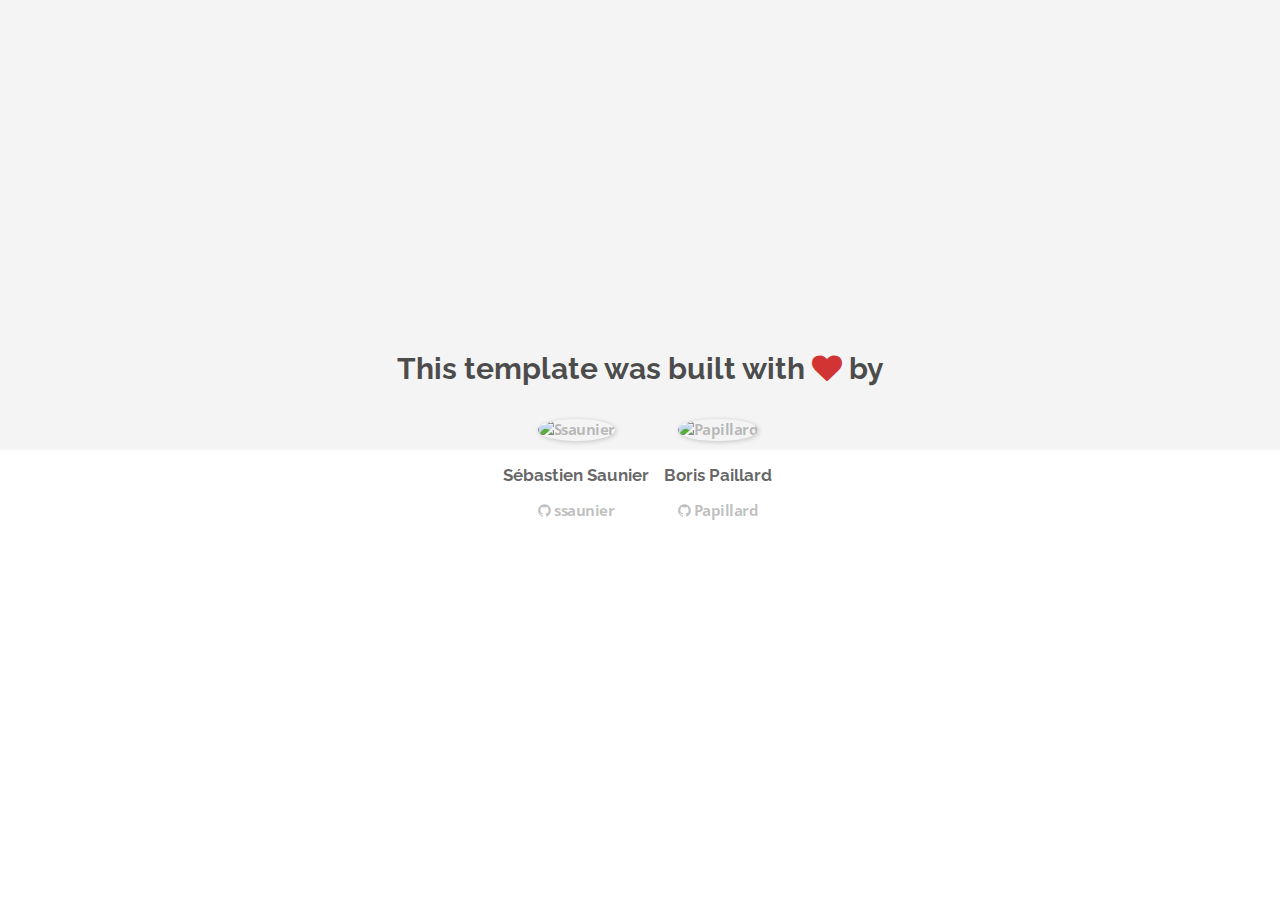
==== about.html @ ccfb5966 "Automated commit at 2018-07-16 14:00:12 UTC by middleman-deploy 2.0.0-alpha" ====
<!doctype html>
<html>
  <head>
    <meta charset="utf-8">
    <meta http-equiv="x-ua-compatible" content="ie=edge">
    <meta name="viewport"
          content="width=device-width, initial-scale=1, shrink-to-fit=no">
    <!-- Use the title from a page's frontmatter if it has one -->
    <title>Le Wagon - Middleman - About</title>
    <link href="stylesheets/application-3c48b980.css" rel="stylesheet" />
    <script src="javascripts/application-93de88c9.js"></script>
    <link href="images/favicon-f15af148.png" rel="icon" type="image/png" />
  </head>
  <body>
    <div id="about">
  <div class="about-content">
    <h1>This template was built with <i class="fa fa-heart"></i> by</h1>
    <ul class="list-inline">
        <li>
<a href="https://kitt.lewagon.com/alumni/ssaunier" target="_blank">            <img src="https://kitt.lewagon.com/placeholder/users/ssaunier" class="img-circle" alt="Ssaunier" />
</a>          <h2>Sébastien Saunier</h2>
          <p>
<a href="https://github.com/ssaunier" target="_blank">              <i class="fa fa-github"></i> ssaunier
</a>          </p>
        </li>
        <li>
<a href="https://kitt.lewagon.com/alumni/Papillard" target="_blank">            <img src="https://kitt.lewagon.com/placeholder/users/Papillard" class="img-circle" alt="Papillard" />
</a>          <h2>Boris Paillard</h2>
          <p>
<a href="https://github.com/Papillard" target="_blank">              <i class="fa fa-github"></i> Papillard
</a>          </p>
        </li>
    </ul>
  </div>
</div>

  </body>
</html>
---- stylesheets/application-3c48b980.css ----
@import url("https://fonts.googleapis.com/css?family=Open+Sans:400,300,700|Raleway:400,100,300,700,500");/*!
 * Bootstrap v3.3.7 (http://getbootstrap.com)
 * Copyright 2011-2016 Twitter, Inc.
 * Licensed under MIT (https://github.com/twbs/bootstrap/blob/master/LICENSE)
 *//*! normalize.css v3.0.3 | MIT License | github.com/necolas/normalize.css */html{font-family:sans-serif;-ms-text-size-adjust:100%;-webkit-text-size-adjust:100%}body{margin:0}article,aside,details,figcaption,figure,footer,header,hgroup,main,menu,nav,section,summary{display:block}audio,canvas,progress,video{display:inline-block;vertical-align:baseline}audio:not([controls]){display:none;height:0}[hidden],template{display:none}a{background-color:transparent}a:active,a:hover{outline:0}abbr[title]{border-bottom:1px dotted}b,strong{font-weight:bold}dfn{font-style:italic}h1{font-size:2em;margin:0.67em 0}mark{background:#ff0;color:#000}small{font-size:80%}sub,sup{font-size:75%;line-height:0;position:relative;vertical-align:baseline}sup{top:-0.5em}sub{bottom:-0.25em}img{border:0}svg:not(:root){overflow:hidden}figure{margin:1em 40px}hr{-webkit-box-sizing:content-box;box-sizing:content-box;height:0}pre{overflow:auto}code,kbd,pre,samp{font-family:monospace, monospace;font-size:1em}button,input,optgroup,select,textarea{color:inherit;font:inherit;margin:0}button{overflow:visible}button,select{text-transform:none}button,html input[type="button"],input[type="reset"],input[type="submit"]{-webkit-appearance:button;cursor:pointer}button[disabled],html input[disabled]{cursor:default}button::-moz-focus-inner,input::-moz-focus-inner{border:0;padding:0}input{line-height:normal}input[type="checkbox"],input[type="radio"]{-webkit-box-sizing:border-box;box-sizing:border-box;padding:0}input[type="number"]::-webkit-inner-spin-button,input[type="number"]::-webkit-outer-spin-button{height:auto}input[type="search"]{-webkit-appearance:textfield;-webkit-box-sizing:content-box;box-sizing:content-box}input[type="search"]::-webkit-search-cancel-button,input[type="search"]::-webkit-search-decoration{-webkit-appearance:none}fieldset{border:1px solid #c0c0c0;margin:0 2px;padding:0.35em 0.625em 0.75em}legend{border:0;padding:0}textarea{overflow:auto}optgroup{font-weight:bold}table{border-collapse:collapse;border-spacing:0}td,th{padding:0}/*! Source: https://github.com/h5bp/html5-boilerplate/blob/master/src/css/main.css */@media print{*,*:before,*:after{background:transparent !important;color:#000 !important;-webkit-box-shadow:none !important;box-shadow:none !important;text-shadow:none !important}a,a:visited{text-decoration:underline}a[href]:after{content:" (" attr(href) ")"}abbr[title]:after{content:" (" attr(title) ")"}a[href^="#"]:after,a[href^="javascript:"]:after{content:""}pre,blockquote{border:1px solid #999;page-break-inside:avoid}thead{display:table-header-group}tr,img{page-break-inside:avoid}img{max-width:100% !important}p,h2,h3{orphans:3;widows:3}h2,h3{page-break-after:avoid}.navbar{display:none}.btn>.caret,.dropup>.btn>.caret{border-top-color:#000 !important}.label{border:1px solid #000}.table{border-collapse:collapse !important}.table td,.table th{background-color:#fff !important}.table-bordered th,.table-bordered td{border:1px solid #ddd !important}}@font-face{font-family:'Glyphicons Halflings';src:url("../assets/bootstrap/glyphicons-halflings-regular-86b6f62b.eot");src:url("../assets/bootstrap/glyphicons-halflings-regular-86b6f62b.eot?#iefix") format("embedded-opentype"),url("../assets/bootstrap/glyphicons-halflings-regular-ca35b697.woff2") format("woff2"),url("../assets/bootstrap/glyphicons-halflings-regular-278e49a8.woff") format("woff"),url("../assets/bootstrap/glyphicons-halflings-regular-44bc1850.ttf") format("truetype"),url("../assets/bootstrap/glyphicons-halflings-regular-de51a849.svg#glyphicons_halflingsregular") format("svg")}.glyphicon{position:relative;top:1px;display:inline-block;font-family:'Glyphicons Halflings';font-style:normal;font-weight:normal;line-height:1;-webkit-font-smoothing:antialiased;-moz-osx-font-smoothing:grayscale}.glyphicon-asterisk:before{content:"\002a"}.glyphicon-plus:before{content:"\002b"}.glyphicon-euro:before,.glyphicon-eur:before{content:"\20ac"}.glyphicon-minus:before{content:"\2212"}.glyphicon-cloud:before{content:"\2601"}.glyphicon-envelope:before{content:"\2709"}.glyphicon-pencil:before{content:"\270f"}.glyphicon-glass:before{content:"\e001"}.glyphicon-music:before{content:"\e002"}.glyphicon-search:before{content:"\e003"}.glyphicon-heart:before{content:"\e005"}.glyphicon-star:before{content:"\e006"}.glyphicon-star-empty:before{content:"\e007"}.glyphicon-user:before{content:"\e008"}.glyphicon-film:before{content:"\e009"}.glyphicon-th-large:before{content:"\e010"}.glyphicon-th:before{content:"\e011"}.glyphicon-th-list:before{content:"\e012"}.glyphicon-ok:before{content:"\e013"}.glyphicon-remove:before{content:"\e014"}.glyphicon-zoom-in:before{content:"\e015"}.glyphicon-zoom-out:before{content:"\e016"}.glyphicon-off:before{content:"\e017"}.glyphicon-signal:before{content:"\e018"}.glyphicon-cog:before{content:"\e019"}.glyphicon-trash:before{content:"\e020"}.glyphicon-home:before{content:"\e021"}.glyphicon-file:before{content:"\e022"}.glyphicon-time:before{content:"\e023"}.glyphicon-road:before{content:"\e024"}.glyphicon-download-alt:before{content:"\e025"}.glyphicon-download:before{content:"\e026"}.glyphicon-upload:before{content:"\e027"}.glyphicon-inbox:before{content:"\e028"}.glyphicon-play-circle:before{content:"\e029"}.glyphicon-repeat:before{content:"\e030"}.glyphicon-refresh:before{content:"\e031"}.glyphicon-list-alt:before{content:"\e032"}.glyphicon-lock:before{content:"\e033"}.glyphicon-flag:before{content:"\e034"}.glyphicon-headphones:before{content:"\e035"}.glyphicon-volume-off:before{content:"\e036"}.glyphicon-volume-down:before{content:"\e037"}.glyphicon-volume-up:before{content:"\e038"}.glyphicon-qrcode:before{content:"\e039"}.glyphicon-barcode:before{content:"\e040"}.glyphicon-tag:before{content:"\e041"}.glyphicon-tags:before{content:"\e042"}.glyphicon-book:before{content:"\e043"}.glyphicon-bookmark:before{content:"\e044"}.glyphicon-print:before{content:"\e045"}.glyphicon-camera:before{content:"\e046"}.glyphicon-font:before{content:"\e047"}.glyphicon-bold:before{content:"\e048"}.glyphicon-italic:before{content:"\e049"}.glyphicon-text-height:before{content:"\e050"}.glyphicon-text-width:before{content:"\e051"}.glyphicon-align-left:before{content:"\e052"}.glyphicon-align-center:before{content:"\e053"}.glyphicon-align-right:before{content:"\e054"}.glyphicon-align-justify:before{content:"\e055"}.glyphicon-list:before{content:"\e056"}.glyphicon-indent-left:before{content:"\e057"}.glyphicon-indent-right:before{content:"\e058"}.glyphicon-facetime-video:before{content:"\e059"}.glyphicon-picture:before{content:"\e060"}.glyphicon-map-marker:before{content:"\e062"}.glyphicon-adjust:before{content:"\e063"}.glyphicon-tint:before{content:"\e064"}.glyphicon-edit:before{content:"\e065"}.glyphicon-share:before{content:"\e066"}.glyphicon-check:before{content:"\e067"}.glyphicon-move:before{content:"\e068"}.glyphicon-step-backward:before{content:"\e069"}.glyphicon-fast-backward:before{content:"\e070"}.glyphicon-backward:before{content:"\e071"}.glyphicon-play:before{content:"\e072"}.glyphicon-pause:before{content:"\e073"}.glyphicon-stop:before{content:"\e074"}.glyphicon-forward:before{content:"\e075"}.glyphicon-fast-forward:before{content:"\e076"}.glyphicon-step-forward:before{content:"\e077"}.glyphicon-eject:before{content:"\e078"}.glyphicon-chevron-left:before{content:"\e079"}.glyphicon-chevron-right:before{content:"\e080"}.glyphicon-plus-sign:before{content:"\e081"}.glyphicon-minus-sign:before{content:"\e082"}.glyphicon-remove-sign:before{content:"\e083"}.glyphicon-ok-sign:before{content:"\e084"}.glyphicon-question-sign:before{content:"\e085"}.glyphicon-info-sign:before{content:"\e086"}.glyphicon-screenshot:before{content:"\e087"}.glyphicon-remove-circle:before{content:"\e088"}.glyphicon-ok-circle:before{content:"\e089"}.glyphicon-ban-circle:before{content:"\e090"}.glyphicon-arrow-left:before{content:"\e091"}.glyphicon-arrow-right:before{content:"\e092"}.glyphicon-arrow-up:before{content:"\e093"}.glyphicon-arrow-down:before{content:"\e094"}.glyphicon-share-alt:before{content:"\e095"}.glyphicon-resize-full:before{content:"\e096"}.glyphicon-resize-small:before{content:"\e097"}.glyphicon-exclamation-sign:before{content:"\e101"}.glyphicon-gift:before{content:"\e102"}.glyphicon-leaf:before{content:"\e103"}.glyphicon-fire:before{content:"\e104"}.glyphicon-eye-open:before{content:"\e105"}.glyphicon-eye-close:before{content:"\e106"}.glyphicon-warning-sign:before{content:"\e107"}.glyphicon-plane:before{content:"\e108"}.glyphicon-calendar:before{content:"\e109"}.glyphicon-random:before{content:"\e110"}.glyphicon-comment:before{content:"\e111"}.glyphicon-magnet:before{content:"\e112"}.glyphicon-chevron-up:before{content:"\e113"}.glyphicon-chevron-down:before{content:"\e114"}.glyphicon-retweet:before{content:"\e115"}.glyphicon-shopping-cart:before{content:"\e116"}.glyphicon-folder-close:before{content:"\e117"}.glyphicon-folder-open:before{content:"\e118"}.glyphicon-resize-vertical:before{content:"\e119"}.glyphicon-resize-horizontal:before{content:"\e120"}.glyphicon-hdd:before{content:"\e121"}.glyphicon-bullhorn:before{content:"\e122"}.glyphicon-bell:before{content:"\e123"}.glyphicon-certificate:before{content:"\e124"}.glyphicon-thumbs-up:before{content:"\e125"}.glyphicon-thumbs-down:before{content:"\e126"}.glyphicon-hand-right:before{content:"\e127"}.glyphicon-hand-left:before{content:"\e128"}.glyphicon-hand-up:before{content:"\e129"}.glyphicon-hand-down:before{content:"\e130"}.glyphicon-circle-arrow-right:before{content:"\e131"}.glyphicon-circle-arrow-left:before{content:"\e132"}.glyphicon-circle-arrow-up:before{content:"\e133"}.glyphicon-circle-arrow-down:before{content:"\e134"}.glyphicon-globe:before{content:"\e135"}.glyphicon-wrench:before{content:"\e136"}.glyphicon-tasks:before{content:"\e137"}.glyphicon-filter:before{content:"\e138"}.glyphicon-briefcase:before{content:"\e139"}.glyphicon-fullscreen:before{content:"\e140"}.glyphicon-dashboard:before{content:"\e141"}.glyphicon-paperclip:before{content:"\e142"}.glyphicon-heart-empty:before{content:"\e143"}.glyphicon-link:before{content:"\e144"}.glyphicon-phone:before{content:"\e145"}.glyphicon-pushpin:before{content:"\e146"}.glyphicon-usd:before{content:"\e148"}.glyphicon-gbp:before{content:"\e149"}.glyphicon-sort:before{content:"\e150"}.glyphicon-sort-by-alphabet:before{content:"\e151"}.glyphicon-sort-by-alphabet-alt:before{content:"\e152"}.glyphicon-sort-by-order:before{content:"\e153"}.glyphicon-sort-by-order-alt:before{content:"\e154"}.glyphicon-sort-by-attributes:before{content:"\e155"}.glyphicon-sort-by-attributes-alt:before{content:"\e156"}.glyphicon-unchecked:before{content:"\e157"}.glyphicon-expand:before{content:"\e158"}.glyphicon-collapse-down:before{content:"\e159"}.glyphicon-collapse-up:before{content:"\e160"}.glyphicon-log-in:before{content:"\e161"}.glyphicon-flash:before{content:"\e162"}.glyphicon-log-out:before{content:"\e163"}.glyphicon-new-window:before{content:"\e164"}.glyphicon-record:before{content:"\e165"}.glyphicon-save:before{content:"\e166"}.glyphicon-open:before{content:"\e167"}.glyphicon-saved:before{content:"\e168"}.glyphicon-import:before{content:"\e169"}.glyphicon-export:before{content:"\e170"}.glyphicon-send:before{content:"\e171"}.glyphicon-floppy-disk:before{content:"\e172"}.glyphicon-floppy-saved:before{content:"\e173"}.glyphicon-floppy-remove:before{content:"\e174"}.glyphicon-floppy-save:before{content:"\e175"}.glyphicon-floppy-open:before{content:"\e176"}.glyphicon-credit-card:before{content:"\e177"}.glyphicon-transfer:before{content:"\e178"}.glyphicon-cutlery:before{content:"\e179"}.glyphicon-header:before{content:"\e180"}.glyphicon-compressed:before{content:"\e181"}.glyphicon-earphone:before{content:"\e182"}.glyphicon-phone-alt:before{content:"\e183"}.glyphicon-tower:before{content:"\e184"}.glyphicon-stats:before{content:"\e185"}.glyphicon-sd-video:before{content:"\e186"}.glyphicon-hd-video:before{content:"\e187"}.glyphicon-subtitles:before{content:"\e188"}.glyphicon-sound-stereo:before{content:"\e189"}.glyphicon-sound-dolby:before{content:"\e190"}.glyphicon-sound-5-1:before{content:"\e191"}.glyphicon-sound-6-1:before{content:"\e192"}.glyphicon-sound-7-1:before{content:"\e193"}.glyphicon-copyright-mark:before{content:"\e194"}.glyphicon-registration-mark:before{content:"\e195"}.glyphicon-cloud-download:before{content:"\e197"}.glyphicon-cloud-upload:before{content:"\e198"}.glyphicon-tree-conifer:before{content:"\e199"}.glyphicon-tree-deciduous:before{content:"\e200"}.glyphicon-cd:before{content:"\e201"}.glyphicon-save-file:before{content:"\e202"}.glyphicon-open-file:before{content:"\e203"}.glyphicon-level-up:before{content:"\e204"}.glyphicon-copy:before{content:"\e205"}.glyphicon-paste:before{content:"\e206"}.glyphicon-alert:before{content:"\e209"}.glyphicon-equalizer:before{content:"\e210"}.glyphicon-king:before{content:"\e211"}.glyphicon-queen:before{content:"\e212"}.glyphicon-pawn:before{content:"\e213"}.glyphicon-bishop:before{content:"\e214"}.glyphicon-knight:before{content:"\e215"}.glyphicon-baby-formula:before{content:"\e216"}.glyphicon-tent:before{content:"\26fa"}.glyphicon-blackboard:before{content:"\e218"}.glyphicon-bed:before{content:"\e219"}.glyphicon-apple:before{content:"\f8ff"}.glyphicon-erase:before{content:"\e221"}.glyphicon-hourglass:before{content:"\231b"}.glyphicon-lamp:before{content:"\e223"}.glyphicon-duplicate:before{content:"\e224"}.glyphicon-piggy-bank:before{content:"\e225"}.glyphicon-scissors:before{content:"\e226"}.glyphicon-bitcoin:before{content:"\e227"}.glyphicon-btc:before{content:"\e227"}.glyphicon-xbt:before{content:"\e227"}.glyphicon-yen:before{content:"\00a5"}.glyphicon-jpy:before{content:"\00a5"}.glyphicon-ruble:before{content:"\20bd"}.glyphicon-rub:before{content:"\20bd"}.glyphicon-scale:before{content:"\e230"}.glyphicon-ice-lolly:before{content:"\e231"}.glyphicon-ice-lolly-tasted:before{content:"\e232"}.glyphicon-education:before{content:"\e233"}.glyphicon-option-horizontal:before{content:"\e234"}.glyphicon-option-vertical:before{content:"\e235"}.glyphicon-menu-hamburger:before{content:"\e236"}.glyphicon-modal-window:before{content:"\e237"}.glyphicon-oil:before{content:"\e238"}.glyphicon-grain:before{content:"\e239"}.glyphicon-sunglasses:before{content:"\e240"}.glyphicon-text-size:before{content:"\e241"}.glyphicon-text-color:before{content:"\e242"}.glyphicon-text-background:before{content:"\e243"}.glyphicon-object-align-top:before{content:"\e244"}.glyphicon-object-align-bottom:before{content:"\e245"}.glyphicon-object-align-horizontal:before{content:"\e246"}.glyphicon-object-align-left:before{content:"\e247"}.glyphicon-object-align-vertical:before{content:"\e248"}.glyphicon-object-align-right:before{content:"\e249"}.glyphicon-triangle-right:before{content:"\e250"}.glyphicon-triangle-left:before{content:"\e251"}.glyphicon-triangle-bottom:before{content:"\e252"}.glyphicon-triangle-top:before{content:"\e253"}.glyphicon-console:before{content:"\e254"}.glyphicon-superscript:before{content:"\e255"}.glyphicon-subscript:before{content:"\e256"}.glyphicon-menu-left:before{content:"\e257"}.glyphicon-menu-right:before{content:"\e258"}.glyphicon-menu-down:before{content:"\e259"}.glyphicon-menu-up:before{content:"\e260"}*{-webkit-box-sizing:border-box;box-sizing:border-box}*:before,*:after{-webkit-box-sizing:border-box;box-sizing:border-box}html{font-size:10px;-webkit-tap-highlight-color:transparent}body{font-family:"Open Sans", "Helvetica", "sans-serif";font-size:18px;line-height:1.42857143;color:#333333;background-color:#F4F4F4}input,button,select,textarea{font-family:inherit;font-size:inherit;line-height:inherit}a{color:#469AE0;text-decoration:none}a:hover,a:focus{color:#1f74ba;text-decoration:underline}a:focus{outline:5px auto -webkit-focus-ring-color;outline-offset:-2px}figure{margin:0}img{vertical-align:middle}.img-responsive{display:block;max-width:100%;height:auto}.img-rounded{border-radius:2px}.img-thumbnail{padding:4px;line-height:1.42857143;background-color:#F4F4F4;border:1px solid #ddd;border-radius:2px;-webkit-transition:all 0.2s ease-in-out;transition:all 0.2s ease-in-out;display:inline-block;max-width:100%;height:auto}.img-circle{border-radius:50%}hr{margin-top:25px;margin-bottom:25px;border:0;border-top:1px solid #eeeeee}.sr-only{position:absolute;width:1px;height:1px;margin:-1px;padding:0;overflow:hidden;clip:rect(0, 0, 0, 0);border:0}.sr-only-focusable:active,.sr-only-focusable:focus{position:static;width:auto;height:auto;margin:0;overflow:visible;clip:auto}[role="button"]{cursor:pointer}h1,h2,h3,h4,h5,h6,.h1,.h2,.h3,.h4,.h5,.h6{font-family:"Raleway", "Helvetica", "sans-serif";font-weight:500;line-height:1.1;color:inherit}h1 small,h1 .small,h2 small,h2 .small,h3 small,h3 .small,h4 small,h4 .small,h5 small,h5 .small,h6 small,h6 .small,.h1 small,.h1 .small,.h2 small,.h2 .small,.h3 small,.h3 .small,.h4 small,.h4 .small,.h5 small,.h5 .small,.h6 small,.h6 .small{font-weight:normal;line-height:1;color:#777777}h1,.h1,h2,.h2,h3,.h3{margin-top:25px;margin-bottom:12.5px}h1 small,h1 .small,.h1 small,.h1 .small,h2 small,h2 .small,.h2 small,.h2 .small,h3 small,h3 .small,.h3 small,.h3 .small{font-size:65%}h4,.h4,h5,.h5,h6,.h6{margin-top:12.5px;margin-bottom:12.5px}h4 small,h4 .small,.h4 small,.h4 .small,h5 small,h5 .small,.h5 small,.h5 .small,h6 small,h6 .small,.h6 small,.h6 .small{font-size:75%}h1,.h1{font-size:46px}h2,.h2{font-size:38px}h3,.h3{font-size:31px}h4,.h4{font-size:23px}h5,.h5{font-size:18px}h6,.h6{font-size:16px}p{margin:0 0 12.5px}.lead{margin-bottom:25px;font-size:20px;font-weight:300;line-height:1.4}@media (min-width: 768px){.lead{font-size:27px}}small,.small{font-size:88%}mark,.mark{background-color:#fcf8e3;padding:.2em}.text-left{text-align:left}.text-right{text-align:right}.text-center{text-align:center}.text-justify{text-align:justify}.text-nowrap{white-space:nowrap}.text-lowercase{text-transform:lowercase}.text-uppercase,.initialism{text-transform:uppercase}.text-capitalize{text-transform:capitalize}.text-muted{color:#777777}.text-primary{color:#469AE0}a.text-primary:hover,a.text-primary:focus{color:#2381d0}.text-success{color:#3c763d}a.text-success:hover,a.text-success:focus{color:#2b542c}.text-info{color:#31708f}a.text-info:hover,a.text-info:focus{color:#245269}.text-warning{color:#8a6d3b}a.text-warning:hover,a.text-warning:focus{color:#66512c}.text-danger{color:#a94442}a.text-danger:hover,a.text-danger:focus{color:#843534}.bg-primary{color:#fff}.bg-primary{background-color:#469AE0}a.bg-primary:hover,a.bg-primary:focus{background-color:#2381d0}.bg-success{background-color:#dff0d8}a.bg-success:hover,a.bg-success:focus{background-color:#c1e2b3}.bg-info{background-color:#d9edf7}a.bg-info:hover,a.bg-info:focus{background-color:#afd9ee}.bg-warning{background-color:#fcf8e3}a.bg-warning:hover,a.bg-warning:focus{background-color:#f7ecb5}.bg-danger{background-color:#f2dede}a.bg-danger:hover,a.bg-danger:focus{background-color:#e4b9b9}.page-header{padding-bottom:11.5px;margin:50px 0 25px;border-bottom:1px solid #eeeeee}ul,ol{margin-top:0;margin-bottom:12.5px}ul ul,ul ol,ol ul,ol ol{margin-bottom:0}.list-unstyled{padding-left:0;list-style:none}.list-inline{padding-left:0;list-style:none;margin-left:-5px}.list-inline>li{display:inline-block;padding-left:5px;padding-right:5px}dl{margin-top:0;margin-bottom:25px}dt,dd{line-height:1.42857143}dt{font-weight:bold}dd{margin-left:0}.dl-horizontal dd:before,.dl-horizontal dd:after{content:" ";display:table}.dl-horizontal dd:after{clear:both}@media (min-width: 768px){.dl-horizontal dt{float:left;width:160px;clear:left;text-align:right;overflow:hidden;text-overflow:ellipsis;white-space:nowrap}.dl-horizontal dd{margin-left:180px}}abbr[title],abbr[data-original-title]{cursor:help;border-bottom:1px dotted #777777}.initialism{font-size:90%}blockquote{padding:12.5px 25px;margin:0 0 25px;font-size:22.5px;border-left:5px solid #eeeeee}blockquote p:last-child,blockquote ul:last-child,blockquote ol:last-child{margin-bottom:0}blockquote footer,blockquote small,blockquote .small{display:block;font-size:80%;line-height:1.42857143;color:#777777}blockquote footer:before,blockquote small:before,blockquote .small:before{content:'\2014 \00A0'}.blockquote-reverse,blockquote.pull-right{padding-right:15px;padding-left:0;border-right:5px solid #eeeeee;border-left:0;text-align:right}.blockquote-reverse footer:before,.blockquote-reverse small:before,.blockquote-reverse .small:before,blockquote.pull-right footer:before,blockquote.pull-right small:before,blockquote.pull-right .small:before{content:''}.blockquote-reverse footer:after,.blockquote-reverse small:after,.blockquote-reverse .small:after,blockquote.pull-right footer:after,blockquote.pull-right small:after,blockquote.pull-right .small:after{content:'\00A0 \2014'}address{margin-bottom:25px;font-style:normal;line-height:1.42857143}code,kbd,pre,samp{font-family:Menlo, Monaco, Consolas, "Courier New", monospace}code{padding:2px 4px;font-size:90%;color:#c7254e;background-color:#f9f2f4;border-radius:2px}kbd{padding:2px 4px;font-size:90%;color:#fff;background-color:#333;border-radius:2px;-webkit-box-shadow:inset 0 -1px 0 rgba(0,0,0,0.25);box-shadow:inset 0 -1px 0 rgba(0,0,0,0.25)}kbd kbd{padding:0;font-size:100%;font-weight:bold;-webkit-box-shadow:none;box-shadow:none}pre{display:block;padding:12px;margin:0 0 12.5px;font-size:17px;line-height:1.42857143;word-break:break-all;word-wrap:break-word;color:#333333;background-color:#f5f5f5;border:1px solid #ccc;border-radius:2px}pre code{padding:0;font-size:inherit;color:inherit;white-space:pre-wrap;background-color:transparent;border-radius:0}.pre-scrollable{max-height:340px;overflow-y:scroll}.container{margin-right:auto;margin-left:auto;padding-left:15px;padding-right:15px}.container:before,.container:after{content:" ";display:table}.container:after{clear:both}@media (min-width: 768px){.container{width:750px}}@media (min-width: 992px){.container{width:970px}}@media (min-width: 1200px){.container{width:1170px}}.container-fluid{margin-right:auto;margin-left:auto;padding-left:15px;padding-right:15px}.container-fluid:before,.container-fluid:after{content:" ";display:table}.container-fluid:after{clear:both}.row{margin-left:-15px;margin-right:-15px}.row:before,.row:after{content:" ";display:table}.row:after{clear:both}.col-xs-1,.col-sm-1,.col-md-1,.col-lg-1,.col-xs-2,.col-sm-2,.col-md-2,.col-lg-2,.col-xs-3,.col-sm-3,.col-md-3,.col-lg-3,.col-xs-4,.col-sm-4,.col-md-4,.col-lg-4,.col-xs-5,.col-sm-5,.col-md-5,.col-lg-5,.col-xs-6,.col-sm-6,.col-md-6,.col-lg-6,.col-xs-7,.col-sm-7,.col-md-7,.col-lg-7,.col-xs-8,.col-sm-8,.col-md-8,.col-lg-8,.col-xs-9,.col-sm-9,.col-md-9,.col-lg-9,.col-xs-10,.col-sm-10,.col-md-10,.col-lg-10,.col-xs-11,.col-sm-11,.col-md-11,.col-lg-11,.col-xs-12,.col-sm-12,.col-md-12,.col-lg-12{position:relative;min-height:1px;padding-left:15px;padding-right:15px}.col-xs-1,.col-xs-2,.col-xs-3,.col-xs-4,.col-xs-5,.col-xs-6,.col-xs-7,.col-xs-8,.col-xs-9,.col-xs-10,.col-xs-11,.col-xs-12{float:left}.col-xs-1{width:8.33333333%}.col-xs-2{width:16.66666667%}.col-xs-3{width:25%}.col-xs-4{width:33.33333333%}.col-xs-5{width:41.66666667%}.col-xs-6{width:50%}.col-xs-7{width:58.33333333%}.col-xs-8{width:66.66666667%}.col-xs-9{width:75%}.col-xs-10{width:83.33333333%}.col-xs-11{width:91.66666667%}.col-xs-12{width:100%}.col-xs-pull-0{right:auto}.col-xs-pull-1{right:8.33333333%}.col-xs-pull-2{right:16.66666667%}.col-xs-pull-3{right:25%}.col-xs-pull-4{right:33.33333333%}.col-xs-pull-5{right:41.66666667%}.col-xs-pull-6{right:50%}.col-xs-pull-7{right:58.33333333%}.col-xs-pull-8{right:66.66666667%}.col-xs-pull-9{right:75%}.col-xs-pull-10{right:83.33333333%}.col-xs-pull-11{right:91.66666667%}.col-xs-pull-12{right:100%}.col-xs-push-0{left:auto}.col-xs-push-1{left:8.33333333%}.col-xs-push-2{left:16.66666667%}.col-xs-push-3{left:25%}.col-xs-push-4{left:33.33333333%}.col-xs-push-5{left:41.66666667%}.col-xs-push-6{left:50%}.col-xs-push-7{left:58.33333333%}.col-xs-push-8{left:66.66666667%}.col-xs-push-9{left:75%}.col-xs-push-10{left:83.33333333%}.col-xs-push-11{left:91.66666667%}.col-xs-push-12{left:100%}.col-xs-offset-0{margin-left:0%}.col-xs-offset-1{margin-left:8.33333333%}.col-xs-offset-2{margin-left:16.66666667%}.col-xs-offset-3{margin-left:25%}.col-xs-offset-4{margin-left:33.33333333%}.col-xs-offset-5{margin-left:41.66666667%}.col-xs-offset-6{margin-left:50%}.col-xs-offset-7{margin-left:58.33333333%}.col-xs-offset-8{margin-left:66.66666667%}.col-xs-offset-9{margin-left:75%}.col-xs-offset-10{margin-left:83.33333333%}.col-xs-offset-11{margin-left:91.66666667%}.col-xs-offset-12{margin-left:100%}@media (min-width: 768px){.col-sm-1,.col-sm-2,.col-sm-3,.col-sm-4,.col-sm-5,.col-sm-6,.col-sm-7,.col-sm-8,.col-sm-9,.col-sm-10,.col-sm-11,.col-sm-12{float:left}.col-sm-1{width:8.33333333%}.col-sm-2{width:16.66666667%}.col-sm-3{width:25%}.col-sm-4{width:33.33333333%}.col-sm-5{width:41.66666667%}.col-sm-6{width:50%}.col-sm-7{width:58.33333333%}.col-sm-8{width:66.66666667%}.col-sm-9{width:75%}.col-sm-10{width:83.33333333%}.col-sm-11{width:91.66666667%}.col-sm-12{width:100%}.col-sm-pull-0{right:auto}.col-sm-pull-1{right:8.33333333%}.col-sm-pull-2{right:16.66666667%}.col-sm-pull-3{right:25%}.col-sm-pull-4{right:33.33333333%}.col-sm-pull-5{right:41.66666667%}.col-sm-pull-6{right:50%}.col-sm-pull-7{right:58.33333333%}.col-sm-pull-8{right:66.66666667%}.col-sm-pull-9{right:75%}.col-sm-pull-10{right:83.33333333%}.col-sm-pull-11{right:91.66666667%}.col-sm-pull-12{right:100%}.col-sm-push-0{left:auto}.col-sm-push-1{left:8.33333333%}.col-sm-push-2{left:16.66666667%}.col-sm-push-3{left:25%}.col-sm-push-4{left:33.33333333%}.col-sm-push-5{left:41.66666667%}.col-sm-push-6{left:50%}.col-sm-push-7{left:58.33333333%}.col-sm-push-8{left:66.66666667%}.col-sm-push-9{left:75%}.col-sm-push-10{left:83.33333333%}.col-sm-push-11{left:91.66666667%}.col-sm-push-12{left:100%}.col-sm-offset-0{margin-left:0%}.col-sm-offset-1{margin-left:8.33333333%}.col-sm-offset-2{margin-left:16.66666667%}.col-sm-offset-3{margin-left:25%}.col-sm-offset-4{margin-left:33.33333333%}.col-sm-offset-5{margin-left:41.66666667%}.col-sm-offset-6{margin-left:50%}.col-sm-offset-7{margin-left:58.33333333%}.col-sm-offset-8{margin-left:66.66666667%}.col-sm-offset-9{margin-left:75%}.col-sm-offset-10{margin-left:83.33333333%}.col-sm-offset-11{margin-left:91.66666667%}.col-sm-offset-12{margin-left:100%}}@media (min-width: 992px){.col-md-1,.col-md-2,.col-md-3,.col-md-4,.col-md-5,.col-md-6,.col-md-7,.col-md-8,.col-md-9,.col-md-10,.col-md-11,.col-md-12{float:left}.col-md-1{width:8.33333333%}.col-md-2{width:16.66666667%}.col-md-3{width:25%}.col-md-4{width:33.33333333%}.col-md-5{width:41.66666667%}.col-md-6{width:50%}.col-md-7{width:58.33333333%}.col-md-8{width:66.66666667%}.col-md-9{width:75%}.col-md-10{width:83.33333333%}.col-md-11{width:91.66666667%}.col-md-12{width:100%}.col-md-pull-0{right:auto}.col-md-pull-1{right:8.33333333%}.col-md-pull-2{right:16.66666667%}.col-md-pull-3{right:25%}.col-md-pull-4{right:33.33333333%}.col-md-pull-5{right:41.66666667%}.col-md-pull-6{right:50%}.col-md-pull-7{right:58.33333333%}.col-md-pull-8{right:66.66666667%}.col-md-pull-9{right:75%}.col-md-pull-10{right:83.33333333%}.col-md-pull-11{right:91.66666667%}.col-md-pull-12{right:100%}.col-md-push-0{left:auto}.col-md-push-1{left:8.33333333%}.col-md-push-2{left:16.66666667%}.col-md-push-3{left:25%}.col-md-push-4{left:33.33333333%}.col-md-push-5{left:41.66666667%}.col-md-push-6{left:50%}.col-md-push-7{left:58.33333333%}.col-md-push-8{left:66.66666667%}.col-md-push-9{left:75%}.col-md-push-10{left:83.33333333%}.col-md-push-11{left:91.66666667%}.col-md-push-12{left:100%}.col-md-offset-0{margin-left:0%}.col-md-offset-1{margin-left:8.33333333%}.col-md-offset-2{margin-left:16.66666667%}.col-md-offset-3{margin-left:25%}.col-md-offset-4{margin-left:33.33333333%}.col-md-offset-5{margin-left:41.66666667%}.col-md-offset-6{margin-left:50%}.col-md-offset-7{margin-left:58.33333333%}.col-md-offset-8{margin-left:66.66666667%}.col-md-offset-9{margin-left:75%}.col-md-offset-10{margin-left:83.33333333%}.col-md-offset-11{margin-left:91.66666667%}.col-md-offset-12{margin-left:100%}}@media (min-width: 1200px){.col-lg-1,.col-lg-2,.col-lg-3,.col-lg-4,.col-lg-5,.col-lg-6,.col-lg-7,.col-lg-8,.col-lg-9,.col-lg-10,.col-lg-11,.col-lg-12{float:left}.col-lg-1{width:8.33333333%}.col-lg-2{width:16.66666667%}.col-lg-3{width:25%}.col-lg-4{width:33.33333333%}.col-lg-5{width:41.66666667%}.col-lg-6{width:50%}.col-lg-7{width:58.33333333%}.col-lg-8{width:66.66666667%}.col-lg-9{width:75%}.col-lg-10{width:83.33333333%}.col-lg-11{width:91.66666667%}.col-lg-12{width:100%}.col-lg-pull-0{right:auto}.col-lg-pull-1{right:8.33333333%}.col-lg-pull-2{right:16.66666667%}.col-lg-pull-3{right:25%}.col-lg-pull-4{right:33.33333333%}.col-lg-pull-5{right:41.66666667%}.col-lg-pull-6{right:50%}.col-lg-pull-7{right:58.33333333%}.col-lg-pull-8{right:66.66666667%}.col-lg-pull-9{right:75%}.col-lg-pull-10{right:83.33333333%}.col-lg-pull-11{right:91.66666667%}.col-lg-pull-12{right:100%}.col-lg-push-0{left:auto}.col-lg-push-1{left:8.33333333%}.col-lg-push-2{left:16.66666667%}.col-lg-push-3{left:25%}.col-lg-push-4{left:33.33333333%}.col-lg-push-5{left:41.66666667%}.col-lg-push-6{left:50%}.col-lg-push-7{left:58.33333333%}.col-lg-push-8{left:66.66666667%}.col-lg-push-9{left:75%}.col-lg-push-10{left:83.33333333%}.col-lg-push-11{left:91.66666667%}.col-lg-push-12{left:100%}.col-lg-offset-0{margin-left:0%}.col-lg-offset-1{margin-left:8.33333333%}.col-lg-offset-2{margin-left:16.66666667%}.col-lg-offset-3{margin-left:25%}.col-lg-offset-4{margin-left:33.33333333%}.col-lg-offset-5{margin-left:41.66666667%}.col-lg-offset-6{margin-left:50%}.col-lg-offset-7{margin-left:58.33333333%}.col-lg-offset-8{margin-left:66.66666667%}.col-lg-offset-9{margin-left:75%}.col-lg-offset-10{margin-left:83.33333333%}.col-lg-offset-11{margin-left:91.66666667%}.col-lg-offset-12{margin-left:100%}}table{background-color:transparent}caption{padding-top:8px;padding-bottom:8px;color:#777777;text-align:left}th{text-align:left}.table{width:100%;max-width:100%;margin-bottom:25px}.table>thead>tr>th,.table>thead>tr>td,.table>tbody>tr>th,.table>tbody>tr>td,.table>tfoot>tr>th,.table>tfoot>tr>td{padding:8px;line-height:1.42857143;vertical-align:top;border-top:1px solid #ddd}.table>thead>tr>th{vertical-align:bottom;border-bottom:2px solid #ddd}.table>caption+thead>tr:first-child>th,.table>caption+thead>tr:first-child>td,.table>colgroup+thead>tr:first-child>th,.table>colgroup+thead>tr:first-child>td,.table>thead:first-child>tr:first-child>th,.table>thead:first-child>tr:first-child>td{border-top:0}.table>tbody+tbody{border-top:2px solid #ddd}.table .table{background-color:#F4F4F4}.table-condensed>thead>tr>th,.table-condensed>thead>tr>td,.table-condensed>tbody>tr>th,.table-condensed>tbody>tr>td,.table-condensed>tfoot>tr>th,.table-condensed>tfoot>tr>td{padding:5px}.table-bordered{border:1px solid #ddd}.table-bordered>thead>tr>th,.table-bordered>thead>tr>td,.table-bordered>tbody>tr>th,.table-bordered>tbody>tr>td,.table-bordered>tfoot>tr>th,.table-bordered>tfoot>tr>td{border:1px solid #ddd}.table-bordered>thead>tr>th,.table-bordered>thead>tr>td{border-bottom-width:2px}.table-striped>tbody>tr:nth-of-type(odd){background-color:#f9f9f9}.table-hover>tbody>tr:hover{background-color:#f5f5f5}table col[class*="col-"]{position:static;float:none;display:table-column}table td[class*="col-"],table th[class*="col-"]{position:static;float:none;display:table-cell}.table>thead>tr>td.active,.table>thead>tr>th.active,.table>thead>tr.active>td,.table>thead>tr.active>th,.table>tbody>tr>td.active,.table>tbody>tr>th.active,.table>tbody>tr.active>td,.table>tbody>tr.active>th,.table>tfoot>tr>td.active,.table>tfoot>tr>th.active,.table>tfoot>tr.active>td,.table>tfoot>tr.active>th{background-color:#f5f5f5}.table-hover>tbody>tr>td.active:hover,.table-hover>tbody>tr>th.active:hover,.table-hover>tbody>tr.active:hover>td,.table-hover>tbody>tr:hover>.active,.table-hover>tbody>tr.active:hover>th{background-color:#e8e8e8}.table>thead>tr>td.success,.table>thead>tr>th.success,.table>thead>tr.success>td,.table>thead>tr.success>th,.table>tbody>tr>td.success,.table>tbody>tr>th.success,.table>tbody>tr.success>td,.table>tbody>tr.success>th,.table>tfoot>tr>td.success,.table>tfoot>tr>th.success,.table>tfoot>tr.success>td,.table>tfoot>tr.success>th{background-color:#dff0d8}.table-hover>tbody>tr>td.success:hover,.table-hover>tbody>tr>th.success:hover,.table-hover>tbody>tr.success:hover>td,.table-hover>tbody>tr:hover>.success,.table-hover>tbody>tr.success:hover>th{background-color:#d0e9c6}.table>thead>tr>td.info,.table>thead>tr>th.info,.table>thead>tr.info>td,.table>thead>tr.info>th,.table>tbody>tr>td.info,.table>tbody>tr>th.info,.table>tbody>tr.info>td,.table>tbody>tr.info>th,.table>tfoot>tr>td.info,.table>tfoot>tr>th.info,.table>tfoot>tr.info>td,.table>tfoot>tr.info>th{background-color:#d9edf7}.table-hover>tbody>tr>td.info:hover,.table-hover>tbody>tr>th.info:hover,.table-hover>tbody>tr.info:hover>td,.table-hover>tbody>tr:hover>.info,.table-hover>tbody>tr.info:hover>th{background-color:#c4e3f3}.table>thead>tr>td.warning,.table>thead>tr>th.warning,.table>thead>tr.warning>td,.table>thead>tr.warning>th,.table>tbody>tr>td.warning,.table>tbody>tr>th.warning,.table>tbody>tr.warning>td,.table>tbody>tr.warning>th,.table>tfoot>tr>td.warning,.table>tfoot>tr>th.warning,.table>tfoot>tr.warning>td,.table>tfoot>tr.warning>th{background-color:#fcf8e3}.table-hover>tbody>tr>td.warning:hover,.table-hover>tbody>tr>th.warning:hover,.table-hover>tbody>tr.warning:hover>td,.table-hover>tbody>tr:hover>.warning,.table-hover>tbody>tr.warning:hover>th{background-color:#faf2cc}.table>thead>tr>td.danger,.table>thead>tr>th.danger,.table>thead>tr.danger>td,.table>thead>tr.danger>th,.table>tbody>tr>td.danger,.table>tbody>tr>th.danger,.table>tbody>tr.danger>td,.table>tbody>tr.danger>th,.table>tfoot>tr>td.danger,.table>tfoot>tr>th.danger,.table>tfoot>tr.danger>td,.table>tfoot>tr.danger>th{background-color:#f2dede}.table-hover>tbody>tr>td.danger:hover,.table-hover>tbody>tr>th.danger:hover,.table-hover>tbody>tr.danger:hover>td,.table-hover>tbody>tr:hover>.danger,.table-hover>tbody>tr.danger:hover>th{background-color:#ebcccc}.table-responsive{overflow-x:auto;min-height:0.01%}@media screen and (max-width: 767px){.table-responsive{width:100%;margin-bottom:18.75px;overflow-y:hidden;-ms-overflow-style:-ms-autohiding-scrollbar;border:1px solid #ddd}.table-responsive>.table{margin-bottom:0}.table-responsive>.table>thead>tr>th,.table-responsive>.table>thead>tr>td,.table-responsive>.table>tbody>tr>th,.table-responsive>.table>tbody>tr>td,.table-responsive>.table>tfoot>tr>th,.table-responsive>.table>tfoot>tr>td{white-space:nowrap}.table-responsive>.table-bordered{border:0}.table-responsive>.table-bordered>thead>tr>th:first-child,.table-responsive>.table-bordered>thead>tr>td:first-child,.table-responsive>.table-bordered>tbody>tr>th:first-child,.table-responsive>.table-bordered>tbody>tr>td:first-child,.table-responsive>.table-bordered>tfoot>tr>th:first-child,.table-responsive>.table-bordered>tfoot>tr>td:first-child{border-left:0}.table-responsive>.table-bordered>thead>tr>th:last-child,.table-responsive>.table-bordered>thead>tr>td:last-child,.table-responsive>.table-bordered>tbody>tr>th:last-child,.table-responsive>.table-bordered>tbody>tr>td:last-child,.table-responsive>.table-bordered>tfoot>tr>th:last-child,.table-responsive>.table-bordered>tfoot>tr>td:last-child{border-right:0}.table-responsive>.table-bordered>tbody>tr:last-child>th,.table-responsive>.table-bordered>tbody>tr:last-child>td,.table-responsive>.table-bordered>tfoot>tr:last-child>th,.table-responsive>.table-bordered>tfoot>tr:last-child>td{border-bottom:0}}fieldset{padding:0;margin:0;border:0;min-width:0}legend{display:block;width:100%;padding:0;margin-bottom:25px;font-size:27px;line-height:inherit;color:#333333;border:0;border-bottom:1px solid #e5e5e5}label{display:inline-block;max-width:100%;margin-bottom:5px;font-weight:bold}input[type="search"]{-webkit-box-sizing:border-box;box-sizing:border-box}input[type="radio"],input[type="checkbox"]{margin:4px 0 0;margin-top:1px \9;line-height:normal}input[type="file"]{display:block}input[type="range"]{display:block;width:100%}select[multiple],select[size]{height:auto}input[type="file"]:focus,input[type="radio"]:focus,input[type="checkbox"]:focus{outline:5px auto -webkit-focus-ring-color;outline-offset:-2px}output{display:block;padding-top:7px;font-size:18px;line-height:1.42857143;color:#000000}.form-control{display:block;width:100%;height:39px;padding:6px 12px;font-size:18px;line-height:1.42857143;color:#000000;background-color:#fff;background-image:none;border:1px solid #ccc;border-radius:2px;-webkit-box-shadow:inset 0 1px 1px rgba(0,0,0,0.075);box-shadow:inset 0 1px 1px rgba(0,0,0,0.075);-webkit-transition:border-color ease-in-out 0.15s, box-shadow ease-in-out 0.15s;-webkit-transition:border-color ease-in-out 0.15s, -webkit-box-shadow ease-in-out 0.15s;transition:border-color ease-in-out 0.15s, -webkit-box-shadow ease-in-out 0.15s;transition:border-color ease-in-out 0.15s, box-shadow ease-in-out 0.15s;transition:border-color ease-in-out 0.15s, box-shadow ease-in-out 0.15s, -webkit-box-shadow ease-in-out 0.15s}.form-control:focus{border-color:#66afe9;outline:0;-webkit-box-shadow:inset 0 1px 1px rgba(0,0,0,0.075),0 0 8px rgba(102,175,233,0.6);box-shadow:inset 0 1px 1px rgba(0,0,0,0.075),0 0 8px rgba(102,175,233,0.6)}.form-control::-moz-placeholder{color:#999;opacity:1}.form-control:-ms-input-placeholder{color:#999}.form-control::-webkit-input-placeholder{color:#999}.form-control::-ms-expand{border:0;background-color:transparent}.form-control[disabled],.form-control[readonly],fieldset[disabled] .form-control{background-color:#eeeeee;opacity:1}.form-control[disabled],fieldset[disabled] .form-control{cursor:not-allowed}textarea.form-control{height:auto}input[type="search"]{-webkit-appearance:none}@media screen and (-webkit-min-device-pixel-ratio: 0){input[type="date"].form-control,input[type="time"].form-control,input[type="datetime-local"].form-control,input[type="month"].form-control{line-height:39px}input[type="date"].input-sm,.input-group-sm>input[type="date"].form-control,.input-group-sm>input[type="date"].input-group-addon,.input-group-sm>.input-group-btn>input[type="date"].btn,.input-group-sm input[type="date"],input[type="time"].input-sm,.input-group-sm>input[type="time"].form-control,.input-group-sm>input[type="time"].input-group-addon,.input-group-sm>.input-group-btn>input[type="time"].btn,.input-group-sm input[type="time"],input[type="datetime-local"].input-sm,.input-group-sm>input[type="datetime-local"].form-control,.input-group-sm>input[type="datetime-local"].input-group-addon,.input-group-sm>.input-group-btn>input[type="datetime-local"].btn,.input-group-sm input[type="datetime-local"],input[type="month"].input-sm,.input-group-sm>input[type="month"].form-control,.input-group-sm>input[type="month"].input-group-addon,.input-group-sm>.input-group-btn>input[type="month"].btn,.input-group-sm input[type="month"]{line-height:36px}input[type="date"].input-lg,.input-group-lg>input[type="date"].form-control,.input-group-lg>input[type="date"].input-group-addon,.input-group-lg>.input-group-btn>input[type="date"].btn,.input-group-lg input[type="date"],input[type="time"].input-lg,.input-group-lg>input[type="time"].form-control,.input-group-lg>input[type="time"].input-group-addon,.input-group-lg>.input-group-btn>input[type="time"].btn,.input-group-lg input[type="time"],input[type="datetime-local"].input-lg,.input-group-lg>input[type="datetime-local"].form-control,.input-group-lg>input[type="datetime-local"].input-group-addon,.input-group-lg>.input-group-btn>input[type="datetime-local"].btn,.input-group-lg input[type="datetime-local"],input[type="month"].input-lg,.input-group-lg>input[type="month"].form-control,.input-group-lg>input[type="month"].input-group-addon,.input-group-lg>.input-group-btn>input[type="month"].btn,.input-group-lg input[type="month"]{line-height:53px}}.form-group{margin-bottom:15px}.radio,.checkbox{position:relative;display:block;margin-top:10px;margin-bottom:10px}.radio label,.checkbox label{min-height:25px;padding-left:20px;margin-bottom:0;font-weight:normal;cursor:pointer}.radio input[type="radio"],.radio-inline input[type="radio"],.checkbox input[type="checkbox"],.checkbox-inline input[type="checkbox"]{position:absolute;margin-left:-20px;margin-top:4px \9}.radio+.radio,.checkbox+.checkbox{margin-top:-5px}.radio-inline,.checkbox-inline{position:relative;display:inline-block;padding-left:20px;margin-bottom:0;vertical-align:middle;font-weight:normal;cursor:pointer}.radio-inline+.radio-inline,.checkbox-inline+.checkbox-inline{margin-top:0;margin-left:10px}input[type="radio"][disabled],input[type="radio"].disabled,fieldset[disabled] input[type="radio"],input[type="checkbox"][disabled],input[type="checkbox"].disabled,fieldset[disabled] input[type="checkbox"]{cursor:not-allowed}.radio-inline.disabled,fieldset[disabled] .radio-inline,.checkbox-inline.disabled,fieldset[disabled] .checkbox-inline{cursor:not-allowed}.radio.disabled label,fieldset[disabled] .radio label,.checkbox.disabled label,fieldset[disabled] .checkbox label{cursor:not-allowed}.form-control-static{padding-top:7px;padding-bottom:7px;margin-bottom:0;min-height:43px}.form-control-static.input-lg,.input-group-lg>.form-control-static.form-control,.input-group-lg>.form-control-static.input-group-addon,.input-group-lg>.input-group-btn>.form-control-static.btn,.form-control-static.input-sm,.input-group-sm>.form-control-static.form-control,.input-group-sm>.form-control-static.input-group-addon,.input-group-sm>.input-group-btn>.form-control-static.btn{padding-left:0;padding-right:0}.input-sm,.input-group-sm>.form-control,.input-group-sm>.input-group-addon,.input-group-sm>.input-group-btn>.btn{height:36px;padding:5px 10px;font-size:16px;line-height:1.5;border-radius:2px}select.input-sm,.input-group-sm>select.form-control,.input-group-sm>select.input-group-addon,.input-group-sm>.input-group-btn>select.btn{height:36px;line-height:36px}textarea.input-sm,.input-group-sm>textarea.form-control,.input-group-sm>textarea.input-group-addon,.input-group-sm>.input-group-btn>textarea.btn,select[multiple].input-sm,.input-group-sm>select[multiple].form-control,.input-group-sm>select[multiple].input-group-addon,.input-group-sm>.input-group-btn>select[multiple].btn{height:auto}.form-group-sm .form-control{height:36px;padding:5px 10px;font-size:16px;line-height:1.5;border-radius:2px}.form-group-sm select.form-control{height:36px;line-height:36px}.form-group-sm textarea.form-control,.form-group-sm select[multiple].form-control{height:auto}.form-group-sm .form-control-static{height:36px;min-height:41px;padding:6px 10px;font-size:16px;line-height:1.5}.input-lg,.input-group-lg>.form-control,.input-group-lg>.input-group-addon,.input-group-lg>.input-group-btn>.btn{height:53px;padding:10px 16px;font-size:23px;line-height:1.3333333;border-radius:2px}select.input-lg,.input-group-lg>select.form-control,.input-group-lg>select.input-group-addon,.input-group-lg>.input-group-btn>select.btn{height:53px;line-height:53px}textarea.input-lg,.input-group-lg>textarea.form-control,.input-group-lg>textarea.input-group-addon,.input-group-lg>.input-group-btn>textarea.btn,select[multiple].input-lg,.input-group-lg>select[multiple].form-control,.input-group-lg>select[multiple].input-group-addon,.input-group-lg>.input-group-btn>select[multiple].btn{height:auto}.form-group-lg .form-control{height:53px;padding:10px 16px;font-size:23px;line-height:1.3333333;border-radius:2px}.form-group-lg select.form-control{height:53px;line-height:53px}.form-group-lg textarea.form-control,.form-group-lg select[multiple].form-control{height:auto}.form-group-lg .form-control-static{height:53px;min-height:48px;padding:11px 16px;font-size:23px;line-height:1.3333333}.has-feedback{position:relative}.has-feedback .form-control{padding-right:48.75px}.form-control-feedback{position:absolute;top:0;right:0;z-index:2;display:block;width:39px;height:39px;line-height:39px;text-align:center;pointer-events:none}.input-lg+.form-control-feedback,.input-group-lg>.form-control+.form-control-feedback,.input-group-lg>.input-group-addon+.form-control-feedback,.input-group-lg>.input-group-btn>.btn+.form-control-feedback,.input-group-lg+.form-control-feedback,.form-group-lg .form-control+.form-control-feedback{width:53px;height:53px;line-height:53px}.input-sm+.form-control-feedback,.input-group-sm>.form-control+.form-control-feedback,.input-group-sm>.input-group-addon+.form-control-feedback,.input-group-sm>.input-group-btn>.btn+.form-control-feedback,.input-group-sm+.form-control-feedback,.form-group-sm .form-control+.form-control-feedback{width:36px;height:36px;line-height:36px}.has-success .help-block,.has-success .control-label,.has-success .radio,.has-success .checkbox,.has-success .radio-inline,.has-success .checkbox-inline,.has-success.radio label,.has-success.checkbox label,.has-success.radio-inline label,.has-success.checkbox-inline label{color:#3c763d}.has-success .form-control{border-color:#3c763d;-webkit-box-shadow:inset 0 1px 1px rgba(0,0,0,0.075);box-shadow:inset 0 1px 1px rgba(0,0,0,0.075)}.has-success .form-control:focus{border-color:#2b542c;-webkit-box-shadow:inset 0 1px 1px rgba(0,0,0,0.075),0 0 6px #67b168;box-shadow:inset 0 1px 1px rgba(0,0,0,0.075),0 0 6px #67b168}.has-success .input-group-addon{color:#3c763d;border-color:#3c763d;background-color:#dff0d8}.has-success .form-control-feedback{color:#3c763d}.has-warning .help-block,.has-warning .control-label,.has-warning .radio,.has-warning .checkbox,.has-warning .radio-inline,.has-warning .checkbox-inline,.has-warning.radio label,.has-warning.checkbox label,.has-warning.radio-inline label,.has-warning.checkbox-inline label{color:#8a6d3b}.has-warning .form-control{border-color:#8a6d3b;-webkit-box-shadow:inset 0 1px 1px rgba(0,0,0,0.075);box-shadow:inset 0 1px 1px rgba(0,0,0,0.075)}.has-warning .form-control:focus{border-color:#66512c;-webkit-box-shadow:inset 0 1px 1px rgba(0,0,0,0.075),0 0 6px #c0a16b;box-shadow:inset 0 1px 1px rgba(0,0,0,0.075),0 0 6px #c0a16b}.has-warning .input-group-addon{color:#8a6d3b;border-color:#8a6d3b;background-color:#fcf8e3}.has-warning .form-control-feedback{color:#8a6d3b}.has-error .help-block,.has-error .control-label,.has-error .radio,.has-error .checkbox,.has-error .radio-inline,.has-error .checkbox-inline,.has-error.radio label,.has-error.checkbox label,.has-error.radio-inline label,.has-error.checkbox-inline label{color:#a94442}.has-error .form-control{border-color:#a94442;-webkit-box-shadow:inset 0 1px 1px rgba(0,0,0,0.075);box-shadow:inset 0 1px 1px rgba(0,0,0,0.075)}.has-error .form-control:focus{border-color:#843534;-webkit-box-shadow:inset 0 1px 1px rgba(0,0,0,0.075),0 0 6px #ce8483;box-shadow:inset 0 1px 1px rgba(0,0,0,0.075),0 0 6px #ce8483}.has-error .input-group-addon{color:#a94442;border-color:#a94442;background-color:#f2dede}.has-error .form-control-feedback{color:#a94442}.has-feedback label ~ .form-control-feedback{top:30px}.has-feedback label.sr-only ~ .form-control-feedback{top:0}.help-block{display:block;margin-top:5px;margin-bottom:10px;color:#737373}@media (min-width: 768px){.form-inline .form-group{display:inline-block;margin-bottom:0;vertical-align:middle}.form-inline .form-control{display:inline-block;width:auto;vertical-align:middle}.form-inline .form-control-static{display:inline-block}.form-inline .input-group{display:inline-table;vertical-align:middle}.form-inline .input-group .input-group-addon,.form-inline .input-group .input-group-btn,.form-inline .input-group .form-control{width:auto}.form-inline .input-group>.form-control{width:100%}.form-inline .control-label{margin-bottom:0;vertical-align:middle}.form-inline .radio,.form-inline .checkbox{display:inline-block;margin-top:0;margin-bottom:0;vertical-align:middle}.form-inline .radio label,.form-inline .checkbox label{padding-left:0}.form-inline .radio input[type="radio"],.form-inline .checkbox input[type="checkbox"]{position:relative;margin-left:0}.form-inline .has-feedback .form-control-feedback{top:0}}.form-horizontal .radio,.form-horizontal .checkbox,.form-horizontal .radio-inline,.form-horizontal .checkbox-inline{margin-top:0;margin-bottom:0;padding-top:7px}.form-horizontal .radio,.form-horizontal .checkbox{min-height:32px}.form-horizontal .form-group{margin-left:-15px;margin-right:-15px}.form-horizontal .form-group:before,.form-horizontal .form-group:after{content:" ";display:table}.form-horizontal .form-group:after{clear:both}@media (min-width: 768px){.form-horizontal .control-label{text-align:right;margin-bottom:0;padding-top:7px}}.form-horizontal .has-feedback .form-control-feedback{right:15px}@media (min-width: 768px){.form-horizontal .form-group-lg .control-label{padding-top:11px;font-size:23px}}@media (min-width: 768px){.form-horizontal .form-group-sm .control-label{padding-top:6px;font-size:16px}}.btn{display:inline-block;margin-bottom:0;font-weight:normal;text-align:center;vertical-align:middle;-ms-touch-action:manipulation;touch-action:manipulation;cursor:pointer;background-image:none;border:1px solid transparent;white-space:nowrap;padding:6px 12px;font-size:18px;line-height:1.42857143;border-radius:2px;-webkit-user-select:none;-moz-user-select:none;-ms-user-select:none;user-select:none}.btn:focus,.btn.focus,.btn:active:focus,.btn:active.focus,.btn.active:focus,.btn.active.focus{outline:5px auto -webkit-focus-ring-color;outline-offset:-2px}.btn:hover,.btn:focus,.btn.focus{color:#333;text-decoration:none}.btn:active,.btn.active{outline:0;background-image:none;-webkit-box-shadow:inset 0 3px 5px rgba(0,0,0,0.125);box-shadow:inset 0 3px 5px rgba(0,0,0,0.125)}.btn.disabled,.btn[disabled],fieldset[disabled] .btn{cursor:not-allowed;opacity:0.65;filter:alpha(opacity=65);-webkit-box-shadow:none;box-shadow:none}a.btn.disabled,fieldset[disabled] a.btn{pointer-events:none}.btn-default{color:#333;background-color:#fff;border-color:#ccc}.btn-default:focus,.btn-default.focus{color:#333;background-color:#e6e6e6;border-color:#8c8c8c}.btn-default:hover{color:#333;background-color:#e6e6e6;border-color:#adadad}.btn-default:active,.btn-default.active,.open>.btn-default.dropdown-toggle{color:#333;background-color:#e6e6e6;border-color:#adadad}.btn-default:active:hover,.btn-default:active:focus,.btn-default:active.focus,.btn-default.active:hover,.btn-default.active:focus,.btn-default.active.focus,.open>.btn-default.dropdown-toggle:hover,.open>.btn-default.dropdown-toggle:focus,.open>.btn-default.dropdown-toggle.focus{color:#333;background-color:#d4d4d4;border-color:#8c8c8c}.btn-default:active,.btn-default.active,.open>.btn-default.dropdown-toggle{background-image:none}.btn-default.disabled:hover,.btn-default.disabled:focus,.btn-default.disabled.focus,.btn-default[disabled]:hover,.btn-default[disabled]:focus,.btn-default[disabled].focus,fieldset[disabled] .btn-default:hover,fieldset[disabled] .btn-default:focus,fieldset[disabled] .btn-default.focus{background-color:#fff;border-color:#ccc}.btn-default .badge{color:#fff;background-color:#333}.btn-primary{color:#fff;background-color:#469AE0;border-color:#308edc}.btn-primary:focus,.btn-primary.focus{color:#fff;background-color:#2381d0;border-color:#144b79}.btn-primary:hover{color:#fff;background-color:#2381d0;border-color:#1e6eb2}.btn-primary:active,.btn-primary.active,.open>.btn-primary.dropdown-toggle{color:#fff;background-color:#2381d0;border-color:#1e6eb2}.btn-primary:active:hover,.btn-primary:active:focus,.btn-primary:active.focus,.btn-primary.active:hover,.btn-primary.active:focus,.btn-primary.active.focus,.open>.btn-primary.dropdown-toggle:hover,.open>.btn-primary.dropdown-toggle:focus,.open>.btn-primary.dropdown-toggle.focus{color:#fff;background-color:#1e6eb2;border-color:#144b79}.btn-primary:active,.btn-primary.active,.open>.btn-primary.dropdown-toggle{background-image:none}.btn-primary.disabled:hover,.btn-primary.disabled:focus,.btn-primary.disabled.focus,.btn-primary[disabled]:hover,.btn-primary[disabled]:focus,.btn-primary[disabled].focus,fieldset[disabled] .btn-primary:hover,fieldset[disabled] .btn-primary:focus,fieldset[disabled] .btn-primary.focus{background-color:#469AE0;border-color:#308edc}.btn-primary .badge{color:#469AE0;background-color:#fff}.btn-success{color:#fff;background-color:#32B796;border-color:#2da386}.btn-success:focus,.btn-success.focus{color:#fff;background-color:#278f75;border-color:#113f34}.btn-success:hover{color:#fff;background-color:#278f75;border-color:#1f735e}.btn-success:active,.btn-success.active,.open>.btn-success.dropdown-toggle{color:#fff;background-color:#278f75;border-color:#1f735e}.btn-success:active:hover,.btn-success:active:focus,.btn-success:active.focus,.btn-success.active:hover,.btn-success.active:focus,.btn-success.active.focus,.open>.btn-success.dropdown-toggle:hover,.open>.btn-success.dropdown-toggle:focus,.open>.btn-success.dropdown-toggle.focus{color:#fff;background-color:#1f735e;border-color:#113f34}.btn-success:active,.btn-success.active,.open>.btn-success.dropdown-toggle{background-image:none}.btn-success.disabled:hover,.btn-success.disabled:focus,.btn-success.disabled.focus,.btn-success[disabled]:hover,.btn-success[disabled]:focus,.btn-success[disabled].focus,fieldset[disabled] .btn-success:hover,fieldset[disabled] .btn-success:focus,fieldset[disabled] .btn-success.focus{background-color:#32B796;border-color:#2da386}.btn-success .badge{color:#32B796;background-color:#fff}.btn-info{color:#fff;background-color:#FDB631;border-color:#fdad18}.btn-info:focus,.btn-info.focus{color:#fff;background-color:#f9a302;border-color:#946101}.btn-info:hover{color:#fff;background-color:#f9a302;border-color:#d58c02}.btn-info:active,.btn-info.active,.open>.btn-info.dropdown-toggle{color:#fff;background-color:#f9a302;border-color:#d58c02}.btn-info:active:hover,.btn-info:active:focus,.btn-info:active.focus,.btn-info.active:hover,.btn-info.active:focus,.btn-info.active.focus,.open>.btn-info.dropdown-toggle:hover,.open>.btn-info.dropdown-toggle:focus,.open>.btn-info.dropdown-toggle.focus{color:#fff;background-color:#d58c02;border-color:#946101}.btn-info:active,.btn-info.active,.open>.btn-info.dropdown-toggle{background-image:none}.btn-info.disabled:hover,.btn-info.disabled:focus,.btn-info.disabled.focus,.btn-info[disabled]:hover,.btn-info[disabled]:focus,.btn-info[disabled].focus,fieldset[disabled] .btn-info:hover,fieldset[disabled] .btn-info:focus,fieldset[disabled] .btn-info.focus{background-color:#FDB631;border-color:#fdad18}.btn-info .badge{color:#FDB631;background-color:#fff}.btn-warning{color:#fff;background-color:#E67E22;border-color:#d67118}.btn-warning:focus,.btn-warning.focus{color:#fff;background-color:#bf6516;border-color:#64350b}.btn-warning:hover{color:#fff;background-color:#bf6516;border-color:#9f5412}.btn-warning:active,.btn-warning.active,.open>.btn-warning.dropdown-toggle{color:#fff;background-color:#bf6516;border-color:#9f5412}.btn-warning:active:hover,.btn-warning:active:focus,.btn-warning:active.focus,.btn-warning.active:hover,.btn-warning.active:focus,.btn-warning.active.focus,.open>.btn-warning.dropdown-toggle:hover,.open>.btn-warning.dropdown-toggle:focus,.open>.btn-warning.dropdown-toggle.focus{color:#fff;background-color:#9f5412;border-color:#64350b}.btn-warning:active,.btn-warning.active,.open>.btn-warning.dropdown-toggle{background-image:none}.btn-warning.disabled:hover,.btn-warning.disabled:focus,.btn-warning.disabled.focus,.btn-warning[disabled]:hover,.btn-warning[disabled]:focus,.btn-warning[disabled].focus,fieldset[disabled] .btn-warning:hover,fieldset[disabled] .btn-warning:focus,fieldset[disabled] .btn-warning.focus{background-color:#E67E22;border-color:#d67118}.btn-warning .badge{color:#E67E22;background-color:#fff}.btn-danger{color:#fff;background-color:#EE5F5B;border-color:#ec4844}.btn-danger:focus,.btn-danger.focus{color:#fff;background-color:#e9322d;border-color:#9f1411}.btn-danger:hover{color:#fff;background-color:#e9322d;border-color:#dc1c17}.btn-danger:active,.btn-danger.active,.open>.btn-danger.dropdown-toggle{color:#fff;background-color:#e9322d;border-color:#dc1c17}.btn-danger:active:hover,.btn-danger:active:focus,.btn-danger:active.focus,.btn-danger.active:hover,.btn-danger.active:focus,.btn-danger.active.focus,.open>.btn-danger.dropdown-toggle:hover,.open>.btn-danger.dropdown-toggle:focus,.open>.btn-danger.dropdown-toggle.focus{color:#fff;background-color:#dc1c17;border-color:#9f1411}.btn-danger:active,.btn-danger.active,.open>.btn-danger.dropdown-toggle{background-image:none}.btn-danger.disabled:hover,.btn-danger.disabled:focus,.btn-danger.disabled.focus,.btn-danger[disabled]:hover,.btn-danger[disabled]:focus,.btn-danger[disabled].focus,fieldset[disabled] .btn-danger:hover,fieldset[disabled] .btn-danger:focus,fieldset[disabled] .btn-danger.focus{background-color:#EE5F5B;border-color:#ec4844}.btn-danger .badge{color:#EE5F5B;background-color:#fff}.btn-link{color:#469AE0;font-weight:normal;border-radius:0}.btn-link,.btn-link:active,.btn-link.active,.btn-link[disabled],fieldset[disabled] .btn-link{background-color:transparent;-webkit-box-shadow:none;box-shadow:none}.btn-link,.btn-link:hover,.btn-link:focus,.btn-link:active{border-color:transparent}.btn-link:hover,.btn-link:focus{color:#1f74ba;text-decoration:underline;background-color:transparent}.btn-link[disabled]:hover,.btn-link[disabled]:focus,fieldset[disabled] .btn-link:hover,fieldset[disabled] .btn-link:focus{color:#777777;text-decoration:none}.btn-lg,.btn-group-lg>.btn{padding:10px 16px;font-size:23px;line-height:1.3333333;border-radius:2px}.btn-sm,.btn-group-sm>.btn{padding:5px 10px;font-size:16px;line-height:1.5;border-radius:2px}.btn-xs,.btn-group-xs>.btn{padding:1px 5px;font-size:16px;line-height:1.5;border-radius:2px}.btn-block{display:block;width:100%}.btn-block+.btn-block{margin-top:5px}input[type="submit"].btn-block,input[type="reset"].btn-block,input[type="button"].btn-block{width:100%}.fade{opacity:0;-webkit-transition:opacity 0.15s linear;transition:opacity 0.15s linear}.fade.in{opacity:1}.collapse{display:none}.collapse.in{display:block}tr.collapse.in{display:table-row}tbody.collapse.in{display:table-row-group}.collapsing{position:relative;height:0;overflow:hidden;-webkit-transition-property:height, visibility;transition-property:height, visibility;-webkit-transition-duration:0.35s;transition-duration:0.35s;-webkit-transition-timing-function:ease;transition-timing-function:ease}.caret{display:inline-block;width:0;height:0;margin-left:2px;vertical-align:middle;border-top:4px dashed;border-top:4px solid \9;border-right:4px solid transparent;border-left:4px solid transparent}.dropup,.dropdown{position:relative}.dropdown-toggle:focus{outline:0}.dropdown-menu{position:absolute;top:100%;left:0;z-index:1000;display:none;float:left;min-width:160px;padding:5px 0;margin:2px 0 0;list-style:none;font-size:18px;text-align:left;background-color:#fff;border:1px solid #ccc;border:1px solid rgba(0,0,0,0.15);border-radius:2px;-webkit-box-shadow:0 6px 12px rgba(0,0,0,0.175);box-shadow:0 6px 12px rgba(0,0,0,0.175);background-clip:padding-box}.dropdown-menu.pull-right{right:0;left:auto}.dropdown-menu .divider{height:1px;margin:11.5px 0;overflow:hidden;background-color:#e5e5e5}.dropdown-menu>li>a{display:block;padding:3px 20px;clear:both;font-weight:normal;line-height:1.42857143;color:#333333;white-space:nowrap}.dropdown-menu>li>a:hover,.dropdown-menu>li>a:focus{text-decoration:none;color:#262626;background-color:#f5f5f5}.dropdown-menu>.active>a,.dropdown-menu>.active>a:hover,.dropdown-menu>.active>a:focus{color:#fff;text-decoration:none;outline:0;background-color:#469AE0}.dropdown-menu>.disabled>a,.dropdown-menu>.disabled>a:hover,.dropdown-menu>.disabled>a:focus{color:#777777}.dropdown-menu>.disabled>a:hover,.dropdown-menu>.disabled>a:focus{text-decoration:none;background-color:transparent;background-image:none;filter:progid:DXImageTransform.Microsoft.gradient(enabled = false);cursor:not-allowed}.open>.dropdown-menu{display:block}.open>a{outline:0}.dropdown-menu-right{left:auto;right:0}.dropdown-menu-left{left:0;right:auto}.dropdown-header{display:block;padding:3px 20px;font-size:16px;line-height:1.42857143;color:#777777;white-space:nowrap}.dropdown-backdrop{position:fixed;left:0;right:0;bottom:0;top:0;z-index:990}.pull-right>.dropdown-menu{right:0;left:auto}.dropup .caret,.navbar-fixed-bottom .dropdown .caret{border-top:0;border-bottom:4px dashed;border-bottom:4px solid \9;content:""}.dropup .dropdown-menu,.navbar-fixed-bottom .dropdown .dropdown-menu{top:auto;bottom:100%;margin-bottom:2px}@media (min-width: 768px){.navbar-right .dropdown-menu{right:0;left:auto}.navbar-right .dropdown-menu-left{left:0;right:auto}}.btn-group,.btn-group-vertical{position:relative;display:inline-block;vertical-align:middle}.btn-group>.btn,.btn-group-vertical>.btn{position:relative;float:left}.btn-group>.btn:hover,.btn-group>.btn:focus,.btn-group>.btn:active,.btn-group>.btn.active,.btn-group-vertical>.btn:hover,.btn-group-vertical>.btn:focus,.btn-group-vertical>.btn:active,.btn-group-vertical>.btn.active{z-index:2}.btn-group .btn+.btn,.btn-group .btn+.btn-group,.btn-group .btn-group+.btn,.btn-group .btn-group+.btn-group{margin-left:-1px}.btn-toolbar{margin-left:-5px}.btn-toolbar:before,.btn-toolbar:after{content:" ";display:table}.btn-toolbar:after{clear:both}.btn-toolbar .btn,.btn-toolbar .btn-group,.btn-toolbar .input-group{float:left}.btn-toolbar>.btn,.btn-toolbar>.btn-group,.btn-toolbar>.input-group{margin-left:5px}.btn-group>.btn:not(:first-child):not(:last-child):not(.dropdown-toggle){border-radius:0}.btn-group>.btn:first-child{margin-left:0}.btn-group>.btn:first-child:not(:last-child):not(.dropdown-toggle){border-bottom-right-radius:0;border-top-right-radius:0}.btn-group>.btn:last-child:not(:first-child),.btn-group>.dropdown-toggle:not(:first-child){border-bottom-left-radius:0;border-top-left-radius:0}.btn-group>.btn-group{float:left}.btn-group>.btn-group:not(:first-child):not(:last-child)>.btn{border-radius:0}.btn-group>.btn-group:first-child:not(:last-child)>.btn:last-child,.btn-group>.btn-group:first-child:not(:last-child)>.dropdown-toggle{border-bottom-right-radius:0;border-top-right-radius:0}.btn-group>.btn-group:last-child:not(:first-child)>.btn:first-child{border-bottom-left-radius:0;border-top-left-radius:0}.btn-group .dropdown-toggle:active,.btn-group.open .dropdown-toggle{outline:0}.btn-group>.btn+.dropdown-toggle{padding-left:8px;padding-right:8px}.btn-group>.btn-lg+.dropdown-toggle,.btn-group-lg.btn-group>.btn+.dropdown-toggle{padding-left:12px;padding-right:12px}.btn-group.open .dropdown-toggle{-webkit-box-shadow:inset 0 3px 5px rgba(0,0,0,0.125);box-shadow:inset 0 3px 5px rgba(0,0,0,0.125)}.btn-group.open .dropdown-toggle.btn-link{-webkit-box-shadow:none;box-shadow:none}.btn .caret{margin-left:0}.btn-lg .caret,.btn-group-lg>.btn .caret{border-width:5px 5px 0;border-bottom-width:0}.dropup .btn-lg .caret,.dropup .btn-group-lg>.btn .caret{border-width:0 5px 5px}.btn-group-vertical>.btn,.btn-group-vertical>.btn-group,.btn-group-vertical>.btn-group>.btn{display:block;float:none;width:100%;max-width:100%}.btn-group-vertical>.btn-group:before,.btn-group-vertical>.btn-group:after{content:" ";display:table}.btn-group-vertical>.btn-group:after{clear:both}.btn-group-vertical>.btn-group>.btn{float:none}.btn-group-vertical>.btn+.btn,.btn-group-vertical>.btn+.btn-group,.btn-group-vertical>.btn-group+.btn,.btn-group-vertical>.btn-group+.btn-group{margin-top:-1px;margin-left:0}.btn-group-vertical>.btn:not(:first-child):not(:last-child){border-radius:0}.btn-group-vertical>.btn:first-child:not(:last-child){border-top-right-radius:2px;border-top-left-radius:2px;border-bottom-right-radius:0;border-bottom-left-radius:0}.btn-group-vertical>.btn:last-child:not(:first-child){border-top-right-radius:0;border-top-left-radius:0;border-bottom-right-radius:2px;border-bottom-left-radius:2px}.btn-group-vertical>.btn-group:not(:first-child):not(:last-child)>.btn{border-radius:0}.btn-group-vertical>.btn-group:first-child:not(:last-child)>.btn:last-child,.btn-group-vertical>.btn-group:first-child:not(:last-child)>.dropdown-toggle{border-bottom-right-radius:0;border-bottom-left-radius:0}.btn-group-vertical>.btn-group:last-child:not(:first-child)>.btn:first-child{border-top-right-radius:0;border-top-left-radius:0}.btn-group-justified{display:table;width:100%;table-layout:fixed;border-collapse:separate}.btn-group-justified>.btn,.btn-group-justified>.btn-group{float:none;display:table-cell;width:1%}.btn-group-justified>.btn-group .btn{width:100%}.btn-group-justified>.btn-group .dropdown-menu{left:auto}[data-toggle="buttons"]>.btn input[type="radio"],[data-toggle="buttons"]>.btn input[type="checkbox"],[data-toggle="buttons"]>.btn-group>.btn input[type="radio"],[data-toggle="buttons"]>.btn-group>.btn input[type="checkbox"]{position:absolute;clip:rect(0, 0, 0, 0);pointer-events:none}.input-group{position:relative;display:table;border-collapse:separate}.input-group[class*="col-"]{float:none;padding-left:0;padding-right:0}.input-group .form-control{position:relative;z-index:2;float:left;width:100%;margin-bottom:0}.input-group .form-control:focus{z-index:3}.input-group-addon,.input-group-btn,.input-group .form-control{display:table-cell}.input-group-addon:not(:first-child):not(:last-child),.input-group-btn:not(:first-child):not(:last-child),.input-group .form-control:not(:first-child):not(:last-child){border-radius:0}.input-group-addon,.input-group-btn{width:1%;white-space:nowrap;vertical-align:middle}.input-group-addon{padding:6px 12px;font-size:18px;font-weight:normal;line-height:1;color:#000000;text-align:center;background-color:#eeeeee;border:1px solid #ccc;border-radius:2px}.input-group-addon.input-sm,.input-group-sm>.input-group-addon,.input-group-sm>.input-group-btn>.input-group-addon.btn{padding:5px 10px;font-size:16px;border-radius:2px}.input-group-addon.input-lg,.input-group-lg>.input-group-addon,.input-group-lg>.input-group-btn>.input-group-addon.btn{padding:10px 16px;font-size:23px;border-radius:2px}.input-group-addon input[type="radio"],.input-group-addon input[type="checkbox"]{margin-top:0}.input-group .form-control:first-child,.input-group-addon:first-child,.input-group-btn:first-child>.btn,.input-group-btn:first-child>.btn-group>.btn,.input-group-btn:first-child>.dropdown-toggle,.input-group-btn:last-child>.btn:not(:last-child):not(.dropdown-toggle),.input-group-btn:last-child>.btn-group:not(:last-child)>.btn{border-bottom-right-radius:0;border-top-right-radius:0}.input-group-addon:first-child{border-right:0}.input-group .form-control:last-child,.input-group-addon:last-child,.input-group-btn:last-child>.btn,.input-group-btn:last-child>.btn-group>.btn,.input-group-btn:last-child>.dropdown-toggle,.input-group-btn:first-child>.btn:not(:first-child),.input-group-btn:first-child>.btn-group:not(:first-child)>.btn{border-bottom-left-radius:0;border-top-left-radius:0}.input-group-addon:last-child{border-left:0}.input-group-btn{position:relative;font-size:0;white-space:nowrap}.input-group-btn>.btn{position:relative}.input-group-btn>.btn+.btn{margin-left:-1px}.input-group-btn>.btn:hover,.input-group-btn>.btn:focus,.input-group-btn>.btn:active{z-index:2}.input-group-btn:first-child>.btn,.input-group-btn:first-child>.btn-group{margin-right:-1px}.input-group-btn:last-child>.btn,.input-group-btn:last-child>.btn-group{z-index:2;margin-left:-1px}.nav{margin-bottom:0;padding-left:0;list-style:none}.nav:before,.nav:after{content:" ";display:table}.nav:after{clear:both}.nav>li{position:relative;display:block}.nav>li>a{position:relative;display:block;padding:10px 15px}.nav>li>a:hover,.nav>li>a:focus{text-decoration:none;background-color:#eeeeee}.nav>li.disabled>a{color:#777777}.nav>li.disabled>a:hover,.nav>li.disabled>a:focus{color:#777777;text-decoration:none;background-color:transparent;cursor:not-allowed}.nav .open>a,.nav .open>a:hover,.nav .open>a:focus{background-color:#eeeeee;border-color:#469AE0}.nav .nav-divider{height:1px;margin:11.5px 0;overflow:hidden;background-color:#e5e5e5}.nav>li>a>img{max-width:none}.nav-tabs{border-bottom:1px solid #ddd}.nav-tabs>li{float:left;margin-bottom:-1px}.nav-tabs>li>a{margin-right:2px;line-height:1.42857143;border:1px solid transparent;border-radius:2px 2px 0 0}.nav-tabs>li>a:hover{border-color:#eeeeee #eeeeee #ddd}.nav-tabs>li.active>a,.nav-tabs>li.active>a:hover,.nav-tabs>li.active>a:focus{color:#000000;background-color:#F4F4F4;border:1px solid #ddd;border-bottom-color:transparent;cursor:default}.nav-pills>li{float:left}.nav-pills>li>a{border-radius:2px}.nav-pills>li+li{margin-left:2px}.nav-pills>li.active>a,.nav-pills>li.active>a:hover,.nav-pills>li.active>a:focus{color:#fff;background-color:#469AE0}.nav-stacked>li{float:none}.nav-stacked>li+li{margin-top:2px;margin-left:0}.nav-justified,.nav-tabs.nav-justified{width:100%}.nav-justified>li,.nav-tabs.nav-justified>li{float:none}.nav-justified>li>a,.nav-tabs.nav-justified>li>a{text-align:center;margin-bottom:5px}.nav-justified>.dropdown .dropdown-menu{top:auto;left:auto}@media (min-width: 768px){.nav-justified>li,.nav-tabs.nav-justified>li{display:table-cell;width:1%}.nav-justified>li>a,.nav-tabs.nav-justified>li>a{margin-bottom:0}}.nav-tabs-justified,.nav-tabs.nav-justified{border-bottom:0}.nav-tabs-justified>li>a,.nav-tabs.nav-justified>li>a{margin-right:0;border-radius:2px}.nav-tabs-justified>.active>a,.nav-tabs.nav-justified>.active>a,.nav-tabs-justified>.active>a:hover,.nav-tabs.nav-justified>.active>a:hover,.nav-tabs-justified>.active>a:focus,.nav-tabs.nav-justified>.active>a:focus{border:1px solid #ddd}@media (min-width: 768px){.nav-tabs-justified>li>a,.nav-tabs.nav-justified>li>a{border-bottom:1px solid #ddd;border-radius:2px 2px 0 0}.nav-tabs-justified>.active>a,.nav-tabs.nav-justified>.active>a,.nav-tabs-justified>.active>a:hover,.nav-tabs.nav-justified>.active>a:hover,.nav-tabs-justified>.active>a:focus,.nav-tabs.nav-justified>.active>a:focus{border-bottom-color:#F4F4F4}}.tab-content>.tab-pane{display:none}.tab-content>.active{display:block}.nav-tabs .dropdown-menu{margin-top:-1px;border-top-right-radius:0;border-top-left-radius:0}.navbar{position:relative;min-height:50px;margin-bottom:25px;border:1px solid transparent}.navbar:before,.navbar:after{content:" ";display:table}.navbar:after{clear:both}@media (min-width: 768px){.navbar{border-radius:2px}}.navbar-header:before,.navbar-header:after{content:" ";display:table}.navbar-header:after{clear:both}@media (min-width: 768px){.navbar-header{float:left}}.navbar-collapse{overflow-x:visible;padding-right:15px;padding-left:15px;border-top:1px solid transparent;-webkit-box-shadow:inset 0 1px 0 rgba(255,255,255,0.1);box-shadow:inset 0 1px 0 rgba(255,255,255,0.1);-webkit-overflow-scrolling:touch}.navbar-collapse:before,.navbar-collapse:after{content:" ";display:table}.navbar-collapse:after{clear:both}.navbar-collapse.in{overflow-y:auto}@media (min-width: 768px){.navbar-collapse{width:auto;border-top:0;-webkit-box-shadow:none;box-shadow:none}.navbar-collapse.collapse{display:block !important;height:auto !important;padding-bottom:0;overflow:visible !important}.navbar-collapse.in{overflow-y:visible}.navbar-fixed-top .navbar-collapse,.navbar-static-top .navbar-collapse,.navbar-fixed-bottom .navbar-collapse{padding-left:0;padding-right:0}}.navbar-fixed-top .navbar-collapse,.navbar-fixed-bottom .navbar-collapse{max-height:340px}@media (max-device-width: 480px) and (orientation: landscape){.navbar-fixed-top .navbar-collapse,.navbar-fixed-bottom .navbar-collapse{max-height:200px}}.container>.navbar-header,.container>.navbar-collapse,.container-fluid>.navbar-header,.container-fluid>.navbar-collapse{margin-right:-15px;margin-left:-15px}@media (min-width: 768px){.container>.navbar-header,.container>.navbar-collapse,.container-fluid>.navbar-header,.container-fluid>.navbar-collapse{margin-right:0;margin-left:0}}.navbar-static-top{z-index:1000;border-width:0 0 1px}@media (min-width: 768px){.navbar-static-top{border-radius:0}}.navbar-fixed-top,.navbar-fixed-bottom{position:fixed;right:0;left:0;z-index:1030}@media (min-width: 768px){.navbar-fixed-top,.navbar-fixed-bottom{border-radius:0}}.navbar-fixed-top{top:0;border-width:0 0 1px}.navbar-fixed-bottom{bottom:0;margin-bottom:0;border-width:1px 0 0}.navbar-brand{float:left;padding:12.5px 15px;font-size:23px;line-height:25px;height:50px}.navbar-brand:hover,.navbar-brand:focus{text-decoration:none}.navbar-brand>img{display:block}@media (min-width: 768px){.navbar>.container .navbar-brand,.navbar>.container-fluid .navbar-brand{margin-left:-15px}}.navbar-toggle{position:relative;float:right;margin-right:15px;padding:9px 10px;margin-top:8px;margin-bottom:8px;background-color:transparent;background-image:none;border:1px solid transparent;border-radius:2px}.navbar-toggle:focus{outline:0}.navbar-toggle .icon-bar{display:block;width:22px;height:2px;border-radius:1px}.navbar-toggle .icon-bar+.icon-bar{margin-top:4px}@media (min-width: 768px){.navbar-toggle{display:none}}.navbar-nav{margin:6.25px -15px}.navbar-nav>li>a{padding-top:10px;padding-bottom:10px;line-height:25px}@media (max-width: 767px){.navbar-nav .open .dropdown-menu{position:static;float:none;width:auto;margin-top:0;background-color:transparent;border:0;-webkit-box-shadow:none;box-shadow:none}.navbar-nav .open .dropdown-menu>li>a,.navbar-nav .open .dropdown-menu .dropdown-header{padding:5px 15px 5px 25px}.navbar-nav .open .dropdown-menu>li>a{line-height:25px}.navbar-nav .open .dropdown-menu>li>a:hover,.navbar-nav .open .dropdown-menu>li>a:focus{background-image:none}}@media (min-width: 768px){.navbar-nav{float:left;margin:0}.navbar-nav>li{float:left}.navbar-nav>li>a{padding-top:12.5px;padding-bottom:12.5px}}.navbar-form{margin-left:-15px;margin-right:-15px;padding:10px 15px;border-top:1px solid transparent;border-bottom:1px solid transparent;-webkit-box-shadow:inset 0 1px 0 rgba(255,255,255,0.1),0 1px 0 rgba(255,255,255,0.1);box-shadow:inset 0 1px 0 rgba(255,255,255,0.1),0 1px 0 rgba(255,255,255,0.1);margin-top:5.5px;margin-bottom:5.5px}@media (min-width: 768px){.navbar-form .form-group{display:inline-block;margin-bottom:0;vertical-align:middle}.navbar-form .form-control{display:inline-block;width:auto;vertical-align:middle}.navbar-form .form-control-static{display:inline-block}.navbar-form .input-group{display:inline-table;vertical-align:middle}.navbar-form .input-group .input-group-addon,.navbar-form .input-group .input-group-btn,.navbar-form .input-group .form-control{width:auto}.navbar-form .input-group>.form-control{width:100%}.navbar-form .control-label{margin-bottom:0;vertical-align:middle}.navbar-form .radio,.navbar-form .checkbox{display:inline-block;margin-top:0;margin-bottom:0;vertical-align:middle}.navbar-form .radio label,.navbar-form .checkbox label{padding-left:0}.navbar-form .radio input[type="radio"],.navbar-form .checkbox input[type="checkbox"]{position:relative;margin-left:0}.navbar-form .has-feedback .form-control-feedback{top:0}}@media (max-width: 767px){.navbar-form .form-group{margin-bottom:5px}.navbar-form .form-group:last-child{margin-bottom:0}}@media (min-width: 768px){.navbar-form{width:auto;border:0;margin-left:0;margin-right:0;padding-top:0;padding-bottom:0;-webkit-box-shadow:none;box-shadow:none}}.navbar-nav>li>.dropdown-menu{margin-top:0;border-top-right-radius:0;border-top-left-radius:0}.navbar-fixed-bottom .navbar-nav>li>.dropdown-menu{margin-bottom:0;border-top-right-radius:2px;border-top-left-radius:2px;border-bottom-right-radius:0;border-bottom-left-radius:0}.navbar-btn{margin-top:5.5px;margin-bottom:5.5px}.navbar-btn.btn-sm,.btn-group-sm>.navbar-btn.btn{margin-top:7px;margin-bottom:7px}.navbar-btn.btn-xs,.btn-group-xs>.navbar-btn.btn{margin-top:14px;margin-bottom:14px}.navbar-text{margin-top:12.5px;margin-bottom:12.5px}@media (min-width: 768px){.navbar-text{float:left;margin-left:15px;margin-right:15px}}@media (min-width: 768px){.navbar-left{float:left !important}.navbar-right{float:right !important;margin-right:-15px}.navbar-right ~ .navbar-right{margin-right:0}}.navbar-default{background-color:#f8f8f8;border-color:#e7e7e7}.navbar-default .navbar-brand{color:#777}.navbar-default .navbar-brand:hover,.navbar-default .navbar-brand:focus{color:#5e5e5e;background-color:transparent}.navbar-default .navbar-text{color:#777}.navbar-default .navbar-nav>li>a{color:#777}.navbar-default .navbar-nav>li>a:hover,.navbar-default .navbar-nav>li>a:focus{color:#333;background-color:transparent}.navbar-default .navbar-nav>.active>a,.navbar-default .navbar-nav>.active>a:hover,.navbar-default .navbar-nav>.active>a:focus{color:#555;background-color:#e7e7e7}.navbar-default .navbar-nav>.disabled>a,.navbar-default .navbar-nav>.disabled>a:hover,.navbar-default .navbar-nav>.disabled>a:focus{color:#ccc;background-color:transparent}.navbar-default .navbar-toggle{border-color:#ddd}.navbar-default .navbar-toggle:hover,.navbar-default .navbar-toggle:focus{background-color:#ddd}.navbar-default .navbar-toggle .icon-bar{background-color:#888}.navbar-default .navbar-collapse,.navbar-default .navbar-form{border-color:#e7e7e7}.navbar-default .navbar-nav>.open>a,.navbar-default .navbar-nav>.open>a:hover,.navbar-default .navbar-nav>.open>a:focus{background-color:#e7e7e7;color:#555}@media (max-width: 767px){.navbar-default .navbar-nav .open .dropdown-menu>li>a{color:#777}.navbar-default .navbar-nav .open .dropdown-menu>li>a:hover,.navbar-default .navbar-nav .open .dropdown-menu>li>a:focus{color:#333;background-color:transparent}.navbar-default .navbar-nav .open .dropdown-menu>.active>a,.navbar-default .navbar-nav .open .dropdown-menu>.active>a:hover,.navbar-default .navbar-nav .open .dropdown-menu>.active>a:focus{color:#555;background-color:#e7e7e7}.navbar-default .navbar-nav .open .dropdown-menu>.disabled>a,.navbar-default .navbar-nav .open .dropdown-menu>.disabled>a:hover,.navbar-default .navbar-nav .open .dropdown-menu>.disabled>a:focus{color:#ccc;background-color:transparent}}.navbar-default .navbar-link{color:#777}.navbar-default .navbar-link:hover{color:#333}.navbar-default .btn-link{color:#777}.navbar-default .btn-link:hover,.navbar-default .btn-link:focus{color:#333}.navbar-default .btn-link[disabled]:hover,.navbar-default .btn-link[disabled]:focus,fieldset[disabled] .navbar-default .btn-link:hover,fieldset[disabled] .navbar-default .btn-link:focus{color:#ccc}.navbar-inverse{background-color:#222;border-color:#090909}.navbar-inverse .navbar-brand{color:#9d9d9d}.navbar-inverse .navbar-brand:hover,.navbar-inverse .navbar-brand:focus{color:#fff;background-color:transparent}.navbar-inverse .navbar-text{color:#9d9d9d}.navbar-inverse .navbar-nav>li>a{color:#9d9d9d}.navbar-inverse .navbar-nav>li>a:hover,.navbar-inverse .navbar-nav>li>a:focus{color:#fff;background-color:transparent}.navbar-inverse .navbar-nav>.active>a,.navbar-inverse .navbar-nav>.active>a:hover,.navbar-inverse .navbar-nav>.active>a:focus{color:#fff;background-color:#090909}.navbar-inverse .navbar-nav>.disabled>a,.navbar-inverse .navbar-nav>.disabled>a:hover,.navbar-inverse .navbar-nav>.disabled>a:focus{color:#444;background-color:transparent}.navbar-inverse .navbar-toggle{border-color:#333}.navbar-inverse .navbar-toggle:hover,.navbar-inverse .navbar-toggle:focus{background-color:#333}.navbar-inverse .navbar-toggle .icon-bar{background-color:#fff}.navbar-inverse .navbar-collapse,.navbar-inverse .navbar-form{border-color:#101010}.navbar-inverse .navbar-nav>.open>a,.navbar-inverse .navbar-nav>.open>a:hover,.navbar-inverse .navbar-nav>.open>a:focus{background-color:#090909;color:#fff}@media (max-width: 767px){.navbar-inverse .navbar-nav .open .dropdown-menu>.dropdown-header{border-color:#090909}.navbar-inverse .navbar-nav .open .dropdown-menu .divider{background-color:#090909}.navbar-inverse .navbar-nav .open .dropdown-menu>li>a{color:#9d9d9d}.navbar-inverse .navbar-nav .open .dropdown-menu>li>a:hover,.navbar-inverse .navbar-nav .open .dropdown-menu>li>a:focus{color:#fff;background-color:transparent}.navbar-inverse .navbar-nav .open .dropdown-menu>.active>a,.navbar-inverse .navbar-nav .open .dropdown-menu>.active>a:hover,.navbar-inverse .navbar-nav .open .dropdown-menu>.active>a:focus{color:#fff;background-color:#090909}.navbar-inverse .navbar-nav .open .dropdown-menu>.disabled>a,.navbar-inverse .navbar-nav .open .dropdown-menu>.disabled>a:hover,.navbar-inverse .navbar-nav .open .dropdown-menu>.disabled>a:focus{color:#444;background-color:transparent}}.navbar-inverse .navbar-link{color:#9d9d9d}.navbar-inverse .navbar-link:hover{color:#fff}.navbar-inverse .btn-link{color:#9d9d9d}.navbar-inverse .btn-link:hover,.navbar-inverse .btn-link:focus{color:#fff}.navbar-inverse .btn-link[disabled]:hover,.navbar-inverse .btn-link[disabled]:focus,fieldset[disabled] .navbar-inverse .btn-link:hover,fieldset[disabled] .navbar-inverse .btn-link:focus{color:#444}.breadcrumb{padding:8px 15px;margin-bottom:25px;list-style:none;background-color:#f5f5f5;border-radius:2px}.breadcrumb>li{display:inline-block}.breadcrumb>li+li:before{content:"/ ";padding:0 5px;color:#ccc}.breadcrumb>.active{color:#777777}.pagination{display:inline-block;padding-left:0;margin:25px 0;border-radius:2px}.pagination>li{display:inline}.pagination>li>a,.pagination>li>span{position:relative;float:left;padding:6px 12px;line-height:1.42857143;text-decoration:none;color:#469AE0;background-color:#fff;border:1px solid #ddd;margin-left:-1px}.pagination>li:first-child>a,.pagination>li:first-child>span{margin-left:0;border-bottom-left-radius:2px;border-top-left-radius:2px}.pagination>li:last-child>a,.pagination>li:last-child>span{border-bottom-right-radius:2px;border-top-right-radius:2px}.pagination>li>a:hover,.pagination>li>a:focus,.pagination>li>span:hover,.pagination>li>span:focus{z-index:2;color:#1f74ba;background-color:#eeeeee;border-color:#ddd}.pagination>.active>a,.pagination>.active>a:hover,.pagination>.active>a:focus,.pagination>.active>span,.pagination>.active>span:hover,.pagination>.active>span:focus{z-index:3;color:#fff;background-color:#469AE0;border-color:#469AE0;cursor:default}.pagination>.disabled>span,.pagination>.disabled>span:hover,.pagination>.disabled>span:focus,.pagination>.disabled>a,.pagination>.disabled>a:hover,.pagination>.disabled>a:focus{color:#777777;background-color:#fff;border-color:#ddd;cursor:not-allowed}.pagination-lg>li>a,.pagination-lg>li>span{padding:10px 16px;font-size:23px;line-height:1.3333333}.pagination-lg>li:first-child>a,.pagination-lg>li:first-child>span{border-bottom-left-radius:2px;border-top-left-radius:2px}.pagination-lg>li:last-child>a,.pagination-lg>li:last-child>span{border-bottom-right-radius:2px;border-top-right-radius:2px}.pagination-sm>li>a,.pagination-sm>li>span{padding:5px 10px;font-size:16px;line-height:1.5}.pagination-sm>li:first-child>a,.pagination-sm>li:first-child>span{border-bottom-left-radius:2px;border-top-left-radius:2px}.pagination-sm>li:last-child>a,.pagination-sm>li:last-child>span{border-bottom-right-radius:2px;border-top-right-radius:2px}.pager{padding-left:0;margin:25px 0;list-style:none;text-align:center}.pager:before,.pager:after{content:" ";display:table}.pager:after{clear:both}.pager li{display:inline}.pager li>a,.pager li>span{display:inline-block;padding:5px 14px;background-color:#fff;border:1px solid #ddd;border-radius:15px}.pager li>a:hover,.pager li>a:focus{text-decoration:none;background-color:#eeeeee}.pager .next>a,.pager .next>span{float:right}.pager .previous>a,.pager .previous>span{float:left}.pager .disabled>a,.pager .disabled>a:hover,.pager .disabled>a:focus,.pager .disabled>span{color:#777777;background-color:#fff;cursor:not-allowed}.label{display:inline;padding:.2em .6em .3em;font-size:75%;font-weight:bold;line-height:1;color:#fff;text-align:center;white-space:nowrap;vertical-align:baseline;border-radius:.25em}.label:empty{display:none}.btn .label{position:relative;top:-1px}a.label:hover,a.label:focus{color:#fff;text-decoration:none;cursor:pointer}.label-default{background-color:#777777}.label-default[href]:hover,.label-default[href]:focus{background-color:#5e5e5e}.label-primary{background-color:#469AE0}.label-primary[href]:hover,.label-primary[href]:focus{background-color:#2381d0}.label-success{background-color:#32B796}.label-success[href]:hover,.label-success[href]:focus{background-color:#278f75}.label-info{background-color:#FDB631}.label-info[href]:hover,.label-info[href]:focus{background-color:#f9a302}.label-warning{background-color:#E67E22}.label-warning[href]:hover,.label-warning[href]:focus{background-color:#bf6516}.label-danger{background-color:#EE5F5B}.label-danger[href]:hover,.label-danger[href]:focus{background-color:#e9322d}.badge{display:inline-block;min-width:10px;padding:3px 7px;font-size:16px;font-weight:bold;color:#fff;line-height:1;vertical-align:middle;white-space:nowrap;text-align:center;background-color:#777777;border-radius:10px}.badge:empty{display:none}.btn .badge{position:relative;top:-1px}.btn-xs .badge,.btn-group-xs>.btn .badge,.btn-group-xs>.btn .badge{top:0;padding:1px 5px}.list-group-item.active>.badge,.nav-pills>.active>a>.badge{color:#469AE0;background-color:#fff}.list-group-item>.badge{float:right}.list-group-item>.badge+.badge{margin-right:5px}.nav-pills>li>a>.badge{margin-left:3px}a.badge:hover,a.badge:focus{color:#fff;text-decoration:none;cursor:pointer}.jumbotron{padding-top:30px;padding-bottom:30px;margin-bottom:30px;color:inherit;background-color:#eeeeee}.jumbotron h1,.jumbotron .h1{color:inherit}.jumbotron p{margin-bottom:15px;font-size:27px;font-weight:200}.jumbotron>hr{border-top-color:#d5d5d5}.container .jumbotron,.container-fluid .jumbotron{border-radius:2px;padding-left:15px;padding-right:15px}.jumbotron .container{max-width:100%}@media screen and (min-width: 768px){.jumbotron{padding-top:48px;padding-bottom:48px}.container .jumbotron,.container-fluid .jumbotron{padding-left:60px;padding-right:60px}.jumbotron h1,.jumbotron .h1{font-size:81px}}.thumbnail{display:block;padding:4px;margin-bottom:25px;line-height:1.42857143;background-color:#F4F4F4;border:1px solid #ddd;border-radius:2px;-webkit-transition:border 0.2s ease-in-out;transition:border 0.2s ease-in-out}.thumbnail>img,.thumbnail a>img{display:block;max-width:100%;height:auto;margin-left:auto;margin-right:auto}.thumbnail .caption{padding:9px;color:#333333}a.thumbnail:hover,a.thumbnail:focus,a.thumbnail.active{border-color:#469AE0}.alert{padding:15px;margin-bottom:25px;border:1px solid transparent;border-radius:2px}.alert h4{margin-top:0;color:inherit}.alert .alert-link{font-weight:bold}.alert>p,.alert>ul{margin-bottom:0}.alert>p+p{margin-top:5px}.alert-dismissable,.alert-dismissible{padding-right:35px}.alert-dismissable .close,.alert-dismissible .close{position:relative;top:-2px;right:-21px;color:inherit}.alert-success{background-color:#dff0d8;border-color:#d6e9c6;color:#3c763d}.alert-success hr{border-top-color:#c9e2b3}.alert-success .alert-link{color:#2b542c}.alert-info{background-color:#d9edf7;border-color:#bce8f1;color:#31708f}.alert-info hr{border-top-color:#a6e1ec}.alert-info .alert-link{color:#245269}.alert-warning{background-color:#fcf8e3;border-color:#faebcc;color:#8a6d3b}.alert-warning hr{border-top-color:#f7e1b5}.alert-warning .alert-link{color:#66512c}.alert-danger{background-color:#f2dede;border-color:#ebccd1;color:#a94442}.alert-danger hr{border-top-color:#e4b9c0}.alert-danger .alert-link{color:#843534}@-webkit-keyframes progress-bar-stripes{from{background-position:40px 0}to{background-position:0 0}}@keyframes progress-bar-stripes{from{background-position:40px 0}to{background-position:0 0}}.progress{overflow:hidden;height:25px;margin-bottom:25px;background-color:#f5f5f5;border-radius:2px;-webkit-box-shadow:inset 0 1px 2px rgba(0,0,0,0.1);box-shadow:inset 0 1px 2px rgba(0,0,0,0.1)}.progress-bar{float:left;width:0%;height:100%;font-size:16px;line-height:25px;color:#fff;text-align:center;background-color:#469AE0;-webkit-box-shadow:inset 0 -1px 0 rgba(0,0,0,0.15);box-shadow:inset 0 -1px 0 rgba(0,0,0,0.15);-webkit-transition:width 0.6s ease;transition:width 0.6s ease}.progress-striped .progress-bar,.progress-bar-striped{background-image:linear-gradient(45deg, rgba(255,255,255,0.15) 25%, transparent 25%, transparent 50%, rgba(255,255,255,0.15) 50%, rgba(255,255,255,0.15) 75%, transparent 75%, transparent);background-size:40px 40px}.progress.active .progress-bar,.progress-bar.active{-webkit-animation:progress-bar-stripes 2s linear infinite;animation:progress-bar-stripes 2s linear infinite}.progress-bar-success{background-color:#32B796}.progress-striped .progress-bar-success{background-image:linear-gradient(45deg, rgba(255,255,255,0.15) 25%, transparent 25%, transparent 50%, rgba(255,255,255,0.15) 50%, rgba(255,255,255,0.15) 75%, transparent 75%, transparent)}.progress-bar-info{background-color:#FDB631}.progress-striped .progress-bar-info{background-image:linear-gradient(45deg, rgba(255,255,255,0.15) 25%, transparent 25%, transparent 50%, rgba(255,255,255,0.15) 50%, rgba(255,255,255,0.15) 75%, transparent 75%, transparent)}.progress-bar-warning{background-color:#E67E22}.progress-striped .progress-bar-warning{background-image:linear-gradient(45deg, rgba(255,255,255,0.15) 25%, transparent 25%, transparent 50%, rgba(255,255,255,0.15) 50%, rgba(255,255,255,0.15) 75%, transparent 75%, transparent)}.progress-bar-danger{background-color:#EE5F5B}.progress-striped .progress-bar-danger{background-image:linear-gradient(45deg, rgba(255,255,255,0.15) 25%, transparent 25%, transparent 50%, rgba(255,255,255,0.15) 50%, rgba(255,255,255,0.15) 75%, transparent 75%, transparent)}.media{margin-top:15px}.media:first-child{margin-top:0}.media,.media-body{zoom:1;overflow:hidden}.media-body{width:10000px}.media-object{display:block}.media-object.img-thumbnail{max-width:none}.media-right,.media>.pull-right{padding-left:10px}.media-left,.media>.pull-left{padding-right:10px}.media-left,.media-right,.media-body{display:table-cell;vertical-align:top}.media-middle{vertical-align:middle}.media-bottom{vertical-align:bottom}.media-heading{margin-top:0;margin-bottom:5px}.media-list{padding-left:0;list-style:none}.list-group{margin-bottom:20px;padding-left:0}.list-group-item{position:relative;display:block;padding:10px 15px;margin-bottom:-1px;background-color:#fff;border:1px solid #ddd}.list-group-item:first-child{border-top-right-radius:2px;border-top-left-radius:2px}.list-group-item:last-child{margin-bottom:0;border-bottom-right-radius:2px;border-bottom-left-radius:2px}a.list-group-item,button.list-group-item{color:#555}a.list-group-item .list-group-item-heading,button.list-group-item .list-group-item-heading{color:#333}a.list-group-item:hover,a.list-group-item:focus,button.list-group-item:hover,button.list-group-item:focus{text-decoration:none;color:#555;background-color:#f5f5f5}button.list-group-item{width:100%;text-align:left}.list-group-item.disabled,.list-group-item.disabled:hover,.list-group-item.disabled:focus{background-color:#eeeeee;color:#777777;cursor:not-allowed}.list-group-item.disabled .list-group-item-heading,.list-group-item.disabled:hover .list-group-item-heading,.list-group-item.disabled:focus .list-group-item-heading{color:inherit}.list-group-item.disabled .list-group-item-text,.list-group-item.disabled:hover .list-group-item-text,.list-group-item.disabled:focus .list-group-item-text{color:#777777}.list-group-item.active,.list-group-item.active:hover,.list-group-item.active:focus{z-index:2;color:#fff;background-color:#469AE0;border-color:#469AE0}.list-group-item.active .list-group-item-heading,.list-group-item.active .list-group-item-heading>small,.list-group-item.active .list-group-item-heading>.small,.list-group-item.active:hover .list-group-item-heading,.list-group-item.active:hover .list-group-item-heading>small,.list-group-item.active:hover .list-group-item-heading>.small,.list-group-item.active:focus .list-group-item-heading,.list-group-item.active:focus .list-group-item-heading>small,.list-group-item.active:focus .list-group-item-heading>.small{color:inherit}.list-group-item.active .list-group-item-text,.list-group-item.active:hover .list-group-item-text,.list-group-item.active:focus .list-group-item-text{color:#f5f9fd}.list-group-item-success{color:#3c763d;background-color:#dff0d8}a.list-group-item-success,button.list-group-item-success{color:#3c763d}a.list-group-item-success .list-group-item-heading,button.list-group-item-success .list-group-item-heading{color:inherit}a.list-group-item-success:hover,a.list-group-item-success:focus,button.list-group-item-success:hover,button.list-group-item-success:focus{color:#3c763d;background-color:#d0e9c6}a.list-group-item-success.active,a.list-group-item-success.active:hover,a.list-group-item-success.active:focus,button.list-group-item-success.active,button.list-group-item-success.active:hover,button.list-group-item-success.active:focus{color:#fff;background-color:#3c763d;border-color:#3c763d}.list-group-item-info{color:#31708f;background-color:#d9edf7}a.list-group-item-info,button.list-group-item-info{color:#31708f}a.list-group-item-info .list-group-item-heading,button.list-group-item-info .list-group-item-heading{color:inherit}a.list-group-item-info:hover,a.list-group-item-info:focus,button.list-group-item-info:hover,button.list-group-item-info:focus{color:#31708f;background-color:#c4e3f3}a.list-group-item-info.active,a.list-group-item-info.active:hover,a.list-group-item-info.active:focus,button.list-group-item-info.active,button.list-group-item-info.active:hover,button.list-group-item-info.active:focus{color:#fff;background-color:#31708f;border-color:#31708f}.list-group-item-warning{color:#8a6d3b;background-color:#fcf8e3}a.list-group-item-warning,button.list-group-item-warning{color:#8a6d3b}a.list-group-item-warning .list-group-item-heading,button.list-group-item-warning .list-group-item-heading{color:inherit}a.list-group-item-warning:hover,a.list-group-item-warning:focus,button.list-group-item-warning:hover,button.list-group-item-warning:focus{color:#8a6d3b;background-color:#faf2cc}a.list-group-item-warning.active,a.list-group-item-warning.active:hover,a.list-group-item-warning.active:focus,button.list-group-item-warning.active,button.list-group-item-warning.active:hover,button.list-group-item-warning.active:focus{color:#fff;background-color:#8a6d3b;border-color:#8a6d3b}.list-group-item-danger{color:#a94442;background-color:#f2dede}a.list-group-item-danger,button.list-group-item-danger{color:#a94442}a.list-group-item-danger .list-group-item-heading,button.list-group-item-danger .list-group-item-heading{color:inherit}a.list-group-item-danger:hover,a.list-group-item-danger:focus,button.list-group-item-danger:hover,button.list-group-item-danger:focus{color:#a94442;background-color:#ebcccc}a.list-group-item-danger.active,a.list-group-item-danger.active:hover,a.list-group-item-danger.active:focus,button.list-group-item-danger.active,button.list-group-item-danger.active:hover,button.list-group-item-danger.active:focus{color:#fff;background-color:#a94442;border-color:#a94442}.list-group-item-heading{margin-top:0;margin-bottom:5px}.list-group-item-text{margin-bottom:0;line-height:1.3}.panel{margin-bottom:25px;background-color:#fff;border:1px solid transparent;border-radius:2px;-webkit-box-shadow:0 1px 1px rgba(0,0,0,0.05);box-shadow:0 1px 1px rgba(0,0,0,0.05)}.panel-body{padding:15px}.panel-body:before,.panel-body:after{content:" ";display:table}.panel-body:after{clear:both}.panel-heading{padding:10px 15px;border-bottom:1px solid transparent;border-top-right-radius:1px;border-top-left-radius:1px}.panel-heading>.dropdown .dropdown-toggle{color:inherit}.panel-title{margin-top:0;margin-bottom:0;font-size:21px;color:inherit}.panel-title>a,.panel-title>small,.panel-title>.small,.panel-title>small>a,.panel-title>.small>a{color:inherit}.panel-footer{padding:10px 15px;background-color:#f5f5f5;border-top:1px solid #ddd;border-bottom-right-radius:1px;border-bottom-left-radius:1px}.panel>.list-group,.panel>.panel-collapse>.list-group{margin-bottom:0}.panel>.list-group .list-group-item,.panel>.panel-collapse>.list-group .list-group-item{border-width:1px 0;border-radius:0}.panel>.list-group:first-child .list-group-item:first-child,.panel>.panel-collapse>.list-group:first-child .list-group-item:first-child{border-top:0;border-top-right-radius:1px;border-top-left-radius:1px}.panel>.list-group:last-child .list-group-item:last-child,.panel>.panel-collapse>.list-group:last-child .list-group-item:last-child{border-bottom:0;border-bottom-right-radius:1px;border-bottom-left-radius:1px}.panel>.panel-heading+.panel-collapse>.list-group .list-group-item:first-child{border-top-right-radius:0;border-top-left-radius:0}.panel-heading+.list-group .list-group-item:first-child{border-top-width:0}.list-group+.panel-footer{border-top-width:0}.panel>.table,.panel>.table-responsive>.table,.panel>.panel-collapse>.table{margin-bottom:0}.panel>.table caption,.panel>.table-responsive>.table caption,.panel>.panel-collapse>.table caption{padding-left:15px;padding-right:15px}.panel>.table:first-child,.panel>.table-responsive:first-child>.table:first-child{border-top-right-radius:1px;border-top-left-radius:1px}.panel>.table:first-child>thead:first-child>tr:first-child,.panel>.table:first-child>tbody:first-child>tr:first-child,.panel>.table-responsive:first-child>.table:first-child>thead:first-child>tr:first-child,.panel>.table-responsive:first-child>.table:first-child>tbody:first-child>tr:first-child{border-top-left-radius:1px;border-top-right-radius:1px}.panel>.table:first-child>thead:first-child>tr:first-child td:first-child,.panel>.table:first-child>thead:first-child>tr:first-child th:first-child,.panel>.table:first-child>tbody:first-child>tr:first-child td:first-child,.panel>.table:first-child>tbody:first-child>tr:first-child th:first-child,.panel>.table-responsive:first-child>.table:first-child>thead:first-child>tr:first-child td:first-child,.panel>.table-responsive:first-child>.table:first-child>thead:first-child>tr:first-child th:first-child,.panel>.table-responsive:first-child>.table:first-child>tbody:first-child>tr:first-child td:first-child,.panel>.table-responsive:first-child>.table:first-child>tbody:first-child>tr:first-child th:first-child{border-top-left-radius:1px}.panel>.table:first-child>thead:first-child>tr:first-child td:last-child,.panel>.table:first-child>thead:first-child>tr:first-child th:last-child,.panel>.table:first-child>tbody:first-child>tr:first-child td:last-child,.panel>.table:first-child>tbody:first-child>tr:first-child th:last-child,.panel>.table-responsive:first-child>.table:first-child>thead:first-child>tr:first-child td:last-child,.panel>.table-responsive:first-child>.table:first-child>thead:first-child>tr:first-child th:last-child,.panel>.table-responsive:first-child>.table:first-child>tbody:first-child>tr:first-child td:last-child,.panel>.table-responsive:first-child>.table:first-child>tbody:first-child>tr:first-child th:last-child{border-top-right-radius:1px}.panel>.table:last-child,.panel>.table-responsive:last-child>.table:last-child{border-bottom-right-radius:1px;border-bottom-left-radius:1px}.panel>.table:last-child>tbody:last-child>tr:last-child,.panel>.table:last-child>tfoot:last-child>tr:last-child,.panel>.table-responsive:last-child>.table:last-child>tbody:last-child>tr:last-child,.panel>.table-responsive:last-child>.table:last-child>tfoot:last-child>tr:last-child{border-bottom-left-radius:1px;border-bottom-right-radius:1px}.panel>.table:last-child>tbody:last-child>tr:last-child td:first-child,.panel>.table:last-child>tbody:last-child>tr:last-child th:first-child,.panel>.table:last-child>tfoot:last-child>tr:last-child td:first-child,.panel>.table:last-child>tfoot:last-child>tr:last-child th:first-child,.panel>.table-responsive:last-child>.table:last-child>tbody:last-child>tr:last-child td:first-child,.panel>.table-responsive:last-child>.table:last-child>tbody:last-child>tr:last-child th:first-child,.panel>.table-responsive:last-child>.table:last-child>tfoot:last-child>tr:last-child td:first-child,.panel>.table-responsive:last-child>.table:last-child>tfoot:last-child>tr:last-child th:first-child{border-bottom-left-radius:1px}.panel>.table:last-child>tbody:last-child>tr:last-child td:last-child,.panel>.table:last-child>tbody:last-child>tr:last-child th:last-child,.panel>.table:last-child>tfoot:last-child>tr:last-child td:last-child,.panel>.table:last-child>tfoot:last-child>tr:last-child th:last-child,.panel>.table-responsive:last-child>.table:last-child>tbody:last-child>tr:last-child td:last-child,.panel>.table-responsive:last-child>.table:last-child>tbody:last-child>tr:last-child th:last-child,.panel>.table-responsive:last-child>.table:last-child>tfoot:last-child>tr:last-child td:last-child,.panel>.table-responsive:last-child>.table:last-child>tfoot:last-child>tr:last-child th:last-child{border-bottom-right-radius:1px}.panel>.panel-body+.table,.panel>.panel-body+.table-responsive,.panel>.table+.panel-body,.panel>.table-responsive+.panel-body{border-top:1px solid #ddd}.panel>.table>tbody:first-child>tr:first-child th,.panel>.table>tbody:first-child>tr:first-child td{border-top:0}.panel>.table-bordered,.panel>.table-responsive>.table-bordered{border:0}.panel>.table-bordered>thead>tr>th:first-child,.panel>.table-bordered>thead>tr>td:first-child,.panel>.table-bordered>tbody>tr>th:first-child,.panel>.table-bordered>tbody>tr>td:first-child,.panel>.table-bordered>tfoot>tr>th:first-child,.panel>.table-bordered>tfoot>tr>td:first-child,.panel>.table-responsive>.table-bordered>thead>tr>th:first-child,.panel>.table-responsive>.table-bordered>thead>tr>td:first-child,.panel>.table-responsive>.table-bordered>tbody>tr>th:first-child,.panel>.table-responsive>.table-bordered>tbody>tr>td:first-child,.panel>.table-responsive>.table-bordered>tfoot>tr>th:first-child,.panel>.table-responsive>.table-bordered>tfoot>tr>td:first-child{border-left:0}.panel>.table-bordered>thead>tr>th:last-child,.panel>.table-bordered>thead>tr>td:last-child,.panel>.table-bordered>tbody>tr>th:last-child,.panel>.table-bordered>tbody>tr>td:last-child,.panel>.table-bordered>tfoot>tr>th:last-child,.panel>.table-bordered>tfoot>tr>td:last-child,.panel>.table-responsive>.table-bordered>thead>tr>th:last-child,.panel>.table-responsive>.table-bordered>thead>tr>td:last-child,.panel>.table-responsive>.table-bordered>tbody>tr>th:last-child,.panel>.table-responsive>.table-bordered>tbody>tr>td:last-child,.panel>.table-responsive>.table-bordered>tfoot>tr>th:last-child,.panel>.table-responsive>.table-bordered>tfoot>tr>td:last-child{border-right:0}.panel>.table-bordered>thead>tr:first-child>td,.panel>.table-bordered>thead>tr:first-child>th,.panel>.table-bordered>tbody>tr:first-child>td,.panel>.table-bordered>tbody>tr:first-child>th,.panel>.table-responsive>.table-bordered>thead>tr:first-child>td,.panel>.table-responsive>.table-bordered>thead>tr:first-child>th,.panel>.table-responsive>.table-bordered>tbody>tr:first-child>td,.panel>.table-responsive>.table-bordered>tbody>tr:first-child>th{border-bottom:0}.panel>.table-bordered>tbody>tr:last-child>td,.panel>.table-bordered>tbody>tr:last-child>th,.panel>.table-bordered>tfoot>tr:last-child>td,.panel>.table-bordered>tfoot>tr:last-child>th,.panel>.table-responsive>.table-bordered>tbody>tr:last-child>td,.panel>.table-responsive>.table-bordered>tbody>tr:last-child>th,.panel>.table-responsive>.table-bordered>tfoot>tr:last-child>td,.panel>.table-responsive>.table-bordered>tfoot>tr:last-child>th{border-bottom:0}.panel>.table-responsive{border:0;margin-bottom:0}.panel-group{margin-bottom:25px}.panel-group .panel{margin-bottom:0;border-radius:2px}.panel-group .panel+.panel{margin-top:5px}.panel-group .panel-heading{border-bottom:0}.panel-group .panel-heading+.panel-collapse>.panel-body,.panel-group .panel-heading+.panel-collapse>.list-group{border-top:1px solid #ddd}.panel-group .panel-footer{border-top:0}.panel-group .panel-footer+.panel-collapse .panel-body{border-bottom:1px solid #ddd}.panel-default{border-color:#ddd}.panel-default>.panel-heading{color:#333333;background-color:#f5f5f5;border-color:#ddd}.panel-default>.panel-heading+.panel-collapse>.panel-body{border-top-color:#ddd}.panel-default>.panel-heading .badge{color:#f5f5f5;background-color:#333333}.panel-default>.panel-footer+.panel-collapse>.panel-body{border-bottom-color:#ddd}.panel-primary{border-color:#469AE0}.panel-primary>.panel-heading{color:#fff;background-color:#469AE0;border-color:#469AE0}.panel-primary>.panel-heading+.panel-collapse>.panel-body{border-top-color:#469AE0}.panel-primary>.panel-heading .badge{color:#469AE0;background-color:#fff}.panel-primary>.panel-footer+.panel-collapse>.panel-body{border-bottom-color:#469AE0}.panel-success{border-color:#d6e9c6}.panel-success>.panel-heading{color:#3c763d;background-color:#dff0d8;border-color:#d6e9c6}.panel-success>.panel-heading+.panel-collapse>.panel-body{border-top-color:#d6e9c6}.panel-success>.panel-heading .badge{color:#dff0d8;background-color:#3c763d}.panel-success>.panel-footer+.panel-collapse>.panel-body{border-bottom-color:#d6e9c6}.panel-info{border-color:#bce8f1}.panel-info>.panel-heading{color:#31708f;background-color:#d9edf7;border-color:#bce8f1}.panel-info>.panel-heading+.panel-collapse>.panel-body{border-top-color:#bce8f1}.panel-info>.panel-heading .badge{color:#d9edf7;background-color:#31708f}.panel-info>.panel-footer+.panel-collapse>.panel-body{border-bottom-color:#bce8f1}.panel-warning{border-color:#faebcc}.panel-warning>.panel-heading{color:#8a6d3b;background-color:#fcf8e3;border-color:#faebcc}.panel-warning>.panel-heading+.panel-collapse>.panel-body{border-top-color:#faebcc}.panel-warning>.panel-heading .badge{color:#fcf8e3;background-color:#8a6d3b}.panel-warning>.panel-footer+.panel-collapse>.panel-body{border-bottom-color:#faebcc}.panel-danger{border-color:#ebccd1}.panel-danger>.panel-heading{color:#a94442;background-color:#f2dede;border-color:#ebccd1}.panel-danger>.panel-heading+.panel-collapse>.panel-body{border-top-color:#ebccd1}.panel-danger>.panel-heading .badge{color:#f2dede;background-color:#a94442}.panel-danger>.panel-footer+.panel-collapse>.panel-body{border-bottom-color:#ebccd1}.embed-responsive{position:relative;display:block;height:0;padding:0;overflow:hidden}.embed-responsive .embed-responsive-item,.embed-responsive iframe,.embed-responsive embed,.embed-responsive object,.embed-responsive video{position:absolute;top:0;left:0;bottom:0;height:100%;width:100%;border:0}.embed-responsive-16by9{padding-bottom:56.25%}.embed-responsive-4by3{padding-bottom:75%}.well{min-height:20px;padding:19px;margin-bottom:20px;background-color:#f5f5f5;border:1px solid #e3e3e3;border-radius:2px;-webkit-box-shadow:inset 0 1px 1px rgba(0,0,0,0.05);box-shadow:inset 0 1px 1px rgba(0,0,0,0.05)}.well blockquote{border-color:#ddd;border-color:rgba(0,0,0,0.15)}.well-lg{padding:24px;border-radius:2px}.well-sm{padding:9px;border-radius:2px}.close{float:right;font-size:27px;font-weight:bold;line-height:1;color:#000;text-shadow:0 1px 0 #fff;opacity:0.2;filter:alpha(opacity=20)}.close:hover,.close:focus{color:#000;text-decoration:none;cursor:pointer;opacity:0.5;filter:alpha(opacity=50)}button.close{padding:0;cursor:pointer;background:transparent;border:0;-webkit-appearance:none}.modal-open{overflow:hidden}.modal{display:none;overflow:hidden;position:fixed;top:0;right:0;bottom:0;left:0;z-index:1050;-webkit-overflow-scrolling:touch;outline:0}.modal.fade .modal-dialog{-webkit-transform:translate(0, -25%);transform:translate(0, -25%);-webkit-transition:-webkit-transform 0.3s ease-out;transition:-webkit-transform 0.3s ease-out;transition:transform 0.3s ease-out;transition:transform 0.3s ease-out, -webkit-transform 0.3s ease-out}.modal.in .modal-dialog{-webkit-transform:translate(0, 0);transform:translate(0, 0)}.modal-open .modal{overflow-x:hidden;overflow-y:auto}.modal-dialog{position:relative;width:auto;margin:10px}.modal-content{position:relative;background-color:#fff;border:1px solid #999;border:1px solid rgba(0,0,0,0.2);border-radius:2px;-webkit-box-shadow:0 3px 9px rgba(0,0,0,0.5);box-shadow:0 3px 9px rgba(0,0,0,0.5);background-clip:padding-box;outline:0}.modal-backdrop{position:fixed;top:0;right:0;bottom:0;left:0;z-index:1040;background-color:#000}.modal-backdrop.fade{opacity:0;filter:alpha(opacity=0)}.modal-backdrop.in{opacity:0.5;filter:alpha(opacity=50)}.modal-header{padding:15px;border-bottom:1px solid #e5e5e5}.modal-header:before,.modal-header:after{content:" ";display:table}.modal-header:after{clear:both}.modal-header .close{margin-top:-2px}.modal-title{margin:0;line-height:1.42857143}.modal-body{position:relative;padding:15px}.modal-footer{padding:15px;text-align:right;border-top:1px solid #e5e5e5}.modal-footer:before,.modal-footer:after{content:" ";display:table}.modal-footer:after{clear:both}.modal-footer .btn+.btn{margin-left:5px;margin-bottom:0}.modal-footer .btn-group .btn+.btn{margin-left:-1px}.modal-footer .btn-block+.btn-block{margin-left:0}.modal-scrollbar-measure{position:absolute;top:-9999px;width:50px;height:50px;overflow:scroll}@media (min-width: 768px){.modal-dialog{width:600px;margin:30px auto}.modal-content{-webkit-box-shadow:0 5px 15px rgba(0,0,0,0.5);box-shadow:0 5px 15px rgba(0,0,0,0.5)}.modal-sm{width:300px}}@media (min-width: 992px){.modal-lg{width:900px}}.tooltip{position:absolute;z-index:1070;display:block;font-family:"Open Sans", "Helvetica", "sans-serif";font-style:normal;font-weight:normal;letter-spacing:normal;line-break:auto;line-height:1.42857143;text-align:left;text-align:start;text-decoration:none;text-shadow:none;text-transform:none;white-space:normal;word-break:normal;word-spacing:normal;word-wrap:normal;font-size:16px;opacity:0;filter:alpha(opacity=0)}.tooltip.in{opacity:0.9;filter:alpha(opacity=90)}.tooltip.top{margin-top:-3px;padding:5px 0}.tooltip.right{margin-left:3px;padding:0 5px}.tooltip.bottom{margin-top:3px;padding:5px 0}.tooltip.left{margin-left:-3px;padding:0 5px}.tooltip-inner{max-width:200px;padding:3px 8px;color:#fff;text-align:center;background-color:#000;border-radius:2px}.tooltip-arrow{position:absolute;width:0;height:0;border-color:transparent;border-style:solid}.tooltip.top .tooltip-arrow{bottom:0;left:50%;margin-left:-5px;border-width:5px 5px 0;border-top-color:#000}.tooltip.top-left .tooltip-arrow{bottom:0;right:5px;margin-bottom:-5px;border-width:5px 5px 0;border-top-color:#000}.tooltip.top-right .tooltip-arrow{bottom:0;left:5px;margin-bottom:-5px;border-width:5px 5px 0;border-top-color:#000}.tooltip.right .tooltip-arrow{top:50%;left:0;margin-top:-5px;border-width:5px 5px 5px 0;border-right-color:#000}.tooltip.left .tooltip-arrow{top:50%;right:0;margin-top:-5px;border-width:5px 0 5px 5px;border-left-color:#000}.tooltip.bottom .tooltip-arrow{top:0;left:50%;margin-left:-5px;border-width:0 5px 5px;border-bottom-color:#000}.tooltip.bottom-left .tooltip-arrow{top:0;right:5px;margin-top:-5px;border-width:0 5px 5px;border-bottom-color:#000}.tooltip.bottom-right .tooltip-arrow{top:0;left:5px;margin-top:-5px;border-width:0 5px 5px;border-bottom-color:#000}.popover{position:absolute;top:0;left:0;z-index:1060;display:none;max-width:276px;padding:1px;font-family:"Open Sans", "Helvetica", "sans-serif";font-style:normal;font-weight:normal;letter-spacing:normal;line-break:auto;line-height:1.42857143;text-align:left;text-align:start;text-decoration:none;text-shadow:none;text-transform:none;white-space:normal;word-break:normal;word-spacing:normal;word-wrap:normal;font-size:18px;background-color:#fff;background-clip:padding-box;border:1px solid #ccc;border:1px solid rgba(0,0,0,0.2);border-radius:2px;-webkit-box-shadow:0 5px 10px rgba(0,0,0,0.2);box-shadow:0 5px 10px rgba(0,0,0,0.2)}.popover.top{margin-top:-10px}.popover.right{margin-left:10px}.popover.bottom{margin-top:10px}.popover.left{margin-left:-10px}.popover-title{margin:0;padding:8px 14px;font-size:18px;background-color:#f7f7f7;border-bottom:1px solid #ebebeb;border-radius:1px 1px 0 0}.popover-content{padding:9px 14px}.popover>.arrow,.popover>.arrow:after{position:absolute;display:block;width:0;height:0;border-color:transparent;border-style:solid}.popover>.arrow{border-width:11px}.popover>.arrow:after{border-width:10px;content:""}.popover.top>.arrow{left:50%;margin-left:-11px;border-bottom-width:0;border-top-color:#999999;border-top-color:rgba(0,0,0,0.25);bottom:-11px}.popover.top>.arrow:after{content:" ";bottom:1px;margin-left:-10px;border-bottom-width:0;border-top-color:#fff}.popover.right>.arrow{top:50%;left:-11px;margin-top:-11px;border-left-width:0;border-right-color:#999999;border-right-color:rgba(0,0,0,0.25)}.popover.right>.arrow:after{content:" ";left:1px;bottom:-10px;border-left-width:0;border-right-color:#fff}.popover.bottom>.arrow{left:50%;margin-left:-11px;border-top-width:0;border-bottom-color:#999999;border-bottom-color:rgba(0,0,0,0.25);top:-11px}.popover.bottom>.arrow:after{content:" ";top:1px;margin-left:-10px;border-top-width:0;border-bottom-color:#fff}.popover.left>.arrow{top:50%;right:-11px;margin-top:-11px;border-right-width:0;border-left-color:#999999;border-left-color:rgba(0,0,0,0.25)}.popover.left>.arrow:after{content:" ";right:1px;border-right-width:0;border-left-color:#fff;bottom:-10px}.carousel{position:relative}.carousel-inner{position:relative;overflow:hidden;width:100%}.carousel-inner>.item{display:none;position:relative;-webkit-transition:0.6s ease-in-out left;transition:0.6s ease-in-out left}.carousel-inner>.item>img,.carousel-inner>.item>a>img{display:block;max-width:100%;height:auto;line-height:1}@media all and (transform-3d), (-webkit-transform-3d){.carousel-inner>.item{-webkit-transition:-webkit-transform 0.6s ease-in-out;transition:-webkit-transform 0.6s ease-in-out;transition:transform 0.6s ease-in-out;transition:transform 0.6s ease-in-out, -webkit-transform 0.6s ease-in-out;-webkit-backface-visibility:hidden;backface-visibility:hidden;-webkit-perspective:1000px;perspective:1000px}.carousel-inner>.item.next,.carousel-inner>.item.active.right{-webkit-transform:translate3d(100%, 0, 0);transform:translate3d(100%, 0, 0);left:0}.carousel-inner>.item.prev,.carousel-inner>.item.active.left{-webkit-transform:translate3d(-100%, 0, 0);transform:translate3d(-100%, 0, 0);left:0}.carousel-inner>.item.next.left,.carousel-inner>.item.prev.right,.carousel-inner>.item.active{-webkit-transform:translate3d(0, 0, 0);transform:translate3d(0, 0, 0);left:0}}.carousel-inner>.active,.carousel-inner>.next,.carousel-inner>.prev{display:block}.carousel-inner>.active{left:0}.carousel-inner>.next,.carousel-inner>.prev{position:absolute;top:0;width:100%}.carousel-inner>.next{left:100%}.carousel-inner>.prev{left:-100%}.carousel-inner>.next.left,.carousel-inner>.prev.right{left:0}.carousel-inner>.active.left{left:-100%}.carousel-inner>.active.right{left:100%}.carousel-control{position:absolute;top:0;left:0;bottom:0;width:15%;opacity:0.5;filter:alpha(opacity=50);font-size:20px;color:#fff;text-align:center;text-shadow:0 1px 2px rgba(0,0,0,0.6);background-color:transparent}.carousel-control.left{background-image:-webkit-gradient(linear, left top, right top, from(rgba(0,0,0,0.5)), to(rgba(0,0,0,0.0001)));background-image:linear-gradient(to right, rgba(0,0,0,0.5) 0%, rgba(0,0,0,0.0001) 100%);background-repeat:repeat-x;filter:progid:DXImageTransform.Microsoft.gradient(startColorstr='#80000000', endColorstr='#00000000', GradientType=1)}.carousel-control.right{left:auto;right:0;background-image:-webkit-gradient(linear, left top, right top, from(rgba(0,0,0,0.0001)), to(rgba(0,0,0,0.5)));background-image:linear-gradient(to right, rgba(0,0,0,0.0001) 0%, rgba(0,0,0,0.5) 100%);background-repeat:repeat-x;filter:progid:DXImageTransform.Microsoft.gradient(startColorstr='#00000000', endColorstr='#80000000', GradientType=1)}.carousel-control:hover,.carousel-control:focus{outline:0;color:#fff;text-decoration:none;opacity:0.9;filter:alpha(opacity=90)}.carousel-control .icon-prev,.carousel-control .icon-next,.carousel-control .glyphicon-chevron-left,.carousel-control .glyphicon-chevron-right{position:absolute;top:50%;margin-top:-10px;z-index:5;display:inline-block}.carousel-control .icon-prev,.carousel-control .glyphicon-chevron-left{left:50%;margin-left:-10px}.carousel-control .icon-next,.carousel-control .glyphicon-chevron-right{right:50%;margin-right:-10px}.carousel-control .icon-prev,.carousel-control .icon-next{width:20px;height:20px;line-height:1;font-family:serif}.carousel-control .icon-prev:before{content:'\2039'}.carousel-control .icon-next:before{content:'\203a'}.carousel-indicators{position:absolute;bottom:10px;left:50%;z-index:15;width:60%;margin-left:-30%;padding-left:0;list-style:none;text-align:center}.carousel-indicators li{display:inline-block;width:10px;height:10px;margin:1px;text-indent:-999px;border:1px solid #fff;border-radius:10px;cursor:pointer;background-color:#000 \9;background-color:transparent}.carousel-indicators .active{margin:0;width:12px;height:12px;background-color:#fff}.carousel-caption{position:absolute;left:15%;right:15%;bottom:20px;z-index:10;padding-top:20px;padding-bottom:20px;color:#fff;text-align:center;text-shadow:0 1px 2px rgba(0,0,0,0.6)}.carousel-caption .btn{text-shadow:none}@media screen and (min-width: 768px){.carousel-control .glyphicon-chevron-left,.carousel-control .glyphicon-chevron-right,.carousel-control .icon-prev,.carousel-control .icon-next{width:30px;height:30px;margin-top:-10px;font-size:30px}.carousel-control .glyphicon-chevron-left,.carousel-control .icon-prev{margin-left:-10px}.carousel-control .glyphicon-chevron-right,.carousel-control .icon-next{margin-right:-10px}.carousel-caption{left:20%;right:20%;padding-bottom:30px}.carousel-indicators{bottom:20px}}.clearfix:before,.clearfix:after{content:" ";display:table}.clearfix:after{clear:both}.center-block{display:block;margin-left:auto;margin-right:auto}.pull-right{float:right !important}.pull-left{float:left !important}.hide{display:none !important}.show{display:block !important}.invisible{visibility:hidden}.text-hide{font:0/0 a;color:transparent;text-shadow:none;background-color:transparent;border:0}.hidden{display:none !important}.affix{position:fixed}@-ms-viewport{width:device-width}.visible-xs{display:none !important}.visible-sm{display:none !important}.visible-md{display:none !important}.visible-lg{display:none !important}.visible-xs-block,.visible-xs-inline,.visible-xs-inline-block,.visible-sm-block,.visible-sm-inline,.visible-sm-inline-block,.visible-md-block,.visible-md-inline,.visible-md-inline-block,.visible-lg-block,.visible-lg-inline,.visible-lg-inline-block{display:none !important}@media (max-width: 767px){.visible-xs{display:block !important}table.visible-xs{display:table !important}tr.visible-xs{display:table-row !important}th.visible-xs,td.visible-xs{display:table-cell !important}}@media (max-width: 767px){.visible-xs-block{display:block !important}}@media (max-width: 767px){.visible-xs-inline{display:inline !important}}@media (max-width: 767px){.visible-xs-inline-block{display:inline-block !important}}@media (min-width: 768px) and (max-width: 991px){.visible-sm{display:block !important}table.visible-sm{display:table !important}tr.visible-sm{display:table-row !important}th.visible-sm,td.visible-sm{display:table-cell !important}}@media (min-width: 768px) and (max-width: 991px){.visible-sm-block{display:block !important}}@media (min-width: 768px) and (max-width: 991px){.visible-sm-inline{display:inline !important}}@media (min-width: 768px) and (max-width: 991px){.visible-sm-inline-block{display:inline-block !important}}@media (min-width: 992px) and (max-width: 1199px){.visible-md{display:block !important}table.visible-md{display:table !important}tr.visible-md{display:table-row !important}th.visible-md,td.visible-md{display:table-cell !important}}@media (min-width: 992px) and (max-width: 1199px){.visible-md-block{display:block !important}}@media (min-width: 992px) and (max-width: 1199px){.visible-md-inline{display:inline !important}}@media (min-width: 992px) and (max-width: 1199px){.visible-md-inline-block{display:inline-block !important}}@media (min-width: 1200px){.visible-lg{display:block !important}table.visible-lg{display:table !important}tr.visible-lg{display:table-row !important}th.visible-lg,td.visible-lg{display:table-cell !important}}@media (min-width: 1200px){.visible-lg-block{display:block !important}}@media (min-width: 1200px){.visible-lg-inline{display:inline !important}}@media (min-width: 1200px){.visible-lg-inline-block{display:inline-block !important}}@media (max-width: 767px){.hidden-xs{display:none !important}}@media (min-width: 768px) and (max-width: 991px){.hidden-sm{display:none !important}}@media (min-width: 992px) and (max-width: 1199px){.hidden-md{display:none !important}}@media (min-width: 1200px){.hidden-lg{display:none !important}}.visible-print{display:none !important}@media print{.visible-print{display:block !important}table.visible-print{display:table !important}tr.visible-print{display:table-row !important}th.visible-print,td.visible-print{display:table-cell !important}}.visible-print-block{display:none !important}@media print{.visible-print-block{display:block !important}}.visible-print-inline{display:none !important}@media print{.visible-print-inline{display:inline !important}}.visible-print-inline-block{display:none !important}@media print{.visible-print-inline-block{display:inline-block !important}}@media print{.hidden-print{display:none !important}}/*!
 *  Font Awesome 4.2.0 by @davegandy - http://fontawesome.io - @fontawesome
 *  License - http://fontawesome.io/license (Font: SIL OFL 1.1, CSS: MIT License)
 */@font-face{font-family:'FontAwesome';src:url(../assets/fontawesome-webfont-01839790.eot?v=4.2.0);src:url(../assets/fontawesome-webfont-01839790.eot?#iefix&v=4.2.0) format("embedded-opentype"),url(../assets/fontawesome-webfont-7d65e022.woff?v=4.2.0) format("woff"),url(../assets/fontawesome-webfont-6225ccc4.ttf?v=4.2.0) format("truetype"),url(../assets/fontawesome-webfont-cd980eab.svg?v=4.2.0#fontawesomeregular) format("svg");font-weight:normal;font-style:normal}.fa{display:inline-block;font:normal normal normal 14px/1 FontAwesome;font-size:inherit;text-rendering:auto;-webkit-font-smoothing:antialiased;-moz-osx-font-smoothing:grayscale}.fa-lg{font-size:1.33333333em;line-height:0.75em;vertical-align:-15%}.fa-2x{font-size:2em}.fa-3x{font-size:3em}.fa-4x{font-size:4em}.fa-5x{font-size:5em}.fa-fw{width:1.28571429em;text-align:center}.fa-ul{padding-left:0;margin-left:2.14285714em;list-style-type:none}.fa-ul>li{position:relative}.fa-li{position:absolute;left:-2.14285714em;width:2.14285714em;top:0.14285714em;text-align:center}.fa-li.fa-lg{left:-1.85714286em}.fa-border{padding:.2em .25em .15em;border:solid 0.08em #eee;border-radius:.1em}.pull-right{float:right}.pull-left{float:left}.fa.pull-left{margin-right:.3em}.fa.pull-right{margin-left:.3em}.fa-spin{-webkit-animation:fa-spin 2s infinite linear;animation:fa-spin 2s infinite linear}@-webkit-keyframes fa-spin{0%{-webkit-transform:rotate(0deg);transform:rotate(0deg)}100%{-webkit-transform:rotate(359deg);transform:rotate(359deg)}}@keyframes fa-spin{0%{-webkit-transform:rotate(0deg);transform:rotate(0deg)}100%{-webkit-transform:rotate(359deg);transform:rotate(359deg)}}.fa-rotate-90{filter:progid:DXImageTransform.Microsoft.BasicImage(rotation=1);-webkit-transform:rotate(90deg);transform:rotate(90deg)}.fa-rotate-180{filter:progid:DXImageTransform.Microsoft.BasicImage(rotation=2);-webkit-transform:rotate(180deg);transform:rotate(180deg)}.fa-rotate-270{filter:progid:DXImageTransform.Microsoft.BasicImage(rotation=3);-webkit-transform:rotate(270deg);transform:rotate(270deg)}.fa-flip-horizontal{filter:progid:DXImageTransform.Microsoft.BasicImage(rotation=0);-webkit-transform:scale(-1, 1);transform:scale(-1, 1)}.fa-flip-vertical{filter:progid:DXImageTransform.Microsoft.BasicImage(rotation=2);-webkit-transform:scale(1, -1);transform:scale(1, -1)}:root .fa-rotate-90,:root .fa-rotate-180,:root .fa-rotate-270,:root .fa-flip-horizontal,:root .fa-flip-vertical{-webkit-filter:none;filter:none}.fa-stack{position:relative;display:inline-block;width:2em;height:2em;line-height:2em;vertical-align:middle}.fa-stack-1x,.fa-stack-2x{position:absolute;left:0;width:100%;text-align:center}.fa-stack-1x{line-height:inherit}.fa-stack-2x{font-size:2em}.fa-inverse{color:#fff}.fa-glass:before{content:""}.fa-music:before{content:""}.fa-search:before{content:""}.fa-envelope-o:before{content:""}.fa-heart:before{content:""}.fa-star:before{content:""}.fa-star-o:before{content:""}.fa-user:before{content:""}.fa-film:before{content:""}.fa-th-large:before{content:""}.fa-th:before{content:""}.fa-th-list:before{content:""}.fa-check:before{content:""}.fa-remove:before,.fa-close:before,.fa-times:before{content:""}.fa-search-plus:before{content:""}.fa-search-minus:before{content:""}.fa-power-off:before{content:""}.fa-signal:before{content:""}.fa-gear:before,.fa-cog:before{content:""}.fa-trash-o:before{content:""}.fa-home:before{content:""}.fa-file-o:before{content:""}.fa-clock-o:before{content:""}.fa-road:before{content:""}.fa-download:before{content:""}.fa-arrow-circle-o-down:before{content:""}.fa-arrow-circle-o-up:before{content:""}.fa-inbox:before{content:""}.fa-play-circle-o:before{content:""}.fa-rotate-right:before,.fa-repeat:before{content:""}.fa-refresh:before{content:""}.fa-list-alt:before{content:""}.fa-lock:before{content:""}.fa-flag:before{content:""}.fa-headphones:before{content:""}.fa-volume-off:before{content:""}.fa-volume-down:before{content:""}.fa-volume-up:before{content:""}.fa-qrcode:before{content:""}.fa-barcode:before{content:""}.fa-tag:before{content:""}.fa-tags:before{content:""}.fa-book:before{content:""}.fa-bookmark:before{content:""}.fa-print:before{content:""}.fa-camera:before{content:""}.fa-font:before{content:""}.fa-bold:before{content:""}.fa-italic:before{content:""}.fa-text-height:before{content:""}.fa-text-width:before{content:""}.fa-align-left:before{content:""}.fa-align-center:before{content:""}.fa-align-right:before{content:""}.fa-align-justify:before{content:""}.fa-list:before{content:""}.fa-dedent:before,.fa-outdent:before{content:""}.fa-indent:before{content:""}.fa-video-camera:before{content:""}.fa-photo:before,.fa-image:before,.fa-picture-o:before{content:""}.fa-pencil:before{content:""}.fa-map-marker:before{content:""}.fa-adjust:before{content:""}.fa-tint:before{content:""}.fa-edit:before,.fa-pencil-square-o:before{content:""}.fa-share-square-o:before{content:""}.fa-check-square-o:before{content:""}.fa-arrows:before{content:""}.fa-step-backward:before{content:""}.fa-fast-backward:before{content:""}.fa-backward:before{content:""}.fa-play:before{content:""}.fa-pause:before{content:""}.fa-stop:before{content:""}.fa-forward:before{content:""}.fa-fast-forward:before{content:""}.fa-step-forward:before{content:""}.fa-eject:before{content:""}.fa-chevron-left:before{content:""}.fa-chevron-right:before{content:""}.fa-plus-circle:before{content:""}.fa-minus-circle:before{content:""}.fa-times-circle:before{content:""}.fa-check-circle:before{content:""}.fa-question-circle:before{content:""}.fa-info-circle:before{content:""}.fa-crosshairs:before{content:""}.fa-times-circle-o:before{content:""}.fa-check-circle-o:before{content:""}.fa-ban:before{content:""}.fa-arrow-left:before{content:""}.fa-arrow-right:before{content:""}.fa-arrow-up:before{content:""}.fa-arrow-down:before{content:""}.fa-mail-forward:before,.fa-share:before{content:""}.fa-expand:before{content:""}.fa-compress:before{content:""}.fa-plus:before{content:""}.fa-minus:before{content:""}.fa-asterisk:before{content:""}.fa-exclamation-circle:before{content:""}.fa-gift:before{content:""}.fa-leaf:before{content:""}.fa-fire:before{content:""}.fa-eye:before{content:""}.fa-eye-slash:before{content:""}.fa-warning:before,.fa-exclamation-triangle:before{content:""}.fa-plane:before{content:""}.fa-calendar:before{content:""}.fa-random:before{content:""}.fa-comment:before{content:""}.fa-magnet:before{content:""}.fa-chevron-up:before{content:""}.fa-chevron-down:before{content:""}.fa-retweet:before{content:""}.fa-shopping-cart:before{content:""}.fa-folder:before{content:""}.fa-folder-open:before{content:""}.fa-arrows-v:before{content:""}.fa-arrows-h:before{content:""}.fa-bar-chart-o:before,.fa-bar-chart:before{content:""}.fa-twitter-square:before{content:""}.fa-facebook-square:before{content:""}.fa-camera-retro:before{content:""}.fa-key:before{content:""}.fa-gears:before,.fa-cogs:before{content:""}.fa-comments:before{content:""}.fa-thumbs-o-up:before{content:""}.fa-thumbs-o-down:before{content:""}.fa-star-half:before{content:""}.fa-heart-o:before{content:""}.fa-sign-out:before{content:""}.fa-linkedin-square:before{content:""}.fa-thumb-tack:before{content:""}.fa-external-link:before{content:""}.fa-sign-in:before{content:""}.fa-trophy:before{content:""}.fa-github-square:before{content:""}.fa-upload:before{content:""}.fa-lemon-o:before{content:""}.fa-phone:before{content:""}.fa-square-o:before{content:""}.fa-bookmark-o:before{content:""}.fa-phone-square:before{content:""}.fa-twitter:before{content:""}.fa-facebook:before{content:""}.fa-github:before{content:""}.fa-unlock:before{content:""}.fa-credit-card:before{content:""}.fa-rss:before{content:""}.fa-hdd-o:before{content:""}.fa-bullhorn:before{content:""}.fa-bell:before{content:""}.fa-certificate:before{content:""}.fa-hand-o-right:before{content:""}.fa-hand-o-left:before{content:""}.fa-hand-o-up:before{content:""}.fa-hand-o-down:before{content:""}.fa-arrow-circle-left:before{content:""}.fa-arrow-circle-right:before{content:""}.fa-arrow-circle-up:before{content:""}.fa-arrow-circle-down:before{content:""}.fa-globe:before{content:""}.fa-wrench:before{content:""}.fa-tasks:before{content:""}.fa-filter:before{content:""}.fa-briefcase:before{content:""}.fa-arrows-alt:before{content:""}.fa-group:before,.fa-users:before{content:""}.fa-chain:before,.fa-link:before{content:""}.fa-cloud:before{content:""}.fa-flask:before{content:""}.fa-cut:before,.fa-scissors:before{content:""}.fa-copy:before,.fa-files-o:before{content:""}.fa-paperclip:before{content:""}.fa-save:before,.fa-floppy-o:before{content:""}.fa-square:before{content:""}.fa-navicon:before,.fa-reorder:before,.fa-bars:before{content:""}.fa-list-ul:before{content:""}.fa-list-ol:before{content:""}.fa-strikethrough:before{content:""}.fa-underline:before{content:""}.fa-table:before{content:""}.fa-magic:before{content:""}.fa-truck:before{content:""}.fa-pinterest:before{content:""}.fa-pinterest-square:before{content:""}.fa-google-plus-square:before{content:""}.fa-google-plus:before{content:""}.fa-money:before{content:""}.fa-caret-down:before{content:""}.fa-caret-up:before{content:""}.fa-caret-left:before{content:""}.fa-caret-right:before{content:""}.fa-columns:before{content:""}.fa-unsorted:before,.fa-sort:before{content:""}.fa-sort-down:before,.fa-sort-desc:before{content:""}.fa-sort-up:before,.fa-sort-asc:before{content:""}.fa-envelope:before{content:""}.fa-linkedin:before{content:""}.fa-rotate-left:before,.fa-undo:before{content:""}.fa-legal:before,.fa-gavel:before{content:""}.fa-dashboard:before,.fa-tachometer:before{content:""}.fa-comment-o:before{content:""}.fa-comments-o:before{content:""}.fa-flash:before,.fa-bolt:before{content:""}.fa-sitemap:before{content:""}.fa-umbrella:before{content:""}.fa-paste:before,.fa-clipboard:before{content:""}.fa-lightbulb-o:before{content:""}.fa-exchange:before{content:""}.fa-cloud-download:before{content:""}.fa-cloud-upload:before{content:""}.fa-user-md:before{content:""}.fa-stethoscope:before{content:""}.fa-suitcase:before{content:""}.fa-bell-o:before{content:""}.fa-coffee:before{content:""}.fa-cutlery:before{content:""}.fa-file-text-o:before{content:""}.fa-building-o:before{content:""}.fa-hospital-o:before{content:""}.fa-ambulance:before{content:""}.fa-medkit:before{content:""}.fa-fighter-jet:before{content:""}.fa-beer:before{content:""}.fa-h-square:before{content:""}.fa-plus-square:before{content:""}.fa-angle-double-left:before{content:""}.fa-angle-double-right:before{content:""}.fa-angle-double-up:before{content:""}.fa-angle-double-down:before{content:""}.fa-angle-left:before{content:""}.fa-angle-right:before{content:""}.fa-angle-up:before{content:""}.fa-angle-down:before{content:""}.fa-desktop:before{content:""}.fa-laptop:before{content:""}.fa-tablet:before{content:""}.fa-mobile-phone:before,.fa-mobile:before{content:""}.fa-circle-o:before{content:""}.fa-quote-left:before{content:""}.fa-quote-right:before{content:""}.fa-spinner:before{content:""}.fa-circle:before{content:""}.fa-mail-reply:before,.fa-reply:before{content:""}.fa-github-alt:before{content:""}.fa-folder-o:before{content:""}.fa-folder-open-o:before{content:""}.fa-smile-o:before{content:""}.fa-frown-o:before{content:""}.fa-meh-o:before{content:""}.fa-gamepad:before{content:""}.fa-keyboard-o:before{content:""}.fa-flag-o:before{content:""}.fa-flag-checkered:before{content:""}.fa-terminal:before{content:""}.fa-code:before{content:""}.fa-mail-reply-all:before,.fa-reply-all:before{content:""}.fa-star-half-empty:before,.fa-star-half-full:before,.fa-star-half-o:before{content:""}.fa-location-arrow:before{content:""}.fa-crop:before{content:""}.fa-code-fork:before{content:""}.fa-unlink:before,.fa-chain-broken:before{content:""}.fa-question:before{content:""}.fa-info:before{content:""}.fa-exclamation:before{content:""}.fa-superscript:before{content:""}.fa-subscript:before{content:""}.fa-eraser:before{content:""}.fa-puzzle-piece:before{content:""}.fa-microphone:before{content:""}.fa-microphone-slash:before{content:""}.fa-shield:before{content:""}.fa-calendar-o:before{content:""}.fa-fire-extinguisher:before{content:""}.fa-rocket:before{content:""}.fa-maxcdn:before{content:""}.fa-chevron-circle-left:before{content:""}.fa-chevron-circle-right:before{content:""}.fa-chevron-circle-up:before{content:""}.fa-chevron-circle-down:before{content:""}.fa-html5:before{content:""}.fa-css3:before{content:""}.fa-anchor:before{content:""}.fa-unlock-alt:before{content:""}.fa-bullseye:before{content:""}.fa-ellipsis-h:before{content:""}.fa-ellipsis-v:before{content:""}.fa-rss-square:before{content:""}.fa-play-circle:before{content:""}.fa-ticket:before{content:""}.fa-minus-square:before{content:""}.fa-minus-square-o:before{content:""}.fa-level-up:before{content:""}.fa-level-down:before{content:""}.fa-check-square:before{content:""}.fa-pencil-square:before{content:""}.fa-external-link-square:before{content:""}.fa-share-square:before{content:""}.fa-compass:before{content:""}.fa-toggle-down:before,.fa-caret-square-o-down:before{content:""}.fa-toggle-up:before,.fa-caret-square-o-up:before{content:""}.fa-toggle-right:before,.fa-caret-square-o-right:before{content:""}.fa-euro:before,.fa-eur:before{content:""}.fa-gbp:before{content:""}.fa-dollar:before,.fa-usd:before{content:""}.fa-rupee:before,.fa-inr:before{content:""}.fa-cny:before,.fa-rmb:before,.fa-yen:before,.fa-jpy:before{content:""}.fa-ruble:before,.fa-rouble:before,.fa-rub:before{content:""}.fa-won:before,.fa-krw:before{content:""}.fa-bitcoin:before,.fa-btc:before{content:""}.fa-file:before{content:""}.fa-file-text:before{content:""}.fa-sort-alpha-asc:before{content:""}.fa-sort-alpha-desc:before{content:""}.fa-sort-amount-asc:before{content:""}.fa-sort-amount-desc:before{content:""}.fa-sort-numeric-asc:before{content:""}.fa-sort-numeric-desc:before{content:""}.fa-thumbs-up:before{content:""}.fa-thumbs-down:before{content:""}.fa-youtube-square:before{content:""}.fa-youtube:before{content:""}.fa-xing:before{content:""}.fa-xing-square:before{content:""}.fa-youtube-play:before{content:""}.fa-dropbox:before{content:""}.fa-stack-overflow:before{content:""}.fa-instagram:before{content:""}.fa-flickr:before{content:""}.fa-adn:before{content:""}.fa-bitbucket:before{content:""}.fa-bitbucket-square:before{content:""}.fa-tumblr:before{content:""}.fa-tumblr-square:before{content:""}.fa-long-arrow-down:before{content:""}.fa-long-arrow-up:before{content:""}.fa-long-arrow-left:before{content:""}.fa-long-arrow-right:before{content:""}.fa-apple:before{content:""}.fa-windows:before{content:""}.fa-android:before{content:""}.fa-linux:before{content:""}.fa-dribbble:before{content:""}.fa-skype:before{content:""}.fa-foursquare:before{content:""}.fa-trello:before{content:""}.fa-female:before{content:""}.fa-male:before{content:""}.fa-gittip:before{content:""}.fa-sun-o:before{content:""}.fa-moon-o:before{content:""}.fa-archive:before{content:""}.fa-bug:before{content:""}.fa-vk:before{content:""}.fa-weibo:before{content:""}.fa-renren:before{content:""}.fa-pagelines:before{content:""}.fa-stack-exchange:before{content:""}.fa-arrow-circle-o-right:before{content:""}.fa-arrow-circle-o-left:before{content:""}.fa-toggle-left:before,.fa-caret-square-o-left:before{content:""}.fa-dot-circle-o:before{content:""}.fa-wheelchair:before{content:""}.fa-vimeo-square:before{content:""}.fa-turkish-lira:before,.fa-try:before{content:""}.fa-plus-square-o:before{content:""}.fa-space-shuttle:before{content:""}.fa-slack:before{content:""}.fa-envelope-square:before{content:""}.fa-wordpress:before{content:""}.fa-openid:before{content:""}.fa-institution:before,.fa-bank:before,.fa-university:before{content:""}.fa-mortar-board:before,.fa-graduation-cap:before{content:""}.fa-yahoo:before{content:""}.fa-google:before{content:""}.fa-reddit:before{content:""}.fa-reddit-square:before{content:""}.fa-stumbleupon-circle:before{content:""}.fa-stumbleupon:before{content:""}.fa-delicious:before{content:""}.fa-digg:before{content:""}.fa-pied-piper:before{content:""}.fa-pied-piper-alt:before{content:""}.fa-drupal:before{content:""}.fa-joomla:before{content:""}.fa-language:before{content:""}.fa-fax:before{content:""}.fa-building:before{content:""}.fa-child:before{content:""}.fa-paw:before{content:""}.fa-spoon:before{content:""}.fa-cube:before{content:""}.fa-cubes:before{content:""}.fa-behance:before{content:""}.fa-behance-square:before{content:""}.fa-steam:before{content:""}.fa-steam-square:before{content:""}.fa-recycle:before{content:""}.fa-automobile:before,.fa-car:before{content:""}.fa-cab:before,.fa-taxi:before{content:""}.fa-tree:before{content:""}.fa-spotify:before{content:""}.fa-deviantart:before{content:""}.fa-soundcloud:before{content:""}.fa-database:before{content:""}.fa-file-pdf-o:before{content:""}.fa-file-word-o:before{content:""}.fa-file-excel-o:before{content:""}.fa-file-powerpoint-o:before{content:""}.fa-file-photo-o:before,.fa-file-picture-o:before,.fa-file-image-o:before{content:""}.fa-file-zip-o:before,.fa-file-archive-o:before{content:""}.fa-file-sound-o:before,.fa-file-audio-o:before{content:""}.fa-file-movie-o:before,.fa-file-video-o:before{content:""}.fa-file-code-o:before{content:""}.fa-vine:before{content:""}.fa-codepen:before{content:""}.fa-jsfiddle:before{content:""}.fa-life-bouy:before,.fa-life-buoy:before,.fa-life-saver:before,.fa-support:before,.fa-life-ring:before{content:""}.fa-circle-o-notch:before{content:""}.fa-ra:before,.fa-rebel:before{content:""}.fa-ge:before,.fa-empire:before{content:""}.fa-git-square:before{content:""}.fa-git:before{content:""}.fa-hacker-news:before{content:""}.fa-tencent-weibo:before{content:""}.fa-qq:before{content:""}.fa-wechat:before,.fa-weixin:before{content:""}.fa-send:before,.fa-paper-plane:before{content:""}.fa-send-o:before,.fa-paper-plane-o:before{content:""}.fa-history:before{content:""}.fa-circle-thin:before{content:""}.fa-header:before{content:""}.fa-paragraph:before{content:""}.fa-sliders:before{content:""}.fa-share-alt:before{content:""}.fa-share-alt-square:before{content:""}.fa-bomb:before{content:""}.fa-soccer-ball-o:before,.fa-futbol-o:before{content:""}.fa-tty:before{content:""}.fa-binoculars:before{content:""}.fa-plug:before{content:""}.fa-slideshare:before{content:""}.fa-twitch:before{content:""}.fa-yelp:before{content:""}.fa-newspaper-o:before{content:""}.fa-wifi:before{content:""}.fa-calculator:before{content:""}.fa-paypal:before{content:""}.fa-google-wallet:before{content:""}.fa-cc-visa:before{content:""}.fa-cc-mastercard:before{content:""}.fa-cc-discover:before{content:""}.fa-cc-amex:before{content:""}.fa-cc-paypal:before{content:""}.fa-cc-stripe:before{content:""}.fa-bell-slash:before{content:""}.fa-bell-slash-o:before{content:""}.fa-trash:before{content:""}.fa-copyright:before{content:""}.fa-at:before{content:""}.fa-eyedropper:before{content:""}.fa-paint-brush:before{content:""}.fa-birthday-cake:before{content:""}.fa-area-chart:before{content:""}.fa-pie-chart:before{content:""}.fa-line-chart:before{content:""}.fa-lastfm:before{content:""}.fa-lastfm-square:before{content:""}.fa-toggle-off:before{content:""}.fa-toggle-on:before{content:""}.fa-bicycle:before{content:""}.fa-bus:before{content:""}.fa-ioxhost:before{content:""}.fa-angellist:before{content:""}.fa-cc:before{content:""}.fa-shekel:before,.fa-sheqel:before,.fa-ils:before{content:""}.fa-meanpath:before{content:""}.alert{margin:0;text-align:center;color:white}.alert-info{background:#32B796}.alert-warning{background:#EE5F5B}.navbar-wagon{-webkit-box-shadow:0 1px 5px 0 rgba(0,0,0,0.07),0 1px 0 0 rgba(0,0,0,0.03);box-shadow:0 1px 5px 0 rgba(0,0,0,0.07),0 1px 0 0 rgba(0,0,0,0.03);background:white;-webkit-transition:all 0.3s ease;transition:all 0.3s ease;height:70px;padding:0px 30px;display:-webkit-box;display:-ms-flexbox;display:flex;-webkit-box-align:center;-ms-flex-align:center;align-items:center;-webkit-box-pack:justify;-ms-flex-pack:justify;justify-content:space-between}.navbar-wagon-brand img{height:50px}.navbar-wagon .avatar{height:35px;width:35px;border-radius:50%}.navbar-wagon-right{display:-webkit-box;display:-ms-flexbox;display:flex;-webkit-box-align:center;-ms-flex-align:center;align-items:center;-webkit-box-pack:justify;-ms-flex-pack:justify;justify-content:space-between}.navbar-wagon-item{cursor:pointer;padding:0 20px}.navbar-wagon-link{color:#616668;font-size:14px}.navbar-wagon-link:hover{color:#da552f;text-decoration:none}.navbar-wagon-dropdown-menu{margin-top:15px;-webkit-box-shadow:1px 1px 4px #E6E6E6;box-shadow:1px 1px 4px #E6E6E6;border-color:#E6E6E6}.navbar-wagon-dropdown-menu li>a{-webkit-transition:color 0.3s ease;transition:color 0.3s ease;font-weight:lighter !important;color:#999999 !important;font-size:15px !important;line-height:22px !important;padding:10px 20px}.navbar-wagon-dropdown-menu li>a:hover{background:transparent !important;color:black !important}.navbar-wagon-dropdown-menu:before{content:' ';height:10px;width:10px;position:absolute;right:10px;top:-6px;background-color:white;-webkit-transform:rotate(45deg);transform:rotate(45deg);border-left:1px solid #E6E6E6;border-top:1px solid #E6E6E6}#home{background-color:#D23333;color:white;height:100vh;display:-webkit-box;display:-ms-flexbox;display:flex;-webkit-box-align:center;-ms-flex-align:center;align-items:center;-ms-flex-pack:distribute;justify-content:space-around;text-align:center}#home p{margin-top:1.5em}#home a{color:rgba(0,0,0,0.4);font-weight:bold;font-size:16px}#about{height:100vh;display:-webkit-box;display:-ms-flexbox;display:flex;-webkit-box-align:center;-ms-flex-align:center;align-items:center;-ms-flex-pack:distribute;justify-content:space-around;text-align:center;background-image:-webkit-gradient(linear, left bottom, left top, color-stop(50%, #fff), color-stop(50%, #F4F4F4));background-image:linear-gradient(0deg, #fff 50%, #F4F4F4 50%)}#about img{width:150px;-webkit-box-shadow:1px 1px 5px rgba(0,0,0,0.2);box-shadow:1px 1px 5px rgba(0,0,0,0.2)}#about h1{font-size:30px;font-weight:bolder;margin-bottom:30px;margin-top:0px;color:rgba(0,0,0,0.7)}#about h2{font-size:17px;font-weight:bold;color:rgba(0,0,0,0.6)}#about a{color:rgba(0,0,0,0.25);font-weight:bold;letter-spacing:-0.5px;font-size:15px}#about .fa-heart{color:#D23333}
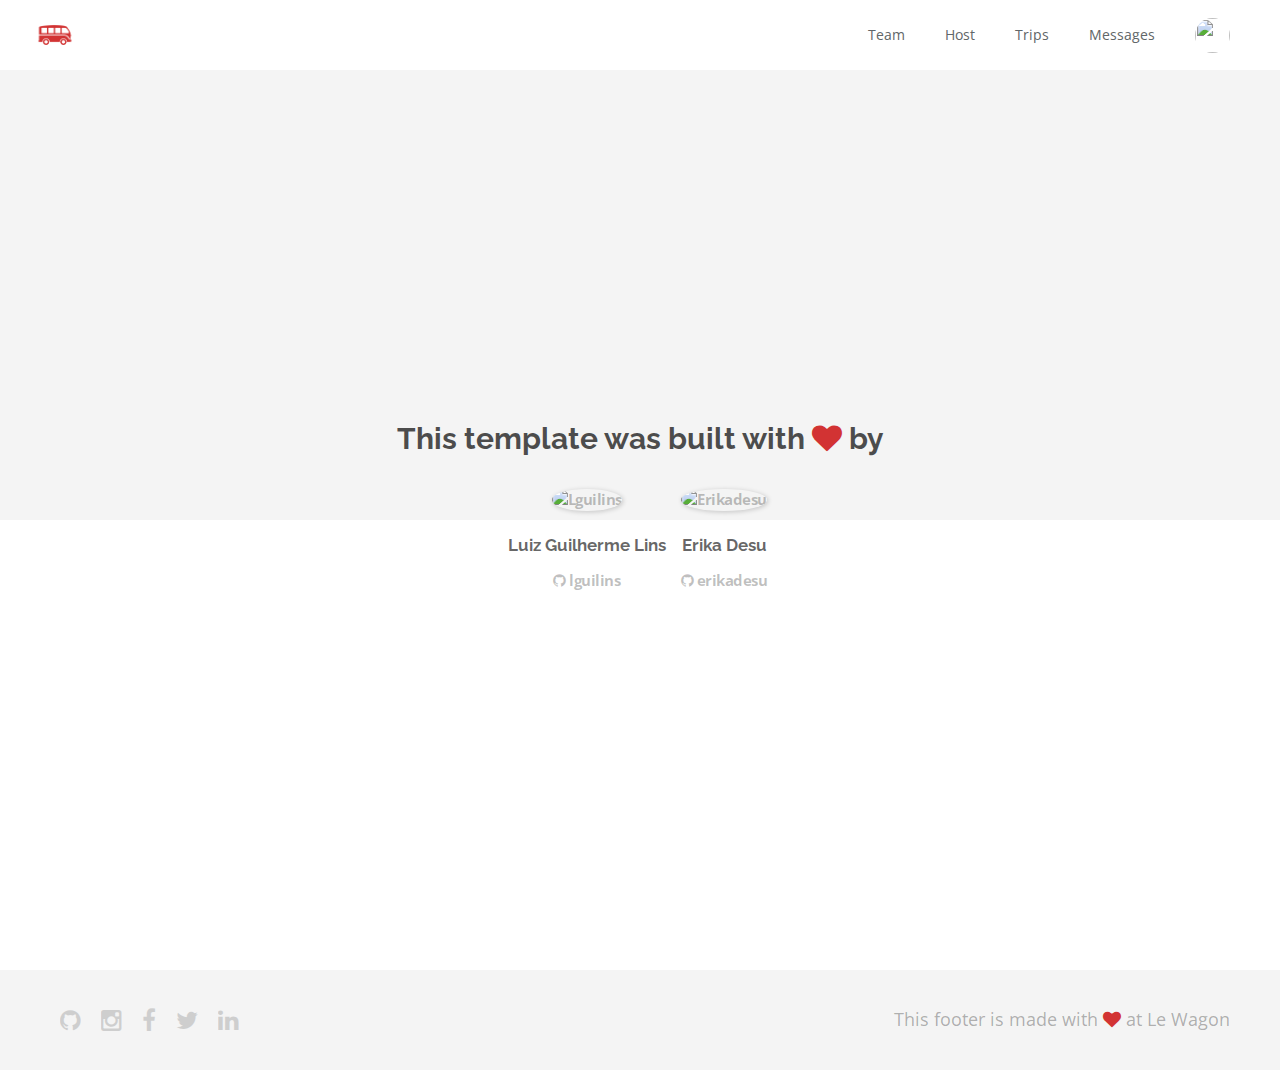
==== commit bbf850da: "Automated commit at 2018-07-16 16:46:58 UTC by middleman-deploy 2.0.0-alpha" ====
--- a/about.html
+++ b/about.html
@@ -7,32 +7,86 @@
           content="width=device-width, initial-scale=1, shrink-to-fit=no">
     <!-- Use the title from a page's frontmatter if it has one -->
     <title>Le Wagon - Middleman - About</title>
-    <link href="stylesheets/application-3c48b980.css" rel="stylesheet" />
+    <link href="stylesheets/application-be083193.css" rel="stylesheet" />
     <script src="javascripts/application-93de88c9.js"></script>
     <link href="images/favicon-f15af148.png" rel="icon" type="image/png" />
   </head>
   <body>
+    <div class="navbar-wagon">
+  <!-- Logo -->
+  <a href="/" class="navbar-wagon-brand">
+    <img src="images/logo-acc9c0ec.png" alt="Logo" />
+  </a>
+
+  <!-- Right Navigation -->
+  <div class="navbar-wagon-right hidden-xs hidden-sm">
+
+    <a href="about.html" class="navbar-wagon-item navbar-wagon-link" target="_blank">Team</a>
+    <a href="" class="navbar-wagon-item navbar-wagon-link">Host</a>
+    <a href="" class="navbar-wagon-item navbar-wagon-link">Trips</a>
+    <a href="" class="navbar-wagon-item navbar-wagon-link">Messages</a>
+
+    <!-- Profile picture with dropdown list -->
+    <div class="navbar-wagon-item">
+      <div class="dropdown">
+        <img src="https://kitt.lewagon.com/placeholder/users/ssaunier" class="avatar dropdown-toggle" id="navbar-wagon-menu" data-toggle="dropdown">
+        <ul class="dropdown-menu dropdown-menu-right navbar-wagon-dropdown-menu">
+          <li><a href="#">Profile</a></li>
+          <li><a href="#">Dashboard</a></li>
+          <li><a href="#">Log Out</a></li>
+        </ul>
+      </div>
+    </div>
+  </div>
+
+  <!-- Dropdown appearing on mobile only -->
+  <div class="navbar-wagon-item hidden-md hidden-lg">
+    <div class="dropdown">
+      <i class="fa fa-bars dropdown-toggle" data-toggle="dropdown"></i>
+      <ul class="dropdown-menu dropdown-menu-right navbar-wagon-dropdown-menu">
+        <li><a href="about.html" class="navbar-wagon-item navbar-wagon-link" target="_blank">Team</a></li>
+        <li><a href="#">Host</a></li>
+        <li><a href="#">Trips</a></li>
+        <li><a href="#">Messagese</a></li>
+      </ul>
+    </div>
+  </div>
+</div>
+
     <div id="about">
   <div class="about-content">
     <h1>This template was built with <i class="fa fa-heart"></i> by</h1>
     <ul class="list-inline">
         <li>
-<a href="https://kitt.lewagon.com/alumni/ssaunier" target="_blank">            <img src="https://kitt.lewagon.com/placeholder/users/ssaunier" class="img-circle" alt="Ssaunier" />
-</a>          <h2>Sébastien Saunier</h2>
+<a href="https://kitt.lewagon.com/alumni/lguilins" target="_blank">            <img src="https://kitt.lewagon.com/placeholder/users/lguilins" class="img-circle" alt="Lguilins" />
+</a>          <h2>Luiz Guilherme Lins</h2>
           <p>
-<a href="https://github.com/ssaunier" target="_blank">              <i class="fa fa-github"></i> ssaunier
+<a href="https://github.com/lguilins" target="_blank">              <i class="fa fa-github"></i> lguilins
 </a>          </p>
         </li>
         <li>
-<a href="https://kitt.lewagon.com/alumni/Papillard" target="_blank">            <img src="https://kitt.lewagon.com/placeholder/users/Papillard" class="img-circle" alt="Papillard" />
-</a>          <h2>Boris Paillard</h2>
+<a href="https://kitt.lewagon.com/alumni/erikadesu" target="_blank">            <img src="https://kitt.lewagon.com/placeholder/users/erikadesu" class="img-circle" alt="Erikadesu" />
+</a>          <h2>Erika Desu</h2>
           <p>
-<a href="https://github.com/Papillard" target="_blank">              <i class="fa fa-github"></i> Papillard
+<a href="https://github.com/erikadesu" target="_blank">              <i class="fa fa-github"></i> erikadesu
 </a>          </p>
         </li>
     </ul>
   </div>
 </div>
 
+    <div class="footer">
+  <div class="footer-links">
+    <a href="#"><i class="fa fa-github"></i></a>
+    <a href="#"><i class="fa fa-instagram"></i></a>
+    <a href="#"><i class="fa fa-facebook"></i></a>
+    <a href="#"><i class="fa fa-twitter"></i></a>
+    <a href="#"><i class="fa fa-linkedin"></i></a>
+  </div>
+  <div class="footer-copyright">
+    This footer is made with <i class="fa fa-heart"></i> at Le Wagon
+  </div>
+</div>
+
   </body>
 </html>
--- a/stylesheets/application-be083193.css
+++ b/stylesheets/application-be083193.css
@@ -0,0 +1,8 @@
+@import url("https://fonts.googleapis.com/css?family=Open+Sans:400,300,700|Raleway:400,100,300,700,500");/*!
+ * Bootstrap v3.3.7 (http://getbootstrap.com)
+ * Copyright 2011-2016 Twitter, Inc.
+ * Licensed under MIT (https://github.com/twbs/bootstrap/blob/master/LICENSE)
+ *//*! normalize.css v3.0.3 | MIT License | github.com/necolas/normalize.css */html{font-family:sans-serif;-ms-text-size-adjust:100%;-webkit-text-size-adjust:100%}body{margin:0}article,aside,details,figcaption,figure,footer,header,hgroup,main,menu,nav,section,summary{display:block}audio,canvas,progress,video{display:inline-block;vertical-align:baseline}audio:not([controls]){display:none;height:0}[hidden],template{display:none}a{background-color:transparent}a:active,a:hover{outline:0}abbr[title]{border-bottom:1px dotted}b,strong{font-weight:bold}dfn{font-style:italic}h1{font-size:2em;margin:0.67em 0}mark{background:#ff0;color:#000}small{font-size:80%}sub,sup{font-size:75%;line-height:0;position:relative;vertical-align:baseline}sup{top:-0.5em}sub{bottom:-0.25em}img{border:0}svg:not(:root){overflow:hidden}figure{margin:1em 40px}hr{-webkit-box-sizing:content-box;box-sizing:content-box;height:0}pre{overflow:auto}code,kbd,pre,samp{font-family:monospace, monospace;font-size:1em}button,input,optgroup,select,textarea{color:inherit;font:inherit;margin:0}button{overflow:visible}button,select{text-transform:none}button,html input[type="button"],input[type="reset"],input[type="submit"]{-webkit-appearance:button;cursor:pointer}button[disabled],html input[disabled]{cursor:default}button::-moz-focus-inner,input::-moz-focus-inner{border:0;padding:0}input{line-height:normal}input[type="checkbox"],input[type="radio"]{-webkit-box-sizing:border-box;box-sizing:border-box;padding:0}input[type="number"]::-webkit-inner-spin-button,input[type="number"]::-webkit-outer-spin-button{height:auto}input[type="search"]{-webkit-appearance:textfield;-webkit-box-sizing:content-box;box-sizing:content-box}input[type="search"]::-webkit-search-cancel-button,input[type="search"]::-webkit-search-decoration{-webkit-appearance:none}fieldset{border:1px solid #c0c0c0;margin:0 2px;padding:0.35em 0.625em 0.75em}legend{border:0;padding:0}textarea{overflow:auto}optgroup{font-weight:bold}table{border-collapse:collapse;border-spacing:0}td,th{padding:0}/*! Source: https://github.com/h5bp/html5-boilerplate/blob/master/src/css/main.css */@media print{*,*:before,*:after{background:transparent !important;color:#000 !important;-webkit-box-shadow:none !important;box-shadow:none !important;text-shadow:none !important}a,a:visited{text-decoration:underline}a[href]:after{content:" (" attr(href) ")"}abbr[title]:after{content:" (" attr(title) ")"}a[href^="#"]:after,a[href^="javascript:"]:after{content:""}pre,blockquote{border:1px solid #999;page-break-inside:avoid}thead{display:table-header-group}tr,img{page-break-inside:avoid}img{max-width:100% !important}p,h2,h3{orphans:3;widows:3}h2,h3{page-break-after:avoid}.navbar{display:none}.btn>.caret,.dropup>.btn>.caret{border-top-color:#000 !important}.label{border:1px solid #000}.table{border-collapse:collapse !important}.table td,.table th{background-color:#fff !important}.table-bordered th,.table-bordered td{border:1px solid #ddd !important}}@font-face{font-family:'Glyphicons Halflings';src:url("../assets/bootstrap/glyphicons-halflings-regular-86b6f62b.eot");src:url("../assets/bootstrap/glyphicons-halflings-regular-86b6f62b.eot?#iefix") format("embedded-opentype"),url("../assets/bootstrap/glyphicons-halflings-regular-ca35b697.woff2") format("woff2"),url("../assets/bootstrap/glyphicons-halflings-regular-278e49a8.woff") format("woff"),url("../assets/bootstrap/glyphicons-halflings-regular-44bc1850.ttf") format("truetype"),url("../assets/bootstrap/glyphicons-halflings-regular-de51a849.svg#glyphicons_halflingsregular") format("svg")}.glyphicon{position:relative;top:1px;display:inline-block;font-family:'Glyphicons Halflings';font-style:normal;font-weight:normal;line-height:1;-webkit-font-smoothing:antialiased;-moz-osx-font-smoothing:grayscale}.glyphicon-asterisk:before{content:"\002a"}.glyphicon-plus:before{content:"\002b"}.glyphicon-euro:before,.glyphicon-eur:before{content:"\20ac"}.glyphicon-minus:before{content:"\2212"}.glyphicon-cloud:before{content:"\2601"}.glyphicon-envelope:before{content:"\2709"}.glyphicon-pencil:before{content:"\270f"}.glyphicon-glass:before{content:"\e001"}.glyphicon-music:before{content:"\e002"}.glyphicon-search:before{content:"\e003"}.glyphicon-heart:before{content:"\e005"}.glyphicon-star:before{content:"\e006"}.glyphicon-star-empty:before{content:"\e007"}.glyphicon-user:before{content:"\e008"}.glyphicon-film:before{content:"\e009"}.glyphicon-th-large:before{content:"\e010"}.glyphicon-th:before{content:"\e011"}.glyphicon-th-list:before{content:"\e012"}.glyphicon-ok:before{content:"\e013"}.glyphicon-remove:before{content:"\e014"}.glyphicon-zoom-in:before{content:"\e015"}.glyphicon-zoom-out:before{content:"\e016"}.glyphicon-off:before{content:"\e017"}.glyphicon-signal:before{content:"\e018"}.glyphicon-cog:before{content:"\e019"}.glyphicon-trash:before{content:"\e020"}.glyphicon-home:before{content:"\e021"}.glyphicon-file:before{content:"\e022"}.glyphicon-time:before{content:"\e023"}.glyphicon-road:before{content:"\e024"}.glyphicon-download-alt:before{content:"\e025"}.glyphicon-download:before{content:"\e026"}.glyphicon-upload:before{content:"\e027"}.glyphicon-inbox:before{content:"\e028"}.glyphicon-play-circle:before{content:"\e029"}.glyphicon-repeat:before{content:"\e030"}.glyphicon-refresh:before{content:"\e031"}.glyphicon-list-alt:before{content:"\e032"}.glyphicon-lock:before{content:"\e033"}.glyphicon-flag:before{content:"\e034"}.glyphicon-headphones:before{content:"\e035"}.glyphicon-volume-off:before{content:"\e036"}.glyphicon-volume-down:before{content:"\e037"}.glyphicon-volume-up:before{content:"\e038"}.glyphicon-qrcode:before{content:"\e039"}.glyphicon-barcode:before{content:"\e040"}.glyphicon-tag:before{content:"\e041"}.glyphicon-tags:before{content:"\e042"}.glyphicon-book:before{content:"\e043"}.glyphicon-bookmark:before{content:"\e044"}.glyphicon-print:before{content:"\e045"}.glyphicon-camera:before{content:"\e046"}.glyphicon-font:before{content:"\e047"}.glyphicon-bold:before{content:"\e048"}.glyphicon-italic:before{content:"\e049"}.glyphicon-text-height:before{content:"\e050"}.glyphicon-text-width:before{content:"\e051"}.glyphicon-align-left:before{content:"\e052"}.glyphicon-align-center:before{content:"\e053"}.glyphicon-align-right:before{content:"\e054"}.glyphicon-align-justify:before{content:"\e055"}.glyphicon-list:before{content:"\e056"}.glyphicon-indent-left:before{content:"\e057"}.glyphicon-indent-right:before{content:"\e058"}.glyphicon-facetime-video:before{content:"\e059"}.glyphicon-picture:before{content:"\e060"}.glyphicon-map-marker:before{content:"\e062"}.glyphicon-adjust:before{content:"\e063"}.glyphicon-tint:before{content:"\e064"}.glyphicon-edit:before{content:"\e065"}.glyphicon-share:before{content:"\e066"}.glyphicon-check:before{content:"\e067"}.glyphicon-move:before{content:"\e068"}.glyphicon-step-backward:before{content:"\e069"}.glyphicon-fast-backward:before{content:"\e070"}.glyphicon-backward:before{content:"\e071"}.glyphicon-play:before{content:"\e072"}.glyphicon-pause:before{content:"\e073"}.glyphicon-stop:before{content:"\e074"}.glyphicon-forward:before{content:"\e075"}.glyphicon-fast-forward:before{content:"\e076"}.glyphicon-step-forward:before{content:"\e077"}.glyphicon-eject:before{content:"\e078"}.glyphicon-chevron-left:before{content:"\e079"}.glyphicon-chevron-right:before{content:"\e080"}.glyphicon-plus-sign:before{content:"\e081"}.glyphicon-minus-sign:before{content:"\e082"}.glyphicon-remove-sign:before{content:"\e083"}.glyphicon-ok-sign:before{content:"\e084"}.glyphicon-question-sign:before{content:"\e085"}.glyphicon-info-sign:before{content:"\e086"}.glyphicon-screenshot:before{content:"\e087"}.glyphicon-remove-circle:before{content:"\e088"}.glyphicon-ok-circle:before{content:"\e089"}.glyphicon-ban-circle:before{content:"\e090"}.glyphicon-arrow-left:before{content:"\e091"}.glyphicon-arrow-right:before{content:"\e092"}.glyphicon-arrow-up:before{content:"\e093"}.glyphicon-arrow-down:before{content:"\e094"}.glyphicon-share-alt:before{content:"\e095"}.glyphicon-resize-full:before{content:"\e096"}.glyphicon-resize-small:before{content:"\e097"}.glyphicon-exclamation-sign:before{content:"\e101"}.glyphicon-gift:before{content:"\e102"}.glyphicon-leaf:before{content:"\e103"}.glyphicon-fire:before{content:"\e104"}.glyphicon-eye-open:before{content:"\e105"}.glyphicon-eye-close:before{content:"\e106"}.glyphicon-warning-sign:before{content:"\e107"}.glyphicon-plane:before{content:"\e108"}.glyphicon-calendar:before{content:"\e109"}.glyphicon-random:before{content:"\e110"}.glyphicon-comment:before{content:"\e111"}.glyphicon-magnet:before{content:"\e112"}.glyphicon-chevron-up:before{content:"\e113"}.glyphicon-chevron-down:before{content:"\e114"}.glyphicon-retweet:before{content:"\e115"}.glyphicon-shopping-cart:before{content:"\e116"}.glyphicon-folder-close:before{content:"\e117"}.glyphicon-folder-open:before{content:"\e118"}.glyphicon-resize-vertical:before{content:"\e119"}.glyphicon-resize-horizontal:before{content:"\e120"}.glyphicon-hdd:before{content:"\e121"}.glyphicon-bullhorn:before{content:"\e122"}.glyphicon-bell:before{content:"\e123"}.glyphicon-certificate:before{content:"\e124"}.glyphicon-thumbs-up:before{content:"\e125"}.glyphicon-thumbs-down:before{content:"\e126"}.glyphicon-hand-right:before{content:"\e127"}.glyphicon-hand-left:before{content:"\e128"}.glyphicon-hand-up:before{content:"\e129"}.glyphicon-hand-down:before{content:"\e130"}.glyphicon-circle-arrow-right:before{content:"\e131"}.glyphicon-circle-arrow-left:before{content:"\e132"}.glyphicon-circle-arrow-up:before{content:"\e133"}.glyphicon-circle-arrow-down:before{content:"\e134"}.glyphicon-globe:before{content:"\e135"}.glyphicon-wrench:before{content:"\e136"}.glyphicon-tasks:before{content:"\e137"}.glyphicon-filter:before{content:"\e138"}.glyphicon-briefcase:before{content:"\e139"}.glyphicon-fullscreen:before{content:"\e140"}.glyphicon-dashboard:before{content:"\e141"}.glyphicon-paperclip:before{content:"\e142"}.glyphicon-heart-empty:before{content:"\e143"}.glyphicon-link:before{content:"\e144"}.glyphicon-phone:before{content:"\e145"}.glyphicon-pushpin:before{content:"\e146"}.glyphicon-usd:before{content:"\e148"}.glyphicon-gbp:before{content:"\e149"}.glyphicon-sort:before{content:"\e150"}.glyphicon-sort-by-alphabet:before{content:"\e151"}.glyphicon-sort-by-alphabet-alt:before{content:"\e152"}.glyphicon-sort-by-order:before{content:"\e153"}.glyphicon-sort-by-order-alt:before{content:"\e154"}.glyphicon-sort-by-attributes:before{content:"\e155"}.glyphicon-sort-by-attributes-alt:before{content:"\e156"}.glyphicon-unchecked:before{content:"\e157"}.glyphicon-expand:before{content:"\e158"}.glyphicon-collapse-down:before{content:"\e159"}.glyphicon-collapse-up:before{content:"\e160"}.glyphicon-log-in:before{content:"\e161"}.glyphicon-flash:before{content:"\e162"}.glyphicon-log-out:before{content:"\e163"}.glyphicon-new-window:before{content:"\e164"}.glyphicon-record:before{content:"\e165"}.glyphicon-save:before{content:"\e166"}.glyphicon-open:before{content:"\e167"}.glyphicon-saved:before{content:"\e168"}.glyphicon-import:before{content:"\e169"}.glyphicon-export:before{content:"\e170"}.glyphicon-send:before{content:"\e171"}.glyphicon-floppy-disk:before{content:"\e172"}.glyphicon-floppy-saved:before{content:"\e173"}.glyphicon-floppy-remove:before{content:"\e174"}.glyphicon-floppy-save:before{content:"\e175"}.glyphicon-floppy-open:before{content:"\e176"}.glyphicon-credit-card:before{content:"\e177"}.glyphicon-transfer:before{content:"\e178"}.glyphicon-cutlery:before{content:"\e179"}.glyphicon-header:before{content:"\e180"}.glyphicon-compressed:before{content:"\e181"}.glyphicon-earphone:before{content:"\e182"}.glyphicon-phone-alt:before{content:"\e183"}.glyphicon-tower:before{content:"\e184"}.glyphicon-stats:before{content:"\e185"}.glyphicon-sd-video:before{content:"\e186"}.glyphicon-hd-video:before{content:"\e187"}.glyphicon-subtitles:before{content:"\e188"}.glyphicon-sound-stereo:before{content:"\e189"}.glyphicon-sound-dolby:before{content:"\e190"}.glyphicon-sound-5-1:before{content:"\e191"}.glyphicon-sound-6-1:before{content:"\e192"}.glyphicon-sound-7-1:before{content:"\e193"}.glyphicon-copyright-mark:before{content:"\e194"}.glyphicon-registration-mark:before{content:"\e195"}.glyphicon-cloud-download:before{content:"\e197"}.glyphicon-cloud-upload:before{content:"\e198"}.glyphicon-tree-conifer:before{content:"\e199"}.glyphicon-tree-deciduous:before{content:"\e200"}.glyphicon-cd:before{content:"\e201"}.glyphicon-save-file:before{content:"\e202"}.glyphicon-open-file:before{content:"\e203"}.glyphicon-level-up:before{content:"\e204"}.glyphicon-copy:before{content:"\e205"}.glyphicon-paste:before{content:"\e206"}.glyphicon-alert:before{content:"\e209"}.glyphicon-equalizer:before{content:"\e210"}.glyphicon-king:before{content:"\e211"}.glyphicon-queen:before{content:"\e212"}.glyphicon-pawn:before{content:"\e213"}.glyphicon-bishop:before{content:"\e214"}.glyphicon-knight:before{content:"\e215"}.glyphicon-baby-formula:before{content:"\e216"}.glyphicon-tent:before{content:"\26fa"}.glyphicon-blackboard:before{content:"\e218"}.glyphicon-bed:before{content:"\e219"}.glyphicon-apple:before{content:"\f8ff"}.glyphicon-erase:before{content:"\e221"}.glyphicon-hourglass:before{content:"\231b"}.glyphicon-lamp:before{content:"\e223"}.glyphicon-duplicate:before{content:"\e224"}.glyphicon-piggy-bank:before{content:"\e225"}.glyphicon-scissors:before{content:"\e226"}.glyphicon-bitcoin:before{content:"\e227"}.glyphicon-btc:before{content:"\e227"}.glyphicon-xbt:before{content:"\e227"}.glyphicon-yen:before{content:"\00a5"}.glyphicon-jpy:before{content:"\00a5"}.glyphicon-ruble:before{content:"\20bd"}.glyphicon-rub:before{content:"\20bd"}.glyphicon-scale:before{content:"\e230"}.glyphicon-ice-lolly:before{content:"\e231"}.glyphicon-ice-lolly-tasted:before{content:"\e232"}.glyphicon-education:before{content:"\e233"}.glyphicon-option-horizontal:before{content:"\e234"}.glyphicon-option-vertical:before{content:"\e235"}.glyphicon-menu-hamburger:before{content:"\e236"}.glyphicon-modal-window:before{content:"\e237"}.glyphicon-oil:before{content:"\e238"}.glyphicon-grain:before{content:"\e239"}.glyphicon-sunglasses:before{content:"\e240"}.glyphicon-text-size:before{content:"\e241"}.glyphicon-text-color:before{content:"\e242"}.glyphicon-text-background:before{content:"\e243"}.glyphicon-object-align-top:before{content:"\e244"}.glyphicon-object-align-bottom:before{content:"\e245"}.glyphicon-object-align-horizontal:before{content:"\e246"}.glyphicon-object-align-left:before{content:"\e247"}.glyphicon-object-align-vertical:before{content:"\e248"}.glyphicon-object-align-right:before{content:"\e249"}.glyphicon-triangle-right:before{content:"\e250"}.glyphicon-triangle-left:before{content:"\e251"}.glyphicon-triangle-bottom:before{content:"\e252"}.glyphicon-triangle-top:before{content:"\e253"}.glyphicon-console:before{content:"\e254"}.glyphicon-superscript:before{content:"\e255"}.glyphicon-subscript:before{content:"\e256"}.glyphicon-menu-left:before{content:"\e257"}.glyphicon-menu-right:before{content:"\e258"}.glyphicon-menu-down:before{content:"\e259"}.glyphicon-menu-up:before{content:"\e260"}*{-webkit-box-sizing:border-box;box-sizing:border-box}*:before,*:after{-webkit-box-sizing:border-box;box-sizing:border-box}html{font-size:10px;-webkit-tap-highlight-color:transparent}body{font-family:"Open Sans", "Helvetica", "sans-serif";font-size:18px;line-height:1.42857143;color:#333333;background-color:#F4F4F4}input,button,select,textarea{font-family:inherit;font-size:inherit;line-height:inherit}a{color:#469AE0;text-decoration:none}a:hover,a:focus{color:#1f74ba;text-decoration:underline}a:focus{outline:5px auto -webkit-focus-ring-color;outline-offset:-2px}figure{margin:0}img{vertical-align:middle}.img-responsive{display:block;max-width:100%;height:auto}.img-rounded{border-radius:2px}.img-thumbnail{padding:4px;line-height:1.42857143;background-color:#F4F4F4;border:1px solid #ddd;border-radius:2px;-webkit-transition:all 0.2s ease-in-out;transition:all 0.2s ease-in-out;display:inline-block;max-width:100%;height:auto}.img-circle{border-radius:50%}hr{margin-top:25px;margin-bottom:25px;border:0;border-top:1px solid #eeeeee}.sr-only{position:absolute;width:1px;height:1px;margin:-1px;padding:0;overflow:hidden;clip:rect(0, 0, 0, 0);border:0}.sr-only-focusable:active,.sr-only-focusable:focus{position:static;width:auto;height:auto;margin:0;overflow:visible;clip:auto}[role="button"]{cursor:pointer}h1,h2,h3,h4,h5,h6,.h1,.h2,.h3,.h4,.h5,.h6{font-family:"Raleway", "Helvetica", "sans-serif";font-weight:500;line-height:1.1;color:inherit}h1 small,h1 .small,h2 small,h2 .small,h3 small,h3 .small,h4 small,h4 .small,h5 small,h5 .small,h6 small,h6 .small,.h1 small,.h1 .small,.h2 small,.h2 .small,.h3 small,.h3 .small,.h4 small,.h4 .small,.h5 small,.h5 .small,.h6 small,.h6 .small{font-weight:normal;line-height:1;color:#777777}h1,.h1,h2,.h2,h3,.h3{margin-top:25px;margin-bottom:12.5px}h1 small,h1 .small,.h1 small,.h1 .small,h2 small,h2 .small,.h2 small,.h2 .small,h3 small,h3 .small,.h3 small,.h3 .small{font-size:65%}h4,.h4,h5,.h5,h6,.h6{margin-top:12.5px;margin-bottom:12.5px}h4 small,h4 .small,.h4 small,.h4 .small,h5 small,h5 .small,.h5 small,.h5 .small,h6 small,h6 .small,.h6 small,.h6 .small{font-size:75%}h1,.h1{font-size:46px}h2,.h2{font-size:38px}h3,.h3{font-size:31px}h4,.h4{font-size:23px}h5,.h5{font-size:18px}h6,.h6{font-size:16px}p{margin:0 0 12.5px}.lead{margin-bottom:25px;font-size:20px;font-weight:300;line-height:1.4}@media (min-width: 768px){.lead{font-size:27px}}small,.small{font-size:88%}mark,.mark{background-color:#fcf8e3;padding:.2em}.text-left{text-align:left}.text-right{text-align:right}.text-center{text-align:center}.text-justify{text-align:justify}.text-nowrap{white-space:nowrap}.text-lowercase{text-transform:lowercase}.text-uppercase,.initialism{text-transform:uppercase}.text-capitalize{text-transform:capitalize}.text-muted{color:#777777}.text-primary{color:#469AE0}a.text-primary:hover,a.text-primary:focus{color:#2381d0}.text-success{color:#3c763d}a.text-success:hover,a.text-success:focus{color:#2b542c}.text-info{color:#31708f}a.text-info:hover,a.text-info:focus{color:#245269}.text-warning{color:#8a6d3b}a.text-warning:hover,a.text-warning:focus{color:#66512c}.text-danger{color:#a94442}a.text-danger:hover,a.text-danger:focus{color:#843534}.bg-primary{color:#fff}.bg-primary{background-color:#469AE0}a.bg-primary:hover,a.bg-primary:focus{background-color:#2381d0}.bg-success{background-color:#dff0d8}a.bg-success:hover,a.bg-success:focus{background-color:#c1e2b3}.bg-info{background-color:#d9edf7}a.bg-info:hover,a.bg-info:focus{background-color:#afd9ee}.bg-warning{background-color:#fcf8e3}a.bg-warning:hover,a.bg-warning:focus{background-color:#f7ecb5}.bg-danger{background-color:#f2dede}a.bg-danger:hover,a.bg-danger:focus{background-color:#e4b9b9}.page-header{padding-bottom:11.5px;margin:50px 0 25px;border-bottom:1px solid #eeeeee}ul,ol{margin-top:0;margin-bottom:12.5px}ul ul,ul ol,ol ul,ol ol{margin-bottom:0}.list-unstyled{padding-left:0;list-style:none}.list-inline{padding-left:0;list-style:none;margin-left:-5px}.list-inline>li{display:inline-block;padding-left:5px;padding-right:5px}dl{margin-top:0;margin-bottom:25px}dt,dd{line-height:1.42857143}dt{font-weight:bold}dd{margin-left:0}.dl-horizontal dd:before,.dl-horizontal dd:after{content:" ";display:table}.dl-horizontal dd:after{clear:both}@media (min-width: 768px){.dl-horizontal dt{float:left;width:160px;clear:left;text-align:right;overflow:hidden;text-overflow:ellipsis;white-space:nowrap}.dl-horizontal dd{margin-left:180px}}abbr[title],abbr[data-original-title]{cursor:help;border-bottom:1px dotted #777777}.initialism{font-size:90%}blockquote{padding:12.5px 25px;margin:0 0 25px;font-size:22.5px;border-left:5px solid #eeeeee}blockquote p:last-child,blockquote ul:last-child,blockquote ol:last-child{margin-bottom:0}blockquote footer,blockquote small,blockquote .small{display:block;font-size:80%;line-height:1.42857143;color:#777777}blockquote footer:before,blockquote small:before,blockquote .small:before{content:'\2014 \00A0'}.blockquote-reverse,blockquote.pull-right{padding-right:15px;padding-left:0;border-right:5px solid #eeeeee;border-left:0;text-align:right}.blockquote-reverse footer:before,.blockquote-reverse small:before,.blockquote-reverse .small:before,blockquote.pull-right footer:before,blockquote.pull-right small:before,blockquote.pull-right .small:before{content:''}.blockquote-reverse footer:after,.blockquote-reverse small:after,.blockquote-reverse .small:after,blockquote.pull-right footer:after,blockquote.pull-right small:after,blockquote.pull-right .small:after{content:'\00A0 \2014'}address{margin-bottom:25px;font-style:normal;line-height:1.42857143}code,kbd,pre,samp{font-family:Menlo, Monaco, Consolas, "Courier New", monospace}code{padding:2px 4px;font-size:90%;color:#c7254e;background-color:#f9f2f4;border-radius:2px}kbd{padding:2px 4px;font-size:90%;color:#fff;background-color:#333;border-radius:2px;-webkit-box-shadow:inset 0 -1px 0 rgba(0,0,0,0.25);box-shadow:inset 0 -1px 0 rgba(0,0,0,0.25)}kbd kbd{padding:0;font-size:100%;font-weight:bold;-webkit-box-shadow:none;box-shadow:none}pre{display:block;padding:12px;margin:0 0 12.5px;font-size:17px;line-height:1.42857143;word-break:break-all;word-wrap:break-word;color:#333333;background-color:#f5f5f5;border:1px solid #ccc;border-radius:2px}pre code{padding:0;font-size:inherit;color:inherit;white-space:pre-wrap;background-color:transparent;border-radius:0}.pre-scrollable{max-height:340px;overflow-y:scroll}.container{margin-right:auto;margin-left:auto;padding-left:15px;padding-right:15px}.container:before,.container:after{content:" ";display:table}.container:after{clear:both}@media (min-width: 768px){.container{width:750px}}@media (min-width: 992px){.container{width:970px}}@media (min-width: 1200px){.container{width:1170px}}.container-fluid{margin-right:auto;margin-left:auto;padding-left:15px;padding-right:15px}.container-fluid:before,.container-fluid:after{content:" ";display:table}.container-fluid:after{clear:both}.row{margin-left:-15px;margin-right:-15px}.row:before,.row:after{content:" ";display:table}.row:after{clear:both}.col-xs-1,.col-sm-1,.col-md-1,.col-lg-1,.col-xs-2,.col-sm-2,.col-md-2,.col-lg-2,.col-xs-3,.col-sm-3,.col-md-3,.col-lg-3,.col-xs-4,.col-sm-4,.col-md-4,.col-lg-4,.col-xs-5,.col-sm-5,.col-md-5,.col-lg-5,.col-xs-6,.col-sm-6,.col-md-6,.col-lg-6,.col-xs-7,.col-sm-7,.col-md-7,.col-lg-7,.col-xs-8,.col-sm-8,.col-md-8,.col-lg-8,.col-xs-9,.col-sm-9,.col-md-9,.col-lg-9,.col-xs-10,.col-sm-10,.col-md-10,.col-lg-10,.col-xs-11,.col-sm-11,.col-md-11,.col-lg-11,.col-xs-12,.col-sm-12,.col-md-12,.col-lg-12{position:relative;min-height:1px;padding-left:15px;padding-right:15px}.col-xs-1,.col-xs-2,.col-xs-3,.col-xs-4,.col-xs-5,.col-xs-6,.col-xs-7,.col-xs-8,.col-xs-9,.col-xs-10,.col-xs-11,.col-xs-12{float:left}.col-xs-1{width:8.33333333%}.col-xs-2{width:16.66666667%}.col-xs-3{width:25%}.col-xs-4{width:33.33333333%}.col-xs-5{width:41.66666667%}.col-xs-6{width:50%}.col-xs-7{width:58.33333333%}.col-xs-8{width:66.66666667%}.col-xs-9{width:75%}.col-xs-10{width:83.33333333%}.col-xs-11{width:91.66666667%}.col-xs-12{width:100%}.col-xs-pull-0{right:auto}.col-xs-pull-1{right:8.33333333%}.col-xs-pull-2{right:16.66666667%}.col-xs-pull-3{right:25%}.col-xs-pull-4{right:33.33333333%}.col-xs-pull-5{right:41.66666667%}.col-xs-pull-6{right:50%}.col-xs-pull-7{right:58.33333333%}.col-xs-pull-8{right:66.66666667%}.col-xs-pull-9{right:75%}.col-xs-pull-10{right:83.33333333%}.col-xs-pull-11{right:91.66666667%}.col-xs-pull-12{right:100%}.col-xs-push-0{left:auto}.col-xs-push-1{left:8.33333333%}.col-xs-push-2{left:16.66666667%}.col-xs-push-3{left:25%}.col-xs-push-4{left:33.33333333%}.col-xs-push-5{left:41.66666667%}.col-xs-push-6{left:50%}.col-xs-push-7{left:58.33333333%}.col-xs-push-8{left:66.66666667%}.col-xs-push-9{left:75%}.col-xs-push-10{left:83.33333333%}.col-xs-push-11{left:91.66666667%}.col-xs-push-12{left:100%}.col-xs-offset-0{margin-left:0%}.col-xs-offset-1{margin-left:8.33333333%}.col-xs-offset-2{margin-left:16.66666667%}.col-xs-offset-3{margin-left:25%}.col-xs-offset-4{margin-left:33.33333333%}.col-xs-offset-5{margin-left:41.66666667%}.col-xs-offset-6{margin-left:50%}.col-xs-offset-7{margin-left:58.33333333%}.col-xs-offset-8{margin-left:66.66666667%}.col-xs-offset-9{margin-left:75%}.col-xs-offset-10{margin-left:83.33333333%}.col-xs-offset-11{margin-left:91.66666667%}.col-xs-offset-12{margin-left:100%}@media (min-width: 768px){.col-sm-1,.col-sm-2,.col-sm-3,.col-sm-4,.col-sm-5,.col-sm-6,.col-sm-7,.col-sm-8,.col-sm-9,.col-sm-10,.col-sm-11,.col-sm-12{float:left}.col-sm-1{width:8.33333333%}.col-sm-2{width:16.66666667%}.col-sm-3{width:25%}.col-sm-4{width:33.33333333%}.col-sm-5{width:41.66666667%}.col-sm-6{width:50%}.col-sm-7{width:58.33333333%}.col-sm-8{width:66.66666667%}.col-sm-9{width:75%}.col-sm-10{width:83.33333333%}.col-sm-11{width:91.66666667%}.col-sm-12{width:100%}.col-sm-pull-0{right:auto}.col-sm-pull-1{right:8.33333333%}.col-sm-pull-2{right:16.66666667%}.col-sm-pull-3{right:25%}.col-sm-pull-4{right:33.33333333%}.col-sm-pull-5{right:41.66666667%}.col-sm-pull-6{right:50%}.col-sm-pull-7{right:58.33333333%}.col-sm-pull-8{right:66.66666667%}.col-sm-pull-9{right:75%}.col-sm-pull-10{right:83.33333333%}.col-sm-pull-11{right:91.66666667%}.col-sm-pull-12{right:100%}.col-sm-push-0{left:auto}.col-sm-push-1{left:8.33333333%}.col-sm-push-2{left:16.66666667%}.col-sm-push-3{left:25%}.col-sm-push-4{left:33.33333333%}.col-sm-push-5{left:41.66666667%}.col-sm-push-6{left:50%}.col-sm-push-7{left:58.33333333%}.col-sm-push-8{left:66.66666667%}.col-sm-push-9{left:75%}.col-sm-push-10{left:83.33333333%}.col-sm-push-11{left:91.66666667%}.col-sm-push-12{left:100%}.col-sm-offset-0{margin-left:0%}.col-sm-offset-1{margin-left:8.33333333%}.col-sm-offset-2{margin-left:16.66666667%}.col-sm-offset-3{margin-left:25%}.col-sm-offset-4{margin-left:33.33333333%}.col-sm-offset-5{margin-left:41.66666667%}.col-sm-offset-6{margin-left:50%}.col-sm-offset-7{margin-left:58.33333333%}.col-sm-offset-8{margin-left:66.66666667%}.col-sm-offset-9{margin-left:75%}.col-sm-offset-10{margin-left:83.33333333%}.col-sm-offset-11{margin-left:91.66666667%}.col-sm-offset-12{margin-left:100%}}@media (min-width: 992px){.col-md-1,.col-md-2,.col-md-3,.col-md-4,.col-md-5,.col-md-6,.col-md-7,.col-md-8,.col-md-9,.col-md-10,.col-md-11,.col-md-12{float:left}.col-md-1{width:8.33333333%}.col-md-2{width:16.66666667%}.col-md-3{width:25%}.col-md-4{width:33.33333333%}.col-md-5{width:41.66666667%}.col-md-6{width:50%}.col-md-7{width:58.33333333%}.col-md-8{width:66.66666667%}.col-md-9{width:75%}.col-md-10{width:83.33333333%}.col-md-11{width:91.66666667%}.col-md-12{width:100%}.col-md-pull-0{right:auto}.col-md-pull-1{right:8.33333333%}.col-md-pull-2{right:16.66666667%}.col-md-pull-3{right:25%}.col-md-pull-4{right:33.33333333%}.col-md-pull-5{right:41.66666667%}.col-md-pull-6{right:50%}.col-md-pull-7{right:58.33333333%}.col-md-pull-8{right:66.66666667%}.col-md-pull-9{right:75%}.col-md-pull-10{right:83.33333333%}.col-md-pull-11{right:91.66666667%}.col-md-pull-12{right:100%}.col-md-push-0{left:auto}.col-md-push-1{left:8.33333333%}.col-md-push-2{left:16.66666667%}.col-md-push-3{left:25%}.col-md-push-4{left:33.33333333%}.col-md-push-5{left:41.66666667%}.col-md-push-6{left:50%}.col-md-push-7{left:58.33333333%}.col-md-push-8{left:66.66666667%}.col-md-push-9{left:75%}.col-md-push-10{left:83.33333333%}.col-md-push-11{left:91.66666667%}.col-md-push-12{left:100%}.col-md-offset-0{margin-left:0%}.col-md-offset-1{margin-left:8.33333333%}.col-md-offset-2{margin-left:16.66666667%}.col-md-offset-3{margin-left:25%}.col-md-offset-4{margin-left:33.33333333%}.col-md-offset-5{margin-left:41.66666667%}.col-md-offset-6{margin-left:50%}.col-md-offset-7{margin-left:58.33333333%}.col-md-offset-8{margin-left:66.66666667%}.col-md-offset-9{margin-left:75%}.col-md-offset-10{margin-left:83.33333333%}.col-md-offset-11{margin-left:91.66666667%}.col-md-offset-12{margin-left:100%}}@media (min-width: 1200px){.col-lg-1,.col-lg-2,.col-lg-3,.col-lg-4,.col-lg-5,.col-lg-6,.col-lg-7,.col-lg-8,.col-lg-9,.col-lg-10,.col-lg-11,.col-lg-12{float:left}.col-lg-1{width:8.33333333%}.col-lg-2{width:16.66666667%}.col-lg-3{width:25%}.col-lg-4{width:33.33333333%}.col-lg-5{width:41.66666667%}.col-lg-6{width:50%}.col-lg-7{width:58.33333333%}.col-lg-8{width:66.66666667%}.col-lg-9{width:75%}.col-lg-10{width:83.33333333%}.col-lg-11{width:91.66666667%}.col-lg-12{width:100%}.col-lg-pull-0{right:auto}.col-lg-pull-1{right:8.33333333%}.col-lg-pull-2{right:16.66666667%}.col-lg-pull-3{right:25%}.col-lg-pull-4{right:33.33333333%}.col-lg-pull-5{right:41.66666667%}.col-lg-pull-6{right:50%}.col-lg-pull-7{right:58.33333333%}.col-lg-pull-8{right:66.66666667%}.col-lg-pull-9{right:75%}.col-lg-pull-10{right:83.33333333%}.col-lg-pull-11{right:91.66666667%}.col-lg-pull-12{right:100%}.col-lg-push-0{left:auto}.col-lg-push-1{left:8.33333333%}.col-lg-push-2{left:16.66666667%}.col-lg-push-3{left:25%}.col-lg-push-4{left:33.33333333%}.col-lg-push-5{left:41.66666667%}.col-lg-push-6{left:50%}.col-lg-push-7{left:58.33333333%}.col-lg-push-8{left:66.66666667%}.col-lg-push-9{left:75%}.col-lg-push-10{left:83.33333333%}.col-lg-push-11{left:91.66666667%}.col-lg-push-12{left:100%}.col-lg-offset-0{margin-left:0%}.col-lg-offset-1{margin-left:8.33333333%}.col-lg-offset-2{margin-left:16.66666667%}.col-lg-offset-3{margin-left:25%}.col-lg-offset-4{margin-left:33.33333333%}.col-lg-offset-5{margin-left:41.66666667%}.col-lg-offset-6{margin-left:50%}.col-lg-offset-7{margin-left:58.33333333%}.col-lg-offset-8{margin-left:66.66666667%}.col-lg-offset-9{margin-left:75%}.col-lg-offset-10{margin-left:83.33333333%}.col-lg-offset-11{margin-left:91.66666667%}.col-lg-offset-12{margin-left:100%}}table{background-color:transparent}caption{padding-top:8px;padding-bottom:8px;color:#777777;text-align:left}th{text-align:left}.table{width:100%;max-width:100%;margin-bottom:25px}.table>thead>tr>th,.table>thead>tr>td,.table>tbody>tr>th,.table>tbody>tr>td,.table>tfoot>tr>th,.table>tfoot>tr>td{padding:8px;line-height:1.42857143;vertical-align:top;border-top:1px solid #ddd}.table>thead>tr>th{vertical-align:bottom;border-bottom:2px solid #ddd}.table>caption+thead>tr:first-child>th,.table>caption+thead>tr:first-child>td,.table>colgroup+thead>tr:first-child>th,.table>colgroup+thead>tr:first-child>td,.table>thead:first-child>tr:first-child>th,.table>thead:first-child>tr:first-child>td{border-top:0}.table>tbody+tbody{border-top:2px solid #ddd}.table .table{background-color:#F4F4F4}.table-condensed>thead>tr>th,.table-condensed>thead>tr>td,.table-condensed>tbody>tr>th,.table-condensed>tbody>tr>td,.table-condensed>tfoot>tr>th,.table-condensed>tfoot>tr>td{padding:5px}.table-bordered{border:1px solid #ddd}.table-bordered>thead>tr>th,.table-bordered>thead>tr>td,.table-bordered>tbody>tr>th,.table-bordered>tbody>tr>td,.table-bordered>tfoot>tr>th,.table-bordered>tfoot>tr>td{border:1px solid #ddd}.table-bordered>thead>tr>th,.table-bordered>thead>tr>td{border-bottom-width:2px}.table-striped>tbody>tr:nth-of-type(odd){background-color:#f9f9f9}.table-hover>tbody>tr:hover{background-color:#f5f5f5}table col[class*="col-"]{position:static;float:none;display:table-column}table td[class*="col-"],table th[class*="col-"]{position:static;float:none;display:table-cell}.table>thead>tr>td.active,.table>thead>tr>th.active,.table>thead>tr.active>td,.table>thead>tr.active>th,.table>tbody>tr>td.active,.table>tbody>tr>th.active,.table>tbody>tr.active>td,.table>tbody>tr.active>th,.table>tfoot>tr>td.active,.table>tfoot>tr>th.active,.table>tfoot>tr.active>td,.table>tfoot>tr.active>th{background-color:#f5f5f5}.table-hover>tbody>tr>td.active:hover,.table-hover>tbody>tr>th.active:hover,.table-hover>tbody>tr.active:hover>td,.table-hover>tbody>tr:hover>.active,.table-hover>tbody>tr.active:hover>th{background-color:#e8e8e8}.table>thead>tr>td.success,.table>thead>tr>th.success,.table>thead>tr.success>td,.table>thead>tr.success>th,.table>tbody>tr>td.success,.table>tbody>tr>th.success,.table>tbody>tr.success>td,.table>tbody>tr.success>th,.table>tfoot>tr>td.success,.table>tfoot>tr>th.success,.table>tfoot>tr.success>td,.table>tfoot>tr.success>th{background-color:#dff0d8}.table-hover>tbody>tr>td.success:hover,.table-hover>tbody>tr>th.success:hover,.table-hover>tbody>tr.success:hover>td,.table-hover>tbody>tr:hover>.success,.table-hover>tbody>tr.success:hover>th{background-color:#d0e9c6}.table>thead>tr>td.info,.table>thead>tr>th.info,.table>thead>tr.info>td,.table>thead>tr.info>th,.table>tbody>tr>td.info,.table>tbody>tr>th.info,.table>tbody>tr.info>td,.table>tbody>tr.info>th,.table>tfoot>tr>td.info,.table>tfoot>tr>th.info,.table>tfoot>tr.info>td,.table>tfoot>tr.info>th{background-color:#d9edf7}.table-hover>tbody>tr>td.info:hover,.table-hover>tbody>tr>th.info:hover,.table-hover>tbody>tr.info:hover>td,.table-hover>tbody>tr:hover>.info,.table-hover>tbody>tr.info:hover>th{background-color:#c4e3f3}.table>thead>tr>td.warning,.table>thead>tr>th.warning,.table>thead>tr.warning>td,.table>thead>tr.warning>th,.table>tbody>tr>td.warning,.table>tbody>tr>th.warning,.table>tbody>tr.warning>td,.table>tbody>tr.warning>th,.table>tfoot>tr>td.warning,.table>tfoot>tr>th.warning,.table>tfoot>tr.warning>td,.table>tfoot>tr.warning>th{background-color:#fcf8e3}.table-hover>tbody>tr>td.warning:hover,.table-hover>tbody>tr>th.warning:hover,.table-hover>tbody>tr.warning:hover>td,.table-hover>tbody>tr:hover>.warning,.table-hover>tbody>tr.warning:hover>th{background-color:#faf2cc}.table>thead>tr>td.danger,.table>thead>tr>th.danger,.table>thead>tr.danger>td,.table>thead>tr.danger>th,.table>tbody>tr>td.danger,.table>tbody>tr>th.danger,.table>tbody>tr.danger>td,.table>tbody>tr.danger>th,.table>tfoot>tr>td.danger,.table>tfoot>tr>th.danger,.table>tfoot>tr.danger>td,.table>tfoot>tr.danger>th{background-color:#f2dede}.table-hover>tbody>tr>td.danger:hover,.table-hover>tbody>tr>th.danger:hover,.table-hover>tbody>tr.danger:hover>td,.table-hover>tbody>tr:hover>.danger,.table-hover>tbody>tr.danger:hover>th{background-color:#ebcccc}.table-responsive{overflow-x:auto;min-height:0.01%}@media screen and (max-width: 767px){.table-responsive{width:100%;margin-bottom:18.75px;overflow-y:hidden;-ms-overflow-style:-ms-autohiding-scrollbar;border:1px solid #ddd}.table-responsive>.table{margin-bottom:0}.table-responsive>.table>thead>tr>th,.table-responsive>.table>thead>tr>td,.table-responsive>.table>tbody>tr>th,.table-responsive>.table>tbody>tr>td,.table-responsive>.table>tfoot>tr>th,.table-responsive>.table>tfoot>tr>td{white-space:nowrap}.table-responsive>.table-bordered{border:0}.table-responsive>.table-bordered>thead>tr>th:first-child,.table-responsive>.table-bordered>thead>tr>td:first-child,.table-responsive>.table-bordered>tbody>tr>th:first-child,.table-responsive>.table-bordered>tbody>tr>td:first-child,.table-responsive>.table-bordered>tfoot>tr>th:first-child,.table-responsive>.table-bordered>tfoot>tr>td:first-child{border-left:0}.table-responsive>.table-bordered>thead>tr>th:last-child,.table-responsive>.table-bordered>thead>tr>td:last-child,.table-responsive>.table-bordered>tbody>tr>th:last-child,.table-responsive>.table-bordered>tbody>tr>td:last-child,.table-responsive>.table-bordered>tfoot>tr>th:last-child,.table-responsive>.table-bordered>tfoot>tr>td:last-child{border-right:0}.table-responsive>.table-bordered>tbody>tr:last-child>th,.table-responsive>.table-bordered>tbody>tr:last-child>td,.table-responsive>.table-bordered>tfoot>tr:last-child>th,.table-responsive>.table-bordered>tfoot>tr:last-child>td{border-bottom:0}}fieldset{padding:0;margin:0;border:0;min-width:0}legend{display:block;width:100%;padding:0;margin-bottom:25px;font-size:27px;line-height:inherit;color:#333333;border:0;border-bottom:1px solid #e5e5e5}label{display:inline-block;max-width:100%;margin-bottom:5px;font-weight:bold}input[type="search"]{-webkit-box-sizing:border-box;box-sizing:border-box}input[type="radio"],input[type="checkbox"]{margin:4px 0 0;margin-top:1px \9;line-height:normal}input[type="file"]{display:block}input[type="range"]{display:block;width:100%}select[multiple],select[size]{height:auto}input[type="file"]:focus,input[type="radio"]:focus,input[type="checkbox"]:focus{outline:5px auto -webkit-focus-ring-color;outline-offset:-2px}output{display:block;padding-top:7px;font-size:18px;line-height:1.42857143;color:#000000}.form-control{display:block;width:100%;height:39px;padding:6px 12px;font-size:18px;line-height:1.42857143;color:#000000;background-color:#fff;background-image:none;border:1px solid #ccc;border-radius:2px;-webkit-box-shadow:inset 0 1px 1px rgba(0,0,0,0.075);box-shadow:inset 0 1px 1px rgba(0,0,0,0.075);-webkit-transition:border-color ease-in-out 0.15s, box-shadow ease-in-out 0.15s;-webkit-transition:border-color ease-in-out 0.15s, -webkit-box-shadow ease-in-out 0.15s;transition:border-color ease-in-out 0.15s, -webkit-box-shadow ease-in-out 0.15s;transition:border-color ease-in-out 0.15s, box-shadow ease-in-out 0.15s;transition:border-color ease-in-out 0.15s, box-shadow ease-in-out 0.15s, -webkit-box-shadow ease-in-out 0.15s}.form-control:focus{border-color:#66afe9;outline:0;-webkit-box-shadow:inset 0 1px 1px rgba(0,0,0,0.075),0 0 8px rgba(102,175,233,0.6);box-shadow:inset 0 1px 1px rgba(0,0,0,0.075),0 0 8px rgba(102,175,233,0.6)}.form-control::-moz-placeholder{color:#999;opacity:1}.form-control:-ms-input-placeholder{color:#999}.form-control::-webkit-input-placeholder{color:#999}.form-control::-ms-expand{border:0;background-color:transparent}.form-control[disabled],.form-control[readonly],fieldset[disabled] .form-control{background-color:#eeeeee;opacity:1}.form-control[disabled],fieldset[disabled] .form-control{cursor:not-allowed}textarea.form-control{height:auto}input[type="search"]{-webkit-appearance:none}@media screen and (-webkit-min-device-pixel-ratio: 0){input[type="date"].form-control,input[type="time"].form-control,input[type="datetime-local"].form-control,input[type="month"].form-control{line-height:39px}input[type="date"].input-sm,.input-group-sm>input[type="date"].form-control,.input-group-sm>input[type="date"].input-group-addon,.input-group-sm>.input-group-btn>input[type="date"].btn,.input-group-sm input[type="date"],input[type="time"].input-sm,.input-group-sm>input[type="time"].form-control,.input-group-sm>input[type="time"].input-group-addon,.input-group-sm>.input-group-btn>input[type="time"].btn,.input-group-sm input[type="time"],input[type="datetime-local"].input-sm,.input-group-sm>input[type="datetime-local"].form-control,.input-group-sm>input[type="datetime-local"].input-group-addon,.input-group-sm>.input-group-btn>input[type="datetime-local"].btn,.input-group-sm input[type="datetime-local"],input[type="month"].input-sm,.input-group-sm>input[type="month"].form-control,.input-group-sm>input[type="month"].input-group-addon,.input-group-sm>.input-group-btn>input[type="month"].btn,.input-group-sm input[type="month"]{line-height:36px}input[type="date"].input-lg,.input-group-lg>input[type="date"].form-control,.input-group-lg>input[type="date"].input-group-addon,.input-group-lg>.input-group-btn>input[type="date"].btn,.input-group-lg input[type="date"],input[type="time"].input-lg,.input-group-lg>input[type="time"].form-control,.input-group-lg>input[type="time"].input-group-addon,.input-group-lg>.input-group-btn>input[type="time"].btn,.input-group-lg input[type="time"],input[type="datetime-local"].input-lg,.input-group-lg>input[type="datetime-local"].form-control,.input-group-lg>input[type="datetime-local"].input-group-addon,.input-group-lg>.input-group-btn>input[type="datetime-local"].btn,.input-group-lg input[type="datetime-local"],input[type="month"].input-lg,.input-group-lg>input[type="month"].form-control,.input-group-lg>input[type="month"].input-group-addon,.input-group-lg>.input-group-btn>input[type="month"].btn,.input-group-lg input[type="month"]{line-height:53px}}.form-group{margin-bottom:15px}.radio,.checkbox{position:relative;display:block;margin-top:10px;margin-bottom:10px}.radio label,.checkbox label{min-height:25px;padding-left:20px;margin-bottom:0;font-weight:normal;cursor:pointer}.radio input[type="radio"],.radio-inline input[type="radio"],.checkbox input[type="checkbox"],.checkbox-inline input[type="checkbox"]{position:absolute;margin-left:-20px;margin-top:4px \9}.radio+.radio,.checkbox+.checkbox{margin-top:-5px}.radio-inline,.checkbox-inline{position:relative;display:inline-block;padding-left:20px;margin-bottom:0;vertical-align:middle;font-weight:normal;cursor:pointer}.radio-inline+.radio-inline,.checkbox-inline+.checkbox-inline{margin-top:0;margin-left:10px}input[type="radio"][disabled],input[type="radio"].disabled,fieldset[disabled] input[type="radio"],input[type="checkbox"][disabled],input[type="checkbox"].disabled,fieldset[disabled] input[type="checkbox"]{cursor:not-allowed}.radio-inline.disabled,fieldset[disabled] .radio-inline,.checkbox-inline.disabled,fieldset[disabled] .checkbox-inline{cursor:not-allowed}.radio.disabled label,fieldset[disabled] .radio label,.checkbox.disabled label,fieldset[disabled] .checkbox label{cursor:not-allowed}.form-control-static{padding-top:7px;padding-bottom:7px;margin-bottom:0;min-height:43px}.form-control-static.input-lg,.input-group-lg>.form-control-static.form-control,.input-group-lg>.form-control-static.input-group-addon,.input-group-lg>.input-group-btn>.form-control-static.btn,.form-control-static.input-sm,.input-group-sm>.form-control-static.form-control,.input-group-sm>.form-control-static.input-group-addon,.input-group-sm>.input-group-btn>.form-control-static.btn{padding-left:0;padding-right:0}.input-sm,.input-group-sm>.form-control,.input-group-sm>.input-group-addon,.input-group-sm>.input-group-btn>.btn{height:36px;padding:5px 10px;font-size:16px;line-height:1.5;border-radius:2px}select.input-sm,.input-group-sm>select.form-control,.input-group-sm>select.input-group-addon,.input-group-sm>.input-group-btn>select.btn{height:36px;line-height:36px}textarea.input-sm,.input-group-sm>textarea.form-control,.input-group-sm>textarea.input-group-addon,.input-group-sm>.input-group-btn>textarea.btn,select[multiple].input-sm,.input-group-sm>select[multiple].form-control,.input-group-sm>select[multiple].input-group-addon,.input-group-sm>.input-group-btn>select[multiple].btn{height:auto}.form-group-sm .form-control{height:36px;padding:5px 10px;font-size:16px;line-height:1.5;border-radius:2px}.form-group-sm select.form-control{height:36px;line-height:36px}.form-group-sm textarea.form-control,.form-group-sm select[multiple].form-control{height:auto}.form-group-sm .form-control-static{height:36px;min-height:41px;padding:6px 10px;font-size:16px;line-height:1.5}.input-lg,.input-group-lg>.form-control,.input-group-lg>.input-group-addon,.input-group-lg>.input-group-btn>.btn{height:53px;padding:10px 16px;font-size:23px;line-height:1.3333333;border-radius:2px}select.input-lg,.input-group-lg>select.form-control,.input-group-lg>select.input-group-addon,.input-group-lg>.input-group-btn>select.btn{height:53px;line-height:53px}textarea.input-lg,.input-group-lg>textarea.form-control,.input-group-lg>textarea.input-group-addon,.input-group-lg>.input-group-btn>textarea.btn,select[multiple].input-lg,.input-group-lg>select[multiple].form-control,.input-group-lg>select[multiple].input-group-addon,.input-group-lg>.input-group-btn>select[multiple].btn{height:auto}.form-group-lg .form-control{height:53px;padding:10px 16px;font-size:23px;line-height:1.3333333;border-radius:2px}.form-group-lg select.form-control{height:53px;line-height:53px}.form-group-lg textarea.form-control,.form-group-lg select[multiple].form-control{height:auto}.form-group-lg .form-control-static{height:53px;min-height:48px;padding:11px 16px;font-size:23px;line-height:1.3333333}.has-feedback{position:relative}.has-feedback .form-control{padding-right:48.75px}.form-control-feedback{position:absolute;top:0;right:0;z-index:2;display:block;width:39px;height:39px;line-height:39px;text-align:center;pointer-events:none}.input-lg+.form-control-feedback,.input-group-lg>.form-control+.form-control-feedback,.input-group-lg>.input-group-addon+.form-control-feedback,.input-group-lg>.input-group-btn>.btn+.form-control-feedback,.input-group-lg+.form-control-feedback,.form-group-lg .form-control+.form-control-feedback{width:53px;height:53px;line-height:53px}.input-sm+.form-control-feedback,.input-group-sm>.form-control+.form-control-feedback,.input-group-sm>.input-group-addon+.form-control-feedback,.input-group-sm>.input-group-btn>.btn+.form-control-feedback,.input-group-sm+.form-control-feedback,.form-group-sm .form-control+.form-control-feedback{width:36px;height:36px;line-height:36px}.has-success .help-block,.has-success .control-label,.has-success .radio,.has-success .checkbox,.has-success .radio-inline,.has-success .checkbox-inline,.has-success.radio label,.has-success.checkbox label,.has-success.radio-inline label,.has-success.checkbox-inline label{color:#3c763d}.has-success .form-control{border-color:#3c763d;-webkit-box-shadow:inset 0 1px 1px rgba(0,0,0,0.075);box-shadow:inset 0 1px 1px rgba(0,0,0,0.075)}.has-success .form-control:focus{border-color:#2b542c;-webkit-box-shadow:inset 0 1px 1px rgba(0,0,0,0.075),0 0 6px #67b168;box-shadow:inset 0 1px 1px rgba(0,0,0,0.075),0 0 6px #67b168}.has-success .input-group-addon{color:#3c763d;border-color:#3c763d;background-color:#dff0d8}.has-success .form-control-feedback{color:#3c763d}.has-warning .help-block,.has-warning .control-label,.has-warning .radio,.has-warning .checkbox,.has-warning .radio-inline,.has-warning .checkbox-inline,.has-warning.radio label,.has-warning.checkbox label,.has-warning.radio-inline label,.has-warning.checkbox-inline label{color:#8a6d3b}.has-warning .form-control{border-color:#8a6d3b;-webkit-box-shadow:inset 0 1px 1px rgba(0,0,0,0.075);box-shadow:inset 0 1px 1px rgba(0,0,0,0.075)}.has-warning .form-control:focus{border-color:#66512c;-webkit-box-shadow:inset 0 1px 1px rgba(0,0,0,0.075),0 0 6px #c0a16b;box-shadow:inset 0 1px 1px rgba(0,0,0,0.075),0 0 6px #c0a16b}.has-warning .input-group-addon{color:#8a6d3b;border-color:#8a6d3b;background-color:#fcf8e3}.has-warning .form-control-feedback{color:#8a6d3b}.has-error .help-block,.has-error .control-label,.has-error .radio,.has-error .checkbox,.has-error .radio-inline,.has-error .checkbox-inline,.has-error.radio label,.has-error.checkbox label,.has-error.radio-inline label,.has-error.checkbox-inline label{color:#a94442}.has-error .form-control{border-color:#a94442;-webkit-box-shadow:inset 0 1px 1px rgba(0,0,0,0.075);box-shadow:inset 0 1px 1px rgba(0,0,0,0.075)}.has-error .form-control:focus{border-color:#843534;-webkit-box-shadow:inset 0 1px 1px rgba(0,0,0,0.075),0 0 6px #ce8483;box-shadow:inset 0 1px 1px rgba(0,0,0,0.075),0 0 6px #ce8483}.has-error .input-group-addon{color:#a94442;border-color:#a94442;background-color:#f2dede}.has-error .form-control-feedback{color:#a94442}.has-feedback label ~ .form-control-feedback{top:30px}.has-feedback label.sr-only ~ .form-control-feedback{top:0}.help-block{display:block;margin-top:5px;margin-bottom:10px;color:#737373}@media (min-width: 768px){.form-inline .form-group{display:inline-block;margin-bottom:0;vertical-align:middle}.form-inline .form-control{display:inline-block;width:auto;vertical-align:middle}.form-inline .form-control-static{display:inline-block}.form-inline .input-group{display:inline-table;vertical-align:middle}.form-inline .input-group .input-group-addon,.form-inline .input-group .input-group-btn,.form-inline .input-group .form-control{width:auto}.form-inline .input-group>.form-control{width:100%}.form-inline .control-label{margin-bottom:0;vertical-align:middle}.form-inline .radio,.form-inline .checkbox{display:inline-block;margin-top:0;margin-bottom:0;vertical-align:middle}.form-inline .radio label,.form-inline .checkbox label{padding-left:0}.form-inline .radio input[type="radio"],.form-inline .checkbox input[type="checkbox"]{position:relative;margin-left:0}.form-inline .has-feedback .form-control-feedback{top:0}}.form-horizontal .radio,.form-horizontal .checkbox,.form-horizontal .radio-inline,.form-horizontal .checkbox-inline{margin-top:0;margin-bottom:0;padding-top:7px}.form-horizontal .radio,.form-horizontal .checkbox{min-height:32px}.form-horizontal .form-group{margin-left:-15px;margin-right:-15px}.form-horizontal .form-group:before,.form-horizontal .form-group:after{content:" ";display:table}.form-horizontal .form-group:after{clear:both}@media (min-width: 768px){.form-horizontal .control-label{text-align:right;margin-bottom:0;padding-top:7px}}.form-horizontal .has-feedback .form-control-feedback{right:15px}@media (min-width: 768px){.form-horizontal .form-group-lg .control-label{padding-top:11px;font-size:23px}}@media (min-width: 768px){.form-horizontal .form-group-sm .control-label{padding-top:6px;font-size:16px}}.btn{display:inline-block;margin-bottom:0;font-weight:normal;text-align:center;vertical-align:middle;-ms-touch-action:manipulation;touch-action:manipulation;cursor:pointer;background-image:none;border:1px solid transparent;white-space:nowrap;padding:6px 12px;font-size:18px;line-height:1.42857143;border-radius:2px;-webkit-user-select:none;-moz-user-select:none;-ms-user-select:none;user-select:none}.btn:focus,.btn.focus,.btn:active:focus,.btn:active.focus,.btn.active:focus,.btn.active.focus{outline:5px auto -webkit-focus-ring-color;outline-offset:-2px}.btn:hover,.btn:focus,.btn.focus{color:#333;text-decoration:none}.btn:active,.btn.active{outline:0;background-image:none;-webkit-box-shadow:inset 0 3px 5px rgba(0,0,0,0.125);box-shadow:inset 0 3px 5px rgba(0,0,0,0.125)}.btn.disabled,.btn[disabled],fieldset[disabled] .btn{cursor:not-allowed;opacity:0.65;filter:alpha(opacity=65);-webkit-box-shadow:none;box-shadow:none}a.btn.disabled,fieldset[disabled] a.btn{pointer-events:none}.btn-default{color:#333;background-color:#fff;border-color:#ccc}.btn-default:focus,.btn-default.focus{color:#333;background-color:#e6e6e6;border-color:#8c8c8c}.btn-default:hover{color:#333;background-color:#e6e6e6;border-color:#adadad}.btn-default:active,.btn-default.active,.open>.btn-default.dropdown-toggle{color:#333;background-color:#e6e6e6;border-color:#adadad}.btn-default:active:hover,.btn-default:active:focus,.btn-default:active.focus,.btn-default.active:hover,.btn-default.active:focus,.btn-default.active.focus,.open>.btn-default.dropdown-toggle:hover,.open>.btn-default.dropdown-toggle:focus,.open>.btn-default.dropdown-toggle.focus{color:#333;background-color:#d4d4d4;border-color:#8c8c8c}.btn-default:active,.btn-default.active,.open>.btn-default.dropdown-toggle{background-image:none}.btn-default.disabled:hover,.btn-default.disabled:focus,.btn-default.disabled.focus,.btn-default[disabled]:hover,.btn-default[disabled]:focus,.btn-default[disabled].focus,fieldset[disabled] .btn-default:hover,fieldset[disabled] .btn-default:focus,fieldset[disabled] .btn-default.focus{background-color:#fff;border-color:#ccc}.btn-default .badge{color:#fff;background-color:#333}.btn-primary{color:#fff;background-color:#469AE0;border-color:#308edc}.btn-primary:focus,.btn-primary.focus{color:#fff;background-color:#2381d0;border-color:#144b79}.btn-primary:hover{color:#fff;background-color:#2381d0;border-color:#1e6eb2}.btn-primary:active,.btn-primary.active,.open>.btn-primary.dropdown-toggle{color:#fff;background-color:#2381d0;border-color:#1e6eb2}.btn-primary:active:hover,.btn-primary:active:focus,.btn-primary:active.focus,.btn-primary.active:hover,.btn-primary.active:focus,.btn-primary.active.focus,.open>.btn-primary.dropdown-toggle:hover,.open>.btn-primary.dropdown-toggle:focus,.open>.btn-primary.dropdown-toggle.focus{color:#fff;background-color:#1e6eb2;border-color:#144b79}.btn-primary:active,.btn-primary.active,.open>.btn-primary.dropdown-toggle{background-image:none}.btn-primary.disabled:hover,.btn-primary.disabled:focus,.btn-primary.disabled.focus,.btn-primary[disabled]:hover,.btn-primary[disabled]:focus,.btn-primary[disabled].focus,fieldset[disabled] .btn-primary:hover,fieldset[disabled] .btn-primary:focus,fieldset[disabled] .btn-primary.focus{background-color:#469AE0;border-color:#308edc}.btn-primary .badge{color:#469AE0;background-color:#fff}.btn-success{color:#fff;background-color:#32B796;border-color:#2da386}.btn-success:focus,.btn-success.focus{color:#fff;background-color:#278f75;border-color:#113f34}.btn-success:hover{color:#fff;background-color:#278f75;border-color:#1f735e}.btn-success:active,.btn-success.active,.open>.btn-success.dropdown-toggle{color:#fff;background-color:#278f75;border-color:#1f735e}.btn-success:active:hover,.btn-success:active:focus,.btn-success:active.focus,.btn-success.active:hover,.btn-success.active:focus,.btn-success.active.focus,.open>.btn-success.dropdown-toggle:hover,.open>.btn-success.dropdown-toggle:focus,.open>.btn-success.dropdown-toggle.focus{color:#fff;background-color:#1f735e;border-color:#113f34}.btn-success:active,.btn-success.active,.open>.btn-success.dropdown-toggle{background-image:none}.btn-success.disabled:hover,.btn-success.disabled:focus,.btn-success.disabled.focus,.btn-success[disabled]:hover,.btn-success[disabled]:focus,.btn-success[disabled].focus,fieldset[disabled] .btn-success:hover,fieldset[disabled] .btn-success:focus,fieldset[disabled] .btn-success.focus{background-color:#32B796;border-color:#2da386}.btn-success .badge{color:#32B796;background-color:#fff}.btn-info{color:#fff;background-color:#FDB631;border-color:#fdad18}.btn-info:focus,.btn-info.focus{color:#fff;background-color:#f9a302;border-color:#946101}.btn-info:hover{color:#fff;background-color:#f9a302;border-color:#d58c02}.btn-info:active,.btn-info.active,.open>.btn-info.dropdown-toggle{color:#fff;background-color:#f9a302;border-color:#d58c02}.btn-info:active:hover,.btn-info:active:focus,.btn-info:active.focus,.btn-info.active:hover,.btn-info.active:focus,.btn-info.active.focus,.open>.btn-info.dropdown-toggle:hover,.open>.btn-info.dropdown-toggle:focus,.open>.btn-info.dropdown-toggle.focus{color:#fff;background-color:#d58c02;border-color:#946101}.btn-info:active,.btn-info.active,.open>.btn-info.dropdown-toggle{background-image:none}.btn-info.disabled:hover,.btn-info.disabled:focus,.btn-info.disabled.focus,.btn-info[disabled]:hover,.btn-info[disabled]:focus,.btn-info[disabled].focus,fieldset[disabled] .btn-info:hover,fieldset[disabled] .btn-info:focus,fieldset[disabled] .btn-info.focus{background-color:#FDB631;border-color:#fdad18}.btn-info .badge{color:#FDB631;background-color:#fff}.btn-warning{color:#fff;background-color:#E67E22;border-color:#d67118}.btn-warning:focus,.btn-warning.focus{color:#fff;background-color:#bf6516;border-color:#64350b}.btn-warning:hover{color:#fff;background-color:#bf6516;border-color:#9f5412}.btn-warning:active,.btn-warning.active,.open>.btn-warning.dropdown-toggle{color:#fff;background-color:#bf6516;border-color:#9f5412}.btn-warning:active:hover,.btn-warning:active:focus,.btn-warning:active.focus,.btn-warning.active:hover,.btn-warning.active:focus,.btn-warning.active.focus,.open>.btn-warning.dropdown-toggle:hover,.open>.btn-warning.dropdown-toggle:focus,.open>.btn-warning.dropdown-toggle.focus{color:#fff;background-color:#9f5412;border-color:#64350b}.btn-warning:active,.btn-warning.active,.open>.btn-warning.dropdown-toggle{background-image:none}.btn-warning.disabled:hover,.btn-warning.disabled:focus,.btn-warning.disabled.focus,.btn-warning[disabled]:hover,.btn-warning[disabled]:focus,.btn-warning[disabled].focus,fieldset[disabled] .btn-warning:hover,fieldset[disabled] .btn-warning:focus,fieldset[disabled] .btn-warning.focus{background-color:#E67E22;border-color:#d67118}.btn-warning .badge{color:#E67E22;background-color:#fff}.btn-danger{color:#fff;background-color:#EE5F5B;border-color:#ec4844}.btn-danger:focus,.btn-danger.focus{color:#fff;background-color:#e9322d;border-color:#9f1411}.btn-danger:hover{color:#fff;background-color:#e9322d;border-color:#dc1c17}.btn-danger:active,.btn-danger.active,.open>.btn-danger.dropdown-toggle{color:#fff;background-color:#e9322d;border-color:#dc1c17}.btn-danger:active:hover,.btn-danger:active:focus,.btn-danger:active.focus,.btn-danger.active:hover,.btn-danger.active:focus,.btn-danger.active.focus,.open>.btn-danger.dropdown-toggle:hover,.open>.btn-danger.dropdown-toggle:focus,.open>.btn-danger.dropdown-toggle.focus{color:#fff;background-color:#dc1c17;border-color:#9f1411}.btn-danger:active,.btn-danger.active,.open>.btn-danger.dropdown-toggle{background-image:none}.btn-danger.disabled:hover,.btn-danger.disabled:focus,.btn-danger.disabled.focus,.btn-danger[disabled]:hover,.btn-danger[disabled]:focus,.btn-danger[disabled].focus,fieldset[disabled] .btn-danger:hover,fieldset[disabled] .btn-danger:focus,fieldset[disabled] .btn-danger.focus{background-color:#EE5F5B;border-color:#ec4844}.btn-danger .badge{color:#EE5F5B;background-color:#fff}.btn-link{color:#469AE0;font-weight:normal;border-radius:0}.btn-link,.btn-link:active,.btn-link.active,.btn-link[disabled],fieldset[disabled] .btn-link{background-color:transparent;-webkit-box-shadow:none;box-shadow:none}.btn-link,.btn-link:hover,.btn-link:focus,.btn-link:active{border-color:transparent}.btn-link:hover,.btn-link:focus{color:#1f74ba;text-decoration:underline;background-color:transparent}.btn-link[disabled]:hover,.btn-link[disabled]:focus,fieldset[disabled] .btn-link:hover,fieldset[disabled] .btn-link:focus{color:#777777;text-decoration:none}.btn-lg,.btn-group-lg>.btn{padding:10px 16px;font-size:23px;line-height:1.3333333;border-radius:2px}.btn-sm,.btn-group-sm>.btn{padding:5px 10px;font-size:16px;line-height:1.5;border-radius:2px}.btn-xs,.btn-group-xs>.btn{padding:1px 5px;font-size:16px;line-height:1.5;border-radius:2px}.btn-block{display:block;width:100%}.btn-block+.btn-block{margin-top:5px}input[type="submit"].btn-block,input[type="reset"].btn-block,input[type="button"].btn-block{width:100%}.fade{opacity:0;-webkit-transition:opacity 0.15s linear;transition:opacity 0.15s linear}.fade.in{opacity:1}.collapse{display:none}.collapse.in{display:block}tr.collapse.in{display:table-row}tbody.collapse.in{display:table-row-group}.collapsing{position:relative;height:0;overflow:hidden;-webkit-transition-property:height, visibility;transition-property:height, visibility;-webkit-transition-duration:0.35s;transition-duration:0.35s;-webkit-transition-timing-function:ease;transition-timing-function:ease}.caret{display:inline-block;width:0;height:0;margin-left:2px;vertical-align:middle;border-top:4px dashed;border-top:4px solid \9;border-right:4px solid transparent;border-left:4px solid transparent}.dropup,.dropdown{position:relative}.dropdown-toggle:focus{outline:0}.dropdown-menu{position:absolute;top:100%;left:0;z-index:1000;display:none;float:left;min-width:160px;padding:5px 0;margin:2px 0 0;list-style:none;font-size:18px;text-align:left;background-color:#fff;border:1px solid #ccc;border:1px solid rgba(0,0,0,0.15);border-radius:2px;-webkit-box-shadow:0 6px 12px rgba(0,0,0,0.175);box-shadow:0 6px 12px rgba(0,0,0,0.175);background-clip:padding-box}.dropdown-menu.pull-right{right:0;left:auto}.dropdown-menu .divider{height:1px;margin:11.5px 0;overflow:hidden;background-color:#e5e5e5}.dropdown-menu>li>a{display:block;padding:3px 20px;clear:both;font-weight:normal;line-height:1.42857143;color:#333333;white-space:nowrap}.dropdown-menu>li>a:hover,.dropdown-menu>li>a:focus{text-decoration:none;color:#262626;background-color:#f5f5f5}.dropdown-menu>.active>a,.dropdown-menu>.active>a:hover,.dropdown-menu>.active>a:focus{color:#fff;text-decoration:none;outline:0;background-color:#469AE0}.dropdown-menu>.disabled>a,.dropdown-menu>.disabled>a:hover,.dropdown-menu>.disabled>a:focus{color:#777777}.dropdown-menu>.disabled>a:hover,.dropdown-menu>.disabled>a:focus{text-decoration:none;background-color:transparent;background-image:none;filter:progid:DXImageTransform.Microsoft.gradient(enabled = false);cursor:not-allowed}.open>.dropdown-menu{display:block}.open>a{outline:0}.dropdown-menu-right{left:auto;right:0}.dropdown-menu-left{left:0;right:auto}.dropdown-header{display:block;padding:3px 20px;font-size:16px;line-height:1.42857143;color:#777777;white-space:nowrap}.dropdown-backdrop{position:fixed;left:0;right:0;bottom:0;top:0;z-index:990}.pull-right>.dropdown-menu{right:0;left:auto}.dropup .caret,.navbar-fixed-bottom .dropdown .caret{border-top:0;border-bottom:4px dashed;border-bottom:4px solid \9;content:""}.dropup .dropdown-menu,.navbar-fixed-bottom .dropdown .dropdown-menu{top:auto;bottom:100%;margin-bottom:2px}@media (min-width: 768px){.navbar-right .dropdown-menu{right:0;left:auto}.navbar-right .dropdown-menu-left{left:0;right:auto}}.btn-group,.btn-group-vertical{position:relative;display:inline-block;vertical-align:middle}.btn-group>.btn,.btn-group-vertical>.btn{position:relative;float:left}.btn-group>.btn:hover,.btn-group>.btn:focus,.btn-group>.btn:active,.btn-group>.btn.active,.btn-group-vertical>.btn:hover,.btn-group-vertical>.btn:focus,.btn-group-vertical>.btn:active,.btn-group-vertical>.btn.active{z-index:2}.btn-group .btn+.btn,.btn-group .btn+.btn-group,.btn-group .btn-group+.btn,.btn-group .btn-group+.btn-group{margin-left:-1px}.btn-toolbar{margin-left:-5px}.btn-toolbar:before,.btn-toolbar:after{content:" ";display:table}.btn-toolbar:after{clear:both}.btn-toolbar .btn,.btn-toolbar .btn-group,.btn-toolbar .input-group{float:left}.btn-toolbar>.btn,.btn-toolbar>.btn-group,.btn-toolbar>.input-group{margin-left:5px}.btn-group>.btn:not(:first-child):not(:last-child):not(.dropdown-toggle){border-radius:0}.btn-group>.btn:first-child{margin-left:0}.btn-group>.btn:first-child:not(:last-child):not(.dropdown-toggle){border-bottom-right-radius:0;border-top-right-radius:0}.btn-group>.btn:last-child:not(:first-child),.btn-group>.dropdown-toggle:not(:first-child){border-bottom-left-radius:0;border-top-left-radius:0}.btn-group>.btn-group{float:left}.btn-group>.btn-group:not(:first-child):not(:last-child)>.btn{border-radius:0}.btn-group>.btn-group:first-child:not(:last-child)>.btn:last-child,.btn-group>.btn-group:first-child:not(:last-child)>.dropdown-toggle{border-bottom-right-radius:0;border-top-right-radius:0}.btn-group>.btn-group:last-child:not(:first-child)>.btn:first-child{border-bottom-left-radius:0;border-top-left-radius:0}.btn-group .dropdown-toggle:active,.btn-group.open .dropdown-toggle{outline:0}.btn-group>.btn+.dropdown-toggle{padding-left:8px;padding-right:8px}.btn-group>.btn-lg+.dropdown-toggle,.btn-group-lg.btn-group>.btn+.dropdown-toggle{padding-left:12px;padding-right:12px}.btn-group.open .dropdown-toggle{-webkit-box-shadow:inset 0 3px 5px rgba(0,0,0,0.125);box-shadow:inset 0 3px 5px rgba(0,0,0,0.125)}.btn-group.open .dropdown-toggle.btn-link{-webkit-box-shadow:none;box-shadow:none}.btn .caret{margin-left:0}.btn-lg .caret,.btn-group-lg>.btn .caret{border-width:5px 5px 0;border-bottom-width:0}.dropup .btn-lg .caret,.dropup .btn-group-lg>.btn .caret{border-width:0 5px 5px}.btn-group-vertical>.btn,.btn-group-vertical>.btn-group,.btn-group-vertical>.btn-group>.btn{display:block;float:none;width:100%;max-width:100%}.btn-group-vertical>.btn-group:before,.btn-group-vertical>.btn-group:after{content:" ";display:table}.btn-group-vertical>.btn-group:after{clear:both}.btn-group-vertical>.btn-group>.btn{float:none}.btn-group-vertical>.btn+.btn,.btn-group-vertical>.btn+.btn-group,.btn-group-vertical>.btn-group+.btn,.btn-group-vertical>.btn-group+.btn-group{margin-top:-1px;margin-left:0}.btn-group-vertical>.btn:not(:first-child):not(:last-child){border-radius:0}.btn-group-vertical>.btn:first-child:not(:last-child){border-top-right-radius:2px;border-top-left-radius:2px;border-bottom-right-radius:0;border-bottom-left-radius:0}.btn-group-vertical>.btn:last-child:not(:first-child){border-top-right-radius:0;border-top-left-radius:0;border-bottom-right-radius:2px;border-bottom-left-radius:2px}.btn-group-vertical>.btn-group:not(:first-child):not(:last-child)>.btn{border-radius:0}.btn-group-vertical>.btn-group:first-child:not(:last-child)>.btn:last-child,.btn-group-vertical>.btn-group:first-child:not(:last-child)>.dropdown-toggle{border-bottom-right-radius:0;border-bottom-left-radius:0}.btn-group-vertical>.btn-group:last-child:not(:first-child)>.btn:first-child{border-top-right-radius:0;border-top-left-radius:0}.btn-group-justified{display:table;width:100%;table-layout:fixed;border-collapse:separate}.btn-group-justified>.btn,.btn-group-justified>.btn-group{float:none;display:table-cell;width:1%}.btn-group-justified>.btn-group .btn{width:100%}.btn-group-justified>.btn-group .dropdown-menu{left:auto}[data-toggle="buttons"]>.btn input[type="radio"],[data-toggle="buttons"]>.btn input[type="checkbox"],[data-toggle="buttons"]>.btn-group>.btn input[type="radio"],[data-toggle="buttons"]>.btn-group>.btn input[type="checkbox"]{position:absolute;clip:rect(0, 0, 0, 0);pointer-events:none}.input-group{position:relative;display:table;border-collapse:separate}.input-group[class*="col-"]{float:none;padding-left:0;padding-right:0}.input-group .form-control{position:relative;z-index:2;float:left;width:100%;margin-bottom:0}.input-group .form-control:focus{z-index:3}.input-group-addon,.input-group-btn,.input-group .form-control{display:table-cell}.input-group-addon:not(:first-child):not(:last-child),.input-group-btn:not(:first-child):not(:last-child),.input-group .form-control:not(:first-child):not(:last-child){border-radius:0}.input-group-addon,.input-group-btn{width:1%;white-space:nowrap;vertical-align:middle}.input-group-addon{padding:6px 12px;font-size:18px;font-weight:normal;line-height:1;color:#000000;text-align:center;background-color:#eeeeee;border:1px solid #ccc;border-radius:2px}.input-group-addon.input-sm,.input-group-sm>.input-group-addon,.input-group-sm>.input-group-btn>.input-group-addon.btn{padding:5px 10px;font-size:16px;border-radius:2px}.input-group-addon.input-lg,.input-group-lg>.input-group-addon,.input-group-lg>.input-group-btn>.input-group-addon.btn{padding:10px 16px;font-size:23px;border-radius:2px}.input-group-addon input[type="radio"],.input-group-addon input[type="checkbox"]{margin-top:0}.input-group .form-control:first-child,.input-group-addon:first-child,.input-group-btn:first-child>.btn,.input-group-btn:first-child>.btn-group>.btn,.input-group-btn:first-child>.dropdown-toggle,.input-group-btn:last-child>.btn:not(:last-child):not(.dropdown-toggle),.input-group-btn:last-child>.btn-group:not(:last-child)>.btn{border-bottom-right-radius:0;border-top-right-radius:0}.input-group-addon:first-child{border-right:0}.input-group .form-control:last-child,.input-group-addon:last-child,.input-group-btn:last-child>.btn,.input-group-btn:last-child>.btn-group>.btn,.input-group-btn:last-child>.dropdown-toggle,.input-group-btn:first-child>.btn:not(:first-child),.input-group-btn:first-child>.btn-group:not(:first-child)>.btn{border-bottom-left-radius:0;border-top-left-radius:0}.input-group-addon:last-child{border-left:0}.input-group-btn{position:relative;font-size:0;white-space:nowrap}.input-group-btn>.btn{position:relative}.input-group-btn>.btn+.btn{margin-left:-1px}.input-group-btn>.btn:hover,.input-group-btn>.btn:focus,.input-group-btn>.btn:active{z-index:2}.input-group-btn:first-child>.btn,.input-group-btn:first-child>.btn-group{margin-right:-1px}.input-group-btn:last-child>.btn,.input-group-btn:last-child>.btn-group{z-index:2;margin-left:-1px}.nav{margin-bottom:0;padding-left:0;list-style:none}.nav:before,.nav:after{content:" ";display:table}.nav:after{clear:both}.nav>li{position:relative;display:block}.nav>li>a{position:relative;display:block;padding:10px 15px}.nav>li>a:hover,.nav>li>a:focus{text-decoration:none;background-color:#eeeeee}.nav>li.disabled>a{color:#777777}.nav>li.disabled>a:hover,.nav>li.disabled>a:focus{color:#777777;text-decoration:none;background-color:transparent;cursor:not-allowed}.nav .open>a,.nav .open>a:hover,.nav .open>a:focus{background-color:#eeeeee;border-color:#469AE0}.nav .nav-divider{height:1px;margin:11.5px 0;overflow:hidden;background-color:#e5e5e5}.nav>li>a>img{max-width:none}.nav-tabs{border-bottom:1px solid #ddd}.nav-tabs>li{float:left;margin-bottom:-1px}.nav-tabs>li>a{margin-right:2px;line-height:1.42857143;border:1px solid transparent;border-radius:2px 2px 0 0}.nav-tabs>li>a:hover{border-color:#eeeeee #eeeeee #ddd}.nav-tabs>li.active>a,.nav-tabs>li.active>a:hover,.nav-tabs>li.active>a:focus{color:#000000;background-color:#F4F4F4;border:1px solid #ddd;border-bottom-color:transparent;cursor:default}.nav-pills>li{float:left}.nav-pills>li>a{border-radius:2px}.nav-pills>li+li{margin-left:2px}.nav-pills>li.active>a,.nav-pills>li.active>a:hover,.nav-pills>li.active>a:focus{color:#fff;background-color:#469AE0}.nav-stacked>li{float:none}.nav-stacked>li+li{margin-top:2px;margin-left:0}.nav-justified,.nav-tabs.nav-justified{width:100%}.nav-justified>li,.nav-tabs.nav-justified>li{float:none}.nav-justified>li>a,.nav-tabs.nav-justified>li>a{text-align:center;margin-bottom:5px}.nav-justified>.dropdown .dropdown-menu{top:auto;left:auto}@media (min-width: 768px){.nav-justified>li,.nav-tabs.nav-justified>li{display:table-cell;width:1%}.nav-justified>li>a,.nav-tabs.nav-justified>li>a{margin-bottom:0}}.nav-tabs-justified,.nav-tabs.nav-justified{border-bottom:0}.nav-tabs-justified>li>a,.nav-tabs.nav-justified>li>a{margin-right:0;border-radius:2px}.nav-tabs-justified>.active>a,.nav-tabs.nav-justified>.active>a,.nav-tabs-justified>.active>a:hover,.nav-tabs.nav-justified>.active>a:hover,.nav-tabs-justified>.active>a:focus,.nav-tabs.nav-justified>.active>a:focus{border:1px solid #ddd}@media (min-width: 768px){.nav-tabs-justified>li>a,.nav-tabs.nav-justified>li>a{border-bottom:1px solid #ddd;border-radius:2px 2px 0 0}.nav-tabs-justified>.active>a,.nav-tabs.nav-justified>.active>a,.nav-tabs-justified>.active>a:hover,.nav-tabs.nav-justified>.active>a:hover,.nav-tabs-justified>.active>a:focus,.nav-tabs.nav-justified>.active>a:focus{border-bottom-color:#F4F4F4}}.tab-content>.tab-pane{display:none}.tab-content>.active{display:block}.nav-tabs .dropdown-menu{margin-top:-1px;border-top-right-radius:0;border-top-left-radius:0}.navbar{position:relative;min-height:50px;margin-bottom:25px;border:1px solid transparent}.navbar:before,.navbar:after{content:" ";display:table}.navbar:after{clear:both}@media (min-width: 768px){.navbar{border-radius:2px}}.navbar-header:before,.navbar-header:after{content:" ";display:table}.navbar-header:after{clear:both}@media (min-width: 768px){.navbar-header{float:left}}.navbar-collapse{overflow-x:visible;padding-right:15px;padding-left:15px;border-top:1px solid transparent;-webkit-box-shadow:inset 0 1px 0 rgba(255,255,255,0.1);box-shadow:inset 0 1px 0 rgba(255,255,255,0.1);-webkit-overflow-scrolling:touch}.navbar-collapse:before,.navbar-collapse:after{content:" ";display:table}.navbar-collapse:after{clear:both}.navbar-collapse.in{overflow-y:auto}@media (min-width: 768px){.navbar-collapse{width:auto;border-top:0;-webkit-box-shadow:none;box-shadow:none}.navbar-collapse.collapse{display:block !important;height:auto !important;padding-bottom:0;overflow:visible !important}.navbar-collapse.in{overflow-y:visible}.navbar-fixed-top .navbar-collapse,.navbar-static-top .navbar-collapse,.navbar-fixed-bottom .navbar-collapse{padding-left:0;padding-right:0}}.navbar-fixed-top .navbar-collapse,.navbar-fixed-bottom .navbar-collapse{max-height:340px}@media (max-device-width: 480px) and (orientation: landscape){.navbar-fixed-top .navbar-collapse,.navbar-fixed-bottom .navbar-collapse{max-height:200px}}.container>.navbar-header,.container>.navbar-collapse,.container-fluid>.navbar-header,.container-fluid>.navbar-collapse{margin-right:-15px;margin-left:-15px}@media (min-width: 768px){.container>.navbar-header,.container>.navbar-collapse,.container-fluid>.navbar-header,.container-fluid>.navbar-collapse{margin-right:0;margin-left:0}}.navbar-static-top{z-index:1000;border-width:0 0 1px}@media (min-width: 768px){.navbar-static-top{border-radius:0}}.navbar-fixed-top,.navbar-fixed-bottom{position:fixed;right:0;left:0;z-index:1030}@media (min-width: 768px){.navbar-fixed-top,.navbar-fixed-bottom{border-radius:0}}.navbar-fixed-top{top:0;border-width:0 0 1px}.navbar-fixed-bottom{bottom:0;margin-bottom:0;border-width:1px 0 0}.navbar-brand{float:left;padding:12.5px 15px;font-size:23px;line-height:25px;height:50px}.navbar-brand:hover,.navbar-brand:focus{text-decoration:none}.navbar-brand>img{display:block}@media (min-width: 768px){.navbar>.container .navbar-brand,.navbar>.container-fluid .navbar-brand{margin-left:-15px}}.navbar-toggle{position:relative;float:right;margin-right:15px;padding:9px 10px;margin-top:8px;margin-bottom:8px;background-color:transparent;background-image:none;border:1px solid transparent;border-radius:2px}.navbar-toggle:focus{outline:0}.navbar-toggle .icon-bar{display:block;width:22px;height:2px;border-radius:1px}.navbar-toggle .icon-bar+.icon-bar{margin-top:4px}@media (min-width: 768px){.navbar-toggle{display:none}}.navbar-nav{margin:6.25px -15px}.navbar-nav>li>a{padding-top:10px;padding-bottom:10px;line-height:25px}@media (max-width: 767px){.navbar-nav .open .dropdown-menu{position:static;float:none;width:auto;margin-top:0;background-color:transparent;border:0;-webkit-box-shadow:none;box-shadow:none}.navbar-nav .open .dropdown-menu>li>a,.navbar-nav .open .dropdown-menu .dropdown-header{padding:5px 15px 5px 25px}.navbar-nav .open .dropdown-menu>li>a{line-height:25px}.navbar-nav .open .dropdown-menu>li>a:hover,.navbar-nav .open .dropdown-menu>li>a:focus{background-image:none}}@media (min-width: 768px){.navbar-nav{float:left;margin:0}.navbar-nav>li{float:left}.navbar-nav>li>a{padding-top:12.5px;padding-bottom:12.5px}}.navbar-form{margin-left:-15px;margin-right:-15px;padding:10px 15px;border-top:1px solid transparent;border-bottom:1px solid transparent;-webkit-box-shadow:inset 0 1px 0 rgba(255,255,255,0.1),0 1px 0 rgba(255,255,255,0.1);box-shadow:inset 0 1px 0 rgba(255,255,255,0.1),0 1px 0 rgba(255,255,255,0.1);margin-top:5.5px;margin-bottom:5.5px}@media (min-width: 768px){.navbar-form .form-group{display:inline-block;margin-bottom:0;vertical-align:middle}.navbar-form .form-control{display:inline-block;width:auto;vertical-align:middle}.navbar-form .form-control-static{display:inline-block}.navbar-form .input-group{display:inline-table;vertical-align:middle}.navbar-form .input-group .input-group-addon,.navbar-form .input-group .input-group-btn,.navbar-form .input-group .form-control{width:auto}.navbar-form .input-group>.form-control{width:100%}.navbar-form .control-label{margin-bottom:0;vertical-align:middle}.navbar-form .radio,.navbar-form .checkbox{display:inline-block;margin-top:0;margin-bottom:0;vertical-align:middle}.navbar-form .radio label,.navbar-form .checkbox label{padding-left:0}.navbar-form .radio input[type="radio"],.navbar-form .checkbox input[type="checkbox"]{position:relative;margin-left:0}.navbar-form .has-feedback .form-control-feedback{top:0}}@media (max-width: 767px){.navbar-form .form-group{margin-bottom:5px}.navbar-form .form-group:last-child{margin-bottom:0}}@media (min-width: 768px){.navbar-form{width:auto;border:0;margin-left:0;margin-right:0;padding-top:0;padding-bottom:0;-webkit-box-shadow:none;box-shadow:none}}.navbar-nav>li>.dropdown-menu{margin-top:0;border-top-right-radius:0;border-top-left-radius:0}.navbar-fixed-bottom .navbar-nav>li>.dropdown-menu{margin-bottom:0;border-top-right-radius:2px;border-top-left-radius:2px;border-bottom-right-radius:0;border-bottom-left-radius:0}.navbar-btn{margin-top:5.5px;margin-bottom:5.5px}.navbar-btn.btn-sm,.btn-group-sm>.navbar-btn.btn{margin-top:7px;margin-bottom:7px}.navbar-btn.btn-xs,.btn-group-xs>.navbar-btn.btn{margin-top:14px;margin-bottom:14px}.navbar-text{margin-top:12.5px;margin-bottom:12.5px}@media (min-width: 768px){.navbar-text{float:left;margin-left:15px;margin-right:15px}}@media (min-width: 768px){.navbar-left{float:left !important}.navbar-right{float:right !important;margin-right:-15px}.navbar-right ~ .navbar-right{margin-right:0}}.navbar-default{background-color:#f8f8f8;border-color:#e7e7e7}.navbar-default .navbar-brand{color:#777}.navbar-default .navbar-brand:hover,.navbar-default .navbar-brand:focus{color:#5e5e5e;background-color:transparent}.navbar-default .navbar-text{color:#777}.navbar-default .navbar-nav>li>a{color:#777}.navbar-default .navbar-nav>li>a:hover,.navbar-default .navbar-nav>li>a:focus{color:#333;background-color:transparent}.navbar-default .navbar-nav>.active>a,.navbar-default .navbar-nav>.active>a:hover,.navbar-default .navbar-nav>.active>a:focus{color:#555;background-color:#e7e7e7}.navbar-default .navbar-nav>.disabled>a,.navbar-default .navbar-nav>.disabled>a:hover,.navbar-default .navbar-nav>.disabled>a:focus{color:#ccc;background-color:transparent}.navbar-default .navbar-toggle{border-color:#ddd}.navbar-default .navbar-toggle:hover,.navbar-default .navbar-toggle:focus{background-color:#ddd}.navbar-default .navbar-toggle .icon-bar{background-color:#888}.navbar-default .navbar-collapse,.navbar-default .navbar-form{border-color:#e7e7e7}.navbar-default .navbar-nav>.open>a,.navbar-default .navbar-nav>.open>a:hover,.navbar-default .navbar-nav>.open>a:focus{background-color:#e7e7e7;color:#555}@media (max-width: 767px){.navbar-default .navbar-nav .open .dropdown-menu>li>a{color:#777}.navbar-default .navbar-nav .open .dropdown-menu>li>a:hover,.navbar-default .navbar-nav .open .dropdown-menu>li>a:focus{color:#333;background-color:transparent}.navbar-default .navbar-nav .open .dropdown-menu>.active>a,.navbar-default .navbar-nav .open .dropdown-menu>.active>a:hover,.navbar-default .navbar-nav .open .dropdown-menu>.active>a:focus{color:#555;background-color:#e7e7e7}.navbar-default .navbar-nav .open .dropdown-menu>.disabled>a,.navbar-default .navbar-nav .open .dropdown-menu>.disabled>a:hover,.navbar-default .navbar-nav .open .dropdown-menu>.disabled>a:focus{color:#ccc;background-color:transparent}}.navbar-default .navbar-link{color:#777}.navbar-default .navbar-link:hover{color:#333}.navbar-default .btn-link{color:#777}.navbar-default .btn-link:hover,.navbar-default .btn-link:focus{color:#333}.navbar-default .btn-link[disabled]:hover,.navbar-default .btn-link[disabled]:focus,fieldset[disabled] .navbar-default .btn-link:hover,fieldset[disabled] .navbar-default .btn-link:focus{color:#ccc}.navbar-inverse{background-color:#222;border-color:#090909}.navbar-inverse .navbar-brand{color:#9d9d9d}.navbar-inverse .navbar-brand:hover,.navbar-inverse .navbar-brand:focus{color:#fff;background-color:transparent}.navbar-inverse .navbar-text{color:#9d9d9d}.navbar-inverse .navbar-nav>li>a{color:#9d9d9d}.navbar-inverse .navbar-nav>li>a:hover,.navbar-inverse .navbar-nav>li>a:focus{color:#fff;background-color:transparent}.navbar-inverse .navbar-nav>.active>a,.navbar-inverse .navbar-nav>.active>a:hover,.navbar-inverse .navbar-nav>.active>a:focus{color:#fff;background-color:#090909}.navbar-inverse .navbar-nav>.disabled>a,.navbar-inverse .navbar-nav>.disabled>a:hover,.navbar-inverse .navbar-nav>.disabled>a:focus{color:#444;background-color:transparent}.navbar-inverse .navbar-toggle{border-color:#333}.navbar-inverse .navbar-toggle:hover,.navbar-inverse .navbar-toggle:focus{background-color:#333}.navbar-inverse .navbar-toggle .icon-bar{background-color:#fff}.navbar-inverse .navbar-collapse,.navbar-inverse .navbar-form{border-color:#101010}.navbar-inverse .navbar-nav>.open>a,.navbar-inverse .navbar-nav>.open>a:hover,.navbar-inverse .navbar-nav>.open>a:focus{background-color:#090909;color:#fff}@media (max-width: 767px){.navbar-inverse .navbar-nav .open .dropdown-menu>.dropdown-header{border-color:#090909}.navbar-inverse .navbar-nav .open .dropdown-menu .divider{background-color:#090909}.navbar-inverse .navbar-nav .open .dropdown-menu>li>a{color:#9d9d9d}.navbar-inverse .navbar-nav .open .dropdown-menu>li>a:hover,.navbar-inverse .navbar-nav .open .dropdown-menu>li>a:focus{color:#fff;background-color:transparent}.navbar-inverse .navbar-nav .open .dropdown-menu>.active>a,.navbar-inverse .navbar-nav .open .dropdown-menu>.active>a:hover,.navbar-inverse .navbar-nav .open .dropdown-menu>.active>a:focus{color:#fff;background-color:#090909}.navbar-inverse .navbar-nav .open .dropdown-menu>.disabled>a,.navbar-inverse .navbar-nav .open .dropdown-menu>.disabled>a:hover,.navbar-inverse .navbar-nav .open .dropdown-menu>.disabled>a:focus{color:#444;background-color:transparent}}.navbar-inverse .navbar-link{color:#9d9d9d}.navbar-inverse .navbar-link:hover{color:#fff}.navbar-inverse .btn-link{color:#9d9d9d}.navbar-inverse .btn-link:hover,.navbar-inverse .btn-link:focus{color:#fff}.navbar-inverse .btn-link[disabled]:hover,.navbar-inverse .btn-link[disabled]:focus,fieldset[disabled] .navbar-inverse .btn-link:hover,fieldset[disabled] .navbar-inverse .btn-link:focus{color:#444}.breadcrumb{padding:8px 15px;margin-bottom:25px;list-style:none;background-color:#f5f5f5;border-radius:2px}.breadcrumb>li{display:inline-block}.breadcrumb>li+li:before{content:"/ ";padding:0 5px;color:#ccc}.breadcrumb>.active{color:#777777}.pagination{display:inline-block;padding-left:0;margin:25px 0;border-radius:2px}.pagination>li{display:inline}.pagination>li>a,.pagination>li>span{position:relative;float:left;padding:6px 12px;line-height:1.42857143;text-decoration:none;color:#469AE0;background-color:#fff;border:1px solid #ddd;margin-left:-1px}.pagination>li:first-child>a,.pagination>li:first-child>span{margin-left:0;border-bottom-left-radius:2px;border-top-left-radius:2px}.pagination>li:last-child>a,.pagination>li:last-child>span{border-bottom-right-radius:2px;border-top-right-radius:2px}.pagination>li>a:hover,.pagination>li>a:focus,.pagination>li>span:hover,.pagination>li>span:focus{z-index:2;color:#1f74ba;background-color:#eeeeee;border-color:#ddd}.pagination>.active>a,.pagination>.active>a:hover,.pagination>.active>a:focus,.pagination>.active>span,.pagination>.active>span:hover,.pagination>.active>span:focus{z-index:3;color:#fff;background-color:#469AE0;border-color:#469AE0;cursor:default}.pagination>.disabled>span,.pagination>.disabled>span:hover,.pagination>.disabled>span:focus,.pagination>.disabled>a,.pagination>.disabled>a:hover,.pagination>.disabled>a:focus{color:#777777;background-color:#fff;border-color:#ddd;cursor:not-allowed}.pagination-lg>li>a,.pagination-lg>li>span{padding:10px 16px;font-size:23px;line-height:1.3333333}.pagination-lg>li:first-child>a,.pagination-lg>li:first-child>span{border-bottom-left-radius:2px;border-top-left-radius:2px}.pagination-lg>li:last-child>a,.pagination-lg>li:last-child>span{border-bottom-right-radius:2px;border-top-right-radius:2px}.pagination-sm>li>a,.pagination-sm>li>span{padding:5px 10px;font-size:16px;line-height:1.5}.pagination-sm>li:first-child>a,.pagination-sm>li:first-child>span{border-bottom-left-radius:2px;border-top-left-radius:2px}.pagination-sm>li:last-child>a,.pagination-sm>li:last-child>span{border-bottom-right-radius:2px;border-top-right-radius:2px}.pager{padding-left:0;margin:25px 0;list-style:none;text-align:center}.pager:before,.pager:after{content:" ";display:table}.pager:after{clear:both}.pager li{display:inline}.pager li>a,.pager li>span{display:inline-block;padding:5px 14px;background-color:#fff;border:1px solid #ddd;border-radius:15px}.pager li>a:hover,.pager li>a:focus{text-decoration:none;background-color:#eeeeee}.pager .next>a,.pager .next>span{float:right}.pager .previous>a,.pager .previous>span{float:left}.pager .disabled>a,.pager .disabled>a:hover,.pager .disabled>a:focus,.pager .disabled>span{color:#777777;background-color:#fff;cursor:not-allowed}.label{display:inline;padding:.2em .6em .3em;font-size:75%;font-weight:bold;line-height:1;color:#fff;text-align:center;white-space:nowrap;vertical-align:baseline;border-radius:.25em}.label:empty{display:none}.btn .label{position:relative;top:-1px}a.label:hover,a.label:focus{color:#fff;text-decoration:none;cursor:pointer}.label-default{background-color:#777777}.label-default[href]:hover,.label-default[href]:focus{background-color:#5e5e5e}.label-primary{background-color:#469AE0}.label-primary[href]:hover,.label-primary[href]:focus{background-color:#2381d0}.label-success{background-color:#32B796}.label-success[href]:hover,.label-success[href]:focus{background-color:#278f75}.label-info{background-color:#FDB631}.label-info[href]:hover,.label-info[href]:focus{background-color:#f9a302}.label-warning{background-color:#E67E22}.label-warning[href]:hover,.label-warning[href]:focus{background-color:#bf6516}.label-danger{background-color:#EE5F5B}.label-danger[href]:hover,.label-danger[href]:focus{background-color:#e9322d}.badge{display:inline-block;min-width:10px;padding:3px 7px;font-size:16px;font-weight:bold;color:#fff;line-height:1;vertical-align:middle;white-space:nowrap;text-align:center;background-color:#777777;border-radius:10px}.badge:empty{display:none}.btn .badge{position:relative;top:-1px}.btn-xs .badge,.btn-group-xs>.btn .badge,.btn-group-xs>.btn .badge{top:0;padding:1px 5px}.list-group-item.active>.badge,.nav-pills>.active>a>.badge{color:#469AE0;background-color:#fff}.list-group-item>.badge{float:right}.list-group-item>.badge+.badge{margin-right:5px}.nav-pills>li>a>.badge{margin-left:3px}a.badge:hover,a.badge:focus{color:#fff;text-decoration:none;cursor:pointer}.jumbotron{padding-top:30px;padding-bottom:30px;margin-bottom:30px;color:inherit;background-color:#eeeeee}.jumbotron h1,.jumbotron .h1{color:inherit}.jumbotron p{margin-bottom:15px;font-size:27px;font-weight:200}.jumbotron>hr{border-top-color:#d5d5d5}.container .jumbotron,.container-fluid .jumbotron{border-radius:2px;padding-left:15px;padding-right:15px}.jumbotron .container{max-width:100%}@media screen and (min-width: 768px){.jumbotron{padding-top:48px;padding-bottom:48px}.container .jumbotron,.container-fluid .jumbotron{padding-left:60px;padding-right:60px}.jumbotron h1,.jumbotron .h1{font-size:81px}}.thumbnail{display:block;padding:4px;margin-bottom:25px;line-height:1.42857143;background-color:#F4F4F4;border:1px solid #ddd;border-radius:2px;-webkit-transition:border 0.2s ease-in-out;transition:border 0.2s ease-in-out}.thumbnail>img,.thumbnail a>img{display:block;max-width:100%;height:auto;margin-left:auto;margin-right:auto}.thumbnail .caption{padding:9px;color:#333333}a.thumbnail:hover,a.thumbnail:focus,a.thumbnail.active{border-color:#469AE0}.alert{padding:15px;margin-bottom:25px;border:1px solid transparent;border-radius:2px}.alert h4{margin-top:0;color:inherit}.alert .alert-link{font-weight:bold}.alert>p,.alert>ul{margin-bottom:0}.alert>p+p{margin-top:5px}.alert-dismissable,.alert-dismissible{padding-right:35px}.alert-dismissable .close,.alert-dismissible .close{position:relative;top:-2px;right:-21px;color:inherit}.alert-success{background-color:#dff0d8;border-color:#d6e9c6;color:#3c763d}.alert-success hr{border-top-color:#c9e2b3}.alert-success .alert-link{color:#2b542c}.alert-info{background-color:#d9edf7;border-color:#bce8f1;color:#31708f}.alert-info hr{border-top-color:#a6e1ec}.alert-info .alert-link{color:#245269}.alert-warning{background-color:#fcf8e3;border-color:#faebcc;color:#8a6d3b}.alert-warning hr{border-top-color:#f7e1b5}.alert-warning .alert-link{color:#66512c}.alert-danger{background-color:#f2dede;border-color:#ebccd1;color:#a94442}.alert-danger hr{border-top-color:#e4b9c0}.alert-danger .alert-link{color:#843534}@-webkit-keyframes progress-bar-stripes{from{background-position:40px 0}to{background-position:0 0}}@keyframes progress-bar-stripes{from{background-position:40px 0}to{background-position:0 0}}.progress{overflow:hidden;height:25px;margin-bottom:25px;background-color:#f5f5f5;border-radius:2px;-webkit-box-shadow:inset 0 1px 2px rgba(0,0,0,0.1);box-shadow:inset 0 1px 2px rgba(0,0,0,0.1)}.progress-bar{float:left;width:0%;height:100%;font-size:16px;line-height:25px;color:#fff;text-align:center;background-color:#469AE0;-webkit-box-shadow:inset 0 -1px 0 rgba(0,0,0,0.15);box-shadow:inset 0 -1px 0 rgba(0,0,0,0.15);-webkit-transition:width 0.6s ease;transition:width 0.6s ease}.progress-striped .progress-bar,.progress-bar-striped{background-image:linear-gradient(45deg, rgba(255,255,255,0.15) 25%, transparent 25%, transparent 50%, rgba(255,255,255,0.15) 50%, rgba(255,255,255,0.15) 75%, transparent 75%, transparent);background-size:40px 40px}.progress.active .progress-bar,.progress-bar.active{-webkit-animation:progress-bar-stripes 2s linear infinite;animation:progress-bar-stripes 2s linear infinite}.progress-bar-success{background-color:#32B796}.progress-striped .progress-bar-success{background-image:linear-gradient(45deg, rgba(255,255,255,0.15) 25%, transparent 25%, transparent 50%, rgba(255,255,255,0.15) 50%, rgba(255,255,255,0.15) 75%, transparent 75%, transparent)}.progress-bar-info{background-color:#FDB631}.progress-striped .progress-bar-info{background-image:linear-gradient(45deg, rgba(255,255,255,0.15) 25%, transparent 25%, transparent 50%, rgba(255,255,255,0.15) 50%, rgba(255,255,255,0.15) 75%, transparent 75%, transparent)}.progress-bar-warning{background-color:#E67E22}.progress-striped .progress-bar-warning{background-image:linear-gradient(45deg, rgba(255,255,255,0.15) 25%, transparent 25%, transparent 50%, rgba(255,255,255,0.15) 50%, rgba(255,255,255,0.15) 75%, transparent 75%, transparent)}.progress-bar-danger{background-color:#EE5F5B}.progress-striped .progress-bar-danger{background-image:linear-gradient(45deg, rgba(255,255,255,0.15) 25%, transparent 25%, transparent 50%, rgba(255,255,255,0.15) 50%, rgba(255,255,255,0.15) 75%, transparent 75%, transparent)}.media{margin-top:15px}.media:first-child{margin-top:0}.media,.media-body{zoom:1;overflow:hidden}.media-body{width:10000px}.media-object{display:block}.media-object.img-thumbnail{max-width:none}.media-right,.media>.pull-right{padding-left:10px}.media-left,.media>.pull-left{padding-right:10px}.media-left,.media-right,.media-body{display:table-cell;vertical-align:top}.media-middle{vertical-align:middle}.media-bottom{vertical-align:bottom}.media-heading{margin-top:0;margin-bottom:5px}.media-list{padding-left:0;list-style:none}.list-group{margin-bottom:20px;padding-left:0}.list-group-item{position:relative;display:block;padding:10px 15px;margin-bottom:-1px;background-color:#fff;border:1px solid #ddd}.list-group-item:first-child{border-top-right-radius:2px;border-top-left-radius:2px}.list-group-item:last-child{margin-bottom:0;border-bottom-right-radius:2px;border-bottom-left-radius:2px}a.list-group-item,button.list-group-item{color:#555}a.list-group-item .list-group-item-heading,button.list-group-item .list-group-item-heading{color:#333}a.list-group-item:hover,a.list-group-item:focus,button.list-group-item:hover,button.list-group-item:focus{text-decoration:none;color:#555;background-color:#f5f5f5}button.list-group-item{width:100%;text-align:left}.list-group-item.disabled,.list-group-item.disabled:hover,.list-group-item.disabled:focus{background-color:#eeeeee;color:#777777;cursor:not-allowed}.list-group-item.disabled .list-group-item-heading,.list-group-item.disabled:hover .list-group-item-heading,.list-group-item.disabled:focus .list-group-item-heading{color:inherit}.list-group-item.disabled .list-group-item-text,.list-group-item.disabled:hover .list-group-item-text,.list-group-item.disabled:focus .list-group-item-text{color:#777777}.list-group-item.active,.list-group-item.active:hover,.list-group-item.active:focus{z-index:2;color:#fff;background-color:#469AE0;border-color:#469AE0}.list-group-item.active .list-group-item-heading,.list-group-item.active .list-group-item-heading>small,.list-group-item.active .list-group-item-heading>.small,.list-group-item.active:hover .list-group-item-heading,.list-group-item.active:hover .list-group-item-heading>small,.list-group-item.active:hover .list-group-item-heading>.small,.list-group-item.active:focus .list-group-item-heading,.list-group-item.active:focus .list-group-item-heading>small,.list-group-item.active:focus .list-group-item-heading>.small{color:inherit}.list-group-item.active .list-group-item-text,.list-group-item.active:hover .list-group-item-text,.list-group-item.active:focus .list-group-item-text{color:#f5f9fd}.list-group-item-success{color:#3c763d;background-color:#dff0d8}a.list-group-item-success,button.list-group-item-success{color:#3c763d}a.list-group-item-success .list-group-item-heading,button.list-group-item-success .list-group-item-heading{color:inherit}a.list-group-item-success:hover,a.list-group-item-success:focus,button.list-group-item-success:hover,button.list-group-item-success:focus{color:#3c763d;background-color:#d0e9c6}a.list-group-item-success.active,a.list-group-item-success.active:hover,a.list-group-item-success.active:focus,button.list-group-item-success.active,button.list-group-item-success.active:hover,button.list-group-item-success.active:focus{color:#fff;background-color:#3c763d;border-color:#3c763d}.list-group-item-info{color:#31708f;background-color:#d9edf7}a.list-group-item-info,button.list-group-item-info{color:#31708f}a.list-group-item-info .list-group-item-heading,button.list-group-item-info .list-group-item-heading{color:inherit}a.list-group-item-info:hover,a.list-group-item-info:focus,button.list-group-item-info:hover,button.list-group-item-info:focus{color:#31708f;background-color:#c4e3f3}a.list-group-item-info.active,a.list-group-item-info.active:hover,a.list-group-item-info.active:focus,button.list-group-item-info.active,button.list-group-item-info.active:hover,button.list-group-item-info.active:focus{color:#fff;background-color:#31708f;border-color:#31708f}.list-group-item-warning{color:#8a6d3b;background-color:#fcf8e3}a.list-group-item-warning,button.list-group-item-warning{color:#8a6d3b}a.list-group-item-warning .list-group-item-heading,button.list-group-item-warning .list-group-item-heading{color:inherit}a.list-group-item-warning:hover,a.list-group-item-warning:focus,button.list-group-item-warning:hover,button.list-group-item-warning:focus{color:#8a6d3b;background-color:#faf2cc}a.list-group-item-warning.active,a.list-group-item-warning.active:hover,a.list-group-item-warning.active:focus,button.list-group-item-warning.active,button.list-group-item-warning.active:hover,button.list-group-item-warning.active:focus{color:#fff;background-color:#8a6d3b;border-color:#8a6d3b}.list-group-item-danger{color:#a94442;background-color:#f2dede}a.list-group-item-danger,button.list-group-item-danger{color:#a94442}a.list-group-item-danger .list-group-item-heading,button.list-group-item-danger .list-group-item-heading{color:inherit}a.list-group-item-danger:hover,a.list-group-item-danger:focus,button.list-group-item-danger:hover,button.list-group-item-danger:focus{color:#a94442;background-color:#ebcccc}a.list-group-item-danger.active,a.list-group-item-danger.active:hover,a.list-group-item-danger.active:focus,button.list-group-item-danger.active,button.list-group-item-danger.active:hover,button.list-group-item-danger.active:focus{color:#fff;background-color:#a94442;border-color:#a94442}.list-group-item-heading{margin-top:0;margin-bottom:5px}.list-group-item-text{margin-bottom:0;line-height:1.3}.panel{margin-bottom:25px;background-color:#fff;border:1px solid transparent;border-radius:2px;-webkit-box-shadow:0 1px 1px rgba(0,0,0,0.05);box-shadow:0 1px 1px rgba(0,0,0,0.05)}.panel-body{padding:15px}.panel-body:before,.panel-body:after{content:" ";display:table}.panel-body:after{clear:both}.panel-heading{padding:10px 15px;border-bottom:1px solid transparent;border-top-right-radius:1px;border-top-left-radius:1px}.panel-heading>.dropdown .dropdown-toggle{color:inherit}.panel-title{margin-top:0;margin-bottom:0;font-size:21px;color:inherit}.panel-title>a,.panel-title>small,.panel-title>.small,.panel-title>small>a,.panel-title>.small>a{color:inherit}.panel-footer{padding:10px 15px;background-color:#f5f5f5;border-top:1px solid #ddd;border-bottom-right-radius:1px;border-bottom-left-radius:1px}.panel>.list-group,.panel>.panel-collapse>.list-group{margin-bottom:0}.panel>.list-group .list-group-item,.panel>.panel-collapse>.list-group .list-group-item{border-width:1px 0;border-radius:0}.panel>.list-group:first-child .list-group-item:first-child,.panel>.panel-collapse>.list-group:first-child .list-group-item:first-child{border-top:0;border-top-right-radius:1px;border-top-left-radius:1px}.panel>.list-group:last-child .list-group-item:last-child,.panel>.panel-collapse>.list-group:last-child .list-group-item:last-child{border-bottom:0;border-bottom-right-radius:1px;border-bottom-left-radius:1px}.panel>.panel-heading+.panel-collapse>.list-group .list-group-item:first-child{border-top-right-radius:0;border-top-left-radius:0}.panel-heading+.list-group .list-group-item:first-child{border-top-width:0}.list-group+.panel-footer{border-top-width:0}.panel>.table,.panel>.table-responsive>.table,.panel>.panel-collapse>.table{margin-bottom:0}.panel>.table caption,.panel>.table-responsive>.table caption,.panel>.panel-collapse>.table caption{padding-left:15px;padding-right:15px}.panel>.table:first-child,.panel>.table-responsive:first-child>.table:first-child{border-top-right-radius:1px;border-top-left-radius:1px}.panel>.table:first-child>thead:first-child>tr:first-child,.panel>.table:first-child>tbody:first-child>tr:first-child,.panel>.table-responsive:first-child>.table:first-child>thead:first-child>tr:first-child,.panel>.table-responsive:first-child>.table:first-child>tbody:first-child>tr:first-child{border-top-left-radius:1px;border-top-right-radius:1px}.panel>.table:first-child>thead:first-child>tr:first-child td:first-child,.panel>.table:first-child>thead:first-child>tr:first-child th:first-child,.panel>.table:first-child>tbody:first-child>tr:first-child td:first-child,.panel>.table:first-child>tbody:first-child>tr:first-child th:first-child,.panel>.table-responsive:first-child>.table:first-child>thead:first-child>tr:first-child td:first-child,.panel>.table-responsive:first-child>.table:first-child>thead:first-child>tr:first-child th:first-child,.panel>.table-responsive:first-child>.table:first-child>tbody:first-child>tr:first-child td:first-child,.panel>.table-responsive:first-child>.table:first-child>tbody:first-child>tr:first-child th:first-child{border-top-left-radius:1px}.panel>.table:first-child>thead:first-child>tr:first-child td:last-child,.panel>.table:first-child>thead:first-child>tr:first-child th:last-child,.panel>.table:first-child>tbody:first-child>tr:first-child td:last-child,.panel>.table:first-child>tbody:first-child>tr:first-child th:last-child,.panel>.table-responsive:first-child>.table:first-child>thead:first-child>tr:first-child td:last-child,.panel>.table-responsive:first-child>.table:first-child>thead:first-child>tr:first-child th:last-child,.panel>.table-responsive:first-child>.table:first-child>tbody:first-child>tr:first-child td:last-child,.panel>.table-responsive:first-child>.table:first-child>tbody:first-child>tr:first-child th:last-child{border-top-right-radius:1px}.panel>.table:last-child,.panel>.table-responsive:last-child>.table:last-child{border-bottom-right-radius:1px;border-bottom-left-radius:1px}.panel>.table:last-child>tbody:last-child>tr:last-child,.panel>.table:last-child>tfoot:last-child>tr:last-child,.panel>.table-responsive:last-child>.table:last-child>tbody:last-child>tr:last-child,.panel>.table-responsive:last-child>.table:last-child>tfoot:last-child>tr:last-child{border-bottom-left-radius:1px;border-bottom-right-radius:1px}.panel>.table:last-child>tbody:last-child>tr:last-child td:first-child,.panel>.table:last-child>tbody:last-child>tr:last-child th:first-child,.panel>.table:last-child>tfoot:last-child>tr:last-child td:first-child,.panel>.table:last-child>tfoot:last-child>tr:last-child th:first-child,.panel>.table-responsive:last-child>.table:last-child>tbody:last-child>tr:last-child td:first-child,.panel>.table-responsive:last-child>.table:last-child>tbody:last-child>tr:last-child th:first-child,.panel>.table-responsive:last-child>.table:last-child>tfoot:last-child>tr:last-child td:first-child,.panel>.table-responsive:last-child>.table:last-child>tfoot:last-child>tr:last-child th:first-child{border-bottom-left-radius:1px}.panel>.table:last-child>tbody:last-child>tr:last-child td:last-child,.panel>.table:last-child>tbody:last-child>tr:last-child th:last-child,.panel>.table:last-child>tfoot:last-child>tr:last-child td:last-child,.panel>.table:last-child>tfoot:last-child>tr:last-child th:last-child,.panel>.table-responsive:last-child>.table:last-child>tbody:last-child>tr:last-child td:last-child,.panel>.table-responsive:last-child>.table:last-child>tbody:last-child>tr:last-child th:last-child,.panel>.table-responsive:last-child>.table:last-child>tfoot:last-child>tr:last-child td:last-child,.panel>.table-responsive:last-child>.table:last-child>tfoot:last-child>tr:last-child th:last-child{border-bottom-right-radius:1px}.panel>.panel-body+.table,.panel>.panel-body+.table-responsive,.panel>.table+.panel-body,.panel>.table-responsive+.panel-body{border-top:1px solid #ddd}.panel>.table>tbody:first-child>tr:first-child th,.panel>.table>tbody:first-child>tr:first-child td{border-top:0}.panel>.table-bordered,.panel>.table-responsive>.table-bordered{border:0}.panel>.table-bordered>thead>tr>th:first-child,.panel>.table-bordered>thead>tr>td:first-child,.panel>.table-bordered>tbody>tr>th:first-child,.panel>.table-bordered>tbody>tr>td:first-child,.panel>.table-bordered>tfoot>tr>th:first-child,.panel>.table-bordered>tfoot>tr>td:first-child,.panel>.table-responsive>.table-bordered>thead>tr>th:first-child,.panel>.table-responsive>.table-bordered>thead>tr>td:first-child,.panel>.table-responsive>.table-bordered>tbody>tr>th:first-child,.panel>.table-responsive>.table-bordered>tbody>tr>td:first-child,.panel>.table-responsive>.table-bordered>tfoot>tr>th:first-child,.panel>.table-responsive>.table-bordered>tfoot>tr>td:first-child{border-left:0}.panel>.table-bordered>thead>tr>th:last-child,.panel>.table-bordered>thead>tr>td:last-child,.panel>.table-bordered>tbody>tr>th:last-child,.panel>.table-bordered>tbody>tr>td:last-child,.panel>.table-bordered>tfoot>tr>th:last-child,.panel>.table-bordered>tfoot>tr>td:last-child,.panel>.table-responsive>.table-bordered>thead>tr>th:last-child,.panel>.table-responsive>.table-bordered>thead>tr>td:last-child,.panel>.table-responsive>.table-bordered>tbody>tr>th:last-child,.panel>.table-responsive>.table-bordered>tbody>tr>td:last-child,.panel>.table-responsive>.table-bordered>tfoot>tr>th:last-child,.panel>.table-responsive>.table-bordered>tfoot>tr>td:last-child{border-right:0}.panel>.table-bordered>thead>tr:first-child>td,.panel>.table-bordered>thead>tr:first-child>th,.panel>.table-bordered>tbody>tr:first-child>td,.panel>.table-bordered>tbody>tr:first-child>th,.panel>.table-responsive>.table-bordered>thead>tr:first-child>td,.panel>.table-responsive>.table-bordered>thead>tr:first-child>th,.panel>.table-responsive>.table-bordered>tbody>tr:first-child>td,.panel>.table-responsive>.table-bordered>tbody>tr:first-child>th{border-bottom:0}.panel>.table-bordered>tbody>tr:last-child>td,.panel>.table-bordered>tbody>tr:last-child>th,.panel>.table-bordered>tfoot>tr:last-child>td,.panel>.table-bordered>tfoot>tr:last-child>th,.panel>.table-responsive>.table-bordered>tbody>tr:last-child>td,.panel>.table-responsive>.table-bordered>tbody>tr:last-child>th,.panel>.table-responsive>.table-bordered>tfoot>tr:last-child>td,.panel>.table-responsive>.table-bordered>tfoot>tr:last-child>th{border-bottom:0}.panel>.table-responsive{border:0;margin-bottom:0}.panel-group{margin-bottom:25px}.panel-group .panel{margin-bottom:0;border-radius:2px}.panel-group .panel+.panel{margin-top:5px}.panel-group .panel-heading{border-bottom:0}.panel-group .panel-heading+.panel-collapse>.panel-body,.panel-group .panel-heading+.panel-collapse>.list-group{border-top:1px solid #ddd}.panel-group .panel-footer{border-top:0}.panel-group .panel-footer+.panel-collapse .panel-body{border-bottom:1px solid #ddd}.panel-default{border-color:#ddd}.panel-default>.panel-heading{color:#333333;background-color:#f5f5f5;border-color:#ddd}.panel-default>.panel-heading+.panel-collapse>.panel-body{border-top-color:#ddd}.panel-default>.panel-heading .badge{color:#f5f5f5;background-color:#333333}.panel-default>.panel-footer+.panel-collapse>.panel-body{border-bottom-color:#ddd}.panel-primary{border-color:#469AE0}.panel-primary>.panel-heading{color:#fff;background-color:#469AE0;border-color:#469AE0}.panel-primary>.panel-heading+.panel-collapse>.panel-body{border-top-color:#469AE0}.panel-primary>.panel-heading .badge{color:#469AE0;background-color:#fff}.panel-primary>.panel-footer+.panel-collapse>.panel-body{border-bottom-color:#469AE0}.panel-success{border-color:#d6e9c6}.panel-success>.panel-heading{color:#3c763d;background-color:#dff0d8;border-color:#d6e9c6}.panel-success>.panel-heading+.panel-collapse>.panel-body{border-top-color:#d6e9c6}.panel-success>.panel-heading .badge{color:#dff0d8;background-color:#3c763d}.panel-success>.panel-footer+.panel-collapse>.panel-body{border-bottom-color:#d6e9c6}.panel-info{border-color:#bce8f1}.panel-info>.panel-heading{color:#31708f;background-color:#d9edf7;border-color:#bce8f1}.panel-info>.panel-heading+.panel-collapse>.panel-body{border-top-color:#bce8f1}.panel-info>.panel-heading .badge{color:#d9edf7;background-color:#31708f}.panel-info>.panel-footer+.panel-collapse>.panel-body{border-bottom-color:#bce8f1}.panel-warning{border-color:#faebcc}.panel-warning>.panel-heading{color:#8a6d3b;background-color:#fcf8e3;border-color:#faebcc}.panel-warning>.panel-heading+.panel-collapse>.panel-body{border-top-color:#faebcc}.panel-warning>.panel-heading .badge{color:#fcf8e3;background-color:#8a6d3b}.panel-warning>.panel-footer+.panel-collapse>.panel-body{border-bottom-color:#faebcc}.panel-danger{border-color:#ebccd1}.panel-danger>.panel-heading{color:#a94442;background-color:#f2dede;border-color:#ebccd1}.panel-danger>.panel-heading+.panel-collapse>.panel-body{border-top-color:#ebccd1}.panel-danger>.panel-heading .badge{color:#f2dede;background-color:#a94442}.panel-danger>.panel-footer+.panel-collapse>.panel-body{border-bottom-color:#ebccd1}.embed-responsive{position:relative;display:block;height:0;padding:0;overflow:hidden}.embed-responsive .embed-responsive-item,.embed-responsive iframe,.embed-responsive embed,.embed-responsive object,.embed-responsive video{position:absolute;top:0;left:0;bottom:0;height:100%;width:100%;border:0}.embed-responsive-16by9{padding-bottom:56.25%}.embed-responsive-4by3{padding-bottom:75%}.well{min-height:20px;padding:19px;margin-bottom:20px;background-color:#f5f5f5;border:1px solid #e3e3e3;border-radius:2px;-webkit-box-shadow:inset 0 1px 1px rgba(0,0,0,0.05);box-shadow:inset 0 1px 1px rgba(0,0,0,0.05)}.well blockquote{border-color:#ddd;border-color:rgba(0,0,0,0.15)}.well-lg{padding:24px;border-radius:2px}.well-sm{padding:9px;border-radius:2px}.close{float:right;font-size:27px;font-weight:bold;line-height:1;color:#000;text-shadow:0 1px 0 #fff;opacity:0.2;filter:alpha(opacity=20)}.close:hover,.close:focus{color:#000;text-decoration:none;cursor:pointer;opacity:0.5;filter:alpha(opacity=50)}button.close{padding:0;cursor:pointer;background:transparent;border:0;-webkit-appearance:none}.modal-open{overflow:hidden}.modal{display:none;overflow:hidden;position:fixed;top:0;right:0;bottom:0;left:0;z-index:1050;-webkit-overflow-scrolling:touch;outline:0}.modal.fade .modal-dialog{-webkit-transform:translate(0, -25%);transform:translate(0, -25%);-webkit-transition:-webkit-transform 0.3s ease-out;transition:-webkit-transform 0.3s ease-out;transition:transform 0.3s ease-out;transition:transform 0.3s ease-out, -webkit-transform 0.3s ease-out}.modal.in .modal-dialog{-webkit-transform:translate(0, 0);transform:translate(0, 0)}.modal-open .modal{overflow-x:hidden;overflow-y:auto}.modal-dialog{position:relative;width:auto;margin:10px}.modal-content{position:relative;background-color:#fff;border:1px solid #999;border:1px solid rgba(0,0,0,0.2);border-radius:2px;-webkit-box-shadow:0 3px 9px rgba(0,0,0,0.5);box-shadow:0 3px 9px rgba(0,0,0,0.5);background-clip:padding-box;outline:0}.modal-backdrop{position:fixed;top:0;right:0;bottom:0;left:0;z-index:1040;background-color:#000}.modal-backdrop.fade{opacity:0;filter:alpha(opacity=0)}.modal-backdrop.in{opacity:0.5;filter:alpha(opacity=50)}.modal-header{padding:15px;border-bottom:1px solid #e5e5e5}.modal-header:before,.modal-header:after{content:" ";display:table}.modal-header:after{clear:both}.modal-header .close{margin-top:-2px}.modal-title{margin:0;line-height:1.42857143}.modal-body{position:relative;padding:15px}.modal-footer{padding:15px;text-align:right;border-top:1px solid #e5e5e5}.modal-footer:before,.modal-footer:after{content:" ";display:table}.modal-footer:after{clear:both}.modal-footer .btn+.btn{margin-left:5px;margin-bottom:0}.modal-footer .btn-group .btn+.btn{margin-left:-1px}.modal-footer .btn-block+.btn-block{margin-left:0}.modal-scrollbar-measure{position:absolute;top:-9999px;width:50px;height:50px;overflow:scroll}@media (min-width: 768px){.modal-dialog{width:600px;margin:30px auto}.modal-content{-webkit-box-shadow:0 5px 15px rgba(0,0,0,0.5);box-shadow:0 5px 15px rgba(0,0,0,0.5)}.modal-sm{width:300px}}@media (min-width: 992px){.modal-lg{width:900px}}.tooltip{position:absolute;z-index:1070;display:block;font-family:"Open Sans", "Helvetica", "sans-serif";font-style:normal;font-weight:normal;letter-spacing:normal;line-break:auto;line-height:1.42857143;text-align:left;text-align:start;text-decoration:none;text-shadow:none;text-transform:none;white-space:normal;word-break:normal;word-spacing:normal;word-wrap:normal;font-size:16px;opacity:0;filter:alpha(opacity=0)}.tooltip.in{opacity:0.9;filter:alpha(opacity=90)}.tooltip.top{margin-top:-3px;padding:5px 0}.tooltip.right{margin-left:3px;padding:0 5px}.tooltip.bottom{margin-top:3px;padding:5px 0}.tooltip.left{margin-left:-3px;padding:0 5px}.tooltip-inner{max-width:200px;padding:3px 8px;color:#fff;text-align:center;background-color:#000;border-radius:2px}.tooltip-arrow{position:absolute;width:0;height:0;border-color:transparent;border-style:solid}.tooltip.top .tooltip-arrow{bottom:0;left:50%;margin-left:-5px;border-width:5px 5px 0;border-top-color:#000}.tooltip.top-left .tooltip-arrow{bottom:0;right:5px;margin-bottom:-5px;border-width:5px 5px 0;border-top-color:#000}.tooltip.top-right .tooltip-arrow{bottom:0;left:5px;margin-bottom:-5px;border-width:5px 5px 0;border-top-color:#000}.tooltip.right .tooltip-arrow{top:50%;left:0;margin-top:-5px;border-width:5px 5px 5px 0;border-right-color:#000}.tooltip.left .tooltip-arrow{top:50%;right:0;margin-top:-5px;border-width:5px 0 5px 5px;border-left-color:#000}.tooltip.bottom .tooltip-arrow{top:0;left:50%;margin-left:-5px;border-width:0 5px 5px;border-bottom-color:#000}.tooltip.bottom-left .tooltip-arrow{top:0;right:5px;margin-top:-5px;border-width:0 5px 5px;border-bottom-color:#000}.tooltip.bottom-right .tooltip-arrow{top:0;left:5px;margin-top:-5px;border-width:0 5px 5px;border-bottom-color:#000}.popover{position:absolute;top:0;left:0;z-index:1060;display:none;max-width:276px;padding:1px;font-family:"Open Sans", "Helvetica", "sans-serif";font-style:normal;font-weight:normal;letter-spacing:normal;line-break:auto;line-height:1.42857143;text-align:left;text-align:start;text-decoration:none;text-shadow:none;text-transform:none;white-space:normal;word-break:normal;word-spacing:normal;word-wrap:normal;font-size:18px;background-color:#fff;background-clip:padding-box;border:1px solid #ccc;border:1px solid rgba(0,0,0,0.2);border-radius:2px;-webkit-box-shadow:0 5px 10px rgba(0,0,0,0.2);box-shadow:0 5px 10px rgba(0,0,0,0.2)}.popover.top{margin-top:-10px}.popover.right{margin-left:10px}.popover.bottom{margin-top:10px}.popover.left{margin-left:-10px}.popover-title{margin:0;padding:8px 14px;font-size:18px;background-color:#f7f7f7;border-bottom:1px solid #ebebeb;border-radius:1px 1px 0 0}.popover-content{padding:9px 14px}.popover>.arrow,.popover>.arrow:after{position:absolute;display:block;width:0;height:0;border-color:transparent;border-style:solid}.popover>.arrow{border-width:11px}.popover>.arrow:after{border-width:10px;content:""}.popover.top>.arrow{left:50%;margin-left:-11px;border-bottom-width:0;border-top-color:#999999;border-top-color:rgba(0,0,0,0.25);bottom:-11px}.popover.top>.arrow:after{content:" ";bottom:1px;margin-left:-10px;border-bottom-width:0;border-top-color:#fff}.popover.right>.arrow{top:50%;left:-11px;margin-top:-11px;border-left-width:0;border-right-color:#999999;border-right-color:rgba(0,0,0,0.25)}.popover.right>.arrow:after{content:" ";left:1px;bottom:-10px;border-left-width:0;border-right-color:#fff}.popover.bottom>.arrow{left:50%;margin-left:-11px;border-top-width:0;border-bottom-color:#999999;border-bottom-color:rgba(0,0,0,0.25);top:-11px}.popover.bottom>.arrow:after{content:" ";top:1px;margin-left:-10px;border-top-width:0;border-bottom-color:#fff}.popover.left>.arrow{top:50%;right:-11px;margin-top:-11px;border-right-width:0;border-left-color:#999999;border-left-color:rgba(0,0,0,0.25)}.popover.left>.arrow:after{content:" ";right:1px;border-right-width:0;border-left-color:#fff;bottom:-10px}.carousel{position:relative}.carousel-inner{position:relative;overflow:hidden;width:100%}.carousel-inner>.item{display:none;position:relative;-webkit-transition:0.6s ease-in-out left;transition:0.6s ease-in-out left}.carousel-inner>.item>img,.carousel-inner>.item>a>img{display:block;max-width:100%;height:auto;line-height:1}@media all and (transform-3d), (-webkit-transform-3d){.carousel-inner>.item{-webkit-transition:-webkit-transform 0.6s ease-in-out;transition:-webkit-transform 0.6s ease-in-out;transition:transform 0.6s ease-in-out;transition:transform 0.6s ease-in-out, -webkit-transform 0.6s ease-in-out;-webkit-backface-visibility:hidden;backface-visibility:hidden;-webkit-perspective:1000px;perspective:1000px}.carousel-inner>.item.next,.carousel-inner>.item.active.right{-webkit-transform:translate3d(100%, 0, 0);transform:translate3d(100%, 0, 0);left:0}.carousel-inner>.item.prev,.carousel-inner>.item.active.left{-webkit-transform:translate3d(-100%, 0, 0);transform:translate3d(-100%, 0, 0);left:0}.carousel-inner>.item.next.left,.carousel-inner>.item.prev.right,.carousel-inner>.item.active{-webkit-transform:translate3d(0, 0, 0);transform:translate3d(0, 0, 0);left:0}}.carousel-inner>.active,.carousel-inner>.next,.carousel-inner>.prev{display:block}.carousel-inner>.active{left:0}.carousel-inner>.next,.carousel-inner>.prev{position:absolute;top:0;width:100%}.carousel-inner>.next{left:100%}.carousel-inner>.prev{left:-100%}.carousel-inner>.next.left,.carousel-inner>.prev.right{left:0}.carousel-inner>.active.left{left:-100%}.carousel-inner>.active.right{left:100%}.carousel-control{position:absolute;top:0;left:0;bottom:0;width:15%;opacity:0.5;filter:alpha(opacity=50);font-size:20px;color:#fff;text-align:center;text-shadow:0 1px 2px rgba(0,0,0,0.6);background-color:transparent}.carousel-control.left{background-image:-webkit-gradient(linear, left top, right top, from(rgba(0,0,0,0.5)), to(rgba(0,0,0,0.0001)));background-image:linear-gradient(to right, rgba(0,0,0,0.5) 0%, rgba(0,0,0,0.0001) 100%);background-repeat:repeat-x;filter:progid:DXImageTransform.Microsoft.gradient(startColorstr='#80000000', endColorstr='#00000000', GradientType=1)}.carousel-control.right{left:auto;right:0;background-image:-webkit-gradient(linear, left top, right top, from(rgba(0,0,0,0.0001)), to(rgba(0,0,0,0.5)));background-image:linear-gradient(to right, rgba(0,0,0,0.0001) 0%, rgba(0,0,0,0.5) 100%);background-repeat:repeat-x;filter:progid:DXImageTransform.Microsoft.gradient(startColorstr='#00000000', endColorstr='#80000000', GradientType=1)}.carousel-control:hover,.carousel-control:focus{outline:0;color:#fff;text-decoration:none;opacity:0.9;filter:alpha(opacity=90)}.carousel-control .icon-prev,.carousel-control .icon-next,.carousel-control .glyphicon-chevron-left,.carousel-control .glyphicon-chevron-right{position:absolute;top:50%;margin-top:-10px;z-index:5;display:inline-block}.carousel-control .icon-prev,.carousel-control .glyphicon-chevron-left{left:50%;margin-left:-10px}.carousel-control .icon-next,.carousel-control .glyphicon-chevron-right{right:50%;margin-right:-10px}.carousel-control .icon-prev,.carousel-control .icon-next{width:20px;height:20px;line-height:1;font-family:serif}.carousel-control .icon-prev:before{content:'\2039'}.carousel-control .icon-next:before{content:'\203a'}.carousel-indicators{position:absolute;bottom:10px;left:50%;z-index:15;width:60%;margin-left:-30%;padding-left:0;list-style:none;text-align:center}.carousel-indicators li{display:inline-block;width:10px;height:10px;margin:1px;text-indent:-999px;border:1px solid #fff;border-radius:10px;cursor:pointer;background-color:#000 \9;background-color:transparent}.carousel-indicators .active{margin:0;width:12px;height:12px;background-color:#fff}.carousel-caption{position:absolute;left:15%;right:15%;bottom:20px;z-index:10;padding-top:20px;padding-bottom:20px;color:#fff;text-align:center;text-shadow:0 1px 2px rgba(0,0,0,0.6)}.carousel-caption .btn{text-shadow:none}@media screen and (min-width: 768px){.carousel-control .glyphicon-chevron-left,.carousel-control .glyphicon-chevron-right,.carousel-control .icon-prev,.carousel-control .icon-next{width:30px;height:30px;margin-top:-10px;font-size:30px}.carousel-control .glyphicon-chevron-left,.carousel-control .icon-prev{margin-left:-10px}.carousel-control .glyphicon-chevron-right,.carousel-control .icon-next{margin-right:-10px}.carousel-caption{left:20%;right:20%;padding-bottom:30px}.carousel-indicators{bottom:20px}}.clearfix:before,.clearfix:after{content:" ";display:table}.clearfix:after{clear:both}.center-block{display:block;margin-left:auto;margin-right:auto}.pull-right{float:right !important}.pull-left{float:left !important}.hide{display:none !important}.show{display:block !important}.invisible{visibility:hidden}.text-hide{font:0/0 a;color:transparent;text-shadow:none;background-color:transparent;border:0}.hidden{display:none !important}.affix{position:fixed}@-ms-viewport{width:device-width}.visible-xs{display:none !important}.visible-sm{display:none !important}.visible-md{display:none !important}.visible-lg{display:none !important}.visible-xs-block,.visible-xs-inline,.visible-xs-inline-block,.visible-sm-block,.visible-sm-inline,.visible-sm-inline-block,.visible-md-block,.visible-md-inline,.visible-md-inline-block,.visible-lg-block,.visible-lg-inline,.visible-lg-inline-block{display:none !important}@media (max-width: 767px){.visible-xs{display:block !important}table.visible-xs{display:table !important}tr.visible-xs{display:table-row !important}th.visible-xs,td.visible-xs{display:table-cell !important}}@media (max-width: 767px){.visible-xs-block{display:block !important}}@media (max-width: 767px){.visible-xs-inline{display:inline !important}}@media (max-width: 767px){.visible-xs-inline-block{display:inline-block !important}}@media (min-width: 768px) and (max-width: 991px){.visible-sm{display:block !important}table.visible-sm{display:table !important}tr.visible-sm{display:table-row !important}th.visible-sm,td.visible-sm{display:table-cell !important}}@media (min-width: 768px) and (max-width: 991px){.visible-sm-block{display:block !important}}@media (min-width: 768px) and (max-width: 991px){.visible-sm-inline{display:inline !important}}@media (min-width: 768px) and (max-width: 991px){.visible-sm-inline-block{display:inline-block !important}}@media (min-width: 992px) and (max-width: 1199px){.visible-md{display:block !important}table.visible-md{display:table !important}tr.visible-md{display:table-row !important}th.visible-md,td.visible-md{display:table-cell !important}}@media (min-width: 992px) and (max-width: 1199px){.visible-md-block{display:block !important}}@media (min-width: 992px) and (max-width: 1199px){.visible-md-inline{display:inline !important}}@media (min-width: 992px) and (max-width: 1199px){.visible-md-inline-block{display:inline-block !important}}@media (min-width: 1200px){.visible-lg{display:block !important}table.visible-lg{display:table !important}tr.visible-lg{display:table-row !important}th.visible-lg,td.visible-lg{display:table-cell !important}}@media (min-width: 1200px){.visible-lg-block{display:block !important}}@media (min-width: 1200px){.visible-lg-inline{display:inline !important}}@media (min-width: 1200px){.visible-lg-inline-block{display:inline-block !important}}@media (max-width: 767px){.hidden-xs{display:none !important}}@media (min-width: 768px) and (max-width: 991px){.hidden-sm{display:none !important}}@media (min-width: 992px) and (max-width: 1199px){.hidden-md{display:none !important}}@media (min-width: 1200px){.hidden-lg{display:none !important}}.visible-print{display:none !important}@media print{.visible-print{display:block !important}table.visible-print{display:table !important}tr.visible-print{display:table-row !important}th.visible-print,td.visible-print{display:table-cell !important}}.visible-print-block{display:none !important}@media print{.visible-print-block{display:block !important}}.visible-print-inline{display:none !important}@media print{.visible-print-inline{display:inline !important}}.visible-print-inline-block{display:none !important}@media print{.visible-print-inline-block{display:inline-block !important}}@media print{.hidden-print{display:none !important}}/*!
+ *  Font Awesome 4.2.0 by @davegandy - http://fontawesome.io - @fontawesome
+ *  License - http://fontawesome.io/license (Font: SIL OFL 1.1, CSS: MIT License)
+ */@font-face{font-family:'FontAwesome';src:url(../assets/fontawesome-webfont-01839790.eot?v=4.2.0);src:url(../assets/fontawesome-webfont-01839790.eot?#iefix&v=4.2.0) format("embedded-opentype"),url(../assets/fontawesome-webfont-7d65e022.woff?v=4.2.0) format("woff"),url(../assets/fontawesome-webfont-6225ccc4.ttf?v=4.2.0) format("truetype"),url(../assets/fontawesome-webfont-cd980eab.svg?v=4.2.0#fontawesomeregular) format("svg");font-weight:normal;font-style:normal}.fa{display:inline-block;font:normal normal normal 14px/1 FontAwesome;font-size:inherit;text-rendering:auto;-webkit-font-smoothing:antialiased;-moz-osx-font-smoothing:grayscale}.fa-lg{font-size:1.33333333em;line-height:0.75em;vertical-align:-15%}.fa-2x{font-size:2em}.fa-3x{font-size:3em}.fa-4x{font-size:4em}.fa-5x{font-size:5em}.fa-fw{width:1.28571429em;text-align:center}.fa-ul{padding-left:0;margin-left:2.14285714em;list-style-type:none}.fa-ul>li{position:relative}.fa-li{position:absolute;left:-2.14285714em;width:2.14285714em;top:0.14285714em;text-align:center}.fa-li.fa-lg{left:-1.85714286em}.fa-border{padding:.2em .25em .15em;border:solid 0.08em #eee;border-radius:.1em}.pull-right{float:right}.pull-left{float:left}.fa.pull-left{margin-right:.3em}.fa.pull-right{margin-left:.3em}.fa-spin{-webkit-animation:fa-spin 2s infinite linear;animation:fa-spin 2s infinite linear}@-webkit-keyframes fa-spin{0%{-webkit-transform:rotate(0deg);transform:rotate(0deg)}100%{-webkit-transform:rotate(359deg);transform:rotate(359deg)}}@keyframes fa-spin{0%{-webkit-transform:rotate(0deg);transform:rotate(0deg)}100%{-webkit-transform:rotate(359deg);transform:rotate(359deg)}}.fa-rotate-90{filter:progid:DXImageTransform.Microsoft.BasicImage(rotation=1);-webkit-transform:rotate(90deg);transform:rotate(90deg)}.fa-rotate-180{filter:progid:DXImageTransform.Microsoft.BasicImage(rotation=2);-webkit-transform:rotate(180deg);transform:rotate(180deg)}.fa-rotate-270{filter:progid:DXImageTransform.Microsoft.BasicImage(rotation=3);-webkit-transform:rotate(270deg);transform:rotate(270deg)}.fa-flip-horizontal{filter:progid:DXImageTransform.Microsoft.BasicImage(rotation=0);-webkit-transform:scale(-1, 1);transform:scale(-1, 1)}.fa-flip-vertical{filter:progid:DXImageTransform.Microsoft.BasicImage(rotation=2);-webkit-transform:scale(1, -1);transform:scale(1, -1)}:root .fa-rotate-90,:root .fa-rotate-180,:root .fa-rotate-270,:root .fa-flip-horizontal,:root .fa-flip-vertical{-webkit-filter:none;filter:none}.fa-stack{position:relative;display:inline-block;width:2em;height:2em;line-height:2em;vertical-align:middle}.fa-stack-1x,.fa-stack-2x{position:absolute;left:0;width:100%;text-align:center}.fa-stack-1x{line-height:inherit}.fa-stack-2x{font-size:2em}.fa-inverse{color:#fff}.fa-glass:before{content:""}.fa-music:before{content:""}.fa-search:before{content:""}.fa-envelope-o:before{content:""}.fa-heart:before{content:""}.fa-star:before{content:""}.fa-star-o:before{content:""}.fa-user:before{content:""}.fa-film:before{content:""}.fa-th-large:before{content:""}.fa-th:before{content:""}.fa-th-list:before{content:""}.fa-check:before{content:""}.fa-remove:before,.fa-close:before,.fa-times:before{content:""}.fa-search-plus:before{content:""}.fa-search-minus:before{content:""}.fa-power-off:before{content:""}.fa-signal:before{content:""}.fa-gear:before,.fa-cog:before{content:""}.fa-trash-o:before{content:""}.fa-home:before{content:""}.fa-file-o:before{content:""}.fa-clock-o:before{content:""}.fa-road:before{content:""}.fa-download:before{content:""}.fa-arrow-circle-o-down:before{content:""}.fa-arrow-circle-o-up:before{content:""}.fa-inbox:before{content:""}.fa-play-circle-o:before{content:""}.fa-rotate-right:before,.fa-repeat:before{content:""}.fa-refresh:before{content:""}.fa-list-alt:before{content:""}.fa-lock:before{content:""}.fa-flag:before{content:""}.fa-headphones:before{content:""}.fa-volume-off:before{content:""}.fa-volume-down:before{content:""}.fa-volume-up:before{content:""}.fa-qrcode:before{content:""}.fa-barcode:before{content:""}.fa-tag:before{content:""}.fa-tags:before{content:""}.fa-book:before{content:""}.fa-bookmark:before{content:""}.fa-print:before{content:""}.fa-camera:before{content:""}.fa-font:before{content:""}.fa-bold:before{content:""}.fa-italic:before{content:""}.fa-text-height:before{content:""}.fa-text-width:before{content:""}.fa-align-left:before{content:""}.fa-align-center:before{content:""}.fa-align-right:before{content:""}.fa-align-justify:before{content:""}.fa-list:before{content:""}.fa-dedent:before,.fa-outdent:before{content:""}.fa-indent:before{content:""}.fa-video-camera:before{content:""}.fa-photo:before,.fa-image:before,.fa-picture-o:before{content:""}.fa-pencil:before{content:""}.fa-map-marker:before{content:""}.fa-adjust:before{content:""}.fa-tint:before{content:""}.fa-edit:before,.fa-pencil-square-o:before{content:""}.fa-share-square-o:before{content:""}.fa-check-square-o:before{content:""}.fa-arrows:before{content:""}.fa-step-backward:before{content:""}.fa-fast-backward:before{content:""}.fa-backward:before{content:""}.fa-play:before{content:""}.fa-pause:before{content:""}.fa-stop:before{content:""}.fa-forward:before{content:""}.fa-fast-forward:before{content:""}.fa-step-forward:before{content:""}.fa-eject:before{content:""}.fa-chevron-left:before{content:""}.fa-chevron-right:before{content:""}.fa-plus-circle:before{content:""}.fa-minus-circle:before{content:""}.fa-times-circle:before{content:""}.fa-check-circle:before{content:""}.fa-question-circle:before{content:""}.fa-info-circle:before{content:""}.fa-crosshairs:before{content:""}.fa-times-circle-o:before{content:""}.fa-check-circle-o:before{content:""}.fa-ban:before{content:""}.fa-arrow-left:before{content:""}.fa-arrow-right:before{content:""}.fa-arrow-up:before{content:""}.fa-arrow-down:before{content:""}.fa-mail-forward:before,.fa-share:before{content:""}.fa-expand:before{content:""}.fa-compress:before{content:""}.fa-plus:before{content:""}.fa-minus:before{content:""}.fa-asterisk:before{content:""}.fa-exclamation-circle:before{content:""}.fa-gift:before{content:""}.fa-leaf:before{content:""}.fa-fire:before{content:""}.fa-eye:before{content:""}.fa-eye-slash:before{content:""}.fa-warning:before,.fa-exclamation-triangle:before{content:""}.fa-plane:before{content:""}.fa-calendar:before{content:""}.fa-random:before{content:""}.fa-comment:before{content:""}.fa-magnet:before{content:""}.fa-chevron-up:before{content:""}.fa-chevron-down:before{content:""}.fa-retweet:before{content:""}.fa-shopping-cart:before{content:""}.fa-folder:before{content:""}.fa-folder-open:before{content:""}.fa-arrows-v:before{content:""}.fa-arrows-h:before{content:""}.fa-bar-chart-o:before,.fa-bar-chart:before{content:""}.fa-twitter-square:before{content:""}.fa-facebook-square:before{content:""}.fa-camera-retro:before{content:""}.fa-key:before{content:""}.fa-gears:before,.fa-cogs:before{content:""}.fa-comments:before{content:""}.fa-thumbs-o-up:before{content:""}.fa-thumbs-o-down:before{content:""}.fa-star-half:before{content:""}.fa-heart-o:before{content:""}.fa-sign-out:before{content:""}.fa-linkedin-square:before{content:""}.fa-thumb-tack:before{content:""}.fa-external-link:before{content:""}.fa-sign-in:before{content:""}.fa-trophy:before{content:""}.fa-github-square:before{content:""}.fa-upload:before{content:""}.fa-lemon-o:before{content:""}.fa-phone:before{content:""}.fa-square-o:before{content:""}.fa-bookmark-o:before{content:""}.fa-phone-square:before{content:""}.fa-twitter:before{content:""}.fa-facebook:before{content:""}.fa-github:before{content:""}.fa-unlock:before{content:""}.fa-credit-card:before{content:""}.fa-rss:before{content:""}.fa-hdd-o:before{content:""}.fa-bullhorn:before{content:""}.fa-bell:before{content:""}.fa-certificate:before{content:""}.fa-hand-o-right:before{content:""}.fa-hand-o-left:before{content:""}.fa-hand-o-up:before{content:""}.fa-hand-o-down:before{content:""}.fa-arrow-circle-left:before{content:""}.fa-arrow-circle-right:before{content:""}.fa-arrow-circle-up:before{content:""}.fa-arrow-circle-down:before{content:""}.fa-globe:before{content:""}.fa-wrench:before{content:""}.fa-tasks:before{content:""}.fa-filter:before{content:""}.fa-briefcase:before{content:""}.fa-arrows-alt:before{content:""}.fa-group:before,.fa-users:before{content:""}.fa-chain:before,.fa-link:before{content:""}.fa-cloud:before{content:""}.fa-flask:before{content:""}.fa-cut:before,.fa-scissors:before{content:""}.fa-copy:before,.fa-files-o:before{content:""}.fa-paperclip:before{content:""}.fa-save:before,.fa-floppy-o:before{content:""}.fa-square:before{content:""}.fa-navicon:before,.fa-reorder:before,.fa-bars:before{content:""}.fa-list-ul:before{content:""}.fa-list-ol:before{content:""}.fa-strikethrough:before{content:""}.fa-underline:before{content:""}.fa-table:before{content:""}.fa-magic:before{content:""}.fa-truck:before{content:""}.fa-pinterest:before{content:""}.fa-pinterest-square:before{content:""}.fa-google-plus-square:before{content:""}.fa-google-plus:before{content:""}.fa-money:before{content:""}.fa-caret-down:before{content:""}.fa-caret-up:before{content:""}.fa-caret-left:before{content:""}.fa-caret-right:before{content:""}.fa-columns:before{content:""}.fa-unsorted:before,.fa-sort:before{content:""}.fa-sort-down:before,.fa-sort-desc:before{content:""}.fa-sort-up:before,.fa-sort-asc:before{content:""}.fa-envelope:before{content:""}.fa-linkedin:before{content:""}.fa-rotate-left:before,.fa-undo:before{content:""}.fa-legal:before,.fa-gavel:before{content:""}.fa-dashboard:before,.fa-tachometer:before{content:""}.fa-comment-o:before{content:""}.fa-comments-o:before{content:""}.fa-flash:before,.fa-bolt:before{content:""}.fa-sitemap:before{content:""}.fa-umbrella:before{content:""}.fa-paste:before,.fa-clipboard:before{content:""}.fa-lightbulb-o:before{content:""}.fa-exchange:before{content:""}.fa-cloud-download:before{content:""}.fa-cloud-upload:before{content:""}.fa-user-md:before{content:""}.fa-stethoscope:before{content:""}.fa-suitcase:before{content:""}.fa-bell-o:before{content:""}.fa-coffee:before{content:""}.fa-cutlery:before{content:""}.fa-file-text-o:before{content:""}.fa-building-o:before{content:""}.fa-hospital-o:before{content:""}.fa-ambulance:before{content:""}.fa-medkit:before{content:""}.fa-fighter-jet:before{content:""}.fa-beer:before{content:""}.fa-h-square:before{content:""}.fa-plus-square:before{content:""}.fa-angle-double-left:before{content:""}.fa-angle-double-right:before{content:""}.fa-angle-double-up:before{content:""}.fa-angle-double-down:before{content:""}.fa-angle-left:before{content:""}.fa-angle-right:before{content:""}.fa-angle-up:before{content:""}.fa-angle-down:before{content:""}.fa-desktop:before{content:""}.fa-laptop:before{content:""}.fa-tablet:before{content:""}.fa-mobile-phone:before,.fa-mobile:before{content:""}.fa-circle-o:before{content:""}.fa-quote-left:before{content:""}.fa-quote-right:before{content:""}.fa-spinner:before{content:""}.fa-circle:before{content:""}.fa-mail-reply:before,.fa-reply:before{content:""}.fa-github-alt:before{content:""}.fa-folder-o:before{content:""}.fa-folder-open-o:before{content:""}.fa-smile-o:before{content:""}.fa-frown-o:before{content:""}.fa-meh-o:before{content:""}.fa-gamepad:before{content:""}.fa-keyboard-o:before{content:""}.fa-flag-o:before{content:""}.fa-flag-checkered:before{content:""}.fa-terminal:before{content:""}.fa-code:before{content:""}.fa-mail-reply-all:before,.fa-reply-all:before{content:""}.fa-star-half-empty:before,.fa-star-half-full:before,.fa-star-half-o:before{content:""}.fa-location-arrow:before{content:""}.fa-crop:before{content:""}.fa-code-fork:before{content:""}.fa-unlink:before,.fa-chain-broken:before{content:""}.fa-question:before{content:""}.fa-info:before{content:""}.fa-exclamation:before{content:""}.fa-superscript:before{content:""}.fa-subscript:before{content:""}.fa-eraser:before{content:""}.fa-puzzle-piece:before{content:""}.fa-microphone:before{content:""}.fa-microphone-slash:before{content:""}.fa-shield:before{content:""}.fa-calendar-o:before{content:""}.fa-fire-extinguisher:before{content:""}.fa-rocket:before{content:""}.fa-maxcdn:before{content:""}.fa-chevron-circle-left:before{content:""}.fa-chevron-circle-right:before{content:""}.fa-chevron-circle-up:before{content:""}.fa-chevron-circle-down:before{content:""}.fa-html5:before{content:""}.fa-css3:before{content:""}.fa-anchor:before{content:""}.fa-unlock-alt:before{content:""}.fa-bullseye:before{content:""}.fa-ellipsis-h:before{content:""}.fa-ellipsis-v:before{content:""}.fa-rss-square:before{content:""}.fa-play-circle:before{content:""}.fa-ticket:before{content:""}.fa-minus-square:before{content:""}.fa-minus-square-o:before{content:""}.fa-level-up:before{content:""}.fa-level-down:before{content:""}.fa-check-square:before{content:""}.fa-pencil-square:before{content:""}.fa-external-link-square:before{content:""}.fa-share-square:before{content:""}.fa-compass:before{content:""}.fa-toggle-down:before,.fa-caret-square-o-down:before{content:""}.fa-toggle-up:before,.fa-caret-square-o-up:before{content:""}.fa-toggle-right:before,.fa-caret-square-o-right:before{content:""}.fa-euro:before,.fa-eur:before{content:""}.fa-gbp:before{content:""}.fa-dollar:before,.fa-usd:before{content:""}.fa-rupee:before,.fa-inr:before{content:""}.fa-cny:before,.fa-rmb:before,.fa-yen:before,.fa-jpy:before{content:""}.fa-ruble:before,.fa-rouble:before,.fa-rub:before{content:""}.fa-won:before,.fa-krw:before{content:""}.fa-bitcoin:before,.fa-btc:before{content:""}.fa-file:before{content:""}.fa-file-text:before{content:""}.fa-sort-alpha-asc:before{content:""}.fa-sort-alpha-desc:before{content:""}.fa-sort-amount-asc:before{content:""}.fa-sort-amount-desc:before{content:""}.fa-sort-numeric-asc:before{content:""}.fa-sort-numeric-desc:before{content:""}.fa-thumbs-up:before{content:""}.fa-thumbs-down:before{content:""}.fa-youtube-square:before{content:""}.fa-youtube:before{content:""}.fa-xing:before{content:""}.fa-xing-square:before{content:""}.fa-youtube-play:before{content:""}.fa-dropbox:before{content:""}.fa-stack-overflow:before{content:""}.fa-instagram:before{content:""}.fa-flickr:before{content:""}.fa-adn:before{content:""}.fa-bitbucket:before{content:""}.fa-bitbucket-square:before{content:""}.fa-tumblr:before{content:""}.fa-tumblr-square:before{content:""}.fa-long-arrow-down:before{content:""}.fa-long-arrow-up:before{content:""}.fa-long-arrow-left:before{content:""}.fa-long-arrow-right:before{content:""}.fa-apple:before{content:""}.fa-windows:before{content:""}.fa-android:before{content:""}.fa-linux:before{content:""}.fa-dribbble:before{content:""}.fa-skype:before{content:""}.fa-foursquare:before{content:""}.fa-trello:before{content:""}.fa-female:before{content:""}.fa-male:before{content:""}.fa-gittip:before{content:""}.fa-sun-o:before{content:""}.fa-moon-o:before{content:""}.fa-archive:before{content:""}.fa-bug:before{content:""}.fa-vk:before{content:""}.fa-weibo:before{content:""}.fa-renren:before{content:""}.fa-pagelines:before{content:""}.fa-stack-exchange:before{content:""}.fa-arrow-circle-o-right:before{content:""}.fa-arrow-circle-o-left:before{content:""}.fa-toggle-left:before,.fa-caret-square-o-left:before{content:""}.fa-dot-circle-o:before{content:""}.fa-wheelchair:before{content:""}.fa-vimeo-square:before{content:""}.fa-turkish-lira:before,.fa-try:before{content:""}.fa-plus-square-o:before{content:""}.fa-space-shuttle:before{content:""}.fa-slack:before{content:""}.fa-envelope-square:before{content:""}.fa-wordpress:before{content:""}.fa-openid:before{content:""}.fa-institution:before,.fa-bank:before,.fa-university:before{content:""}.fa-mortar-board:before,.fa-graduation-cap:before{content:""}.fa-yahoo:before{content:""}.fa-google:before{content:""}.fa-reddit:before{content:""}.fa-reddit-square:before{content:""}.fa-stumbleupon-circle:before{content:""}.fa-stumbleupon:before{content:""}.fa-delicious:before{content:""}.fa-digg:before{content:""}.fa-pied-piper:before{content:""}.fa-pied-piper-alt:before{content:""}.fa-drupal:before{content:""}.fa-joomla:before{content:""}.fa-language:before{content:""}.fa-fax:before{content:""}.fa-building:before{content:""}.fa-child:before{content:""}.fa-paw:before{content:""}.fa-spoon:before{content:""}.fa-cube:before{content:""}.fa-cubes:before{content:""}.fa-behance:before{content:""}.fa-behance-square:before{content:""}.fa-steam:before{content:""}.fa-steam-square:before{content:""}.fa-recycle:before{content:""}.fa-automobile:before,.fa-car:before{content:""}.fa-cab:before,.fa-taxi:before{content:""}.fa-tree:before{content:""}.fa-spotify:before{content:""}.fa-deviantart:before{content:""}.fa-soundcloud:before{content:""}.fa-database:before{content:""}.fa-file-pdf-o:before{content:""}.fa-file-word-o:before{content:""}.fa-file-excel-o:before{content:""}.fa-file-powerpoint-o:before{content:""}.fa-file-photo-o:before,.fa-file-picture-o:before,.fa-file-image-o:before{content:""}.fa-file-zip-o:before,.fa-file-archive-o:before{content:""}.fa-file-sound-o:before,.fa-file-audio-o:before{content:""}.fa-file-movie-o:before,.fa-file-video-o:before{content:""}.fa-file-code-o:before{content:""}.fa-vine:before{content:""}.fa-codepen:before{content:""}.fa-jsfiddle:before{content:""}.fa-life-bouy:before,.fa-life-buoy:before,.fa-life-saver:before,.fa-support:before,.fa-life-ring:before{content:""}.fa-circle-o-notch:before{content:""}.fa-ra:before,.fa-rebel:before{content:""}.fa-ge:before,.fa-empire:before{content:""}.fa-git-square:before{content:""}.fa-git:before{content:""}.fa-hacker-news:before{content:""}.fa-tencent-weibo:before{content:""}.fa-qq:before{content:""}.fa-wechat:before,.fa-weixin:before{content:""}.fa-send:before,.fa-paper-plane:before{content:""}.fa-send-o:before,.fa-paper-plane-o:before{content:""}.fa-history:before{content:""}.fa-circle-thin:before{content:""}.fa-header:before{content:""}.fa-paragraph:before{content:""}.fa-sliders:before{content:""}.fa-share-alt:before{content:""}.fa-share-alt-square:before{content:""}.fa-bomb:before{content:""}.fa-soccer-ball-o:before,.fa-futbol-o:before{content:""}.fa-tty:before{content:""}.fa-binoculars:before{content:""}.fa-plug:before{content:""}.fa-slideshare:before{content:""}.fa-twitch:before{content:""}.fa-yelp:before{content:""}.fa-newspaper-o:before{content:""}.fa-wifi:before{content:""}.fa-calculator:before{content:""}.fa-paypal:before{content:""}.fa-google-wallet:before{content:""}.fa-cc-visa:before{content:""}.fa-cc-mastercard:before{content:""}.fa-cc-discover:before{content:""}.fa-cc-amex:before{content:""}.fa-cc-paypal:before{content:""}.fa-cc-stripe:before{content:""}.fa-bell-slash:before{content:""}.fa-bell-slash-o:before{content:""}.fa-trash:before{content:""}.fa-copyright:before{content:""}.fa-at:before{content:""}.fa-eyedropper:before{content:""}.fa-paint-brush:before{content:""}.fa-birthday-cake:before{content:""}.fa-area-chart:before{content:""}.fa-pie-chart:before{content:""}.fa-line-chart:before{content:""}.fa-lastfm:before{content:""}.fa-lastfm-square:before{content:""}.fa-toggle-off:before{content:""}.fa-toggle-on:before{content:""}.fa-bicycle:before{content:""}.fa-bus:before{content:""}.fa-ioxhost:before{content:""}.fa-angellist:before{content:""}.fa-cc:before{content:""}.fa-shekel:before,.fa-sheqel:before,.fa-ils:before{content:""}.fa-meanpath:before{content:""}.alert{margin:0;text-align:center;color:white}.alert-info{background:#32B796}.alert-warning{background:#EE5F5B}.navbar-wagon{-webkit-box-shadow:0 1px 5px 0 rgba(0,0,0,0.07),0 1px 0 0 rgba(0,0,0,0.03);box-shadow:0 1px 5px 0 rgba(0,0,0,0.07),0 1px 0 0 rgba(0,0,0,0.03);background:white;-webkit-transition:all 0.3s ease;transition:all 0.3s ease;height:70px;padding:0px 30px;display:-webkit-box;display:-ms-flexbox;display:flex;-webkit-box-align:center;-ms-flex-align:center;align-items:center;-webkit-box-pack:justify;-ms-flex-pack:justify;justify-content:space-between}.navbar-wagon-brand img{height:50px}.navbar-wagon .avatar{height:35px;width:35px;border-radius:50%}.navbar-wagon-right{display:-webkit-box;display:-ms-flexbox;display:flex;-webkit-box-align:center;-ms-flex-align:center;align-items:center;-webkit-box-pack:justify;-ms-flex-pack:justify;justify-content:space-between}.navbar-wagon-item{cursor:pointer;padding:0 20px}.navbar-wagon-link{color:#616668;font-size:14px}.navbar-wagon-link:hover{color:#da552f;text-decoration:none}.navbar-wagon-dropdown-menu{margin-top:15px;-webkit-box-shadow:1px 1px 4px #E6E6E6;box-shadow:1px 1px 4px #E6E6E6;border-color:#E6E6E6}.navbar-wagon-dropdown-menu li>a{-webkit-transition:color 0.3s ease;transition:color 0.3s ease;font-weight:lighter !important;color:#999999 !important;font-size:15px !important;line-height:22px !important;padding:10px 20px}.navbar-wagon-dropdown-menu li>a:hover{background:transparent !important;color:black !important}.navbar-wagon-dropdown-menu:before{content:' ';height:10px;width:10px;position:absolute;right:10px;top:-6px;background-color:white;-webkit-transform:rotate(45deg);transform:rotate(45deg);border-left:1px solid #E6E6E6;border-top:1px solid #E6E6E6}.footer{background:#F4F4F4;display:-webkit-box;display:-ms-flexbox;display:flex;-webkit-box-align:center;-ms-flex-align:center;align-items:center;-webkit-box-pack:justify;-ms-flex-pack:justify;justify-content:space-between;height:100px;padding:0px 50px;color:rgba(0,0,0,0.3)}.footer-links{display:-webkit-box;display:-ms-flexbox;display:flex;-webkit-box-align:center;-ms-flex-align:center;align-items:center}.footer-links a{color:black;opacity:0.15;text-decoration:none;font-size:24px;padding:0px 10px}.footer-links a:hover{opacity:1}.footer .fa-heart{color:#D23333}.banner{color:white;text-align:center;height:100vh;background-size:cover !important;display:-webkit-box;display:-ms-flexbox;display:flex;-webkit-box-align:center;-ms-flex-align:center;align-items:center;-webkit-box-pack:center;-ms-flex-pack:center;justify-content:center}.banner h1{font-size:50px;font-weight:bold;text-shadow:0px 1px rgba(0,0,0,0.2)}.banner p{font-size:25px;font-weight:lighter;color:white;opacity:0.6;margin-bottom:30px}.card{height:175px;text-shadow:0 1px 3px rgba(0,0,0,0.6);background-size:cover !important;background-position:center;color:white;position:relative;margin-top:10px}.card-user{position:absolute;right:10px;top:10px;width:40px;border-radius:50%}.card-category{position:absolute;top:10px;left:10px;font-size:15px;text-transform:uppercase}.card-description{position:absolute;bottom:10px;left:10px}.card-description h2{font-size:24px}.card-description p{font-size:14px;opacity:0.7;font-weight:lighter}.card-link{position:absolute;top:0;bottom:0;right:0;width:100%;z-index:2;background:black;opacity:0}.card-link:hover{opacity:0.1}#home{background-color:#D23333;color:white;height:100vh;display:-webkit-box;display:-ms-flexbox;display:flex;-webkit-box-align:center;-ms-flex-align:center;align-items:center;-ms-flex-pack:distribute;justify-content:space-around;text-align:center}#home p{margin-top:1.5em}#home a{color:rgba(0,0,0,0.4);font-weight:bold;font-size:16px}#about{height:100vh;display:-webkit-box;display:-ms-flexbox;display:flex;-webkit-box-align:center;-ms-flex-align:center;align-items:center;-ms-flex-pack:distribute;justify-content:space-around;text-align:center;background-image:-webkit-gradient(linear, left bottom, left top, color-stop(50%, #fff), color-stop(50%, #F4F4F4));background-image:linear-gradient(0deg, #fff 50%, #F4F4F4 50%)}#about img{width:150px;-webkit-box-shadow:1px 1px 5px rgba(0,0,0,0.2);box-shadow:1px 1px 5px rgba(0,0,0,0.2)}#about h1{font-size:30px;font-weight:bolder;margin-bottom:30px;margin-top:0px;color:rgba(0,0,0,0.7)}#about h2{font-size:17px;font-weight:bold;color:rgba(0,0,0,0.6)}#about a{color:rgba(0,0,0,0.25);font-weight:bold;letter-spacing:-0.5px;font-size:15px}#about .fa-heart{color:#D23333}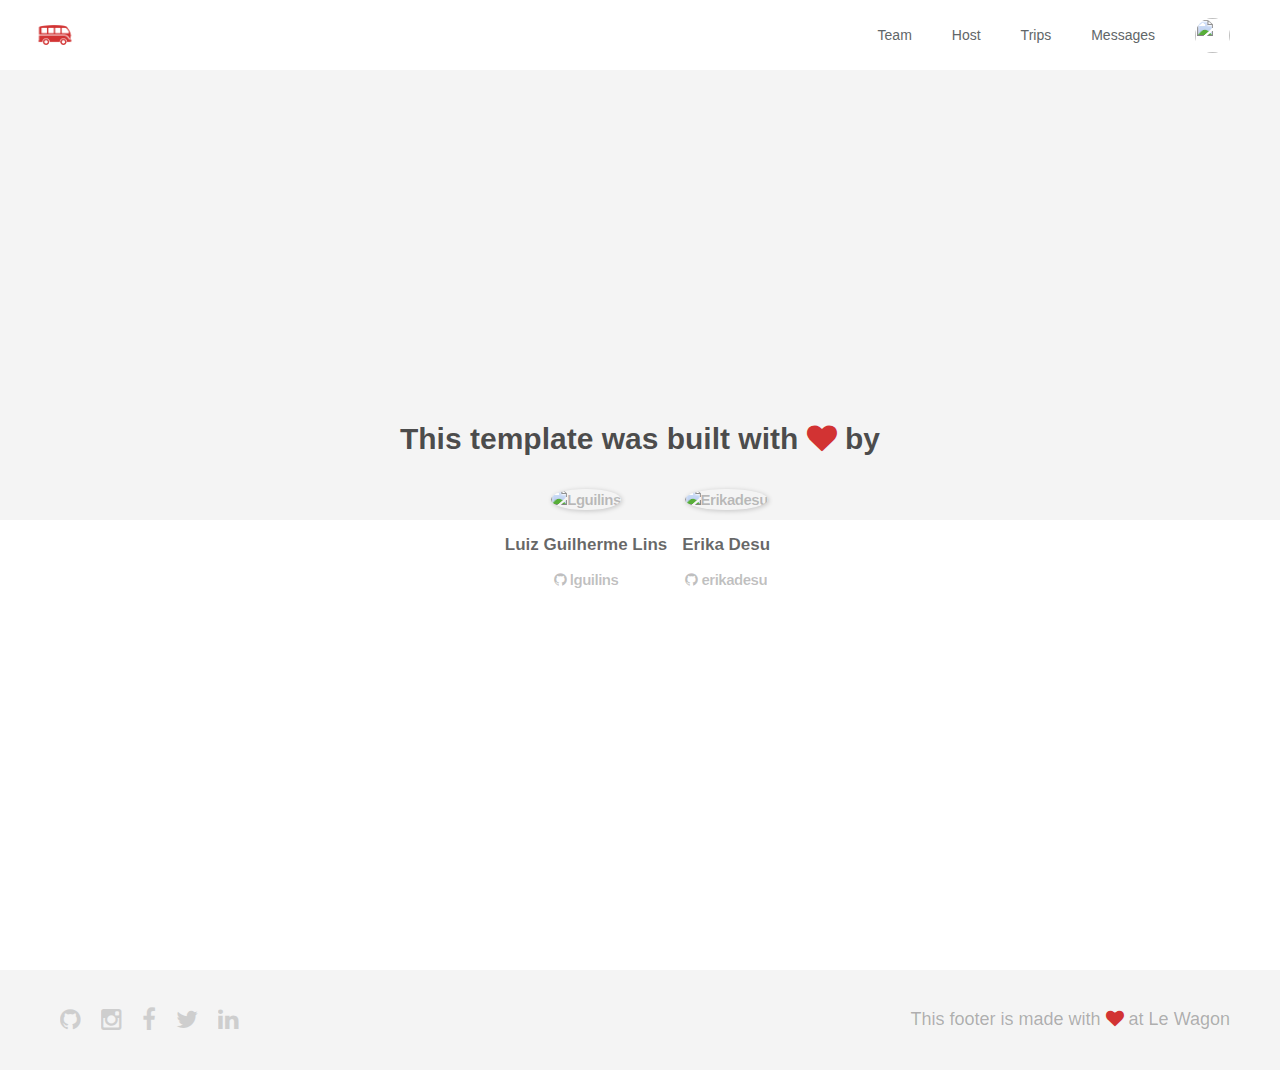
==== commit 2e929f50: "Automated commit at 2018-07-16 18:13:11 UTC by middleman-deploy 2.0.0-alpha" ====
--- a/about.html
+++ b/about.html
@@ -7,7 +7,7 @@
           content="width=device-width, initial-scale=1, shrink-to-fit=no">
     <!-- Use the title from a page's frontmatter if it has one -->
     <title>Le Wagon - Middleman - About</title>
-    <link href="stylesheets/application-be083193.css" rel="stylesheet" />
+    <link href="stylesheets/application-ef8e61b7.css" rel="stylesheet" />
     <script src="javascripts/application-93de88c9.js"></script>
     <link href="images/favicon-f15af148.png" rel="icon" type="image/png" />
   </head>
--- a/stylesheets/application-ef8e61b7.css
+++ b/stylesheets/application-ef8e61b7.css
@@ -0,0 +1,8 @@
+@import url("https://fonts.google.com/?selection.family=Cabin:400,600");/*!
+ * Bootstrap v3.3.7 (http://getbootstrap.com)
+ * Copyright 2011-2016 Twitter, Inc.
+ * Licensed under MIT (https://github.com/twbs/bootstrap/blob/master/LICENSE)
+ *//*! normalize.css v3.0.3 | MIT License | github.com/necolas/normalize.css */html{font-family:sans-serif;-ms-text-size-adjust:100%;-webkit-text-size-adjust:100%}body{margin:0}article,aside,details,figcaption,figure,footer,header,hgroup,main,menu,nav,section,summary{display:block}audio,canvas,progress,video{display:inline-block;vertical-align:baseline}audio:not([controls]){display:none;height:0}[hidden],template{display:none}a{background-color:transparent}a:active,a:hover{outline:0}abbr[title]{border-bottom:1px dotted}b,strong{font-weight:bold}dfn{font-style:italic}h1{font-size:2em;margin:0.67em 0}mark{background:#ff0;color:#000}small{font-size:80%}sub,sup{font-size:75%;line-height:0;position:relative;vertical-align:baseline}sup{top:-0.5em}sub{bottom:-0.25em}img{border:0}svg:not(:root){overflow:hidden}figure{margin:1em 40px}hr{-webkit-box-sizing:content-box;box-sizing:content-box;height:0}pre{overflow:auto}code,kbd,pre,samp{font-family:monospace, monospace;font-size:1em}button,input,optgroup,select,textarea{color:inherit;font:inherit;margin:0}button{overflow:visible}button,select{text-transform:none}button,html input[type="button"],input[type="reset"],input[type="submit"]{-webkit-appearance:button;cursor:pointer}button[disabled],html input[disabled]{cursor:default}button::-moz-focus-inner,input::-moz-focus-inner{border:0;padding:0}input{line-height:normal}input[type="checkbox"],input[type="radio"]{-webkit-box-sizing:border-box;box-sizing:border-box;padding:0}input[type="number"]::-webkit-inner-spin-button,input[type="number"]::-webkit-outer-spin-button{height:auto}input[type="search"]{-webkit-appearance:textfield;-webkit-box-sizing:content-box;box-sizing:content-box}input[type="search"]::-webkit-search-cancel-button,input[type="search"]::-webkit-search-decoration{-webkit-appearance:none}fieldset{border:1px solid #c0c0c0;margin:0 2px;padding:0.35em 0.625em 0.75em}legend{border:0;padding:0}textarea{overflow:auto}optgroup{font-weight:bold}table{border-collapse:collapse;border-spacing:0}td,th{padding:0}/*! Source: https://github.com/h5bp/html5-boilerplate/blob/master/src/css/main.css */@media print{*,*:before,*:after{background:transparent !important;color:#000 !important;-webkit-box-shadow:none !important;box-shadow:none !important;text-shadow:none !important}a,a:visited{text-decoration:underline}a[href]:after{content:" (" attr(href) ")"}abbr[title]:after{content:" (" attr(title) ")"}a[href^="#"]:after,a[href^="javascript:"]:after{content:""}pre,blockquote{border:1px solid #999;page-break-inside:avoid}thead{display:table-header-group}tr,img{page-break-inside:avoid}img{max-width:100% !important}p,h2,h3{orphans:3;widows:3}h2,h3{page-break-after:avoid}.navbar{display:none}.btn>.caret,.dropup>.btn>.caret{border-top-color:#000 !important}.label{border:1px solid #000}.table{border-collapse:collapse !important}.table td,.table th{background-color:#fff !important}.table-bordered th,.table-bordered td{border:1px solid #ddd !important}}@font-face{font-family:'Glyphicons Halflings';src:url("../assets/bootstrap/glyphicons-halflings-regular-86b6f62b.eot");src:url("../assets/bootstrap/glyphicons-halflings-regular-86b6f62b.eot?#iefix") format("embedded-opentype"),url("../assets/bootstrap/glyphicons-halflings-regular-ca35b697.woff2") format("woff2"),url("../assets/bootstrap/glyphicons-halflings-regular-278e49a8.woff") format("woff"),url("../assets/bootstrap/glyphicons-halflings-regular-44bc1850.ttf") format("truetype"),url("../assets/bootstrap/glyphicons-halflings-regular-de51a849.svg#glyphicons_halflingsregular") format("svg")}.glyphicon{position:relative;top:1px;display:inline-block;font-family:'Glyphicons Halflings';font-style:normal;font-weight:normal;line-height:1;-webkit-font-smoothing:antialiased;-moz-osx-font-smoothing:grayscale}.glyphicon-asterisk:before{content:"\002a"}.glyphicon-plus:before{content:"\002b"}.glyphicon-euro:before,.glyphicon-eur:before{content:"\20ac"}.glyphicon-minus:before{content:"\2212"}.glyphicon-cloud:before{content:"\2601"}.glyphicon-envelope:before{content:"\2709"}.glyphicon-pencil:before{content:"\270f"}.glyphicon-glass:before{content:"\e001"}.glyphicon-music:before{content:"\e002"}.glyphicon-search:before{content:"\e003"}.glyphicon-heart:before{content:"\e005"}.glyphicon-star:before{content:"\e006"}.glyphicon-star-empty:before{content:"\e007"}.glyphicon-user:before{content:"\e008"}.glyphicon-film:before{content:"\e009"}.glyphicon-th-large:before{content:"\e010"}.glyphicon-th:before{content:"\e011"}.glyphicon-th-list:before{content:"\e012"}.glyphicon-ok:before{content:"\e013"}.glyphicon-remove:before{content:"\e014"}.glyphicon-zoom-in:before{content:"\e015"}.glyphicon-zoom-out:before{content:"\e016"}.glyphicon-off:before{content:"\e017"}.glyphicon-signal:before{content:"\e018"}.glyphicon-cog:before{content:"\e019"}.glyphicon-trash:before{content:"\e020"}.glyphicon-home:before{content:"\e021"}.glyphicon-file:before{content:"\e022"}.glyphicon-time:before{content:"\e023"}.glyphicon-road:before{content:"\e024"}.glyphicon-download-alt:before{content:"\e025"}.glyphicon-download:before{content:"\e026"}.glyphicon-upload:before{content:"\e027"}.glyphicon-inbox:before{content:"\e028"}.glyphicon-play-circle:before{content:"\e029"}.glyphicon-repeat:before{content:"\e030"}.glyphicon-refresh:before{content:"\e031"}.glyphicon-list-alt:before{content:"\e032"}.glyphicon-lock:before{content:"\e033"}.glyphicon-flag:before{content:"\e034"}.glyphicon-headphones:before{content:"\e035"}.glyphicon-volume-off:before{content:"\e036"}.glyphicon-volume-down:before{content:"\e037"}.glyphicon-volume-up:before{content:"\e038"}.glyphicon-qrcode:before{content:"\e039"}.glyphicon-barcode:before{content:"\e040"}.glyphicon-tag:before{content:"\e041"}.glyphicon-tags:before{content:"\e042"}.glyphicon-book:before{content:"\e043"}.glyphicon-bookmark:before{content:"\e044"}.glyphicon-print:before{content:"\e045"}.glyphicon-camera:before{content:"\e046"}.glyphicon-font:before{content:"\e047"}.glyphicon-bold:before{content:"\e048"}.glyphicon-italic:before{content:"\e049"}.glyphicon-text-height:before{content:"\e050"}.glyphicon-text-width:before{content:"\e051"}.glyphicon-align-left:before{content:"\e052"}.glyphicon-align-center:before{content:"\e053"}.glyphicon-align-right:before{content:"\e054"}.glyphicon-align-justify:before{content:"\e055"}.glyphicon-list:before{content:"\e056"}.glyphicon-indent-left:before{content:"\e057"}.glyphicon-indent-right:before{content:"\e058"}.glyphicon-facetime-video:before{content:"\e059"}.glyphicon-picture:before{content:"\e060"}.glyphicon-map-marker:before{content:"\e062"}.glyphicon-adjust:before{content:"\e063"}.glyphicon-tint:before{content:"\e064"}.glyphicon-edit:before{content:"\e065"}.glyphicon-share:before{content:"\e066"}.glyphicon-check:before{content:"\e067"}.glyphicon-move:before{content:"\e068"}.glyphicon-step-backward:before{content:"\e069"}.glyphicon-fast-backward:before{content:"\e070"}.glyphicon-backward:before{content:"\e071"}.glyphicon-play:before{content:"\e072"}.glyphicon-pause:before{content:"\e073"}.glyphicon-stop:before{content:"\e074"}.glyphicon-forward:before{content:"\e075"}.glyphicon-fast-forward:before{content:"\e076"}.glyphicon-step-forward:before{content:"\e077"}.glyphicon-eject:before{content:"\e078"}.glyphicon-chevron-left:before{content:"\e079"}.glyphicon-chevron-right:before{content:"\e080"}.glyphicon-plus-sign:before{content:"\e081"}.glyphicon-minus-sign:before{content:"\e082"}.glyphicon-remove-sign:before{content:"\e083"}.glyphicon-ok-sign:before{content:"\e084"}.glyphicon-question-sign:before{content:"\e085"}.glyphicon-info-sign:before{content:"\e086"}.glyphicon-screenshot:before{content:"\e087"}.glyphicon-remove-circle:before{content:"\e088"}.glyphicon-ok-circle:before{content:"\e089"}.glyphicon-ban-circle:before{content:"\e090"}.glyphicon-arrow-left:before{content:"\e091"}.glyphicon-arrow-right:before{content:"\e092"}.glyphicon-arrow-up:before{content:"\e093"}.glyphicon-arrow-down:before{content:"\e094"}.glyphicon-share-alt:before{content:"\e095"}.glyphicon-resize-full:before{content:"\e096"}.glyphicon-resize-small:before{content:"\e097"}.glyphicon-exclamation-sign:before{content:"\e101"}.glyphicon-gift:before{content:"\e102"}.glyphicon-leaf:before{content:"\e103"}.glyphicon-fire:before{content:"\e104"}.glyphicon-eye-open:before{content:"\e105"}.glyphicon-eye-close:before{content:"\e106"}.glyphicon-warning-sign:before{content:"\e107"}.glyphicon-plane:before{content:"\e108"}.glyphicon-calendar:before{content:"\e109"}.glyphicon-random:before{content:"\e110"}.glyphicon-comment:before{content:"\e111"}.glyphicon-magnet:before{content:"\e112"}.glyphicon-chevron-up:before{content:"\e113"}.glyphicon-chevron-down:before{content:"\e114"}.glyphicon-retweet:before{content:"\e115"}.glyphicon-shopping-cart:before{content:"\e116"}.glyphicon-folder-close:before{content:"\e117"}.glyphicon-folder-open:before{content:"\e118"}.glyphicon-resize-vertical:before{content:"\e119"}.glyphicon-resize-horizontal:before{content:"\e120"}.glyphicon-hdd:before{content:"\e121"}.glyphicon-bullhorn:before{content:"\e122"}.glyphicon-bell:before{content:"\e123"}.glyphicon-certificate:before{content:"\e124"}.glyphicon-thumbs-up:before{content:"\e125"}.glyphicon-thumbs-down:before{content:"\e126"}.glyphicon-hand-right:before{content:"\e127"}.glyphicon-hand-left:before{content:"\e128"}.glyphicon-hand-up:before{content:"\e129"}.glyphicon-hand-down:before{content:"\e130"}.glyphicon-circle-arrow-right:before{content:"\e131"}.glyphicon-circle-arrow-left:before{content:"\e132"}.glyphicon-circle-arrow-up:before{content:"\e133"}.glyphicon-circle-arrow-down:before{content:"\e134"}.glyphicon-globe:before{content:"\e135"}.glyphicon-wrench:before{content:"\e136"}.glyphicon-tasks:before{content:"\e137"}.glyphicon-filter:before{content:"\e138"}.glyphicon-briefcase:before{content:"\e139"}.glyphicon-fullscreen:before{content:"\e140"}.glyphicon-dashboard:before{content:"\e141"}.glyphicon-paperclip:before{content:"\e142"}.glyphicon-heart-empty:before{content:"\e143"}.glyphicon-link:before{content:"\e144"}.glyphicon-phone:before{content:"\e145"}.glyphicon-pushpin:before{content:"\e146"}.glyphicon-usd:before{content:"\e148"}.glyphicon-gbp:before{content:"\e149"}.glyphicon-sort:before{content:"\e150"}.glyphicon-sort-by-alphabet:before{content:"\e151"}.glyphicon-sort-by-alphabet-alt:before{content:"\e152"}.glyphicon-sort-by-order:before{content:"\e153"}.glyphicon-sort-by-order-alt:before{content:"\e154"}.glyphicon-sort-by-attributes:before{content:"\e155"}.glyphicon-sort-by-attributes-alt:before{content:"\e156"}.glyphicon-unchecked:before{content:"\e157"}.glyphicon-expand:before{content:"\e158"}.glyphicon-collapse-down:before{content:"\e159"}.glyphicon-collapse-up:before{content:"\e160"}.glyphicon-log-in:before{content:"\e161"}.glyphicon-flash:before{content:"\e162"}.glyphicon-log-out:before{content:"\e163"}.glyphicon-new-window:before{content:"\e164"}.glyphicon-record:before{content:"\e165"}.glyphicon-save:before{content:"\e166"}.glyphicon-open:before{content:"\e167"}.glyphicon-saved:before{content:"\e168"}.glyphicon-import:before{content:"\e169"}.glyphicon-export:before{content:"\e170"}.glyphicon-send:before{content:"\e171"}.glyphicon-floppy-disk:before{content:"\e172"}.glyphicon-floppy-saved:before{content:"\e173"}.glyphicon-floppy-remove:before{content:"\e174"}.glyphicon-floppy-save:before{content:"\e175"}.glyphicon-floppy-open:before{content:"\e176"}.glyphicon-credit-card:before{content:"\e177"}.glyphicon-transfer:before{content:"\e178"}.glyphicon-cutlery:before{content:"\e179"}.glyphicon-header:before{content:"\e180"}.glyphicon-compressed:before{content:"\e181"}.glyphicon-earphone:before{content:"\e182"}.glyphicon-phone-alt:before{content:"\e183"}.glyphicon-tower:before{content:"\e184"}.glyphicon-stats:before{content:"\e185"}.glyphicon-sd-video:before{content:"\e186"}.glyphicon-hd-video:before{content:"\e187"}.glyphicon-subtitles:before{content:"\e188"}.glyphicon-sound-stereo:before{content:"\e189"}.glyphicon-sound-dolby:before{content:"\e190"}.glyphicon-sound-5-1:before{content:"\e191"}.glyphicon-sound-6-1:before{content:"\e192"}.glyphicon-sound-7-1:before{content:"\e193"}.glyphicon-copyright-mark:before{content:"\e194"}.glyphicon-registration-mark:before{content:"\e195"}.glyphicon-cloud-download:before{content:"\e197"}.glyphicon-cloud-upload:before{content:"\e198"}.glyphicon-tree-conifer:before{content:"\e199"}.glyphicon-tree-deciduous:before{content:"\e200"}.glyphicon-cd:before{content:"\e201"}.glyphicon-save-file:before{content:"\e202"}.glyphicon-open-file:before{content:"\e203"}.glyphicon-level-up:before{content:"\e204"}.glyphicon-copy:before{content:"\e205"}.glyphicon-paste:before{content:"\e206"}.glyphicon-alert:before{content:"\e209"}.glyphicon-equalizer:before{content:"\e210"}.glyphicon-king:before{content:"\e211"}.glyphicon-queen:before{content:"\e212"}.glyphicon-pawn:before{content:"\e213"}.glyphicon-bishop:before{content:"\e214"}.glyphicon-knight:before{content:"\e215"}.glyphicon-baby-formula:before{content:"\e216"}.glyphicon-tent:before{content:"\26fa"}.glyphicon-blackboard:before{content:"\e218"}.glyphicon-bed:before{content:"\e219"}.glyphicon-apple:before{content:"\f8ff"}.glyphicon-erase:before{content:"\e221"}.glyphicon-hourglass:before{content:"\231b"}.glyphicon-lamp:before{content:"\e223"}.glyphicon-duplicate:before{content:"\e224"}.glyphicon-piggy-bank:before{content:"\e225"}.glyphicon-scissors:before{content:"\e226"}.glyphicon-bitcoin:before{content:"\e227"}.glyphicon-btc:before{content:"\e227"}.glyphicon-xbt:before{content:"\e227"}.glyphicon-yen:before{content:"\00a5"}.glyphicon-jpy:before{content:"\00a5"}.glyphicon-ruble:before{content:"\20bd"}.glyphicon-rub:before{content:"\20bd"}.glyphicon-scale:before{content:"\e230"}.glyphicon-ice-lolly:before{content:"\e231"}.glyphicon-ice-lolly-tasted:before{content:"\e232"}.glyphicon-education:before{content:"\e233"}.glyphicon-option-horizontal:before{content:"\e234"}.glyphicon-option-vertical:before{content:"\e235"}.glyphicon-menu-hamburger:before{content:"\e236"}.glyphicon-modal-window:before{content:"\e237"}.glyphicon-oil:before{content:"\e238"}.glyphicon-grain:before{content:"\e239"}.glyphicon-sunglasses:before{content:"\e240"}.glyphicon-text-size:before{content:"\e241"}.glyphicon-text-color:before{content:"\e242"}.glyphicon-text-background:before{content:"\e243"}.glyphicon-object-align-top:before{content:"\e244"}.glyphicon-object-align-bottom:before{content:"\e245"}.glyphicon-object-align-horizontal:before{content:"\e246"}.glyphicon-object-align-left:before{content:"\e247"}.glyphicon-object-align-vertical:before{content:"\e248"}.glyphicon-object-align-right:before{content:"\e249"}.glyphicon-triangle-right:before{content:"\e250"}.glyphicon-triangle-left:before{content:"\e251"}.glyphicon-triangle-bottom:before{content:"\e252"}.glyphicon-triangle-top:before{content:"\e253"}.glyphicon-console:before{content:"\e254"}.glyphicon-superscript:before{content:"\e255"}.glyphicon-subscript:before{content:"\e256"}.glyphicon-menu-left:before{content:"\e257"}.glyphicon-menu-right:before{content:"\e258"}.glyphicon-menu-down:before{content:"\e259"}.glyphicon-menu-up:before{content:"\e260"}*{-webkit-box-sizing:border-box;box-sizing:border-box}*:before,*:after{-webkit-box-sizing:border-box;box-sizing:border-box}html{font-size:10px;-webkit-tap-highlight-color:transparent}body{font-family:"Cabin", "Helvetica", "sans-serif";font-size:18px;line-height:1.42857143;color:#53b9b3;background-color:#e4eddb}input,button,select,textarea{font-family:inherit;font-size:inherit;line-height:inherit}a{color:#144d53;text-decoration:none}a:hover,a:focus{color:#051415;text-decoration:underline}a:focus{outline:5px auto -webkit-focus-ring-color;outline-offset:-2px}figure{margin:0}img{vertical-align:middle}.img-responsive{display:block;max-width:100%;height:auto}.img-rounded{border-radius:2px}.img-thumbnail{padding:4px;line-height:1.42857143;background-color:#e4eddb;border:1px solid #ddd;border-radius:2px;-webkit-transition:all 0.2s ease-in-out;transition:all 0.2s ease-in-out;display:inline-block;max-width:100%;height:auto}.img-circle{border-radius:50%}hr{margin-top:25px;margin-bottom:25px;border:0;border-top:1px solid white}.sr-only{position:absolute;width:1px;height:1px;margin:-1px;padding:0;overflow:hidden;clip:rect(0, 0, 0, 0);border:0}.sr-only-focusable:active,.sr-only-focusable:focus{position:static;width:auto;height:auto;margin:0;overflow:visible;clip:auto}[role="button"]{cursor:pointer}h1,h2,h3,h4,h5,h6,.h1,.h2,.h3,.h4,.h5,.h6{font-family:"Suranna", "Helvetica", "serif";font-weight:500;line-height:1.1;color:inherit}h1 small,h1 .small,h2 small,h2 .small,h3 small,h3 .small,h4 small,h4 .small,h5 small,h5 .small,h6 small,h6 .small,.h1 small,.h1 .small,.h2 small,.h2 .small,.h3 small,.h3 .small,.h4 small,.h4 .small,.h5 small,.h5 .small,.h6 small,.h6 .small{font-weight:normal;line-height:1;color:#b4e0de}h1,.h1,h2,.h2,h3,.h3{margin-top:25px;margin-bottom:12.5px}h1 small,h1 .small,.h1 small,.h1 .small,h2 small,h2 .small,.h2 small,.h2 .small,h3 small,h3 .small,.h3 small,.h3 .small{font-size:65%}h4,.h4,h5,.h5,h6,.h6{margin-top:12.5px;margin-bottom:12.5px}h4 small,h4 .small,.h4 small,.h4 .small,h5 small,h5 .small,.h5 small,.h5 .small,h6 small,h6 .small,.h6 small,.h6 .small{font-size:75%}h1,.h1{font-size:46px}h2,.h2{font-size:38px}h3,.h3{font-size:31px}h4,.h4{font-size:23px}h5,.h5{font-size:18px}h6,.h6{font-size:16px}p{margin:0 0 12.5px}.lead{margin-bottom:25px;font-size:20px;font-weight:300;line-height:1.4}@media (min-width: 768px){.lead{font-size:27px}}small,.small{font-size:88%}mark,.mark{background-color:#fcf8e3;padding:.2em}.text-left{text-align:left}.text-right{text-align:right}.text-center{text-align:center}.text-justify{text-align:justify}.text-nowrap{white-space:nowrap}.text-lowercase{text-transform:lowercase}.text-uppercase,.initialism{text-transform:uppercase}.text-capitalize{text-transform:capitalize}.text-muted{color:#b4e0de}.text-primary{color:#144d53}a.text-primary:hover,a.text-primary:focus{color:#0a272a}.text-success{color:#3c763d}a.text-success:hover,a.text-success:focus{color:#2b542c}.text-info{color:#31708f}a.text-info:hover,a.text-info:focus{color:#245269}.text-warning{color:#8a6d3b}a.text-warning:hover,a.text-warning:focus{color:#66512c}.text-danger{color:#a94442}a.text-danger:hover,a.text-danger:focus{color:#843534}.bg-primary{color:#fff}.bg-primary{background-color:#144d53}a.bg-primary:hover,a.bg-primary:focus{background-color:#0a272a}.bg-success{background-color:#dff0d8}a.bg-success:hover,a.bg-success:focus{background-color:#c1e2b3}.bg-info{background-color:#d9edf7}a.bg-info:hover,a.bg-info:focus{background-color:#afd9ee}.bg-warning{background-color:#fcf8e3}a.bg-warning:hover,a.bg-warning:focus{background-color:#f7ecb5}.bg-danger{background-color:#f2dede}a.bg-danger:hover,a.bg-danger:focus{background-color:#e4b9b9}.page-header{padding-bottom:11.5px;margin:50px 0 25px;border-bottom:1px solid white}ul,ol{margin-top:0;margin-bottom:12.5px}ul ul,ul ol,ol ul,ol ol{margin-bottom:0}.list-unstyled{padding-left:0;list-style:none}.list-inline{padding-left:0;list-style:none;margin-left:-5px}.list-inline>li{display:inline-block;padding-left:5px;padding-right:5px}dl{margin-top:0;margin-bottom:25px}dt,dd{line-height:1.42857143}dt{font-weight:bold}dd{margin-left:0}.dl-horizontal dd:before,.dl-horizontal dd:after{content:" ";display:table}.dl-horizontal dd:after{clear:both}@media (min-width: 768px){.dl-horizontal dt{float:left;width:160px;clear:left;text-align:right;overflow:hidden;text-overflow:ellipsis;white-space:nowrap}.dl-horizontal dd{margin-left:180px}}abbr[title],abbr[data-original-title]{cursor:help;border-bottom:1px dotted #b4e0de}.initialism{font-size:90%}blockquote{padding:12.5px 25px;margin:0 0 25px;font-size:22.5px;border-left:5px solid white}blockquote p:last-child,blockquote ul:last-child,blockquote ol:last-child{margin-bottom:0}blockquote footer,blockquote small,blockquote .small{display:block;font-size:80%;line-height:1.42857143;color:#b4e0de}blockquote footer:before,blockquote small:before,blockquote .small:before{content:'\2014 \00A0'}.blockquote-reverse,blockquote.pull-right{padding-right:15px;padding-left:0;border-right:5px solid white;border-left:0;text-align:right}.blockquote-reverse footer:before,.blockquote-reverse small:before,.blockquote-reverse .small:before,blockquote.pull-right footer:before,blockquote.pull-right small:before,blockquote.pull-right .small:before{content:''}.blockquote-reverse footer:after,.blockquote-reverse small:after,.blockquote-reverse .small:after,blockquote.pull-right footer:after,blockquote.pull-right small:after,blockquote.pull-right .small:after{content:'\00A0 \2014'}address{margin-bottom:25px;font-style:normal;line-height:1.42857143}code,kbd,pre,samp{font-family:Menlo, Monaco, Consolas, "Courier New", monospace}code{padding:2px 4px;font-size:90%;color:#c7254e;background-color:#f9f2f4;border-radius:2px}kbd{padding:2px 4px;font-size:90%;color:#fff;background-color:#333;border-radius:2px;-webkit-box-shadow:inset 0 -1px 0 rgba(0,0,0,0.25);box-shadow:inset 0 -1px 0 rgba(0,0,0,0.25)}kbd kbd{padding:0;font-size:100%;font-weight:bold;-webkit-box-shadow:none;box-shadow:none}pre{display:block;padding:12px;margin:0 0 12.5px;font-size:17px;line-height:1.42857143;word-break:break-all;word-wrap:break-word;color:#53b9b3;background-color:#f5f5f5;border:1px solid #ccc;border-radius:2px}pre code{padding:0;font-size:inherit;color:inherit;white-space:pre-wrap;background-color:transparent;border-radius:0}.pre-scrollable{max-height:340px;overflow-y:scroll}.container{margin-right:auto;margin-left:auto;padding-left:15px;padding-right:15px}.container:before,.container:after{content:" ";display:table}.container:after{clear:both}@media (min-width: 768px){.container{width:750px}}@media (min-width: 992px){.container{width:970px}}@media (min-width: 1200px){.container{width:1170px}}.container-fluid{margin-right:auto;margin-left:auto;padding-left:15px;padding-right:15px}.container-fluid:before,.container-fluid:after{content:" ";display:table}.container-fluid:after{clear:both}.row{margin-left:-15px;margin-right:-15px}.row:before,.row:after{content:" ";display:table}.row:after{clear:both}.col-xs-1,.col-sm-1,.col-md-1,.col-lg-1,.col-xs-2,.col-sm-2,.col-md-2,.col-lg-2,.col-xs-3,.col-sm-3,.col-md-3,.col-lg-3,.col-xs-4,.col-sm-4,.col-md-4,.col-lg-4,.col-xs-5,.col-sm-5,.col-md-5,.col-lg-5,.col-xs-6,.col-sm-6,.col-md-6,.col-lg-6,.col-xs-7,.col-sm-7,.col-md-7,.col-lg-7,.col-xs-8,.col-sm-8,.col-md-8,.col-lg-8,.col-xs-9,.col-sm-9,.col-md-9,.col-lg-9,.col-xs-10,.col-sm-10,.col-md-10,.col-lg-10,.col-xs-11,.col-sm-11,.col-md-11,.col-lg-11,.col-xs-12,.col-sm-12,.col-md-12,.col-lg-12{position:relative;min-height:1px;padding-left:15px;padding-right:15px}.col-xs-1,.col-xs-2,.col-xs-3,.col-xs-4,.col-xs-5,.col-xs-6,.col-xs-7,.col-xs-8,.col-xs-9,.col-xs-10,.col-xs-11,.col-xs-12{float:left}.col-xs-1{width:8.33333333%}.col-xs-2{width:16.66666667%}.col-xs-3{width:25%}.col-xs-4{width:33.33333333%}.col-xs-5{width:41.66666667%}.col-xs-6{width:50%}.col-xs-7{width:58.33333333%}.col-xs-8{width:66.66666667%}.col-xs-9{width:75%}.col-xs-10{width:83.33333333%}.col-xs-11{width:91.66666667%}.col-xs-12{width:100%}.col-xs-pull-0{right:auto}.col-xs-pull-1{right:8.33333333%}.col-xs-pull-2{right:16.66666667%}.col-xs-pull-3{right:25%}.col-xs-pull-4{right:33.33333333%}.col-xs-pull-5{right:41.66666667%}.col-xs-pull-6{right:50%}.col-xs-pull-7{right:58.33333333%}.col-xs-pull-8{right:66.66666667%}.col-xs-pull-9{right:75%}.col-xs-pull-10{right:83.33333333%}.col-xs-pull-11{right:91.66666667%}.col-xs-pull-12{right:100%}.col-xs-push-0{left:auto}.col-xs-push-1{left:8.33333333%}.col-xs-push-2{left:16.66666667%}.col-xs-push-3{left:25%}.col-xs-push-4{left:33.33333333%}.col-xs-push-5{left:41.66666667%}.col-xs-push-6{left:50%}.col-xs-push-7{left:58.33333333%}.col-xs-push-8{left:66.66666667%}.col-xs-push-9{left:75%}.col-xs-push-10{left:83.33333333%}.col-xs-push-11{left:91.66666667%}.col-xs-push-12{left:100%}.col-xs-offset-0{margin-left:0%}.col-xs-offset-1{margin-left:8.33333333%}.col-xs-offset-2{margin-left:16.66666667%}.col-xs-offset-3{margin-left:25%}.col-xs-offset-4{margin-left:33.33333333%}.col-xs-offset-5{margin-left:41.66666667%}.col-xs-offset-6{margin-left:50%}.col-xs-offset-7{margin-left:58.33333333%}.col-xs-offset-8{margin-left:66.66666667%}.col-xs-offset-9{margin-left:75%}.col-xs-offset-10{margin-left:83.33333333%}.col-xs-offset-11{margin-left:91.66666667%}.col-xs-offset-12{margin-left:100%}@media (min-width: 768px){.col-sm-1,.col-sm-2,.col-sm-3,.col-sm-4,.col-sm-5,.col-sm-6,.col-sm-7,.col-sm-8,.col-sm-9,.col-sm-10,.col-sm-11,.col-sm-12{float:left}.col-sm-1{width:8.33333333%}.col-sm-2{width:16.66666667%}.col-sm-3{width:25%}.col-sm-4{width:33.33333333%}.col-sm-5{width:41.66666667%}.col-sm-6{width:50%}.col-sm-7{width:58.33333333%}.col-sm-8{width:66.66666667%}.col-sm-9{width:75%}.col-sm-10{width:83.33333333%}.col-sm-11{width:91.66666667%}.col-sm-12{width:100%}.col-sm-pull-0{right:auto}.col-sm-pull-1{right:8.33333333%}.col-sm-pull-2{right:16.66666667%}.col-sm-pull-3{right:25%}.col-sm-pull-4{right:33.33333333%}.col-sm-pull-5{right:41.66666667%}.col-sm-pull-6{right:50%}.col-sm-pull-7{right:58.33333333%}.col-sm-pull-8{right:66.66666667%}.col-sm-pull-9{right:75%}.col-sm-pull-10{right:83.33333333%}.col-sm-pull-11{right:91.66666667%}.col-sm-pull-12{right:100%}.col-sm-push-0{left:auto}.col-sm-push-1{left:8.33333333%}.col-sm-push-2{left:16.66666667%}.col-sm-push-3{left:25%}.col-sm-push-4{left:33.33333333%}.col-sm-push-5{left:41.66666667%}.col-sm-push-6{left:50%}.col-sm-push-7{left:58.33333333%}.col-sm-push-8{left:66.66666667%}.col-sm-push-9{left:75%}.col-sm-push-10{left:83.33333333%}.col-sm-push-11{left:91.66666667%}.col-sm-push-12{left:100%}.col-sm-offset-0{margin-left:0%}.col-sm-offset-1{margin-left:8.33333333%}.col-sm-offset-2{margin-left:16.66666667%}.col-sm-offset-3{margin-left:25%}.col-sm-offset-4{margin-left:33.33333333%}.col-sm-offset-5{margin-left:41.66666667%}.col-sm-offset-6{margin-left:50%}.col-sm-offset-7{margin-left:58.33333333%}.col-sm-offset-8{margin-left:66.66666667%}.col-sm-offset-9{margin-left:75%}.col-sm-offset-10{margin-left:83.33333333%}.col-sm-offset-11{margin-left:91.66666667%}.col-sm-offset-12{margin-left:100%}}@media (min-width: 992px){.col-md-1,.col-md-2,.col-md-3,.col-md-4,.col-md-5,.col-md-6,.col-md-7,.col-md-8,.col-md-9,.col-md-10,.col-md-11,.col-md-12{float:left}.col-md-1{width:8.33333333%}.col-md-2{width:16.66666667%}.col-md-3{width:25%}.col-md-4{width:33.33333333%}.col-md-5{width:41.66666667%}.col-md-6{width:50%}.col-md-7{width:58.33333333%}.col-md-8{width:66.66666667%}.col-md-9{width:75%}.col-md-10{width:83.33333333%}.col-md-11{width:91.66666667%}.col-md-12{width:100%}.col-md-pull-0{right:auto}.col-md-pull-1{right:8.33333333%}.col-md-pull-2{right:16.66666667%}.col-md-pull-3{right:25%}.col-md-pull-4{right:33.33333333%}.col-md-pull-5{right:41.66666667%}.col-md-pull-6{right:50%}.col-md-pull-7{right:58.33333333%}.col-md-pull-8{right:66.66666667%}.col-md-pull-9{right:75%}.col-md-pull-10{right:83.33333333%}.col-md-pull-11{right:91.66666667%}.col-md-pull-12{right:100%}.col-md-push-0{left:auto}.col-md-push-1{left:8.33333333%}.col-md-push-2{left:16.66666667%}.col-md-push-3{left:25%}.col-md-push-4{left:33.33333333%}.col-md-push-5{left:41.66666667%}.col-md-push-6{left:50%}.col-md-push-7{left:58.33333333%}.col-md-push-8{left:66.66666667%}.col-md-push-9{left:75%}.col-md-push-10{left:83.33333333%}.col-md-push-11{left:91.66666667%}.col-md-push-12{left:100%}.col-md-offset-0{margin-left:0%}.col-md-offset-1{margin-left:8.33333333%}.col-md-offset-2{margin-left:16.66666667%}.col-md-offset-3{margin-left:25%}.col-md-offset-4{margin-left:33.33333333%}.col-md-offset-5{margin-left:41.66666667%}.col-md-offset-6{margin-left:50%}.col-md-offset-7{margin-left:58.33333333%}.col-md-offset-8{margin-left:66.66666667%}.col-md-offset-9{margin-left:75%}.col-md-offset-10{margin-left:83.33333333%}.col-md-offset-11{margin-left:91.66666667%}.col-md-offset-12{margin-left:100%}}@media (min-width: 1200px){.col-lg-1,.col-lg-2,.col-lg-3,.col-lg-4,.col-lg-5,.col-lg-6,.col-lg-7,.col-lg-8,.col-lg-9,.col-lg-10,.col-lg-11,.col-lg-12{float:left}.col-lg-1{width:8.33333333%}.col-lg-2{width:16.66666667%}.col-lg-3{width:25%}.col-lg-4{width:33.33333333%}.col-lg-5{width:41.66666667%}.col-lg-6{width:50%}.col-lg-7{width:58.33333333%}.col-lg-8{width:66.66666667%}.col-lg-9{width:75%}.col-lg-10{width:83.33333333%}.col-lg-11{width:91.66666667%}.col-lg-12{width:100%}.col-lg-pull-0{right:auto}.col-lg-pull-1{right:8.33333333%}.col-lg-pull-2{right:16.66666667%}.col-lg-pull-3{right:25%}.col-lg-pull-4{right:33.33333333%}.col-lg-pull-5{right:41.66666667%}.col-lg-pull-6{right:50%}.col-lg-pull-7{right:58.33333333%}.col-lg-pull-8{right:66.66666667%}.col-lg-pull-9{right:75%}.col-lg-pull-10{right:83.33333333%}.col-lg-pull-11{right:91.66666667%}.col-lg-pull-12{right:100%}.col-lg-push-0{left:auto}.col-lg-push-1{left:8.33333333%}.col-lg-push-2{left:16.66666667%}.col-lg-push-3{left:25%}.col-lg-push-4{left:33.33333333%}.col-lg-push-5{left:41.66666667%}.col-lg-push-6{left:50%}.col-lg-push-7{left:58.33333333%}.col-lg-push-8{left:66.66666667%}.col-lg-push-9{left:75%}.col-lg-push-10{left:83.33333333%}.col-lg-push-11{left:91.66666667%}.col-lg-push-12{left:100%}.col-lg-offset-0{margin-left:0%}.col-lg-offset-1{margin-left:8.33333333%}.col-lg-offset-2{margin-left:16.66666667%}.col-lg-offset-3{margin-left:25%}.col-lg-offset-4{margin-left:33.33333333%}.col-lg-offset-5{margin-left:41.66666667%}.col-lg-offset-6{margin-left:50%}.col-lg-offset-7{margin-left:58.33333333%}.col-lg-offset-8{margin-left:66.66666667%}.col-lg-offset-9{margin-left:75%}.col-lg-offset-10{margin-left:83.33333333%}.col-lg-offset-11{margin-left:91.66666667%}.col-lg-offset-12{margin-left:100%}}table{background-color:transparent}caption{padding-top:8px;padding-bottom:8px;color:#b4e0de;text-align:left}th{text-align:left}.table{width:100%;max-width:100%;margin-bottom:25px}.table>thead>tr>th,.table>thead>tr>td,.table>tbody>tr>th,.table>tbody>tr>td,.table>tfoot>tr>th,.table>tfoot>tr>td{padding:8px;line-height:1.42857143;vertical-align:top;border-top:1px solid #ddd}.table>thead>tr>th{vertical-align:bottom;border-bottom:2px solid #ddd}.table>caption+thead>tr:first-child>th,.table>caption+thead>tr:first-child>td,.table>colgroup+thead>tr:first-child>th,.table>colgroup+thead>tr:first-child>td,.table>thead:first-child>tr:first-child>th,.table>thead:first-child>tr:first-child>td{border-top:0}.table>tbody+tbody{border-top:2px solid #ddd}.table .table{background-color:#e4eddb}.table-condensed>thead>tr>th,.table-condensed>thead>tr>td,.table-condensed>tbody>tr>th,.table-condensed>tbody>tr>td,.table-condensed>tfoot>tr>th,.table-condensed>tfoot>tr>td{padding:5px}.table-bordered{border:1px solid #ddd}.table-bordered>thead>tr>th,.table-bordered>thead>tr>td,.table-bordered>tbody>tr>th,.table-bordered>tbody>tr>td,.table-bordered>tfoot>tr>th,.table-bordered>tfoot>tr>td{border:1px solid #ddd}.table-bordered>thead>tr>th,.table-bordered>thead>tr>td{border-bottom-width:2px}.table-striped>tbody>tr:nth-of-type(odd){background-color:#f9f9f9}.table-hover>tbody>tr:hover{background-color:#f5f5f5}table col[class*="col-"]{position:static;float:none;display:table-column}table td[class*="col-"],table th[class*="col-"]{position:static;float:none;display:table-cell}.table>thead>tr>td.active,.table>thead>tr>th.active,.table>thead>tr.active>td,.table>thead>tr.active>th,.table>tbody>tr>td.active,.table>tbody>tr>th.active,.table>tbody>tr.active>td,.table>tbody>tr.active>th,.table>tfoot>tr>td.active,.table>tfoot>tr>th.active,.table>tfoot>tr.active>td,.table>tfoot>tr.active>th{background-color:#f5f5f5}.table-hover>tbody>tr>td.active:hover,.table-hover>tbody>tr>th.active:hover,.table-hover>tbody>tr.active:hover>td,.table-hover>tbody>tr:hover>.active,.table-hover>tbody>tr.active:hover>th{background-color:#e8e8e8}.table>thead>tr>td.success,.table>thead>tr>th.success,.table>thead>tr.success>td,.table>thead>tr.success>th,.table>tbody>tr>td.success,.table>tbody>tr>th.success,.table>tbody>tr.success>td,.table>tbody>tr.success>th,.table>tfoot>tr>td.success,.table>tfoot>tr>th.success,.table>tfoot>tr.success>td,.table>tfoot>tr.success>th{background-color:#dff0d8}.table-hover>tbody>tr>td.success:hover,.table-hover>tbody>tr>th.success:hover,.table-hover>tbody>tr.success:hover>td,.table-hover>tbody>tr:hover>.success,.table-hover>tbody>tr.success:hover>th{background-color:#d0e9c6}.table>thead>tr>td.info,.table>thead>tr>th.info,.table>thead>tr.info>td,.table>thead>tr.info>th,.table>tbody>tr>td.info,.table>tbody>tr>th.info,.table>tbody>tr.info>td,.table>tbody>tr.info>th,.table>tfoot>tr>td.info,.table>tfoot>tr>th.info,.table>tfoot>tr.info>td,.table>tfoot>tr.info>th{background-color:#d9edf7}.table-hover>tbody>tr>td.info:hover,.table-hover>tbody>tr>th.info:hover,.table-hover>tbody>tr.info:hover>td,.table-hover>tbody>tr:hover>.info,.table-hover>tbody>tr.info:hover>th{background-color:#c4e3f3}.table>thead>tr>td.warning,.table>thead>tr>th.warning,.table>thead>tr.warning>td,.table>thead>tr.warning>th,.table>tbody>tr>td.warning,.table>tbody>tr>th.warning,.table>tbody>tr.warning>td,.table>tbody>tr.warning>th,.table>tfoot>tr>td.warning,.table>tfoot>tr>th.warning,.table>tfoot>tr.warning>td,.table>tfoot>tr.warning>th{background-color:#fcf8e3}.table-hover>tbody>tr>td.warning:hover,.table-hover>tbody>tr>th.warning:hover,.table-hover>tbody>tr.warning:hover>td,.table-hover>tbody>tr:hover>.warning,.table-hover>tbody>tr.warning:hover>th{background-color:#faf2cc}.table>thead>tr>td.danger,.table>thead>tr>th.danger,.table>thead>tr.danger>td,.table>thead>tr.danger>th,.table>tbody>tr>td.danger,.table>tbody>tr>th.danger,.table>tbody>tr.danger>td,.table>tbody>tr.danger>th,.table>tfoot>tr>td.danger,.table>tfoot>tr>th.danger,.table>tfoot>tr.danger>td,.table>tfoot>tr.danger>th{background-color:#f2dede}.table-hover>tbody>tr>td.danger:hover,.table-hover>tbody>tr>th.danger:hover,.table-hover>tbody>tr.danger:hover>td,.table-hover>tbody>tr:hover>.danger,.table-hover>tbody>tr.danger:hover>th{background-color:#ebcccc}.table-responsive{overflow-x:auto;min-height:0.01%}@media screen and (max-width: 767px){.table-responsive{width:100%;margin-bottom:18.75px;overflow-y:hidden;-ms-overflow-style:-ms-autohiding-scrollbar;border:1px solid #ddd}.table-responsive>.table{margin-bottom:0}.table-responsive>.table>thead>tr>th,.table-responsive>.table>thead>tr>td,.table-responsive>.table>tbody>tr>th,.table-responsive>.table>tbody>tr>td,.table-responsive>.table>tfoot>tr>th,.table-responsive>.table>tfoot>tr>td{white-space:nowrap}.table-responsive>.table-bordered{border:0}.table-responsive>.table-bordered>thead>tr>th:first-child,.table-responsive>.table-bordered>thead>tr>td:first-child,.table-responsive>.table-bordered>tbody>tr>th:first-child,.table-responsive>.table-bordered>tbody>tr>td:first-child,.table-responsive>.table-bordered>tfoot>tr>th:first-child,.table-responsive>.table-bordered>tfoot>tr>td:first-child{border-left:0}.table-responsive>.table-bordered>thead>tr>th:last-child,.table-responsive>.table-bordered>thead>tr>td:last-child,.table-responsive>.table-bordered>tbody>tr>th:last-child,.table-responsive>.table-bordered>tbody>tr>td:last-child,.table-responsive>.table-bordered>tfoot>tr>th:last-child,.table-responsive>.table-bordered>tfoot>tr>td:last-child{border-right:0}.table-responsive>.table-bordered>tbody>tr:last-child>th,.table-responsive>.table-bordered>tbody>tr:last-child>td,.table-responsive>.table-bordered>tfoot>tr:last-child>th,.table-responsive>.table-bordered>tfoot>tr:last-child>td{border-bottom:0}}fieldset{padding:0;margin:0;border:0;min-width:0}legend{display:block;width:100%;padding:0;margin-bottom:25px;font-size:27px;line-height:inherit;color:#53b9b3;border:0;border-bottom:1px solid #e5e5e5}label{display:inline-block;max-width:100%;margin-bottom:5px;font-weight:bold}input[type="search"]{-webkit-box-sizing:border-box;box-sizing:border-box}input[type="radio"],input[type="checkbox"]{margin:4px 0 0;margin-top:1px \9;line-height:normal}input[type="file"]{display:block}input[type="range"]{display:block;width:100%}select[multiple],select[size]{height:auto}input[type="file"]:focus,input[type="radio"]:focus,input[type="checkbox"]:focus{outline:5px auto -webkit-focus-ring-color;outline-offset:-2px}output{display:block;padding-top:7px;font-size:18px;line-height:1.42857143;color:#84cdc9}.form-control{display:block;width:100%;height:39px;padding:6px 12px;font-size:18px;line-height:1.42857143;color:#84cdc9;background-color:#fff;background-image:none;border:1px solid #ccc;border-radius:2px;-webkit-box-shadow:inset 0 1px 1px rgba(0,0,0,0.075);box-shadow:inset 0 1px 1px rgba(0,0,0,0.075);-webkit-transition:border-color ease-in-out 0.15s, box-shadow ease-in-out 0.15s;-webkit-transition:border-color ease-in-out 0.15s, -webkit-box-shadow ease-in-out 0.15s;transition:border-color ease-in-out 0.15s, -webkit-box-shadow ease-in-out 0.15s;transition:border-color ease-in-out 0.15s, box-shadow ease-in-out 0.15s;transition:border-color ease-in-out 0.15s, box-shadow ease-in-out 0.15s, -webkit-box-shadow ease-in-out 0.15s}.form-control:focus{border-color:#66afe9;outline:0;-webkit-box-shadow:inset 0 1px 1px rgba(0,0,0,0.075),0 0 8px rgba(102,175,233,0.6);box-shadow:inset 0 1px 1px rgba(0,0,0,0.075),0 0 8px rgba(102,175,233,0.6)}.form-control::-moz-placeholder{color:#999;opacity:1}.form-control:-ms-input-placeholder{color:#999}.form-control::-webkit-input-placeholder{color:#999}.form-control::-ms-expand{border:0;background-color:transparent}.form-control[disabled],.form-control[readonly],fieldset[disabled] .form-control{background-color:white;opacity:1}.form-control[disabled],fieldset[disabled] .form-control{cursor:not-allowed}textarea.form-control{height:auto}input[type="search"]{-webkit-appearance:none}@media screen and (-webkit-min-device-pixel-ratio: 0){input[type="date"].form-control,input[type="time"].form-control,input[type="datetime-local"].form-control,input[type="month"].form-control{line-height:39px}input[type="date"].input-sm,.input-group-sm>input[type="date"].form-control,.input-group-sm>input[type="date"].input-group-addon,.input-group-sm>.input-group-btn>input[type="date"].btn,.input-group-sm input[type="date"],input[type="time"].input-sm,.input-group-sm>input[type="time"].form-control,.input-group-sm>input[type="time"].input-group-addon,.input-group-sm>.input-group-btn>input[type="time"].btn,.input-group-sm input[type="time"],input[type="datetime-local"].input-sm,.input-group-sm>input[type="datetime-local"].form-control,.input-group-sm>input[type="datetime-local"].input-group-addon,.input-group-sm>.input-group-btn>input[type="datetime-local"].btn,.input-group-sm input[type="datetime-local"],input[type="month"].input-sm,.input-group-sm>input[type="month"].form-control,.input-group-sm>input[type="month"].input-group-addon,.input-group-sm>.input-group-btn>input[type="month"].btn,.input-group-sm input[type="month"]{line-height:36px}input[type="date"].input-lg,.input-group-lg>input[type="date"].form-control,.input-group-lg>input[type="date"].input-group-addon,.input-group-lg>.input-group-btn>input[type="date"].btn,.input-group-lg input[type="date"],input[type="time"].input-lg,.input-group-lg>input[type="time"].form-control,.input-group-lg>input[type="time"].input-group-addon,.input-group-lg>.input-group-btn>input[type="time"].btn,.input-group-lg input[type="time"],input[type="datetime-local"].input-lg,.input-group-lg>input[type="datetime-local"].form-control,.input-group-lg>input[type="datetime-local"].input-group-addon,.input-group-lg>.input-group-btn>input[type="datetime-local"].btn,.input-group-lg input[type="datetime-local"],input[type="month"].input-lg,.input-group-lg>input[type="month"].form-control,.input-group-lg>input[type="month"].input-group-addon,.input-group-lg>.input-group-btn>input[type="month"].btn,.input-group-lg input[type="month"]{line-height:53px}}.form-group{margin-bottom:15px}.radio,.checkbox{position:relative;display:block;margin-top:10px;margin-bottom:10px}.radio label,.checkbox label{min-height:25px;padding-left:20px;margin-bottom:0;font-weight:normal;cursor:pointer}.radio input[type="radio"],.radio-inline input[type="radio"],.checkbox input[type="checkbox"],.checkbox-inline input[type="checkbox"]{position:absolute;margin-left:-20px;margin-top:4px \9}.radio+.radio,.checkbox+.checkbox{margin-top:-5px}.radio-inline,.checkbox-inline{position:relative;display:inline-block;padding-left:20px;margin-bottom:0;vertical-align:middle;font-weight:normal;cursor:pointer}.radio-inline+.radio-inline,.checkbox-inline+.checkbox-inline{margin-top:0;margin-left:10px}input[type="radio"][disabled],input[type="radio"].disabled,fieldset[disabled] input[type="radio"],input[type="checkbox"][disabled],input[type="checkbox"].disabled,fieldset[disabled] input[type="checkbox"]{cursor:not-allowed}.radio-inline.disabled,fieldset[disabled] .radio-inline,.checkbox-inline.disabled,fieldset[disabled] .checkbox-inline{cursor:not-allowed}.radio.disabled label,fieldset[disabled] .radio label,.checkbox.disabled label,fieldset[disabled] .checkbox label{cursor:not-allowed}.form-control-static{padding-top:7px;padding-bottom:7px;margin-bottom:0;min-height:43px}.form-control-static.input-lg,.input-group-lg>.form-control-static.form-control,.input-group-lg>.form-control-static.input-group-addon,.input-group-lg>.input-group-btn>.form-control-static.btn,.form-control-static.input-sm,.input-group-sm>.form-control-static.form-control,.input-group-sm>.form-control-static.input-group-addon,.input-group-sm>.input-group-btn>.form-control-static.btn{padding-left:0;padding-right:0}.input-sm,.input-group-sm>.form-control,.input-group-sm>.input-group-addon,.input-group-sm>.input-group-btn>.btn{height:36px;padding:5px 10px;font-size:16px;line-height:1.5;border-radius:2px}select.input-sm,.input-group-sm>select.form-control,.input-group-sm>select.input-group-addon,.input-group-sm>.input-group-btn>select.btn{height:36px;line-height:36px}textarea.input-sm,.input-group-sm>textarea.form-control,.input-group-sm>textarea.input-group-addon,.input-group-sm>.input-group-btn>textarea.btn,select[multiple].input-sm,.input-group-sm>select[multiple].form-control,.input-group-sm>select[multiple].input-group-addon,.input-group-sm>.input-group-btn>select[multiple].btn{height:auto}.form-group-sm .form-control{height:36px;padding:5px 10px;font-size:16px;line-height:1.5;border-radius:2px}.form-group-sm select.form-control{height:36px;line-height:36px}.form-group-sm textarea.form-control,.form-group-sm select[multiple].form-control{height:auto}.form-group-sm .form-control-static{height:36px;min-height:41px;padding:6px 10px;font-size:16px;line-height:1.5}.input-lg,.input-group-lg>.form-control,.input-group-lg>.input-group-addon,.input-group-lg>.input-group-btn>.btn{height:53px;padding:10px 16px;font-size:23px;line-height:1.3333333;border-radius:2px}select.input-lg,.input-group-lg>select.form-control,.input-group-lg>select.input-group-addon,.input-group-lg>.input-group-btn>select.btn{height:53px;line-height:53px}textarea.input-lg,.input-group-lg>textarea.form-control,.input-group-lg>textarea.input-group-addon,.input-group-lg>.input-group-btn>textarea.btn,select[multiple].input-lg,.input-group-lg>select[multiple].form-control,.input-group-lg>select[multiple].input-group-addon,.input-group-lg>.input-group-btn>select[multiple].btn{height:auto}.form-group-lg .form-control{height:53px;padding:10px 16px;font-size:23px;line-height:1.3333333;border-radius:2px}.form-group-lg select.form-control{height:53px;line-height:53px}.form-group-lg textarea.form-control,.form-group-lg select[multiple].form-control{height:auto}.form-group-lg .form-control-static{height:53px;min-height:48px;padding:11px 16px;font-size:23px;line-height:1.3333333}.has-feedback{position:relative}.has-feedback .form-control{padding-right:48.75px}.form-control-feedback{position:absolute;top:0;right:0;z-index:2;display:block;width:39px;height:39px;line-height:39px;text-align:center;pointer-events:none}.input-lg+.form-control-feedback,.input-group-lg>.form-control+.form-control-feedback,.input-group-lg>.input-group-addon+.form-control-feedback,.input-group-lg>.input-group-btn>.btn+.form-control-feedback,.input-group-lg+.form-control-feedback,.form-group-lg .form-control+.form-control-feedback{width:53px;height:53px;line-height:53px}.input-sm+.form-control-feedback,.input-group-sm>.form-control+.form-control-feedback,.input-group-sm>.input-group-addon+.form-control-feedback,.input-group-sm>.input-group-btn>.btn+.form-control-feedback,.input-group-sm+.form-control-feedback,.form-group-sm .form-control+.form-control-feedback{width:36px;height:36px;line-height:36px}.has-success .help-block,.has-success .control-label,.has-success .radio,.has-success .checkbox,.has-success .radio-inline,.has-success .checkbox-inline,.has-success.radio label,.has-success.checkbox label,.has-success.radio-inline label,.has-success.checkbox-inline label{color:#3c763d}.has-success .form-control{border-color:#3c763d;-webkit-box-shadow:inset 0 1px 1px rgba(0,0,0,0.075);box-shadow:inset 0 1px 1px rgba(0,0,0,0.075)}.has-success .form-control:focus{border-color:#2b542c;-webkit-box-shadow:inset 0 1px 1px rgba(0,0,0,0.075),0 0 6px #67b168;box-shadow:inset 0 1px 1px rgba(0,0,0,0.075),0 0 6px #67b168}.has-success .input-group-addon{color:#3c763d;border-color:#3c763d;background-color:#dff0d8}.has-success .form-control-feedback{color:#3c763d}.has-warning .help-block,.has-warning .control-label,.has-warning .radio,.has-warning .checkbox,.has-warning .radio-inline,.has-warning .checkbox-inline,.has-warning.radio label,.has-warning.checkbox label,.has-warning.radio-inline label,.has-warning.checkbox-inline label{color:#8a6d3b}.has-warning .form-control{border-color:#8a6d3b;-webkit-box-shadow:inset 0 1px 1px rgba(0,0,0,0.075);box-shadow:inset 0 1px 1px rgba(0,0,0,0.075)}.has-warning .form-control:focus{border-color:#66512c;-webkit-box-shadow:inset 0 1px 1px rgba(0,0,0,0.075),0 0 6px #c0a16b;box-shadow:inset 0 1px 1px rgba(0,0,0,0.075),0 0 6px #c0a16b}.has-warning .input-group-addon{color:#8a6d3b;border-color:#8a6d3b;background-color:#fcf8e3}.has-warning .form-control-feedback{color:#8a6d3b}.has-error .help-block,.has-error .control-label,.has-error .radio,.has-error .checkbox,.has-error .radio-inline,.has-error .checkbox-inline,.has-error.radio label,.has-error.checkbox label,.has-error.radio-inline label,.has-error.checkbox-inline label{color:#a94442}.has-error .form-control{border-color:#a94442;-webkit-box-shadow:inset 0 1px 1px rgba(0,0,0,0.075);box-shadow:inset 0 1px 1px rgba(0,0,0,0.075)}.has-error .form-control:focus{border-color:#843534;-webkit-box-shadow:inset 0 1px 1px rgba(0,0,0,0.075),0 0 6px #ce8483;box-shadow:inset 0 1px 1px rgba(0,0,0,0.075),0 0 6px #ce8483}.has-error .input-group-addon{color:#a94442;border-color:#a94442;background-color:#f2dede}.has-error .form-control-feedback{color:#a94442}.has-feedback label ~ .form-control-feedback{top:30px}.has-feedback label.sr-only ~ .form-control-feedback{top:0}.help-block{display:block;margin-top:5px;margin-bottom:10px;color:#aededb}@media (min-width: 768px){.form-inline .form-group{display:inline-block;margin-bottom:0;vertical-align:middle}.form-inline .form-control{display:inline-block;width:auto;vertical-align:middle}.form-inline .form-control-static{display:inline-block}.form-inline .input-group{display:inline-table;vertical-align:middle}.form-inline .input-group .input-group-addon,.form-inline .input-group .input-group-btn,.form-inline .input-group .form-control{width:auto}.form-inline .input-group>.form-control{width:100%}.form-inline .control-label{margin-bottom:0;vertical-align:middle}.form-inline .radio,.form-inline .checkbox{display:inline-block;margin-top:0;margin-bottom:0;vertical-align:middle}.form-inline .radio label,.form-inline .checkbox label{padding-left:0}.form-inline .radio input[type="radio"],.form-inline .checkbox input[type="checkbox"]{position:relative;margin-left:0}.form-inline .has-feedback .form-control-feedback{top:0}}.form-horizontal .radio,.form-horizontal .checkbox,.form-horizontal .radio-inline,.form-horizontal .checkbox-inline{margin-top:0;margin-bottom:0;padding-top:7px}.form-horizontal .radio,.form-horizontal .checkbox{min-height:32px}.form-horizontal .form-group{margin-left:-15px;margin-right:-15px}.form-horizontal .form-group:before,.form-horizontal .form-group:after{content:" ";display:table}.form-horizontal .form-group:after{clear:both}@media (min-width: 768px){.form-horizontal .control-label{text-align:right;margin-bottom:0;padding-top:7px}}.form-horizontal .has-feedback .form-control-feedback{right:15px}@media (min-width: 768px){.form-horizontal .form-group-lg .control-label{padding-top:11px;font-size:23px}}@media (min-width: 768px){.form-horizontal .form-group-sm .control-label{padding-top:6px;font-size:16px}}.btn{display:inline-block;margin-bottom:0;font-weight:normal;text-align:center;vertical-align:middle;-ms-touch-action:manipulation;touch-action:manipulation;cursor:pointer;background-image:none;border:1px solid transparent;white-space:nowrap;padding:6px 12px;font-size:18px;line-height:1.42857143;border-radius:2px;-webkit-user-select:none;-moz-user-select:none;-ms-user-select:none;user-select:none}.btn:focus,.btn.focus,.btn:active:focus,.btn:active.focus,.btn.active:focus,.btn.active.focus{outline:5px auto -webkit-focus-ring-color;outline-offset:-2px}.btn:hover,.btn:focus,.btn.focus{color:#333;text-decoration:none}.btn:active,.btn.active{outline:0;background-image:none;-webkit-box-shadow:inset 0 3px 5px rgba(0,0,0,0.125);box-shadow:inset 0 3px 5px rgba(0,0,0,0.125)}.btn.disabled,.btn[disabled],fieldset[disabled] .btn{cursor:not-allowed;opacity:0.65;filter:alpha(opacity=65);-webkit-box-shadow:none;box-shadow:none}a.btn.disabled,fieldset[disabled] a.btn{pointer-events:none}.btn-default{color:#333;background-color:#fff;border-color:#ccc}.btn-default:focus,.btn-default.focus{color:#333;background-color:#e6e6e6;border-color:#8c8c8c}.btn-default:hover{color:#333;background-color:#e6e6e6;border-color:#adadad}.btn-default:active,.btn-default.active,.open>.btn-default.dropdown-toggle{color:#333;background-color:#e6e6e6;border-color:#adadad}.btn-default:active:hover,.btn-default:active:focus,.btn-default:active.focus,.btn-default.active:hover,.btn-default.active:focus,.btn-default.active.focus,.open>.btn-default.dropdown-toggle:hover,.open>.btn-default.dropdown-toggle:focus,.open>.btn-default.dropdown-toggle.focus{color:#333;background-color:#d4d4d4;border-color:#8c8c8c}.btn-default:active,.btn-default.active,.open>.btn-default.dropdown-toggle{background-image:none}.btn-default.disabled:hover,.btn-default.disabled:focus,.btn-default.disabled.focus,.btn-default[disabled]:hover,.btn-default[disabled]:focus,.btn-default[disabled].focus,fieldset[disabled] .btn-default:hover,fieldset[disabled] .btn-default:focus,fieldset[disabled] .btn-default.focus{background-color:#fff;border-color:#ccc}.btn-default .badge{color:#fff;background-color:#333}.btn-primary{color:#fff;background-color:#144d53;border-color:#0f3a3e}.btn-primary:focus,.btn-primary.focus{color:#fff;background-color:#0a272a;border-color:black}.btn-primary:hover{color:#fff;background-color:#0a272a;border-color:#030c0d}.btn-primary:active,.btn-primary.active,.open>.btn-primary.dropdown-toggle{color:#fff;background-color:#0a272a;border-color:#030c0d}.btn-primary:active:hover,.btn-primary:active:focus,.btn-primary:active.focus,.btn-primary.active:hover,.btn-primary.active:focus,.btn-primary.active.focus,.open>.btn-primary.dropdown-toggle:hover,.open>.btn-primary.dropdown-toggle:focus,.open>.btn-primary.dropdown-toggle.focus{color:#fff;background-color:#030c0d;border-color:black}.btn-primary:active,.btn-primary.active,.open>.btn-primary.dropdown-toggle{background-image:none}.btn-primary.disabled:hover,.btn-primary.disabled:focus,.btn-primary.disabled.focus,.btn-primary[disabled]:hover,.btn-primary[disabled]:focus,.btn-primary[disabled].focus,fieldset[disabled] .btn-primary:hover,fieldset[disabled] .btn-primary:focus,fieldset[disabled] .btn-primary.focus{background-color:#144d53;border-color:#0f3a3e}.btn-primary .badge{color:#144d53;background-color:#fff}.btn-success{color:#fff;background-color:#7da87b;border-color:#6e9e6c}.btn-success:focus,.btn-success.focus{color:#fff;background-color:#62915f;border-color:#385337}.btn-success:hover{color:#fff;background-color:#62915f;border-color:#537b51}.btn-success:active,.btn-success.active,.open>.btn-success.dropdown-toggle{color:#fff;background-color:#62915f;border-color:#537b51}.btn-success:active:hover,.btn-success:active:focus,.btn-success:active.focus,.btn-success.active:hover,.btn-success.active:focus,.btn-success.active.focus,.open>.btn-success.dropdown-toggle:hover,.open>.btn-success.dropdown-toggle:focus,.open>.btn-success.dropdown-toggle.focus{color:#fff;background-color:#537b51;border-color:#385337}.btn-success:active,.btn-success.active,.open>.btn-success.dropdown-toggle{background-image:none}.btn-success.disabled:hover,.btn-success.disabled:focus,.btn-success.disabled.focus,.btn-success[disabled]:hover,.btn-success[disabled]:focus,.btn-success[disabled].focus,fieldset[disabled] .btn-success:hover,fieldset[disabled] .btn-success:focus,fieldset[disabled] .btn-success.focus{background-color:#7da87b;border-color:#6e9e6c}.btn-success .badge{color:#7da87b;background-color:#fff}.btn-info{color:#fff;background-color:#f5f5c6;border-color:#f1f1b0}.btn-info:focus,.btn-info.focus{color:#fff;background-color:#eded9b;border-color:#dede44}.btn-info:hover{color:#fff;background-color:#eded9b;border-color:#e8e87c}.btn-info:active,.btn-info.active,.open>.btn-info.dropdown-toggle{color:#fff;background-color:#eded9b;border-color:#e8e87c}.btn-info:active:hover,.btn-info:active:focus,.btn-info:active.focus,.btn-info.active:hover,.btn-info.active:focus,.btn-info.active.focus,.open>.btn-info.dropdown-toggle:hover,.open>.btn-info.dropdown-toggle:focus,.open>.btn-info.dropdown-toggle.focus{color:#fff;background-color:#e8e87c;border-color:#dede44}.btn-info:active,.btn-info.active,.open>.btn-info.dropdown-toggle{background-image:none}.btn-info.disabled:hover,.btn-info.disabled:focus,.btn-info.disabled.focus,.btn-info[disabled]:hover,.btn-info[disabled]:focus,.btn-info[disabled].focus,fieldset[disabled] .btn-info:hover,fieldset[disabled] .btn-info:focus,fieldset[disabled] .btn-info.focus{background-color:#f5f5c6;border-color:#f1f1b0}.btn-info .badge{color:#f5f5c6;background-color:#fff}.btn-warning{color:#fff;background-color:#e4eddb;border-color:#d7e5ca}.btn-warning:focus,.btn-warning.focus{color:#fff;background-color:#cbdcb9;border-color:#98ba75}.btn-warning:hover{color:#fff;background-color:#cbdcb9;border-color:#b9d0a1}.btn-warning:active,.btn-warning.active,.open>.btn-warning.dropdown-toggle{color:#fff;background-color:#cbdcb9;border-color:#b9d0a1}.btn-warning:active:hover,.btn-warning:active:focus,.btn-warning:active.focus,.btn-warning.active:hover,.btn-warning.active:focus,.btn-warning.active.focus,.open>.btn-warning.dropdown-toggle:hover,.open>.btn-warning.dropdown-toggle:focus,.open>.btn-warning.dropdown-toggle.focus{color:#fff;background-color:#b9d0a1;border-color:#98ba75}.btn-warning:active,.btn-warning.active,.open>.btn-warning.dropdown-toggle{background-image:none}.btn-warning.disabled:hover,.btn-warning.disabled:focus,.btn-warning.disabled.focus,.btn-warning[disabled]:hover,.btn-warning[disabled]:focus,.btn-warning[disabled].focus,fieldset[disabled] .btn-warning:hover,fieldset[disabled] .btn-warning:focus,fieldset[disabled] .btn-warning.focus{background-color:#e4eddb;border-color:#d7e5ca}.btn-warning .badge{color:#e4eddb;background-color:#fff}.btn-danger{color:#fff;background-color:#27253d;border-color:#1d1b2d}.btn-danger:focus,.btn-danger.focus{color:#fff;background-color:#13121d;border-color:black}.btn-danger:hover{color:#fff;background-color:#13121d;border-color:#040407}.btn-danger:active,.btn-danger.active,.open>.btn-danger.dropdown-toggle{color:#fff;background-color:#13121d;border-color:#040407}.btn-danger:active:hover,.btn-danger:active:focus,.btn-danger:active.focus,.btn-danger.active:hover,.btn-danger.active:focus,.btn-danger.active.focus,.open>.btn-danger.dropdown-toggle:hover,.open>.btn-danger.dropdown-toggle:focus,.open>.btn-danger.dropdown-toggle.focus{color:#fff;background-color:#040407;border-color:black}.btn-danger:active,.btn-danger.active,.open>.btn-danger.dropdown-toggle{background-image:none}.btn-danger.disabled:hover,.btn-danger.disabled:focus,.btn-danger.disabled.focus,.btn-danger[disabled]:hover,.btn-danger[disabled]:focus,.btn-danger[disabled].focus,fieldset[disabled] .btn-danger:hover,fieldset[disabled] .btn-danger:focus,fieldset[disabled] .btn-danger.focus{background-color:#27253d;border-color:#1d1b2d}.btn-danger .badge{color:#27253d;background-color:#fff}.btn-link{color:#144d53;font-weight:normal;border-radius:0}.btn-link,.btn-link:active,.btn-link.active,.btn-link[disabled],fieldset[disabled] .btn-link{background-color:transparent;-webkit-box-shadow:none;box-shadow:none}.btn-link,.btn-link:hover,.btn-link:focus,.btn-link:active{border-color:transparent}.btn-link:hover,.btn-link:focus{color:#051415;text-decoration:underline;background-color:transparent}.btn-link[disabled]:hover,.btn-link[disabled]:focus,fieldset[disabled] .btn-link:hover,fieldset[disabled] .btn-link:focus{color:#b4e0de;text-decoration:none}.btn-lg,.btn-group-lg>.btn{padding:10px 16px;font-size:23px;line-height:1.3333333;border-radius:2px}.btn-sm,.btn-group-sm>.btn{padding:5px 10px;font-size:16px;line-height:1.5;border-radius:2px}.btn-xs,.btn-group-xs>.btn{padding:1px 5px;font-size:16px;line-height:1.5;border-radius:2px}.btn-block{display:block;width:100%}.btn-block+.btn-block{margin-top:5px}input[type="submit"].btn-block,input[type="reset"].btn-block,input[type="button"].btn-block{width:100%}.fade{opacity:0;-webkit-transition:opacity 0.15s linear;transition:opacity 0.15s linear}.fade.in{opacity:1}.collapse{display:none}.collapse.in{display:block}tr.collapse.in{display:table-row}tbody.collapse.in{display:table-row-group}.collapsing{position:relative;height:0;overflow:hidden;-webkit-transition-property:height, visibility;transition-property:height, visibility;-webkit-transition-duration:0.35s;transition-duration:0.35s;-webkit-transition-timing-function:ease;transition-timing-function:ease}.caret{display:inline-block;width:0;height:0;margin-left:2px;vertical-align:middle;border-top:4px dashed;border-top:4px solid \9;border-right:4px solid transparent;border-left:4px solid transparent}.dropup,.dropdown{position:relative}.dropdown-toggle:focus{outline:0}.dropdown-menu{position:absolute;top:100%;left:0;z-index:1000;display:none;float:left;min-width:160px;padding:5px 0;margin:2px 0 0;list-style:none;font-size:18px;text-align:left;background-color:#fff;border:1px solid #ccc;border:1px solid rgba(0,0,0,0.15);border-radius:2px;-webkit-box-shadow:0 6px 12px rgba(0,0,0,0.175);box-shadow:0 6px 12px rgba(0,0,0,0.175);background-clip:padding-box}.dropdown-menu.pull-right{right:0;left:auto}.dropdown-menu .divider{height:1px;margin:11.5px 0;overflow:hidden;background-color:#e5e5e5}.dropdown-menu>li>a{display:block;padding:3px 20px;clear:both;font-weight:normal;line-height:1.42857143;color:#53b9b3;white-space:nowrap}.dropdown-menu>li>a:hover,.dropdown-menu>li>a:focus{text-decoration:none;color:#46aca7;background-color:#f5f5f5}.dropdown-menu>.active>a,.dropdown-menu>.active>a:hover,.dropdown-menu>.active>a:focus{color:#fff;text-decoration:none;outline:0;background-color:#144d53}.dropdown-menu>.disabled>a,.dropdown-menu>.disabled>a:hover,.dropdown-menu>.disabled>a:focus{color:#b4e0de}.dropdown-menu>.disabled>a:hover,.dropdown-menu>.disabled>a:focus{text-decoration:none;background-color:transparent;background-image:none;filter:progid:DXImageTransform.Microsoft.gradient(enabled = false);cursor:not-allowed}.open>.dropdown-menu{display:block}.open>a{outline:0}.dropdown-menu-right{left:auto;right:0}.dropdown-menu-left{left:0;right:auto}.dropdown-header{display:block;padding:3px 20px;font-size:16px;line-height:1.42857143;color:#b4e0de;white-space:nowrap}.dropdown-backdrop{position:fixed;left:0;right:0;bottom:0;top:0;z-index:990}.pull-right>.dropdown-menu{right:0;left:auto}.dropup .caret,.navbar-fixed-bottom .dropdown .caret{border-top:0;border-bottom:4px dashed;border-bottom:4px solid \9;content:""}.dropup .dropdown-menu,.navbar-fixed-bottom .dropdown .dropdown-menu{top:auto;bottom:100%;margin-bottom:2px}@media (min-width: 768px){.navbar-right .dropdown-menu{right:0;left:auto}.navbar-right .dropdown-menu-left{left:0;right:auto}}.btn-group,.btn-group-vertical{position:relative;display:inline-block;vertical-align:middle}.btn-group>.btn,.btn-group-vertical>.btn{position:relative;float:left}.btn-group>.btn:hover,.btn-group>.btn:focus,.btn-group>.btn:active,.btn-group>.btn.active,.btn-group-vertical>.btn:hover,.btn-group-vertical>.btn:focus,.btn-group-vertical>.btn:active,.btn-group-vertical>.btn.active{z-index:2}.btn-group .btn+.btn,.btn-group .btn+.btn-group,.btn-group .btn-group+.btn,.btn-group .btn-group+.btn-group{margin-left:-1px}.btn-toolbar{margin-left:-5px}.btn-toolbar:before,.btn-toolbar:after{content:" ";display:table}.btn-toolbar:after{clear:both}.btn-toolbar .btn,.btn-toolbar .btn-group,.btn-toolbar .input-group{float:left}.btn-toolbar>.btn,.btn-toolbar>.btn-group,.btn-toolbar>.input-group{margin-left:5px}.btn-group>.btn:not(:first-child):not(:last-child):not(.dropdown-toggle){border-radius:0}.btn-group>.btn:first-child{margin-left:0}.btn-group>.btn:first-child:not(:last-child):not(.dropdown-toggle){border-bottom-right-radius:0;border-top-right-radius:0}.btn-group>.btn:last-child:not(:first-child),.btn-group>.dropdown-toggle:not(:first-child){border-bottom-left-radius:0;border-top-left-radius:0}.btn-group>.btn-group{float:left}.btn-group>.btn-group:not(:first-child):not(:last-child)>.btn{border-radius:0}.btn-group>.btn-group:first-child:not(:last-child)>.btn:last-child,.btn-group>.btn-group:first-child:not(:last-child)>.dropdown-toggle{border-bottom-right-radius:0;border-top-right-radius:0}.btn-group>.btn-group:last-child:not(:first-child)>.btn:first-child{border-bottom-left-radius:0;border-top-left-radius:0}.btn-group .dropdown-toggle:active,.btn-group.open .dropdown-toggle{outline:0}.btn-group>.btn+.dropdown-toggle{padding-left:8px;padding-right:8px}.btn-group>.btn-lg+.dropdown-toggle,.btn-group-lg.btn-group>.btn+.dropdown-toggle{padding-left:12px;padding-right:12px}.btn-group.open .dropdown-toggle{-webkit-box-shadow:inset 0 3px 5px rgba(0,0,0,0.125);box-shadow:inset 0 3px 5px rgba(0,0,0,0.125)}.btn-group.open .dropdown-toggle.btn-link{-webkit-box-shadow:none;box-shadow:none}.btn .caret{margin-left:0}.btn-lg .caret,.btn-group-lg>.btn .caret{border-width:5px 5px 0;border-bottom-width:0}.dropup .btn-lg .caret,.dropup .btn-group-lg>.btn .caret{border-width:0 5px 5px}.btn-group-vertical>.btn,.btn-group-vertical>.btn-group,.btn-group-vertical>.btn-group>.btn{display:block;float:none;width:100%;max-width:100%}.btn-group-vertical>.btn-group:before,.btn-group-vertical>.btn-group:after{content:" ";display:table}.btn-group-vertical>.btn-group:after{clear:both}.btn-group-vertical>.btn-group>.btn{float:none}.btn-group-vertical>.btn+.btn,.btn-group-vertical>.btn+.btn-group,.btn-group-vertical>.btn-group+.btn,.btn-group-vertical>.btn-group+.btn-group{margin-top:-1px;margin-left:0}.btn-group-vertical>.btn:not(:first-child):not(:last-child){border-radius:0}.btn-group-vertical>.btn:first-child:not(:last-child){border-top-right-radius:2px;border-top-left-radius:2px;border-bottom-right-radius:0;border-bottom-left-radius:0}.btn-group-vertical>.btn:last-child:not(:first-child){border-top-right-radius:0;border-top-left-radius:0;border-bottom-right-radius:2px;border-bottom-left-radius:2px}.btn-group-vertical>.btn-group:not(:first-child):not(:last-child)>.btn{border-radius:0}.btn-group-vertical>.btn-group:first-child:not(:last-child)>.btn:last-child,.btn-group-vertical>.btn-group:first-child:not(:last-child)>.dropdown-toggle{border-bottom-right-radius:0;border-bottom-left-radius:0}.btn-group-vertical>.btn-group:last-child:not(:first-child)>.btn:first-child{border-top-right-radius:0;border-top-left-radius:0}.btn-group-justified{display:table;width:100%;table-layout:fixed;border-collapse:separate}.btn-group-justified>.btn,.btn-group-justified>.btn-group{float:none;display:table-cell;width:1%}.btn-group-justified>.btn-group .btn{width:100%}.btn-group-justified>.btn-group .dropdown-menu{left:auto}[data-toggle="buttons"]>.btn input[type="radio"],[data-toggle="buttons"]>.btn input[type="checkbox"],[data-toggle="buttons"]>.btn-group>.btn input[type="radio"],[data-toggle="buttons"]>.btn-group>.btn input[type="checkbox"]{position:absolute;clip:rect(0, 0, 0, 0);pointer-events:none}.input-group{position:relative;display:table;border-collapse:separate}.input-group[class*="col-"]{float:none;padding-left:0;padding-right:0}.input-group .form-control{position:relative;z-index:2;float:left;width:100%;margin-bottom:0}.input-group .form-control:focus{z-index:3}.input-group-addon,.input-group-btn,.input-group .form-control{display:table-cell}.input-group-addon:not(:first-child):not(:last-child),.input-group-btn:not(:first-child):not(:last-child),.input-group .form-control:not(:first-child):not(:last-child){border-radius:0}.input-group-addon,.input-group-btn{width:1%;white-space:nowrap;vertical-align:middle}.input-group-addon{padding:6px 12px;font-size:18px;font-weight:normal;line-height:1;color:#84cdc9;text-align:center;background-color:white;border:1px solid #ccc;border-radius:2px}.input-group-addon.input-sm,.input-group-sm>.input-group-addon,.input-group-sm>.input-group-btn>.input-group-addon.btn{padding:5px 10px;font-size:16px;border-radius:2px}.input-group-addon.input-lg,.input-group-lg>.input-group-addon,.input-group-lg>.input-group-btn>.input-group-addon.btn{padding:10px 16px;font-size:23px;border-radius:2px}.input-group-addon input[type="radio"],.input-group-addon input[type="checkbox"]{margin-top:0}.input-group .form-control:first-child,.input-group-addon:first-child,.input-group-btn:first-child>.btn,.input-group-btn:first-child>.btn-group>.btn,.input-group-btn:first-child>.dropdown-toggle,.input-group-btn:last-child>.btn:not(:last-child):not(.dropdown-toggle),.input-group-btn:last-child>.btn-group:not(:last-child)>.btn{border-bottom-right-radius:0;border-top-right-radius:0}.input-group-addon:first-child{border-right:0}.input-group .form-control:last-child,.input-group-addon:last-child,.input-group-btn:last-child>.btn,.input-group-btn:last-child>.btn-group>.btn,.input-group-btn:last-child>.dropdown-toggle,.input-group-btn:first-child>.btn:not(:first-child),.input-group-btn:first-child>.btn-group:not(:first-child)>.btn{border-bottom-left-radius:0;border-top-left-radius:0}.input-group-addon:last-child{border-left:0}.input-group-btn{position:relative;font-size:0;white-space:nowrap}.input-group-btn>.btn{position:relative}.input-group-btn>.btn+.btn{margin-left:-1px}.input-group-btn>.btn:hover,.input-group-btn>.btn:focus,.input-group-btn>.btn:active{z-index:2}.input-group-btn:first-child>.btn,.input-group-btn:first-child>.btn-group{margin-right:-1px}.input-group-btn:last-child>.btn,.input-group-btn:last-child>.btn-group{z-index:2;margin-left:-1px}.nav{margin-bottom:0;padding-left:0;list-style:none}.nav:before,.nav:after{content:" ";display:table}.nav:after{clear:both}.nav>li{position:relative;display:block}.nav>li>a{position:relative;display:block;padding:10px 15px}.nav>li>a:hover,.nav>li>a:focus{text-decoration:none;background-color:white}.nav>li.disabled>a{color:#b4e0de}.nav>li.disabled>a:hover,.nav>li.disabled>a:focus{color:#b4e0de;text-decoration:none;background-color:transparent;cursor:not-allowed}.nav .open>a,.nav .open>a:hover,.nav .open>a:focus{background-color:white;border-color:#144d53}.nav .nav-divider{height:1px;margin:11.5px 0;overflow:hidden;background-color:#e5e5e5}.nav>li>a>img{max-width:none}.nav-tabs{border-bottom:1px solid #ddd}.nav-tabs>li{float:left;margin-bottom:-1px}.nav-tabs>li>a{margin-right:2px;line-height:1.42857143;border:1px solid transparent;border-radius:2px 2px 0 0}.nav-tabs>li>a:hover{border-color:white white #ddd}.nav-tabs>li.active>a,.nav-tabs>li.active>a:hover,.nav-tabs>li.active>a:focus{color:#84cdc9;background-color:#e4eddb;border:1px solid #ddd;border-bottom-color:transparent;cursor:default}.nav-pills>li{float:left}.nav-pills>li>a{border-radius:2px}.nav-pills>li+li{margin-left:2px}.nav-pills>li.active>a,.nav-pills>li.active>a:hover,.nav-pills>li.active>a:focus{color:#fff;background-color:#144d53}.nav-stacked>li{float:none}.nav-stacked>li+li{margin-top:2px;margin-left:0}.nav-justified,.nav-tabs.nav-justified{width:100%}.nav-justified>li,.nav-tabs.nav-justified>li{float:none}.nav-justified>li>a,.nav-tabs.nav-justified>li>a{text-align:center;margin-bottom:5px}.nav-justified>.dropdown .dropdown-menu{top:auto;left:auto}@media (min-width: 768px){.nav-justified>li,.nav-tabs.nav-justified>li{display:table-cell;width:1%}.nav-justified>li>a,.nav-tabs.nav-justified>li>a{margin-bottom:0}}.nav-tabs-justified,.nav-tabs.nav-justified{border-bottom:0}.nav-tabs-justified>li>a,.nav-tabs.nav-justified>li>a{margin-right:0;border-radius:2px}.nav-tabs-justified>.active>a,.nav-tabs.nav-justified>.active>a,.nav-tabs-justified>.active>a:hover,.nav-tabs.nav-justified>.active>a:hover,.nav-tabs-justified>.active>a:focus,.nav-tabs.nav-justified>.active>a:focus{border:1px solid #ddd}@media (min-width: 768px){.nav-tabs-justified>li>a,.nav-tabs.nav-justified>li>a{border-bottom:1px solid #ddd;border-radius:2px 2px 0 0}.nav-tabs-justified>.active>a,.nav-tabs.nav-justified>.active>a,.nav-tabs-justified>.active>a:hover,.nav-tabs.nav-justified>.active>a:hover,.nav-tabs-justified>.active>a:focus,.nav-tabs.nav-justified>.active>a:focus{border-bottom-color:#e4eddb}}.tab-content>.tab-pane{display:none}.tab-content>.active{display:block}.nav-tabs .dropdown-menu{margin-top:-1px;border-top-right-radius:0;border-top-left-radius:0}.navbar{position:relative;min-height:50px;margin-bottom:25px;border:1px solid transparent}.navbar:before,.navbar:after{content:" ";display:table}.navbar:after{clear:both}@media (min-width: 768px){.navbar{border-radius:2px}}.navbar-header:before,.navbar-header:after{content:" ";display:table}.navbar-header:after{clear:both}@media (min-width: 768px){.navbar-header{float:left}}.navbar-collapse{overflow-x:visible;padding-right:15px;padding-left:15px;border-top:1px solid transparent;-webkit-box-shadow:inset 0 1px 0 rgba(255,255,255,0.1);box-shadow:inset 0 1px 0 rgba(255,255,255,0.1);-webkit-overflow-scrolling:touch}.navbar-collapse:before,.navbar-collapse:after{content:" ";display:table}.navbar-collapse:after{clear:both}.navbar-collapse.in{overflow-y:auto}@media (min-width: 768px){.navbar-collapse{width:auto;border-top:0;-webkit-box-shadow:none;box-shadow:none}.navbar-collapse.collapse{display:block !important;height:auto !important;padding-bottom:0;overflow:visible !important}.navbar-collapse.in{overflow-y:visible}.navbar-fixed-top .navbar-collapse,.navbar-static-top .navbar-collapse,.navbar-fixed-bottom .navbar-collapse{padding-left:0;padding-right:0}}.navbar-fixed-top .navbar-collapse,.navbar-fixed-bottom .navbar-collapse{max-height:340px}@media (max-device-width: 480px) and (orientation: landscape){.navbar-fixed-top .navbar-collapse,.navbar-fixed-bottom .navbar-collapse{max-height:200px}}.container>.navbar-header,.container>.navbar-collapse,.container-fluid>.navbar-header,.container-fluid>.navbar-collapse{margin-right:-15px;margin-left:-15px}@media (min-width: 768px){.container>.navbar-header,.container>.navbar-collapse,.container-fluid>.navbar-header,.container-fluid>.navbar-collapse{margin-right:0;margin-left:0}}.navbar-static-top{z-index:1000;border-width:0 0 1px}@media (min-width: 768px){.navbar-static-top{border-radius:0}}.navbar-fixed-top,.navbar-fixed-bottom{position:fixed;right:0;left:0;z-index:1030}@media (min-width: 768px){.navbar-fixed-top,.navbar-fixed-bottom{border-radius:0}}.navbar-fixed-top{top:0;border-width:0 0 1px}.navbar-fixed-bottom{bottom:0;margin-bottom:0;border-width:1px 0 0}.navbar-brand{float:left;padding:12.5px 15px;font-size:23px;line-height:25px;height:50px}.navbar-brand:hover,.navbar-brand:focus{text-decoration:none}.navbar-brand>img{display:block}@media (min-width: 768px){.navbar>.container .navbar-brand,.navbar>.container-fluid .navbar-brand{margin-left:-15px}}.navbar-toggle{position:relative;float:right;margin-right:15px;padding:9px 10px;margin-top:8px;margin-bottom:8px;background-color:transparent;background-image:none;border:1px solid transparent;border-radius:2px}.navbar-toggle:focus{outline:0}.navbar-toggle .icon-bar{display:block;width:22px;height:2px;border-radius:1px}.navbar-toggle .icon-bar+.icon-bar{margin-top:4px}@media (min-width: 768px){.navbar-toggle{display:none}}.navbar-nav{margin:6.25px -15px}.navbar-nav>li>a{padding-top:10px;padding-bottom:10px;line-height:25px}@media (max-width: 767px){.navbar-nav .open .dropdown-menu{position:static;float:none;width:auto;margin-top:0;background-color:transparent;border:0;-webkit-box-shadow:none;box-shadow:none}.navbar-nav .open .dropdown-menu>li>a,.navbar-nav .open .dropdown-menu .dropdown-header{padding:5px 15px 5px 25px}.navbar-nav .open .dropdown-menu>li>a{line-height:25px}.navbar-nav .open .dropdown-menu>li>a:hover,.navbar-nav .open .dropdown-menu>li>a:focus{background-image:none}}@media (min-width: 768px){.navbar-nav{float:left;margin:0}.navbar-nav>li{float:left}.navbar-nav>li>a{padding-top:12.5px;padding-bottom:12.5px}}.navbar-form{margin-left:-15px;margin-right:-15px;padding:10px 15px;border-top:1px solid transparent;border-bottom:1px solid transparent;-webkit-box-shadow:inset 0 1px 0 rgba(255,255,255,0.1),0 1px 0 rgba(255,255,255,0.1);box-shadow:inset 0 1px 0 rgba(255,255,255,0.1),0 1px 0 rgba(255,255,255,0.1);margin-top:5.5px;margin-bottom:5.5px}@media (min-width: 768px){.navbar-form .form-group{display:inline-block;margin-bottom:0;vertical-align:middle}.navbar-form .form-control{display:inline-block;width:auto;vertical-align:middle}.navbar-form .form-control-static{display:inline-block}.navbar-form .input-group{display:inline-table;vertical-align:middle}.navbar-form .input-group .input-group-addon,.navbar-form .input-group .input-group-btn,.navbar-form .input-group .form-control{width:auto}.navbar-form .input-group>.form-control{width:100%}.navbar-form .control-label{margin-bottom:0;vertical-align:middle}.navbar-form .radio,.navbar-form .checkbox{display:inline-block;margin-top:0;margin-bottom:0;vertical-align:middle}.navbar-form .radio label,.navbar-form .checkbox label{padding-left:0}.navbar-form .radio input[type="radio"],.navbar-form .checkbox input[type="checkbox"]{position:relative;margin-left:0}.navbar-form .has-feedback .form-control-feedback{top:0}}@media (max-width: 767px){.navbar-form .form-group{margin-bottom:5px}.navbar-form .form-group:last-child{margin-bottom:0}}@media (min-width: 768px){.navbar-form{width:auto;border:0;margin-left:0;margin-right:0;padding-top:0;padding-bottom:0;-webkit-box-shadow:none;box-shadow:none}}.navbar-nav>li>.dropdown-menu{margin-top:0;border-top-right-radius:0;border-top-left-radius:0}.navbar-fixed-bottom .navbar-nav>li>.dropdown-menu{margin-bottom:0;border-top-right-radius:2px;border-top-left-radius:2px;border-bottom-right-radius:0;border-bottom-left-radius:0}.navbar-btn{margin-top:5.5px;margin-bottom:5.5px}.navbar-btn.btn-sm,.btn-group-sm>.navbar-btn.btn{margin-top:7px;margin-bottom:7px}.navbar-btn.btn-xs,.btn-group-xs>.navbar-btn.btn{margin-top:14px;margin-bottom:14px}.navbar-text{margin-top:12.5px;margin-bottom:12.5px}@media (min-width: 768px){.navbar-text{float:left;margin-left:15px;margin-right:15px}}@media (min-width: 768px){.navbar-left{float:left !important}.navbar-right{float:right !important;margin-right:-15px}.navbar-right ~ .navbar-right{margin-right:0}}.navbar-default{background-color:#f8f8f8;border-color:#e7e7e7}.navbar-default .navbar-brand{color:#777}.navbar-default .navbar-brand:hover,.navbar-default .navbar-brand:focus{color:#5e5e5e;background-color:transparent}.navbar-default .navbar-text{color:#777}.navbar-default .navbar-nav>li>a{color:#777}.navbar-default .navbar-nav>li>a:hover,.navbar-default .navbar-nav>li>a:focus{color:#333;background-color:transparent}.navbar-default .navbar-nav>.active>a,.navbar-default .navbar-nav>.active>a:hover,.navbar-default .navbar-nav>.active>a:focus{color:#555;background-color:#e7e7e7}.navbar-default .navbar-nav>.disabled>a,.navbar-default .navbar-nav>.disabled>a:hover,.navbar-default .navbar-nav>.disabled>a:focus{color:#ccc;background-color:transparent}.navbar-default .navbar-toggle{border-color:#ddd}.navbar-default .navbar-toggle:hover,.navbar-default .navbar-toggle:focus{background-color:#ddd}.navbar-default .navbar-toggle .icon-bar{background-color:#888}.navbar-default .navbar-collapse,.navbar-default .navbar-form{border-color:#e7e7e7}.navbar-default .navbar-nav>.open>a,.navbar-default .navbar-nav>.open>a:hover,.navbar-default .navbar-nav>.open>a:focus{background-color:#e7e7e7;color:#555}@media (max-width: 767px){.navbar-default .navbar-nav .open .dropdown-menu>li>a{color:#777}.navbar-default .navbar-nav .open .dropdown-menu>li>a:hover,.navbar-default .navbar-nav .open .dropdown-menu>li>a:focus{color:#333;background-color:transparent}.navbar-default .navbar-nav .open .dropdown-menu>.active>a,.navbar-default .navbar-nav .open .dropdown-menu>.active>a:hover,.navbar-default .navbar-nav .open .dropdown-menu>.active>a:focus{color:#555;background-color:#e7e7e7}.navbar-default .navbar-nav .open .dropdown-menu>.disabled>a,.navbar-default .navbar-nav .open .dropdown-menu>.disabled>a:hover,.navbar-default .navbar-nav .open .dropdown-menu>.disabled>a:focus{color:#ccc;background-color:transparent}}.navbar-default .navbar-link{color:#777}.navbar-default .navbar-link:hover{color:#333}.navbar-default .btn-link{color:#777}.navbar-default .btn-link:hover,.navbar-default .btn-link:focus{color:#333}.navbar-default .btn-link[disabled]:hover,.navbar-default .btn-link[disabled]:focus,fieldset[disabled] .navbar-default .btn-link:hover,fieldset[disabled] .navbar-default .btn-link:focus{color:#ccc}.navbar-inverse{background-color:#222;border-color:#090909}.navbar-inverse .navbar-brand{color:#eaf7f6}.navbar-inverse .navbar-brand:hover,.navbar-inverse .navbar-brand:focus{color:#fff;background-color:transparent}.navbar-inverse .navbar-text{color:#eaf7f6}.navbar-inverse .navbar-nav>li>a{color:#eaf7f6}.navbar-inverse .navbar-nav>li>a:hover,.navbar-inverse .navbar-nav>li>a:focus{color:#fff;background-color:transparent}.navbar-inverse .navbar-nav>.active>a,.navbar-inverse .navbar-nav>.active>a:hover,.navbar-inverse .navbar-nav>.active>a:focus{color:#fff;background-color:#090909}.navbar-inverse .navbar-nav>.disabled>a,.navbar-inverse .navbar-nav>.disabled>a:hover,.navbar-inverse .navbar-nav>.disabled>a:focus{color:#444;background-color:transparent}.navbar-inverse .navbar-toggle{border-color:#333}.navbar-inverse .navbar-toggle:hover,.navbar-inverse .navbar-toggle:focus{background-color:#333}.navbar-inverse .navbar-toggle .icon-bar{background-color:#fff}.navbar-inverse .navbar-collapse,.navbar-inverse .navbar-form{border-color:#101010}.navbar-inverse .navbar-nav>.open>a,.navbar-inverse .navbar-nav>.open>a:hover,.navbar-inverse .navbar-nav>.open>a:focus{background-color:#090909;color:#fff}@media (max-width: 767px){.navbar-inverse .navbar-nav .open .dropdown-menu>.dropdown-header{border-color:#090909}.navbar-inverse .navbar-nav .open .dropdown-menu .divider{background-color:#090909}.navbar-inverse .navbar-nav .open .dropdown-menu>li>a{color:#eaf7f6}.navbar-inverse .navbar-nav .open .dropdown-menu>li>a:hover,.navbar-inverse .navbar-nav .open .dropdown-menu>li>a:focus{color:#fff;background-color:transparent}.navbar-inverse .navbar-nav .open .dropdown-menu>.active>a,.navbar-inverse .navbar-nav .open .dropdown-menu>.active>a:hover,.navbar-inverse .navbar-nav .open .dropdown-menu>.active>a:focus{color:#fff;background-color:#090909}.navbar-inverse .navbar-nav .open .dropdown-menu>.disabled>a,.navbar-inverse .navbar-nav .open .dropdown-menu>.disabled>a:hover,.navbar-inverse .navbar-nav .open .dropdown-menu>.disabled>a:focus{color:#444;background-color:transparent}}.navbar-inverse .navbar-link{color:#eaf7f6}.navbar-inverse .navbar-link:hover{color:#fff}.navbar-inverse .btn-link{color:#eaf7f6}.navbar-inverse .btn-link:hover,.navbar-inverse .btn-link:focus{color:#fff}.navbar-inverse .btn-link[disabled]:hover,.navbar-inverse .btn-link[disabled]:focus,fieldset[disabled] .navbar-inverse .btn-link:hover,fieldset[disabled] .navbar-inverse .btn-link:focus{color:#444}.breadcrumb{padding:8px 15px;margin-bottom:25px;list-style:none;background-color:#f5f5f5;border-radius:2px}.breadcrumb>li{display:inline-block}.breadcrumb>li+li:before{content:"/ ";padding:0 5px;color:#ccc}.breadcrumb>.active{color:#b4e0de}.pagination{display:inline-block;padding-left:0;margin:25px 0;border-radius:2px}.pagination>li{display:inline}.pagination>li>a,.pagination>li>span{position:relative;float:left;padding:6px 12px;line-height:1.42857143;text-decoration:none;color:#144d53;background-color:#fff;border:1px solid #ddd;margin-left:-1px}.pagination>li:first-child>a,.pagination>li:first-child>span{margin-left:0;border-bottom-left-radius:2px;border-top-left-radius:2px}.pagination>li:last-child>a,.pagination>li:last-child>span{border-bottom-right-radius:2px;border-top-right-radius:2px}.pagination>li>a:hover,.pagination>li>a:focus,.pagination>li>span:hover,.pagination>li>span:focus{z-index:2;color:#051415;background-color:white;border-color:#ddd}.pagination>.active>a,.pagination>.active>a:hover,.pagination>.active>a:focus,.pagination>.active>span,.pagination>.active>span:hover,.pagination>.active>span:focus{z-index:3;color:#fff;background-color:#144d53;border-color:#144d53;cursor:default}.pagination>.disabled>span,.pagination>.disabled>span:hover,.pagination>.disabled>span:focus,.pagination>.disabled>a,.pagination>.disabled>a:hover,.pagination>.disabled>a:focus{color:#b4e0de;background-color:#fff;border-color:#ddd;cursor:not-allowed}.pagination-lg>li>a,.pagination-lg>li>span{padding:10px 16px;font-size:23px;line-height:1.3333333}.pagination-lg>li:first-child>a,.pagination-lg>li:first-child>span{border-bottom-left-radius:2px;border-top-left-radius:2px}.pagination-lg>li:last-child>a,.pagination-lg>li:last-child>span{border-bottom-right-radius:2px;border-top-right-radius:2px}.pagination-sm>li>a,.pagination-sm>li>span{padding:5px 10px;font-size:16px;line-height:1.5}.pagination-sm>li:first-child>a,.pagination-sm>li:first-child>span{border-bottom-left-radius:2px;border-top-left-radius:2px}.pagination-sm>li:last-child>a,.pagination-sm>li:last-child>span{border-bottom-right-radius:2px;border-top-right-radius:2px}.pager{padding-left:0;margin:25px 0;list-style:none;text-align:center}.pager:before,.pager:after{content:" ";display:table}.pager:after{clear:both}.pager li{display:inline}.pager li>a,.pager li>span{display:inline-block;padding:5px 14px;background-color:#fff;border:1px solid #ddd;border-radius:15px}.pager li>a:hover,.pager li>a:focus{text-decoration:none;background-color:white}.pager .next>a,.pager .next>span{float:right}.pager .previous>a,.pager .previous>span{float:left}.pager .disabled>a,.pager .disabled>a:hover,.pager .disabled>a:focus,.pager .disabled>span{color:#b4e0de;background-color:#fff;cursor:not-allowed}.label{display:inline;padding:.2em .6em .3em;font-size:75%;font-weight:bold;line-height:1;color:#fff;text-align:center;white-space:nowrap;vertical-align:baseline;border-radius:.25em}.label:empty{display:none}.btn .label{position:relative;top:-1px}a.label:hover,a.label:focus{color:#fff;text-decoration:none;cursor:pointer}.label-default{background-color:#b4e0de}.label-default[href]:hover,.label-default[href]:focus{background-color:#90d2ce}.label-primary{background-color:#144d53}.label-primary[href]:hover,.label-primary[href]:focus{background-color:#0a272a}.label-success{background-color:#7da87b}.label-success[href]:hover,.label-success[href]:focus{background-color:#62915f}.label-info{background-color:#f5f5c6}.label-info[href]:hover,.label-info[href]:focus{background-color:#eded9b}.label-warning{background-color:#e4eddb}.label-warning[href]:hover,.label-warning[href]:focus{background-color:#cbdcb9}.label-danger{background-color:#27253d}.label-danger[href]:hover,.label-danger[href]:focus{background-color:#13121d}.badge{display:inline-block;min-width:10px;padding:3px 7px;font-size:16px;font-weight:bold;color:#fff;line-height:1;vertical-align:middle;white-space:nowrap;text-align:center;background-color:#b4e0de;border-radius:10px}.badge:empty{display:none}.btn .badge{position:relative;top:-1px}.btn-xs .badge,.btn-group-xs>.btn .badge,.btn-group-xs>.btn .badge{top:0;padding:1px 5px}.list-group-item.active>.badge,.nav-pills>.active>a>.badge{color:#144d53;background-color:#fff}.list-group-item>.badge{float:right}.list-group-item>.badge+.badge{margin-right:5px}.nav-pills>li>a>.badge{margin-left:3px}a.badge:hover,a.badge:focus{color:#fff;text-decoration:none;cursor:pointer}.jumbotron{padding-top:30px;padding-bottom:30px;margin-bottom:30px;color:inherit;background-color:white}.jumbotron h1,.jumbotron .h1{color:inherit}.jumbotron p{margin-bottom:15px;font-size:27px;font-weight:200}.jumbotron>hr{border-top-color:#dbf0ef}.container .jumbotron,.container-fluid .jumbotron{border-radius:2px;padding-left:15px;padding-right:15px}.jumbotron .container{max-width:100%}@media screen and (min-width: 768px){.jumbotron{padding-top:48px;padding-bottom:48px}.container .jumbotron,.container-fluid .jumbotron{padding-left:60px;padding-right:60px}.jumbotron h1,.jumbotron .h1{font-size:81px}}.thumbnail{display:block;padding:4px;margin-bottom:25px;line-height:1.42857143;background-color:#e4eddb;border:1px solid #ddd;border-radius:2px;-webkit-transition:border 0.2s ease-in-out;transition:border 0.2s ease-in-out}.thumbnail>img,.thumbnail a>img{display:block;max-width:100%;height:auto;margin-left:auto;margin-right:auto}.thumbnail .caption{padding:9px;color:#53b9b3}a.thumbnail:hover,a.thumbnail:focus,a.thumbnail.active{border-color:#144d53}.alert{padding:15px;margin-bottom:25px;border:1px solid transparent;border-radius:2px}.alert h4{margin-top:0;color:inherit}.alert .alert-link{font-weight:bold}.alert>p,.alert>ul{margin-bottom:0}.alert>p+p{margin-top:5px}.alert-dismissable,.alert-dismissible{padding-right:35px}.alert-dismissable .close,.alert-dismissible .close{position:relative;top:-2px;right:-21px;color:inherit}.alert-success{background-color:#dff0d8;border-color:#d6e9c6;color:#3c763d}.alert-success hr{border-top-color:#c9e2b3}.alert-success .alert-link{color:#2b542c}.alert-info{background-color:#d9edf7;border-color:#bce8f1;color:#31708f}.alert-info hr{border-top-color:#a6e1ec}.alert-info .alert-link{color:#245269}.alert-warning{background-color:#fcf8e3;border-color:#faebcc;color:#8a6d3b}.alert-warning hr{border-top-color:#f7e1b5}.alert-warning .alert-link{color:#66512c}.alert-danger{background-color:#f2dede;border-color:#ebccd1;color:#a94442}.alert-danger hr{border-top-color:#e4b9c0}.alert-danger .alert-link{color:#843534}@-webkit-keyframes progress-bar-stripes{from{background-position:40px 0}to{background-position:0 0}}@keyframes progress-bar-stripes{from{background-position:40px 0}to{background-position:0 0}}.progress{overflow:hidden;height:25px;margin-bottom:25px;background-color:#f5f5f5;border-radius:2px;-webkit-box-shadow:inset 0 1px 2px rgba(0,0,0,0.1);box-shadow:inset 0 1px 2px rgba(0,0,0,0.1)}.progress-bar{float:left;width:0%;height:100%;font-size:16px;line-height:25px;color:#fff;text-align:center;background-color:#144d53;-webkit-box-shadow:inset 0 -1px 0 rgba(0,0,0,0.15);box-shadow:inset 0 -1px 0 rgba(0,0,0,0.15);-webkit-transition:width 0.6s ease;transition:width 0.6s ease}.progress-striped .progress-bar,.progress-bar-striped{background-image:linear-gradient(45deg, rgba(255,255,255,0.15) 25%, transparent 25%, transparent 50%, rgba(255,255,255,0.15) 50%, rgba(255,255,255,0.15) 75%, transparent 75%, transparent);background-size:40px 40px}.progress.active .progress-bar,.progress-bar.active{-webkit-animation:progress-bar-stripes 2s linear infinite;animation:progress-bar-stripes 2s linear infinite}.progress-bar-success{background-color:#7da87b}.progress-striped .progress-bar-success{background-image:linear-gradient(45deg, rgba(255,255,255,0.15) 25%, transparent 25%, transparent 50%, rgba(255,255,255,0.15) 50%, rgba(255,255,255,0.15) 75%, transparent 75%, transparent)}.progress-bar-info{background-color:#f5f5c6}.progress-striped .progress-bar-info{background-image:linear-gradient(45deg, rgba(255,255,255,0.15) 25%, transparent 25%, transparent 50%, rgba(255,255,255,0.15) 50%, rgba(255,255,255,0.15) 75%, transparent 75%, transparent)}.progress-bar-warning{background-color:#e4eddb}.progress-striped .progress-bar-warning{background-image:linear-gradient(45deg, rgba(255,255,255,0.15) 25%, transparent 25%, transparent 50%, rgba(255,255,255,0.15) 50%, rgba(255,255,255,0.15) 75%, transparent 75%, transparent)}.progress-bar-danger{background-color:#27253d}.progress-striped .progress-bar-danger{background-image:linear-gradient(45deg, rgba(255,255,255,0.15) 25%, transparent 25%, transparent 50%, rgba(255,255,255,0.15) 50%, rgba(255,255,255,0.15) 75%, transparent 75%, transparent)}.media{margin-top:15px}.media:first-child{margin-top:0}.media,.media-body{zoom:1;overflow:hidden}.media-body{width:10000px}.media-object{display:block}.media-object.img-thumbnail{max-width:none}.media-right,.media>.pull-right{padding-left:10px}.media-left,.media>.pull-left{padding-right:10px}.media-left,.media-right,.media-body{display:table-cell;vertical-align:top}.media-middle{vertical-align:middle}.media-bottom{vertical-align:bottom}.media-heading{margin-top:0;margin-bottom:5px}.media-list{padding-left:0;list-style:none}.list-group{margin-bottom:20px;padding-left:0}.list-group-item{position:relative;display:block;padding:10px 15px;margin-bottom:-1px;background-color:#fff;border:1px solid #ddd}.list-group-item:first-child{border-top-right-radius:2px;border-top-left-radius:2px}.list-group-item:last-child{margin-bottom:0;border-bottom-right-radius:2px;border-bottom-left-radius:2px}a.list-group-item,button.list-group-item{color:#555}a.list-group-item .list-group-item-heading,button.list-group-item .list-group-item-heading{color:#333}a.list-group-item:hover,a.list-group-item:focus,button.list-group-item:hover,button.list-group-item:focus{text-decoration:none;color:#555;background-color:#f5f5f5}button.list-group-item{width:100%;text-align:left}.list-group-item.disabled,.list-group-item.disabled:hover,.list-group-item.disabled:focus{background-color:white;color:#b4e0de;cursor:not-allowed}.list-group-item.disabled .list-group-item-heading,.list-group-item.disabled:hover .list-group-item-heading,.list-group-item.disabled:focus .list-group-item-heading{color:inherit}.list-group-item.disabled .list-group-item-text,.list-group-item.disabled:hover .list-group-item-text,.list-group-item.disabled:focus .list-group-item-text{color:#b4e0de}.list-group-item.active,.list-group-item.active:hover,.list-group-item.active:focus{z-index:2;color:#fff;background-color:#144d53;border-color:#144d53}.list-group-item.active .list-group-item-heading,.list-group-item.active .list-group-item-heading>small,.list-group-item.active .list-group-item-heading>.small,.list-group-item.active:hover .list-group-item-heading,.list-group-item.active:hover .list-group-item-heading>small,.list-group-item.active:hover .list-group-item-heading>.small,.list-group-item.active:focus .list-group-item-heading,.list-group-item.active:focus .list-group-item-heading>small,.list-group-item.active:focus .list-group-item-heading>.small{color:inherit}.list-group-item.active .list-group-item-text,.list-group-item.active:hover .list-group-item-text,.list-group-item.active:focus .list-group-item-text{color:#5bccd8}.list-group-item-success{color:#3c763d;background-color:#dff0d8}a.list-group-item-success,button.list-group-item-success{color:#3c763d}a.list-group-item-success .list-group-item-heading,button.list-group-item-success .list-group-item-heading{color:inherit}a.list-group-item-success:hover,a.list-group-item-success:focus,button.list-group-item-success:hover,button.list-group-item-success:focus{color:#3c763d;background-color:#d0e9c6}a.list-group-item-success.active,a.list-group-item-success.active:hover,a.list-group-item-success.active:focus,button.list-group-item-success.active,button.list-group-item-success.active:hover,button.list-group-item-success.active:focus{color:#fff;background-color:#3c763d;border-color:#3c763d}.list-group-item-info{color:#31708f;background-color:#d9edf7}a.list-group-item-info,button.list-group-item-info{color:#31708f}a.list-group-item-info .list-group-item-heading,button.list-group-item-info .list-group-item-heading{color:inherit}a.list-group-item-info:hover,a.list-group-item-info:focus,button.list-group-item-info:hover,button.list-group-item-info:focus{color:#31708f;background-color:#c4e3f3}a.list-group-item-info.active,a.list-group-item-info.active:hover,a.list-group-item-info.active:focus,button.list-group-item-info.active,button.list-group-item-info.active:hover,button.list-group-item-info.active:focus{color:#fff;background-color:#31708f;border-color:#31708f}.list-group-item-warning{color:#8a6d3b;background-color:#fcf8e3}a.list-group-item-warning,button.list-group-item-warning{color:#8a6d3b}a.list-group-item-warning .list-group-item-heading,button.list-group-item-warning .list-group-item-heading{color:inherit}a.list-group-item-warning:hover,a.list-group-item-warning:focus,button.list-group-item-warning:hover,button.list-group-item-warning:focus{color:#8a6d3b;background-color:#faf2cc}a.list-group-item-warning.active,a.list-group-item-warning.active:hover,a.list-group-item-warning.active:focus,button.list-group-item-warning.active,button.list-group-item-warning.active:hover,button.list-group-item-warning.active:focus{color:#fff;background-color:#8a6d3b;border-color:#8a6d3b}.list-group-item-danger{color:#a94442;background-color:#f2dede}a.list-group-item-danger,button.list-group-item-danger{color:#a94442}a.list-group-item-danger .list-group-item-heading,button.list-group-item-danger .list-group-item-heading{color:inherit}a.list-group-item-danger:hover,a.list-group-item-danger:focus,button.list-group-item-danger:hover,button.list-group-item-danger:focus{color:#a94442;background-color:#ebcccc}a.list-group-item-danger.active,a.list-group-item-danger.active:hover,a.list-group-item-danger.active:focus,button.list-group-item-danger.active,button.list-group-item-danger.active:hover,button.list-group-item-danger.active:focus{color:#fff;background-color:#a94442;border-color:#a94442}.list-group-item-heading{margin-top:0;margin-bottom:5px}.list-group-item-text{margin-bottom:0;line-height:1.3}.panel{margin-bottom:25px;background-color:#fff;border:1px solid transparent;border-radius:2px;-webkit-box-shadow:0 1px 1px rgba(0,0,0,0.05);box-shadow:0 1px 1px rgba(0,0,0,0.05)}.panel-body{padding:15px}.panel-body:before,.panel-body:after{content:" ";display:table}.panel-body:after{clear:both}.panel-heading{padding:10px 15px;border-bottom:1px solid transparent;border-top-right-radius:1px;border-top-left-radius:1px}.panel-heading>.dropdown .dropdown-toggle{color:inherit}.panel-title{margin-top:0;margin-bottom:0;font-size:21px;color:inherit}.panel-title>a,.panel-title>small,.panel-title>.small,.panel-title>small>a,.panel-title>.small>a{color:inherit}.panel-footer{padding:10px 15px;background-color:#f5f5f5;border-top:1px solid #ddd;border-bottom-right-radius:1px;border-bottom-left-radius:1px}.panel>.list-group,.panel>.panel-collapse>.list-group{margin-bottom:0}.panel>.list-group .list-group-item,.panel>.panel-collapse>.list-group .list-group-item{border-width:1px 0;border-radius:0}.panel>.list-group:first-child .list-group-item:first-child,.panel>.panel-collapse>.list-group:first-child .list-group-item:first-child{border-top:0;border-top-right-radius:1px;border-top-left-radius:1px}.panel>.list-group:last-child .list-group-item:last-child,.panel>.panel-collapse>.list-group:last-child .list-group-item:last-child{border-bottom:0;border-bottom-right-radius:1px;border-bottom-left-radius:1px}.panel>.panel-heading+.panel-collapse>.list-group .list-group-item:first-child{border-top-right-radius:0;border-top-left-radius:0}.panel-heading+.list-group .list-group-item:first-child{border-top-width:0}.list-group+.panel-footer{border-top-width:0}.panel>.table,.panel>.table-responsive>.table,.panel>.panel-collapse>.table{margin-bottom:0}.panel>.table caption,.panel>.table-responsive>.table caption,.panel>.panel-collapse>.table caption{padding-left:15px;padding-right:15px}.panel>.table:first-child,.panel>.table-responsive:first-child>.table:first-child{border-top-right-radius:1px;border-top-left-radius:1px}.panel>.table:first-child>thead:first-child>tr:first-child,.panel>.table:first-child>tbody:first-child>tr:first-child,.panel>.table-responsive:first-child>.table:first-child>thead:first-child>tr:first-child,.panel>.table-responsive:first-child>.table:first-child>tbody:first-child>tr:first-child{border-top-left-radius:1px;border-top-right-radius:1px}.panel>.table:first-child>thead:first-child>tr:first-child td:first-child,.panel>.table:first-child>thead:first-child>tr:first-child th:first-child,.panel>.table:first-child>tbody:first-child>tr:first-child td:first-child,.panel>.table:first-child>tbody:first-child>tr:first-child th:first-child,.panel>.table-responsive:first-child>.table:first-child>thead:first-child>tr:first-child td:first-child,.panel>.table-responsive:first-child>.table:first-child>thead:first-child>tr:first-child th:first-child,.panel>.table-responsive:first-child>.table:first-child>tbody:first-child>tr:first-child td:first-child,.panel>.table-responsive:first-child>.table:first-child>tbody:first-child>tr:first-child th:first-child{border-top-left-radius:1px}.panel>.table:first-child>thead:first-child>tr:first-child td:last-child,.panel>.table:first-child>thead:first-child>tr:first-child th:last-child,.panel>.table:first-child>tbody:first-child>tr:first-child td:last-child,.panel>.table:first-child>tbody:first-child>tr:first-child th:last-child,.panel>.table-responsive:first-child>.table:first-child>thead:first-child>tr:first-child td:last-child,.panel>.table-responsive:first-child>.table:first-child>thead:first-child>tr:first-child th:last-child,.panel>.table-responsive:first-child>.table:first-child>tbody:first-child>tr:first-child td:last-child,.panel>.table-responsive:first-child>.table:first-child>tbody:first-child>tr:first-child th:last-child{border-top-right-radius:1px}.panel>.table:last-child,.panel>.table-responsive:last-child>.table:last-child{border-bottom-right-radius:1px;border-bottom-left-radius:1px}.panel>.table:last-child>tbody:last-child>tr:last-child,.panel>.table:last-child>tfoot:last-child>tr:last-child,.panel>.table-responsive:last-child>.table:last-child>tbody:last-child>tr:last-child,.panel>.table-responsive:last-child>.table:last-child>tfoot:last-child>tr:last-child{border-bottom-left-radius:1px;border-bottom-right-radius:1px}.panel>.table:last-child>tbody:last-child>tr:last-child td:first-child,.panel>.table:last-child>tbody:last-child>tr:last-child th:first-child,.panel>.table:last-child>tfoot:last-child>tr:last-child td:first-child,.panel>.table:last-child>tfoot:last-child>tr:last-child th:first-child,.panel>.table-responsive:last-child>.table:last-child>tbody:last-child>tr:last-child td:first-child,.panel>.table-responsive:last-child>.table:last-child>tbody:last-child>tr:last-child th:first-child,.panel>.table-responsive:last-child>.table:last-child>tfoot:last-child>tr:last-child td:first-child,.panel>.table-responsive:last-child>.table:last-child>tfoot:last-child>tr:last-child th:first-child{border-bottom-left-radius:1px}.panel>.table:last-child>tbody:last-child>tr:last-child td:last-child,.panel>.table:last-child>tbody:last-child>tr:last-child th:last-child,.panel>.table:last-child>tfoot:last-child>tr:last-child td:last-child,.panel>.table:last-child>tfoot:last-child>tr:last-child th:last-child,.panel>.table-responsive:last-child>.table:last-child>tbody:last-child>tr:last-child td:last-child,.panel>.table-responsive:last-child>.table:last-child>tbody:last-child>tr:last-child th:last-child,.panel>.table-responsive:last-child>.table:last-child>tfoot:last-child>tr:last-child td:last-child,.panel>.table-responsive:last-child>.table:last-child>tfoot:last-child>tr:last-child th:last-child{border-bottom-right-radius:1px}.panel>.panel-body+.table,.panel>.panel-body+.table-responsive,.panel>.table+.panel-body,.panel>.table-responsive+.panel-body{border-top:1px solid #ddd}.panel>.table>tbody:first-child>tr:first-child th,.panel>.table>tbody:first-child>tr:first-child td{border-top:0}.panel>.table-bordered,.panel>.table-responsive>.table-bordered{border:0}.panel>.table-bordered>thead>tr>th:first-child,.panel>.table-bordered>thead>tr>td:first-child,.panel>.table-bordered>tbody>tr>th:first-child,.panel>.table-bordered>tbody>tr>td:first-child,.panel>.table-bordered>tfoot>tr>th:first-child,.panel>.table-bordered>tfoot>tr>td:first-child,.panel>.table-responsive>.table-bordered>thead>tr>th:first-child,.panel>.table-responsive>.table-bordered>thead>tr>td:first-child,.panel>.table-responsive>.table-bordered>tbody>tr>th:first-child,.panel>.table-responsive>.table-bordered>tbody>tr>td:first-child,.panel>.table-responsive>.table-bordered>tfoot>tr>th:first-child,.panel>.table-responsive>.table-bordered>tfoot>tr>td:first-child{border-left:0}.panel>.table-bordered>thead>tr>th:last-child,.panel>.table-bordered>thead>tr>td:last-child,.panel>.table-bordered>tbody>tr>th:last-child,.panel>.table-bordered>tbody>tr>td:last-child,.panel>.table-bordered>tfoot>tr>th:last-child,.panel>.table-bordered>tfoot>tr>td:last-child,.panel>.table-responsive>.table-bordered>thead>tr>th:last-child,.panel>.table-responsive>.table-bordered>thead>tr>td:last-child,.panel>.table-responsive>.table-bordered>tbody>tr>th:last-child,.panel>.table-responsive>.table-bordered>tbody>tr>td:last-child,.panel>.table-responsive>.table-bordered>tfoot>tr>th:last-child,.panel>.table-responsive>.table-bordered>tfoot>tr>td:last-child{border-right:0}.panel>.table-bordered>thead>tr:first-child>td,.panel>.table-bordered>thead>tr:first-child>th,.panel>.table-bordered>tbody>tr:first-child>td,.panel>.table-bordered>tbody>tr:first-child>th,.panel>.table-responsive>.table-bordered>thead>tr:first-child>td,.panel>.table-responsive>.table-bordered>thead>tr:first-child>th,.panel>.table-responsive>.table-bordered>tbody>tr:first-child>td,.panel>.table-responsive>.table-bordered>tbody>tr:first-child>th{border-bottom:0}.panel>.table-bordered>tbody>tr:last-child>td,.panel>.table-bordered>tbody>tr:last-child>th,.panel>.table-bordered>tfoot>tr:last-child>td,.panel>.table-bordered>tfoot>tr:last-child>th,.panel>.table-responsive>.table-bordered>tbody>tr:last-child>td,.panel>.table-responsive>.table-bordered>tbody>tr:last-child>th,.panel>.table-responsive>.table-bordered>tfoot>tr:last-child>td,.panel>.table-responsive>.table-bordered>tfoot>tr:last-child>th{border-bottom:0}.panel>.table-responsive{border:0;margin-bottom:0}.panel-group{margin-bottom:25px}.panel-group .panel{margin-bottom:0;border-radius:2px}.panel-group .panel+.panel{margin-top:5px}.panel-group .panel-heading{border-bottom:0}.panel-group .panel-heading+.panel-collapse>.panel-body,.panel-group .panel-heading+.panel-collapse>.list-group{border-top:1px solid #ddd}.panel-group .panel-footer{border-top:0}.panel-group .panel-footer+.panel-collapse .panel-body{border-bottom:1px solid #ddd}.panel-default{border-color:#ddd}.panel-default>.panel-heading{color:#53b9b3;background-color:#f5f5f5;border-color:#ddd}.panel-default>.panel-heading+.panel-collapse>.panel-body{border-top-color:#ddd}.panel-default>.panel-heading .badge{color:#f5f5f5;background-color:#53b9b3}.panel-default>.panel-footer+.panel-collapse>.panel-body{border-bottom-color:#ddd}.panel-primary{border-color:#144d53}.panel-primary>.panel-heading{color:#fff;background-color:#144d53;border-color:#144d53}.panel-primary>.panel-heading+.panel-collapse>.panel-body{border-top-color:#144d53}.panel-primary>.panel-heading .badge{color:#144d53;background-color:#fff}.panel-primary>.panel-footer+.panel-collapse>.panel-body{border-bottom-color:#144d53}.panel-success{border-color:#d6e9c6}.panel-success>.panel-heading{color:#3c763d;background-color:#dff0d8;border-color:#d6e9c6}.panel-success>.panel-heading+.panel-collapse>.panel-body{border-top-color:#d6e9c6}.panel-success>.panel-heading .badge{color:#dff0d8;background-color:#3c763d}.panel-success>.panel-footer+.panel-collapse>.panel-body{border-bottom-color:#d6e9c6}.panel-info{border-color:#bce8f1}.panel-info>.panel-heading{color:#31708f;background-color:#d9edf7;border-color:#bce8f1}.panel-info>.panel-heading+.panel-collapse>.panel-body{border-top-color:#bce8f1}.panel-info>.panel-heading .badge{color:#d9edf7;background-color:#31708f}.panel-info>.panel-footer+.panel-collapse>.panel-body{border-bottom-color:#bce8f1}.panel-warning{border-color:#faebcc}.panel-warning>.panel-heading{color:#8a6d3b;background-color:#fcf8e3;border-color:#faebcc}.panel-warning>.panel-heading+.panel-collapse>.panel-body{border-top-color:#faebcc}.panel-warning>.panel-heading .badge{color:#fcf8e3;background-color:#8a6d3b}.panel-warning>.panel-footer+.panel-collapse>.panel-body{border-bottom-color:#faebcc}.panel-danger{border-color:#ebccd1}.panel-danger>.panel-heading{color:#a94442;background-color:#f2dede;border-color:#ebccd1}.panel-danger>.panel-heading+.panel-collapse>.panel-body{border-top-color:#ebccd1}.panel-danger>.panel-heading .badge{color:#f2dede;background-color:#a94442}.panel-danger>.panel-footer+.panel-collapse>.panel-body{border-bottom-color:#ebccd1}.embed-responsive{position:relative;display:block;height:0;padding:0;overflow:hidden}.embed-responsive .embed-responsive-item,.embed-responsive iframe,.embed-responsive embed,.embed-responsive object,.embed-responsive video{position:absolute;top:0;left:0;bottom:0;height:100%;width:100%;border:0}.embed-responsive-16by9{padding-bottom:56.25%}.embed-responsive-4by3{padding-bottom:75%}.well{min-height:20px;padding:19px;margin-bottom:20px;background-color:#f5f5f5;border:1px solid #e3e3e3;border-radius:2px;-webkit-box-shadow:inset 0 1px 1px rgba(0,0,0,0.05);box-shadow:inset 0 1px 1px rgba(0,0,0,0.05)}.well blockquote{border-color:#ddd;border-color:rgba(0,0,0,0.15)}.well-lg{padding:24px;border-radius:2px}.well-sm{padding:9px;border-radius:2px}.close{float:right;font-size:27px;font-weight:bold;line-height:1;color:#000;text-shadow:0 1px 0 #fff;opacity:0.2;filter:alpha(opacity=20)}.close:hover,.close:focus{color:#000;text-decoration:none;cursor:pointer;opacity:0.5;filter:alpha(opacity=50)}button.close{padding:0;cursor:pointer;background:transparent;border:0;-webkit-appearance:none}.modal-open{overflow:hidden}.modal{display:none;overflow:hidden;position:fixed;top:0;right:0;bottom:0;left:0;z-index:1050;-webkit-overflow-scrolling:touch;outline:0}.modal.fade .modal-dialog{-webkit-transform:translate(0, -25%);transform:translate(0, -25%);-webkit-transition:-webkit-transform 0.3s ease-out;transition:-webkit-transform 0.3s ease-out;transition:transform 0.3s ease-out;transition:transform 0.3s ease-out, -webkit-transform 0.3s ease-out}.modal.in .modal-dialog{-webkit-transform:translate(0, 0);transform:translate(0, 0)}.modal-open .modal{overflow-x:hidden;overflow-y:auto}.modal-dialog{position:relative;width:auto;margin:10px}.modal-content{position:relative;background-color:#fff;border:1px solid #999;border:1px solid rgba(0,0,0,0.2);border-radius:2px;-webkit-box-shadow:0 3px 9px rgba(0,0,0,0.5);box-shadow:0 3px 9px rgba(0,0,0,0.5);background-clip:padding-box;outline:0}.modal-backdrop{position:fixed;top:0;right:0;bottom:0;left:0;z-index:1040;background-color:#000}.modal-backdrop.fade{opacity:0;filter:alpha(opacity=0)}.modal-backdrop.in{opacity:0.5;filter:alpha(opacity=50)}.modal-header{padding:15px;border-bottom:1px solid #e5e5e5}.modal-header:before,.modal-header:after{content:" ";display:table}.modal-header:after{clear:both}.modal-header .close{margin-top:-2px}.modal-title{margin:0;line-height:1.42857143}.modal-body{position:relative;padding:15px}.modal-footer{padding:15px;text-align:right;border-top:1px solid #e5e5e5}.modal-footer:before,.modal-footer:after{content:" ";display:table}.modal-footer:after{clear:both}.modal-footer .btn+.btn{margin-left:5px;margin-bottom:0}.modal-footer .btn-group .btn+.btn{margin-left:-1px}.modal-footer .btn-block+.btn-block{margin-left:0}.modal-scrollbar-measure{position:absolute;top:-9999px;width:50px;height:50px;overflow:scroll}@media (min-width: 768px){.modal-dialog{width:600px;margin:30px auto}.modal-content{-webkit-box-shadow:0 5px 15px rgba(0,0,0,0.5);box-shadow:0 5px 15px rgba(0,0,0,0.5)}.modal-sm{width:300px}}@media (min-width: 992px){.modal-lg{width:900px}}.tooltip{position:absolute;z-index:1070;display:block;font-family:"Cabin", "Helvetica", "sans-serif";font-style:normal;font-weight:normal;letter-spacing:normal;line-break:auto;line-height:1.42857143;text-align:left;text-align:start;text-decoration:none;text-shadow:none;text-transform:none;white-space:normal;word-break:normal;word-spacing:normal;word-wrap:normal;font-size:16px;opacity:0;filter:alpha(opacity=0)}.tooltip.in{opacity:0.9;filter:alpha(opacity=90)}.tooltip.top{margin-top:-3px;padding:5px 0}.tooltip.right{margin-left:3px;padding:0 5px}.tooltip.bottom{margin-top:3px;padding:5px 0}.tooltip.left{margin-left:-3px;padding:0 5px}.tooltip-inner{max-width:200px;padding:3px 8px;color:#fff;text-align:center;background-color:#000;border-radius:2px}.tooltip-arrow{position:absolute;width:0;height:0;border-color:transparent;border-style:solid}.tooltip.top .tooltip-arrow{bottom:0;left:50%;margin-left:-5px;border-width:5px 5px 0;border-top-color:#000}.tooltip.top-left .tooltip-arrow{bottom:0;right:5px;margin-bottom:-5px;border-width:5px 5px 0;border-top-color:#000}.tooltip.top-right .tooltip-arrow{bottom:0;left:5px;margin-bottom:-5px;border-width:5px 5px 0;border-top-color:#000}.tooltip.right .tooltip-arrow{top:50%;left:0;margin-top:-5px;border-width:5px 5px 5px 0;border-right-color:#000}.tooltip.left .tooltip-arrow{top:50%;right:0;margin-top:-5px;border-width:5px 0 5px 5px;border-left-color:#000}.tooltip.bottom .tooltip-arrow{top:0;left:50%;margin-left:-5px;border-width:0 5px 5px;border-bottom-color:#000}.tooltip.bottom-left .tooltip-arrow{top:0;right:5px;margin-top:-5px;border-width:0 5px 5px;border-bottom-color:#000}.tooltip.bottom-right .tooltip-arrow{top:0;left:5px;margin-top:-5px;border-width:0 5px 5px;border-bottom-color:#000}.popover{position:absolute;top:0;left:0;z-index:1060;display:none;max-width:276px;padding:1px;font-family:"Cabin", "Helvetica", "sans-serif";font-style:normal;font-weight:normal;letter-spacing:normal;line-break:auto;line-height:1.42857143;text-align:left;text-align:start;text-decoration:none;text-shadow:none;text-transform:none;white-space:normal;word-break:normal;word-spacing:normal;word-wrap:normal;font-size:18px;background-color:#fff;background-clip:padding-box;border:1px solid #ccc;border:1px solid rgba(0,0,0,0.2);border-radius:2px;-webkit-box-shadow:0 5px 10px rgba(0,0,0,0.2);box-shadow:0 5px 10px rgba(0,0,0,0.2)}.popover.top{margin-top:-10px}.popover.right{margin-left:10px}.popover.bottom{margin-top:10px}.popover.left{margin-left:-10px}.popover-title{margin:0;padding:8px 14px;font-size:18px;background-color:#f7f7f7;border-bottom:1px solid #ebebeb;border-radius:1px 1px 0 0}.popover-content{padding:9px 14px}.popover>.arrow,.popover>.arrow:after{position:absolute;display:block;width:0;height:0;border-color:transparent;border-style:solid}.popover>.arrow{border-width:11px}.popover>.arrow:after{border-width:10px;content:""}.popover.top>.arrow{left:50%;margin-left:-11px;border-bottom-width:0;border-top-color:#999999;border-top-color:rgba(0,0,0,0.25);bottom:-11px}.popover.top>.arrow:after{content:" ";bottom:1px;margin-left:-10px;border-bottom-width:0;border-top-color:#fff}.popover.right>.arrow{top:50%;left:-11px;margin-top:-11px;border-left-width:0;border-right-color:#999999;border-right-color:rgba(0,0,0,0.25)}.popover.right>.arrow:after{content:" ";left:1px;bottom:-10px;border-left-width:0;border-right-color:#fff}.popover.bottom>.arrow{left:50%;margin-left:-11px;border-top-width:0;border-bottom-color:#999999;border-bottom-color:rgba(0,0,0,0.25);top:-11px}.popover.bottom>.arrow:after{content:" ";top:1px;margin-left:-10px;border-top-width:0;border-bottom-color:#fff}.popover.left>.arrow{top:50%;right:-11px;margin-top:-11px;border-right-width:0;border-left-color:#999999;border-left-color:rgba(0,0,0,0.25)}.popover.left>.arrow:after{content:" ";right:1px;border-right-width:0;border-left-color:#fff;bottom:-10px}.carousel{position:relative}.carousel-inner{position:relative;overflow:hidden;width:100%}.carousel-inner>.item{display:none;position:relative;-webkit-transition:0.6s ease-in-out left;transition:0.6s ease-in-out left}.carousel-inner>.item>img,.carousel-inner>.item>a>img{display:block;max-width:100%;height:auto;line-height:1}@media all and (transform-3d), (-webkit-transform-3d){.carousel-inner>.item{-webkit-transition:-webkit-transform 0.6s ease-in-out;transition:-webkit-transform 0.6s ease-in-out;transition:transform 0.6s ease-in-out;transition:transform 0.6s ease-in-out, -webkit-transform 0.6s ease-in-out;-webkit-backface-visibility:hidden;backface-visibility:hidden;-webkit-perspective:1000px;perspective:1000px}.carousel-inner>.item.next,.carousel-inner>.item.active.right{-webkit-transform:translate3d(100%, 0, 0);transform:translate3d(100%, 0, 0);left:0}.carousel-inner>.item.prev,.carousel-inner>.item.active.left{-webkit-transform:translate3d(-100%, 0, 0);transform:translate3d(-100%, 0, 0);left:0}.carousel-inner>.item.next.left,.carousel-inner>.item.prev.right,.carousel-inner>.item.active{-webkit-transform:translate3d(0, 0, 0);transform:translate3d(0, 0, 0);left:0}}.carousel-inner>.active,.carousel-inner>.next,.carousel-inner>.prev{display:block}.carousel-inner>.active{left:0}.carousel-inner>.next,.carousel-inner>.prev{position:absolute;top:0;width:100%}.carousel-inner>.next{left:100%}.carousel-inner>.prev{left:-100%}.carousel-inner>.next.left,.carousel-inner>.prev.right{left:0}.carousel-inner>.active.left{left:-100%}.carousel-inner>.active.right{left:100%}.carousel-control{position:absolute;top:0;left:0;bottom:0;width:15%;opacity:0.5;filter:alpha(opacity=50);font-size:20px;color:#fff;text-align:center;text-shadow:0 1px 2px rgba(0,0,0,0.6);background-color:transparent}.carousel-control.left{background-image:-webkit-gradient(linear, left top, right top, from(rgba(0,0,0,0.5)), to(rgba(0,0,0,0.0001)));background-image:linear-gradient(to right, rgba(0,0,0,0.5) 0%, rgba(0,0,0,0.0001) 100%);background-repeat:repeat-x;filter:progid:DXImageTransform.Microsoft.gradient(startColorstr='#80000000', endColorstr='#00000000', GradientType=1)}.carousel-control.right{left:auto;right:0;background-image:-webkit-gradient(linear, left top, right top, from(rgba(0,0,0,0.0001)), to(rgba(0,0,0,0.5)));background-image:linear-gradient(to right, rgba(0,0,0,0.0001) 0%, rgba(0,0,0,0.5) 100%);background-repeat:repeat-x;filter:progid:DXImageTransform.Microsoft.gradient(startColorstr='#00000000', endColorstr='#80000000', GradientType=1)}.carousel-control:hover,.carousel-control:focus{outline:0;color:#fff;text-decoration:none;opacity:0.9;filter:alpha(opacity=90)}.carousel-control .icon-prev,.carousel-control .icon-next,.carousel-control .glyphicon-chevron-left,.carousel-control .glyphicon-chevron-right{position:absolute;top:50%;margin-top:-10px;z-index:5;display:inline-block}.carousel-control .icon-prev,.carousel-control .glyphicon-chevron-left{left:50%;margin-left:-10px}.carousel-control .icon-next,.carousel-control .glyphicon-chevron-right{right:50%;margin-right:-10px}.carousel-control .icon-prev,.carousel-control .icon-next{width:20px;height:20px;line-height:1;font-family:serif}.carousel-control .icon-prev:before{content:'\2039'}.carousel-control .icon-next:before{content:'\203a'}.carousel-indicators{position:absolute;bottom:10px;left:50%;z-index:15;width:60%;margin-left:-30%;padding-left:0;list-style:none;text-align:center}.carousel-indicators li{display:inline-block;width:10px;height:10px;margin:1px;text-indent:-999px;border:1px solid #fff;border-radius:10px;cursor:pointer;background-color:#000 \9;background-color:transparent}.carousel-indicators .active{margin:0;width:12px;height:12px;background-color:#fff}.carousel-caption{position:absolute;left:15%;right:15%;bottom:20px;z-index:10;padding-top:20px;padding-bottom:20px;color:#fff;text-align:center;text-shadow:0 1px 2px rgba(0,0,0,0.6)}.carousel-caption .btn{text-shadow:none}@media screen and (min-width: 768px){.carousel-control .glyphicon-chevron-left,.carousel-control .glyphicon-chevron-right,.carousel-control .icon-prev,.carousel-control .icon-next{width:30px;height:30px;margin-top:-10px;font-size:30px}.carousel-control .glyphicon-chevron-left,.carousel-control .icon-prev{margin-left:-10px}.carousel-control .glyphicon-chevron-right,.carousel-control .icon-next{margin-right:-10px}.carousel-caption{left:20%;right:20%;padding-bottom:30px}.carousel-indicators{bottom:20px}}.clearfix:before,.clearfix:after{content:" ";display:table}.clearfix:after{clear:both}.center-block{display:block;margin-left:auto;margin-right:auto}.pull-right{float:right !important}.pull-left{float:left !important}.hide{display:none !important}.show{display:block !important}.invisible{visibility:hidden}.text-hide{font:0/0 a;color:transparent;text-shadow:none;background-color:transparent;border:0}.hidden{display:none !important}.affix{position:fixed}@-ms-viewport{width:device-width}.visible-xs{display:none !important}.visible-sm{display:none !important}.visible-md{display:none !important}.visible-lg{display:none !important}.visible-xs-block,.visible-xs-inline,.visible-xs-inline-block,.visible-sm-block,.visible-sm-inline,.visible-sm-inline-block,.visible-md-block,.visible-md-inline,.visible-md-inline-block,.visible-lg-block,.visible-lg-inline,.visible-lg-inline-block{display:none !important}@media (max-width: 767px){.visible-xs{display:block !important}table.visible-xs{display:table !important}tr.visible-xs{display:table-row !important}th.visible-xs,td.visible-xs{display:table-cell !important}}@media (max-width: 767px){.visible-xs-block{display:block !important}}@media (max-width: 767px){.visible-xs-inline{display:inline !important}}@media (max-width: 767px){.visible-xs-inline-block{display:inline-block !important}}@media (min-width: 768px) and (max-width: 991px){.visible-sm{display:block !important}table.visible-sm{display:table !important}tr.visible-sm{display:table-row !important}th.visible-sm,td.visible-sm{display:table-cell !important}}@media (min-width: 768px) and (max-width: 991px){.visible-sm-block{display:block !important}}@media (min-width: 768px) and (max-width: 991px){.visible-sm-inline{display:inline !important}}@media (min-width: 768px) and (max-width: 991px){.visible-sm-inline-block{display:inline-block !important}}@media (min-width: 992px) and (max-width: 1199px){.visible-md{display:block !important}table.visible-md{display:table !important}tr.visible-md{display:table-row !important}th.visible-md,td.visible-md{display:table-cell !important}}@media (min-width: 992px) and (max-width: 1199px){.visible-md-block{display:block !important}}@media (min-width: 992px) and (max-width: 1199px){.visible-md-inline{display:inline !important}}@media (min-width: 992px) and (max-width: 1199px){.visible-md-inline-block{display:inline-block !important}}@media (min-width: 1200px){.visible-lg{display:block !important}table.visible-lg{display:table !important}tr.visible-lg{display:table-row !important}th.visible-lg,td.visible-lg{display:table-cell !important}}@media (min-width: 1200px){.visible-lg-block{display:block !important}}@media (min-width: 1200px){.visible-lg-inline{display:inline !important}}@media (min-width: 1200px){.visible-lg-inline-block{display:inline-block !important}}@media (max-width: 767px){.hidden-xs{display:none !important}}@media (min-width: 768px) and (max-width: 991px){.hidden-sm{display:none !important}}@media (min-width: 992px) and (max-width: 1199px){.hidden-md{display:none !important}}@media (min-width: 1200px){.hidden-lg{display:none !important}}.visible-print{display:none !important}@media print{.visible-print{display:block !important}table.visible-print{display:table !important}tr.visible-print{display:table-row !important}th.visible-print,td.visible-print{display:table-cell !important}}.visible-print-block{display:none !important}@media print{.visible-print-block{display:block !important}}.visible-print-inline{display:none !important}@media print{.visible-print-inline{display:inline !important}}.visible-print-inline-block{display:none !important}@media print{.visible-print-inline-block{display:inline-block !important}}@media print{.hidden-print{display:none !important}}/*!
+ *  Font Awesome 4.2.0 by @davegandy - http://fontawesome.io - @fontawesome
+ *  License - http://fontawesome.io/license (Font: SIL OFL 1.1, CSS: MIT License)
+ */@font-face{font-family:'FontAwesome';src:url(../assets/fontawesome-webfont-01839790.eot?v=4.2.0);src:url(../assets/fontawesome-webfont-01839790.eot?#iefix&v=4.2.0) format("embedded-opentype"),url(../assets/fontawesome-webfont-7d65e022.woff?v=4.2.0) format("woff"),url(../assets/fontawesome-webfont-6225ccc4.ttf?v=4.2.0) format("truetype"),url(../assets/fontawesome-webfont-cd980eab.svg?v=4.2.0#fontawesomeregular) format("svg");font-weight:normal;font-style:normal}.fa{display:inline-block;font:normal normal normal 14px/1 FontAwesome;font-size:inherit;text-rendering:auto;-webkit-font-smoothing:antialiased;-moz-osx-font-smoothing:grayscale}.fa-lg{font-size:1.33333333em;line-height:0.75em;vertical-align:-15%}.fa-2x{font-size:2em}.fa-3x{font-size:3em}.fa-4x{font-size:4em}.fa-5x{font-size:5em}.fa-fw{width:1.28571429em;text-align:center}.fa-ul{padding-left:0;margin-left:2.14285714em;list-style-type:none}.fa-ul>li{position:relative}.fa-li{position:absolute;left:-2.14285714em;width:2.14285714em;top:0.14285714em;text-align:center}.fa-li.fa-lg{left:-1.85714286em}.fa-border{padding:.2em .25em .15em;border:solid 0.08em #eee;border-radius:.1em}.pull-right{float:right}.pull-left{float:left}.fa.pull-left{margin-right:.3em}.fa.pull-right{margin-left:.3em}.fa-spin{-webkit-animation:fa-spin 2s infinite linear;animation:fa-spin 2s infinite linear}@-webkit-keyframes fa-spin{0%{-webkit-transform:rotate(0deg);transform:rotate(0deg)}100%{-webkit-transform:rotate(359deg);transform:rotate(359deg)}}@keyframes fa-spin{0%{-webkit-transform:rotate(0deg);transform:rotate(0deg)}100%{-webkit-transform:rotate(359deg);transform:rotate(359deg)}}.fa-rotate-90{filter:progid:DXImageTransform.Microsoft.BasicImage(rotation=1);-webkit-transform:rotate(90deg);transform:rotate(90deg)}.fa-rotate-180{filter:progid:DXImageTransform.Microsoft.BasicImage(rotation=2);-webkit-transform:rotate(180deg);transform:rotate(180deg)}.fa-rotate-270{filter:progid:DXImageTransform.Microsoft.BasicImage(rotation=3);-webkit-transform:rotate(270deg);transform:rotate(270deg)}.fa-flip-horizontal{filter:progid:DXImageTransform.Microsoft.BasicImage(rotation=0);-webkit-transform:scale(-1, 1);transform:scale(-1, 1)}.fa-flip-vertical{filter:progid:DXImageTransform.Microsoft.BasicImage(rotation=2);-webkit-transform:scale(1, -1);transform:scale(1, -1)}:root .fa-rotate-90,:root .fa-rotate-180,:root .fa-rotate-270,:root .fa-flip-horizontal,:root .fa-flip-vertical{-webkit-filter:none;filter:none}.fa-stack{position:relative;display:inline-block;width:2em;height:2em;line-height:2em;vertical-align:middle}.fa-stack-1x,.fa-stack-2x{position:absolute;left:0;width:100%;text-align:center}.fa-stack-1x{line-height:inherit}.fa-stack-2x{font-size:2em}.fa-inverse{color:#fff}.fa-glass:before{content:""}.fa-music:before{content:""}.fa-search:before{content:""}.fa-envelope-o:before{content:""}.fa-heart:before{content:""}.fa-star:before{content:""}.fa-star-o:before{content:""}.fa-user:before{content:""}.fa-film:before{content:""}.fa-th-large:before{content:""}.fa-th:before{content:""}.fa-th-list:before{content:""}.fa-check:before{content:""}.fa-remove:before,.fa-close:before,.fa-times:before{content:""}.fa-search-plus:before{content:""}.fa-search-minus:before{content:""}.fa-power-off:before{content:""}.fa-signal:before{content:""}.fa-gear:before,.fa-cog:before{content:""}.fa-trash-o:before{content:""}.fa-home:before{content:""}.fa-file-o:before{content:""}.fa-clock-o:before{content:""}.fa-road:before{content:""}.fa-download:before{content:""}.fa-arrow-circle-o-down:before{content:""}.fa-arrow-circle-o-up:before{content:""}.fa-inbox:before{content:""}.fa-play-circle-o:before{content:""}.fa-rotate-right:before,.fa-repeat:before{content:""}.fa-refresh:before{content:""}.fa-list-alt:before{content:""}.fa-lock:before{content:""}.fa-flag:before{content:""}.fa-headphones:before{content:""}.fa-volume-off:before{content:""}.fa-volume-down:before{content:""}.fa-volume-up:before{content:""}.fa-qrcode:before{content:""}.fa-barcode:before{content:""}.fa-tag:before{content:""}.fa-tags:before{content:""}.fa-book:before{content:""}.fa-bookmark:before{content:""}.fa-print:before{content:""}.fa-camera:before{content:""}.fa-font:before{content:""}.fa-bold:before{content:""}.fa-italic:before{content:""}.fa-text-height:before{content:""}.fa-text-width:before{content:""}.fa-align-left:before{content:""}.fa-align-center:before{content:""}.fa-align-right:before{content:""}.fa-align-justify:before{content:""}.fa-list:before{content:""}.fa-dedent:before,.fa-outdent:before{content:""}.fa-indent:before{content:""}.fa-video-camera:before{content:""}.fa-photo:before,.fa-image:before,.fa-picture-o:before{content:""}.fa-pencil:before{content:""}.fa-map-marker:before{content:""}.fa-adjust:before{content:""}.fa-tint:before{content:""}.fa-edit:before,.fa-pencil-square-o:before{content:""}.fa-share-square-o:before{content:""}.fa-check-square-o:before{content:""}.fa-arrows:before{content:""}.fa-step-backward:before{content:""}.fa-fast-backward:before{content:""}.fa-backward:before{content:""}.fa-play:before{content:""}.fa-pause:before{content:""}.fa-stop:before{content:""}.fa-forward:before{content:""}.fa-fast-forward:before{content:""}.fa-step-forward:before{content:""}.fa-eject:before{content:""}.fa-chevron-left:before{content:""}.fa-chevron-right:before{content:""}.fa-plus-circle:before{content:""}.fa-minus-circle:before{content:""}.fa-times-circle:before{content:""}.fa-check-circle:before{content:""}.fa-question-circle:before{content:""}.fa-info-circle:before{content:""}.fa-crosshairs:before{content:""}.fa-times-circle-o:before{content:""}.fa-check-circle-o:before{content:""}.fa-ban:before{content:""}.fa-arrow-left:before{content:""}.fa-arrow-right:before{content:""}.fa-arrow-up:before{content:""}.fa-arrow-down:before{content:""}.fa-mail-forward:before,.fa-share:before{content:""}.fa-expand:before{content:""}.fa-compress:before{content:""}.fa-plus:before{content:""}.fa-minus:before{content:""}.fa-asterisk:before{content:""}.fa-exclamation-circle:before{content:""}.fa-gift:before{content:""}.fa-leaf:before{content:""}.fa-fire:before{content:""}.fa-eye:before{content:""}.fa-eye-slash:before{content:""}.fa-warning:before,.fa-exclamation-triangle:before{content:""}.fa-plane:before{content:""}.fa-calendar:before{content:""}.fa-random:before{content:""}.fa-comment:before{content:""}.fa-magnet:before{content:""}.fa-chevron-up:before{content:""}.fa-chevron-down:before{content:""}.fa-retweet:before{content:""}.fa-shopping-cart:before{content:""}.fa-folder:before{content:""}.fa-folder-open:before{content:""}.fa-arrows-v:before{content:""}.fa-arrows-h:before{content:""}.fa-bar-chart-o:before,.fa-bar-chart:before{content:""}.fa-twitter-square:before{content:""}.fa-facebook-square:before{content:""}.fa-camera-retro:before{content:""}.fa-key:before{content:""}.fa-gears:before,.fa-cogs:before{content:""}.fa-comments:before{content:""}.fa-thumbs-o-up:before{content:""}.fa-thumbs-o-down:before{content:""}.fa-star-half:before{content:""}.fa-heart-o:before{content:""}.fa-sign-out:before{content:""}.fa-linkedin-square:before{content:""}.fa-thumb-tack:before{content:""}.fa-external-link:before{content:""}.fa-sign-in:before{content:""}.fa-trophy:before{content:""}.fa-github-square:before{content:""}.fa-upload:before{content:""}.fa-lemon-o:before{content:""}.fa-phone:before{content:""}.fa-square-o:before{content:""}.fa-bookmark-o:before{content:""}.fa-phone-square:before{content:""}.fa-twitter:before{content:""}.fa-facebook:before{content:""}.fa-github:before{content:""}.fa-unlock:before{content:""}.fa-credit-card:before{content:""}.fa-rss:before{content:""}.fa-hdd-o:before{content:""}.fa-bullhorn:before{content:""}.fa-bell:before{content:""}.fa-certificate:before{content:""}.fa-hand-o-right:before{content:""}.fa-hand-o-left:before{content:""}.fa-hand-o-up:before{content:""}.fa-hand-o-down:before{content:""}.fa-arrow-circle-left:before{content:""}.fa-arrow-circle-right:before{content:""}.fa-arrow-circle-up:before{content:""}.fa-arrow-circle-down:before{content:""}.fa-globe:before{content:""}.fa-wrench:before{content:""}.fa-tasks:before{content:""}.fa-filter:before{content:""}.fa-briefcase:before{content:""}.fa-arrows-alt:before{content:""}.fa-group:before,.fa-users:before{content:""}.fa-chain:before,.fa-link:before{content:""}.fa-cloud:before{content:""}.fa-flask:before{content:""}.fa-cut:before,.fa-scissors:before{content:""}.fa-copy:before,.fa-files-o:before{content:""}.fa-paperclip:before{content:""}.fa-save:before,.fa-floppy-o:before{content:""}.fa-square:before{content:""}.fa-navicon:before,.fa-reorder:before,.fa-bars:before{content:""}.fa-list-ul:before{content:""}.fa-list-ol:before{content:""}.fa-strikethrough:before{content:""}.fa-underline:before{content:""}.fa-table:before{content:""}.fa-magic:before{content:""}.fa-truck:before{content:""}.fa-pinterest:before{content:""}.fa-pinterest-square:before{content:""}.fa-google-plus-square:before{content:""}.fa-google-plus:before{content:""}.fa-money:before{content:""}.fa-caret-down:before{content:""}.fa-caret-up:before{content:""}.fa-caret-left:before{content:""}.fa-caret-right:before{content:""}.fa-columns:before{content:""}.fa-unsorted:before,.fa-sort:before{content:""}.fa-sort-down:before,.fa-sort-desc:before{content:""}.fa-sort-up:before,.fa-sort-asc:before{content:""}.fa-envelope:before{content:""}.fa-linkedin:before{content:""}.fa-rotate-left:before,.fa-undo:before{content:""}.fa-legal:before,.fa-gavel:before{content:""}.fa-dashboard:before,.fa-tachometer:before{content:""}.fa-comment-o:before{content:""}.fa-comments-o:before{content:""}.fa-flash:before,.fa-bolt:before{content:""}.fa-sitemap:before{content:""}.fa-umbrella:before{content:""}.fa-paste:before,.fa-clipboard:before{content:""}.fa-lightbulb-o:before{content:""}.fa-exchange:before{content:""}.fa-cloud-download:before{content:""}.fa-cloud-upload:before{content:""}.fa-user-md:before{content:""}.fa-stethoscope:before{content:""}.fa-suitcase:before{content:""}.fa-bell-o:before{content:""}.fa-coffee:before{content:""}.fa-cutlery:before{content:""}.fa-file-text-o:before{content:""}.fa-building-o:before{content:""}.fa-hospital-o:before{content:""}.fa-ambulance:before{content:""}.fa-medkit:before{content:""}.fa-fighter-jet:before{content:""}.fa-beer:before{content:""}.fa-h-square:before{content:""}.fa-plus-square:before{content:""}.fa-angle-double-left:before{content:""}.fa-angle-double-right:before{content:""}.fa-angle-double-up:before{content:""}.fa-angle-double-down:before{content:""}.fa-angle-left:before{content:""}.fa-angle-right:before{content:""}.fa-angle-up:before{content:""}.fa-angle-down:before{content:""}.fa-desktop:before{content:""}.fa-laptop:before{content:""}.fa-tablet:before{content:""}.fa-mobile-phone:before,.fa-mobile:before{content:""}.fa-circle-o:before{content:""}.fa-quote-left:before{content:""}.fa-quote-right:before{content:""}.fa-spinner:before{content:""}.fa-circle:before{content:""}.fa-mail-reply:before,.fa-reply:before{content:""}.fa-github-alt:before{content:""}.fa-folder-o:before{content:""}.fa-folder-open-o:before{content:""}.fa-smile-o:before{content:""}.fa-frown-o:before{content:""}.fa-meh-o:before{content:""}.fa-gamepad:before{content:""}.fa-keyboard-o:before{content:""}.fa-flag-o:before{content:""}.fa-flag-checkered:before{content:""}.fa-terminal:before{content:""}.fa-code:before{content:""}.fa-mail-reply-all:before,.fa-reply-all:before{content:""}.fa-star-half-empty:before,.fa-star-half-full:before,.fa-star-half-o:before{content:""}.fa-location-arrow:before{content:""}.fa-crop:before{content:""}.fa-code-fork:before{content:""}.fa-unlink:before,.fa-chain-broken:before{content:""}.fa-question:before{content:""}.fa-info:before{content:""}.fa-exclamation:before{content:""}.fa-superscript:before{content:""}.fa-subscript:before{content:""}.fa-eraser:before{content:""}.fa-puzzle-piece:before{content:""}.fa-microphone:before{content:""}.fa-microphone-slash:before{content:""}.fa-shield:before{content:""}.fa-calendar-o:before{content:""}.fa-fire-extinguisher:before{content:""}.fa-rocket:before{content:""}.fa-maxcdn:before{content:""}.fa-chevron-circle-left:before{content:""}.fa-chevron-circle-right:before{content:""}.fa-chevron-circle-up:before{content:""}.fa-chevron-circle-down:before{content:""}.fa-html5:before{content:""}.fa-css3:before{content:""}.fa-anchor:before{content:""}.fa-unlock-alt:before{content:""}.fa-bullseye:before{content:""}.fa-ellipsis-h:before{content:""}.fa-ellipsis-v:before{content:""}.fa-rss-square:before{content:""}.fa-play-circle:before{content:""}.fa-ticket:before{content:""}.fa-minus-square:before{content:""}.fa-minus-square-o:before{content:""}.fa-level-up:before{content:""}.fa-level-down:before{content:""}.fa-check-square:before{content:""}.fa-pencil-square:before{content:""}.fa-external-link-square:before{content:""}.fa-share-square:before{content:""}.fa-compass:before{content:""}.fa-toggle-down:before,.fa-caret-square-o-down:before{content:""}.fa-toggle-up:before,.fa-caret-square-o-up:before{content:""}.fa-toggle-right:before,.fa-caret-square-o-right:before{content:""}.fa-euro:before,.fa-eur:before{content:""}.fa-gbp:before{content:""}.fa-dollar:before,.fa-usd:before{content:""}.fa-rupee:before,.fa-inr:before{content:""}.fa-cny:before,.fa-rmb:before,.fa-yen:before,.fa-jpy:before{content:""}.fa-ruble:before,.fa-rouble:before,.fa-rub:before{content:""}.fa-won:before,.fa-krw:before{content:""}.fa-bitcoin:before,.fa-btc:before{content:""}.fa-file:before{content:""}.fa-file-text:before{content:""}.fa-sort-alpha-asc:before{content:""}.fa-sort-alpha-desc:before{content:""}.fa-sort-amount-asc:before{content:""}.fa-sort-amount-desc:before{content:""}.fa-sort-numeric-asc:before{content:""}.fa-sort-numeric-desc:before{content:""}.fa-thumbs-up:before{content:""}.fa-thumbs-down:before{content:""}.fa-youtube-square:before{content:""}.fa-youtube:before{content:""}.fa-xing:before{content:""}.fa-xing-square:before{content:""}.fa-youtube-play:before{content:""}.fa-dropbox:before{content:""}.fa-stack-overflow:before{content:""}.fa-instagram:before{content:""}.fa-flickr:before{content:""}.fa-adn:before{content:""}.fa-bitbucket:before{content:""}.fa-bitbucket-square:before{content:""}.fa-tumblr:before{content:""}.fa-tumblr-square:before{content:""}.fa-long-arrow-down:before{content:""}.fa-long-arrow-up:before{content:""}.fa-long-arrow-left:before{content:""}.fa-long-arrow-right:before{content:""}.fa-apple:before{content:""}.fa-windows:before{content:""}.fa-android:before{content:""}.fa-linux:before{content:""}.fa-dribbble:before{content:""}.fa-skype:before{content:""}.fa-foursquare:before{content:""}.fa-trello:before{content:""}.fa-female:before{content:""}.fa-male:before{content:""}.fa-gittip:before{content:""}.fa-sun-o:before{content:""}.fa-moon-o:before{content:""}.fa-archive:before{content:""}.fa-bug:before{content:""}.fa-vk:before{content:""}.fa-weibo:before{content:""}.fa-renren:before{content:""}.fa-pagelines:before{content:""}.fa-stack-exchange:before{content:""}.fa-arrow-circle-o-right:before{content:""}.fa-arrow-circle-o-left:before{content:""}.fa-toggle-left:before,.fa-caret-square-o-left:before{content:""}.fa-dot-circle-o:before{content:""}.fa-wheelchair:before{content:""}.fa-vimeo-square:before{content:""}.fa-turkish-lira:before,.fa-try:before{content:""}.fa-plus-square-o:before{content:""}.fa-space-shuttle:before{content:""}.fa-slack:before{content:""}.fa-envelope-square:before{content:""}.fa-wordpress:before{content:""}.fa-openid:before{content:""}.fa-institution:before,.fa-bank:before,.fa-university:before{content:""}.fa-mortar-board:before,.fa-graduation-cap:before{content:""}.fa-yahoo:before{content:""}.fa-google:before{content:""}.fa-reddit:before{content:""}.fa-reddit-square:before{content:""}.fa-stumbleupon-circle:before{content:""}.fa-stumbleupon:before{content:""}.fa-delicious:before{content:""}.fa-digg:before{content:""}.fa-pied-piper:before{content:""}.fa-pied-piper-alt:before{content:""}.fa-drupal:before{content:""}.fa-joomla:before{content:""}.fa-language:before{content:""}.fa-fax:before{content:""}.fa-building:before{content:""}.fa-child:before{content:""}.fa-paw:before{content:""}.fa-spoon:before{content:""}.fa-cube:before{content:""}.fa-cubes:before{content:""}.fa-behance:before{content:""}.fa-behance-square:before{content:""}.fa-steam:before{content:""}.fa-steam-square:before{content:""}.fa-recycle:before{content:""}.fa-automobile:before,.fa-car:before{content:""}.fa-cab:before,.fa-taxi:before{content:""}.fa-tree:before{content:""}.fa-spotify:before{content:""}.fa-deviantart:before{content:""}.fa-soundcloud:before{content:""}.fa-database:before{content:""}.fa-file-pdf-o:before{content:""}.fa-file-word-o:before{content:""}.fa-file-excel-o:before{content:""}.fa-file-powerpoint-o:before{content:""}.fa-file-photo-o:before,.fa-file-picture-o:before,.fa-file-image-o:before{content:""}.fa-file-zip-o:before,.fa-file-archive-o:before{content:""}.fa-file-sound-o:before,.fa-file-audio-o:before{content:""}.fa-file-movie-o:before,.fa-file-video-o:before{content:""}.fa-file-code-o:before{content:""}.fa-vine:before{content:""}.fa-codepen:before{content:""}.fa-jsfiddle:before{content:""}.fa-life-bouy:before,.fa-life-buoy:before,.fa-life-saver:before,.fa-support:before,.fa-life-ring:before{content:""}.fa-circle-o-notch:before{content:""}.fa-ra:before,.fa-rebel:before{content:""}.fa-ge:before,.fa-empire:before{content:""}.fa-git-square:before{content:""}.fa-git:before{content:""}.fa-hacker-news:before{content:""}.fa-tencent-weibo:before{content:""}.fa-qq:before{content:""}.fa-wechat:before,.fa-weixin:before{content:""}.fa-send:before,.fa-paper-plane:before{content:""}.fa-send-o:before,.fa-paper-plane-o:before{content:""}.fa-history:before{content:""}.fa-circle-thin:before{content:""}.fa-header:before{content:""}.fa-paragraph:before{content:""}.fa-sliders:before{content:""}.fa-share-alt:before{content:""}.fa-share-alt-square:before{content:""}.fa-bomb:before{content:""}.fa-soccer-ball-o:before,.fa-futbol-o:before{content:""}.fa-tty:before{content:""}.fa-binoculars:before{content:""}.fa-plug:before{content:""}.fa-slideshare:before{content:""}.fa-twitch:before{content:""}.fa-yelp:before{content:""}.fa-newspaper-o:before{content:""}.fa-wifi:before{content:""}.fa-calculator:before{content:""}.fa-paypal:before{content:""}.fa-google-wallet:before{content:""}.fa-cc-visa:before{content:""}.fa-cc-mastercard:before{content:""}.fa-cc-discover:before{content:""}.fa-cc-amex:before{content:""}.fa-cc-paypal:before{content:""}.fa-cc-stripe:before{content:""}.fa-bell-slash:before{content:""}.fa-bell-slash-o:before{content:""}.fa-trash:before{content:""}.fa-copyright:before{content:""}.fa-at:before{content:""}.fa-eyedropper:before{content:""}.fa-paint-brush:before{content:""}.fa-birthday-cake:before{content:""}.fa-area-chart:before{content:""}.fa-pie-chart:before{content:""}.fa-line-chart:before{content:""}.fa-lastfm:before{content:""}.fa-lastfm-square:before{content:""}.fa-toggle-off:before{content:""}.fa-toggle-on:before{content:""}.fa-bicycle:before{content:""}.fa-bus:before{content:""}.fa-ioxhost:before{content:""}.fa-angellist:before{content:""}.fa-cc:before{content:""}.fa-shekel:before,.fa-sheqel:before,.fa-ils:before{content:""}.fa-meanpath:before{content:""}.alert{margin:0;text-align:center;color:white}.alert-info{background:#307672}.alert-warning{background:#27253d}.navbar-wagon{-webkit-box-shadow:0 1px 5px 0 rgba(0,0,0,0.07),0 1px 0 0 rgba(0,0,0,0.03);box-shadow:0 1px 5px 0 rgba(0,0,0,0.07),0 1px 0 0 rgba(0,0,0,0.03);background:white;-webkit-transition:all 0.3s ease;transition:all 0.3s ease;height:70px;padding:0px 30px;display:-webkit-box;display:-ms-flexbox;display:flex;-webkit-box-align:center;-ms-flex-align:center;align-items:center;-webkit-box-pack:justify;-ms-flex-pack:justify;justify-content:space-between}.navbar-wagon-brand img{height:50px}.navbar-wagon .avatar{height:35px;width:35px;border-radius:50%}.navbar-wagon-right{display:-webkit-box;display:-ms-flexbox;display:flex;-webkit-box-align:center;-ms-flex-align:center;align-items:center;-webkit-box-pack:justify;-ms-flex-pack:justify;justify-content:space-between}.navbar-wagon-item{cursor:pointer;padding:0 20px}.navbar-wagon-link{color:#616668;font-size:14px}.navbar-wagon-link:hover{color:#da552f;text-decoration:none}.navbar-wagon-dropdown-menu{margin-top:15px;-webkit-box-shadow:1px 1px 4px #E6E6E6;box-shadow:1px 1px 4px #E6E6E6;border-color:#E6E6E6}.navbar-wagon-dropdown-menu li>a{-webkit-transition:color 0.3s ease;transition:color 0.3s ease;font-weight:lighter !important;color:#999999 !important;font-size:15px !important;line-height:22px !important;padding:10px 20px}.navbar-wagon-dropdown-menu li>a:hover{background:transparent !important;color:black !important}.navbar-wagon-dropdown-menu:before{content:' ';height:10px;width:10px;position:absolute;right:10px;top:-6px;background-color:white;-webkit-transform:rotate(45deg);transform:rotate(45deg);border-left:1px solid #E6E6E6;border-top:1px solid #E6E6E6}.footer{background:#F4F4F4;display:-webkit-box;display:-ms-flexbox;display:flex;-webkit-box-align:center;-ms-flex-align:center;align-items:center;-webkit-box-pack:justify;-ms-flex-pack:justify;justify-content:space-between;height:100px;padding:0px 50px;color:rgba(0,0,0,0.3)}.footer-links{display:-webkit-box;display:-ms-flexbox;display:flex;-webkit-box-align:center;-ms-flex-align:center;align-items:center}.footer-links a{color:black;opacity:0.15;text-decoration:none;font-size:24px;padding:0px 10px}.footer-links a:hover{opacity:1}.footer .fa-heart{color:#D23333}.banner{color:white;text-align:center;height:100vh;background-size:cover !important;display:-webkit-box;display:-ms-flexbox;display:flex;-webkit-box-align:center;-ms-flex-align:center;align-items:center;-webkit-box-pack:center;-ms-flex-pack:center;justify-content:center}.banner h1{font-size:50px;font-weight:bold;text-shadow:0px 1px rgba(0,0,0,0.2)}.banner p{font-size:25px;font-weight:lighter;color:white;opacity:0.6;margin-bottom:30px}.card{height:175px;text-shadow:0 1px 3px rgba(0,0,0,0.6);background-size:cover !important;background-position:center;color:white;position:relative;margin-top:10px}.card-user{position:absolute;right:10px;top:10px;width:40px;border-radius:50%}.card-category{position:absolute;top:10px;left:10px;font-size:15px;text-transform:uppercase}.card-description{position:absolute;bottom:10px;left:10px}.card-description h2{font-size:24px}.card-description p{font-size:14px;opacity:0.7;font-weight:lighter}.card-link{position:absolute;top:0;bottom:0;right:0;width:100%;z-index:2;background:black;opacity:0}.card-link:hover{opacity:0.1}#home{background-color:#1a3c40;color:white;height:100vh;display:-webkit-box;display:-ms-flexbox;display:flex;-webkit-box-align:center;-ms-flex-align:center;align-items:center;-ms-flex-pack:distribute;justify-content:space-around;text-align:center}#home p{margin-top:1.5em}#home a{color:white;font-weight:bold;font-size:16px;text-decoration:underline}#about{height:100vh;display:-webkit-box;display:-ms-flexbox;display:flex;-webkit-box-align:center;-ms-flex-align:center;align-items:center;-ms-flex-pack:distribute;justify-content:space-around;text-align:center;background-image:-webkit-gradient(linear, left bottom, left top, color-stop(50%, #fff), color-stop(50%, #F4F4F4));background-image:linear-gradient(0deg, #fff 50%, #F4F4F4 50%)}#about img{width:150px;-webkit-box-shadow:1px 1px 5px rgba(0,0,0,0.2);box-shadow:1px 1px 5px rgba(0,0,0,0.2)}#about h1{font-size:30px;font-weight:bolder;margin-bottom:30px;margin-top:0px;color:rgba(0,0,0,0.7)}#about h2{font-size:17px;font-weight:bold;color:rgba(0,0,0,0.6)}#about a{color:rgba(0,0,0,0.25);font-weight:bold;letter-spacing:-0.5px;font-size:15px}#about .fa-heart{color:#D23333}